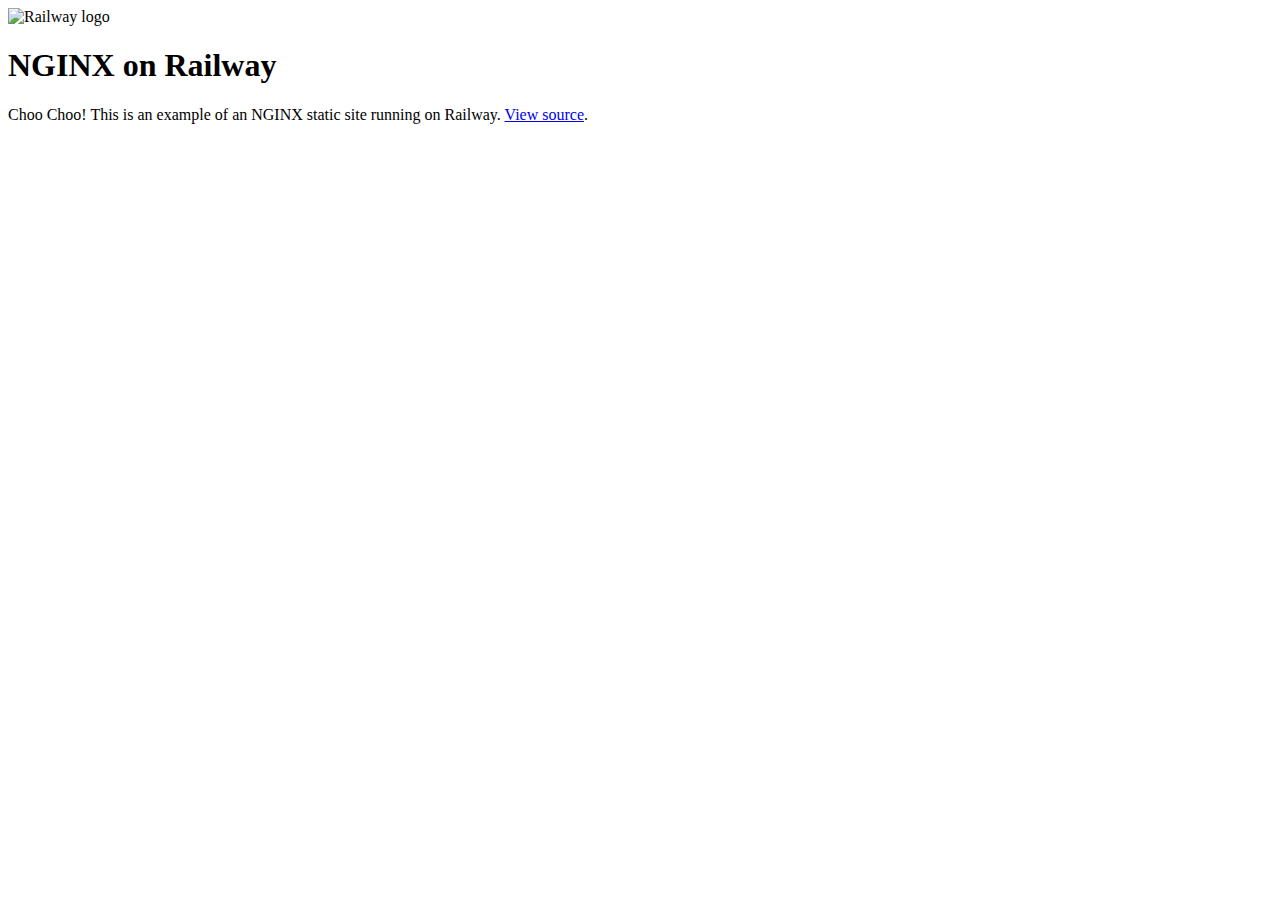
==== site/index.html @ fb102d4c "Initial Commit" ====
<!DOCTYPE html>

<html lang="en">
  <head>
    <meta charset="utf-8" />
    <title>NGINX on Railway</title>
    <meta name="description" content="Choo Choo!" />

    <link rel="icon" href="/favicon.ico" />
    <meta name="viewport" content="width=device-width, initial-scale=1" />

    <link rel="stylesheet" href="/styles.css?v=1.0" />
  </head>

  <body>
    <main>
      <img
        src="https://railway.app/brand/logo-light.svg"
        alt="Railway logo"
        class="logo"
      />

      <h1>NGINX on Railway</h1>

      <p>
        Choo Choo! This is an example of an NGINX static site running on
        Railway.
        <a
          href="https://github.com/railwayapp/starters/tree/master/examples/nginx"
          >View source</a
        >.
      </p>
    </main>

    <script src="/script.js"></script>
  </body>
</html>
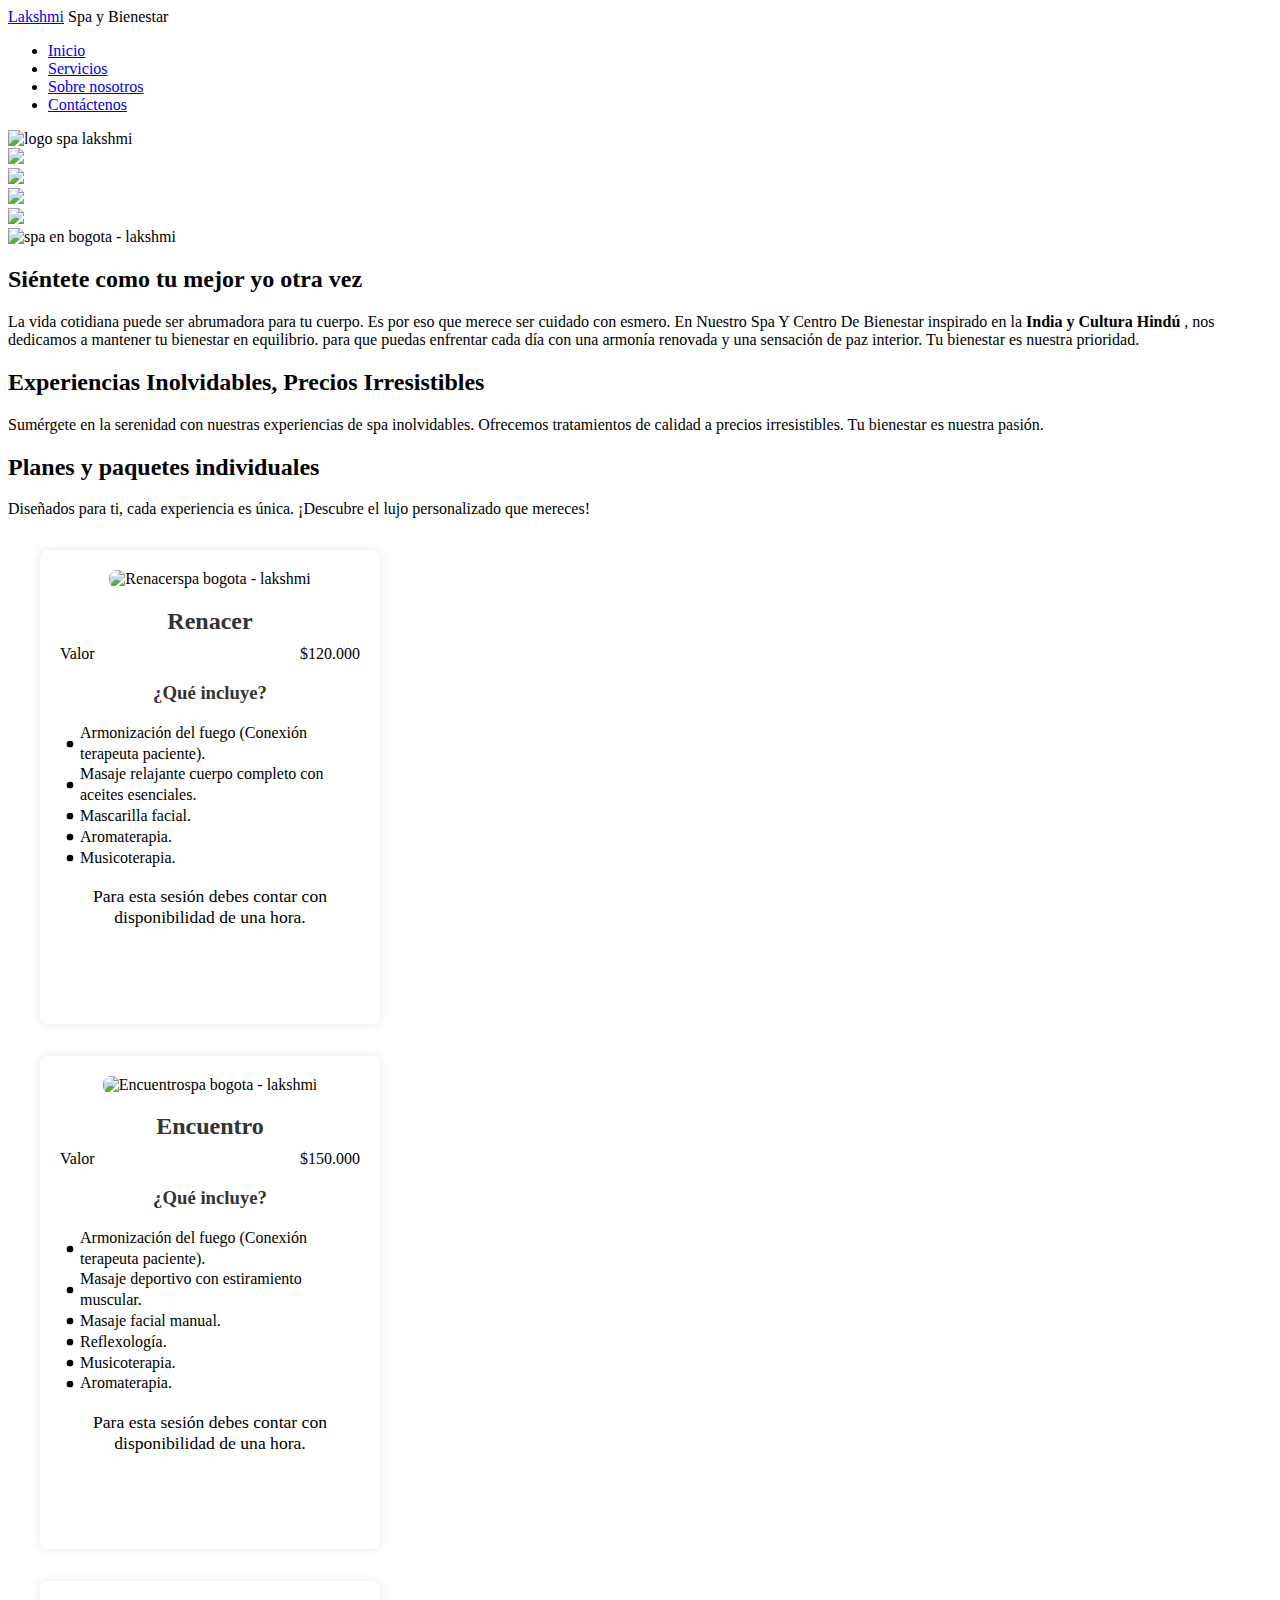
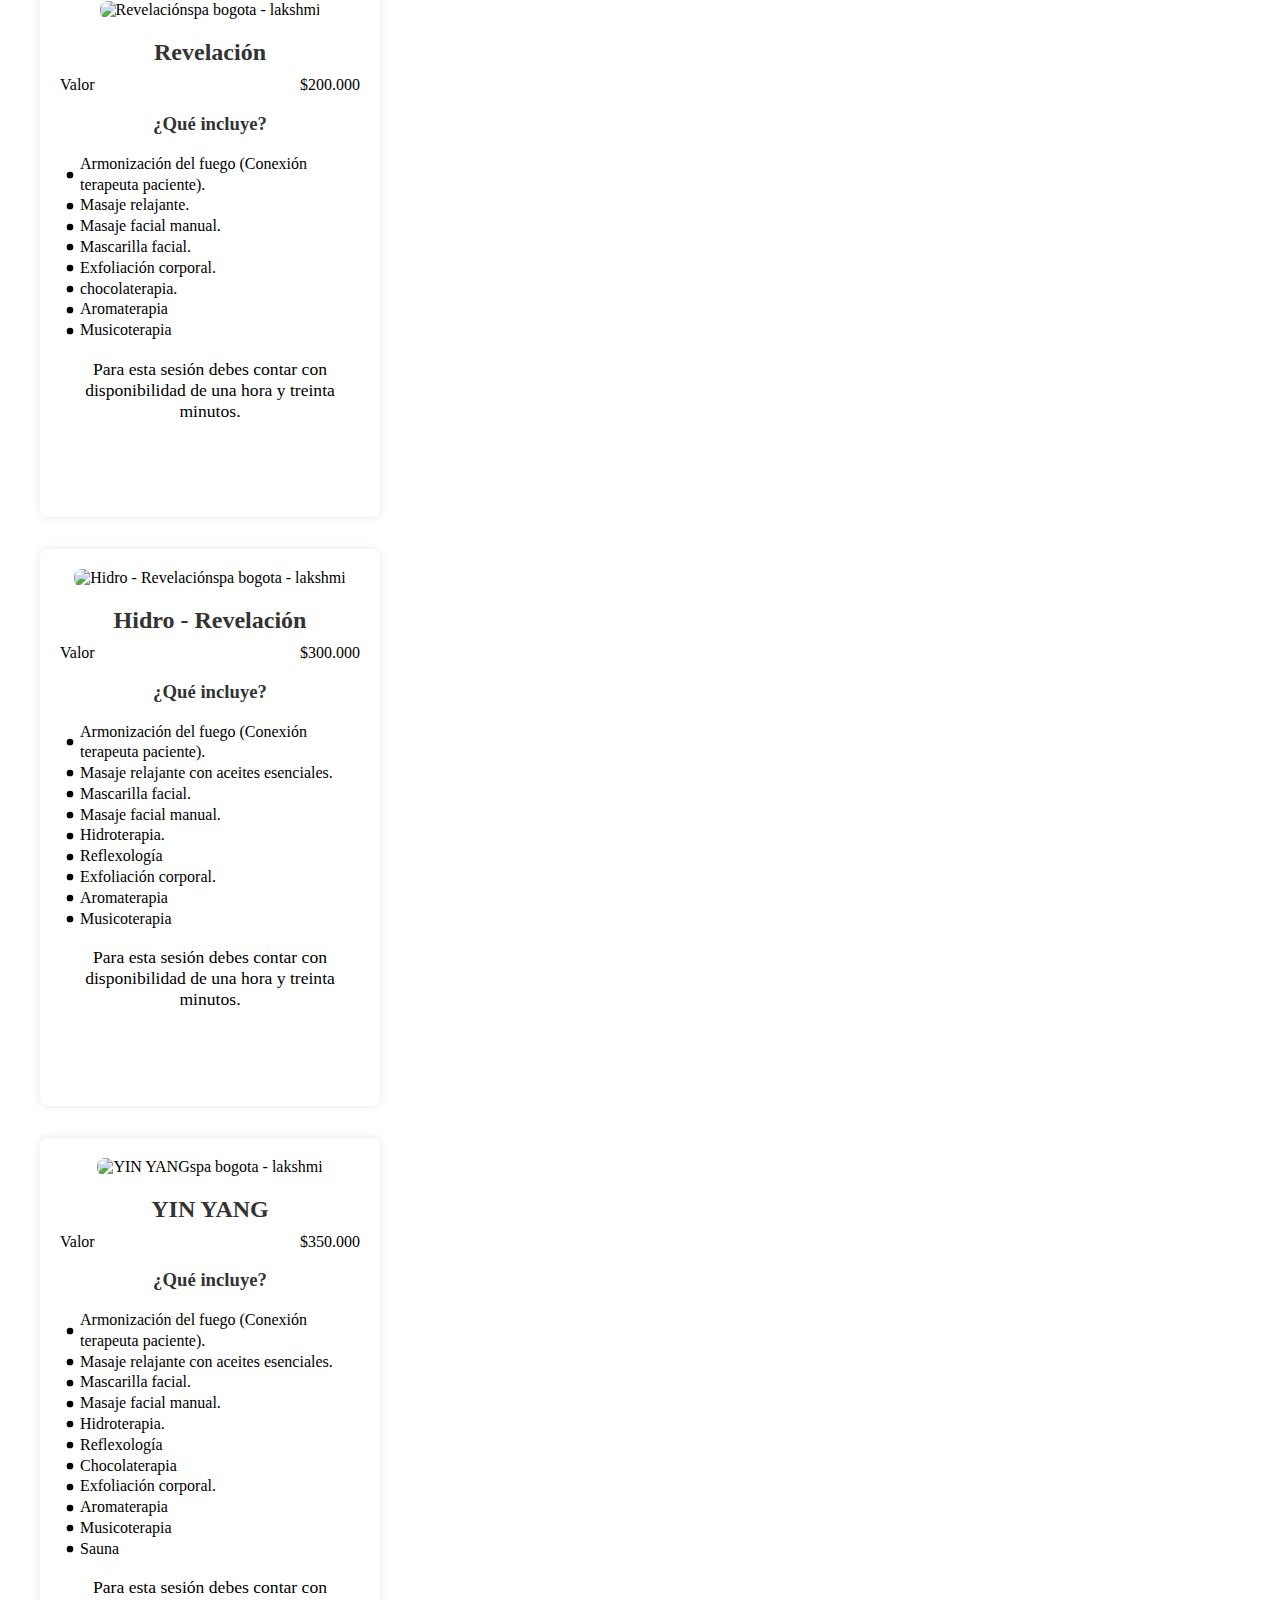
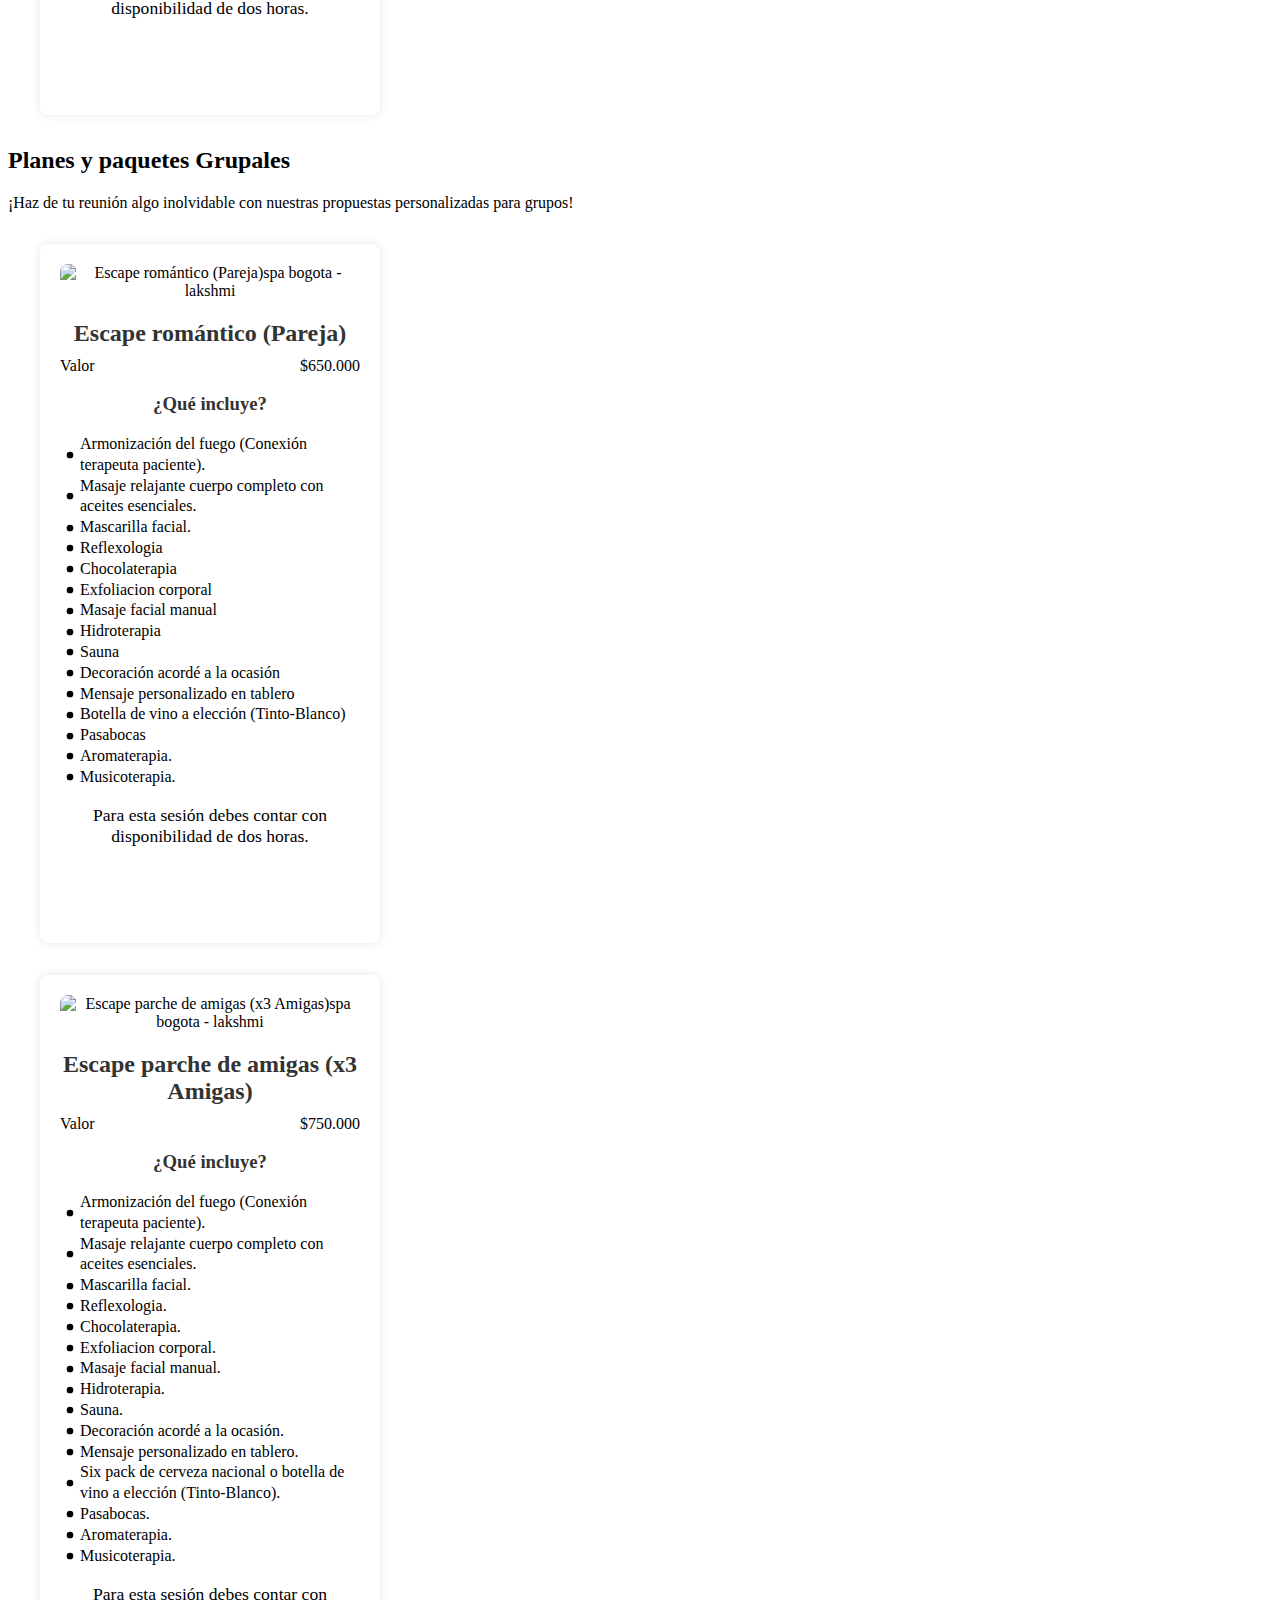
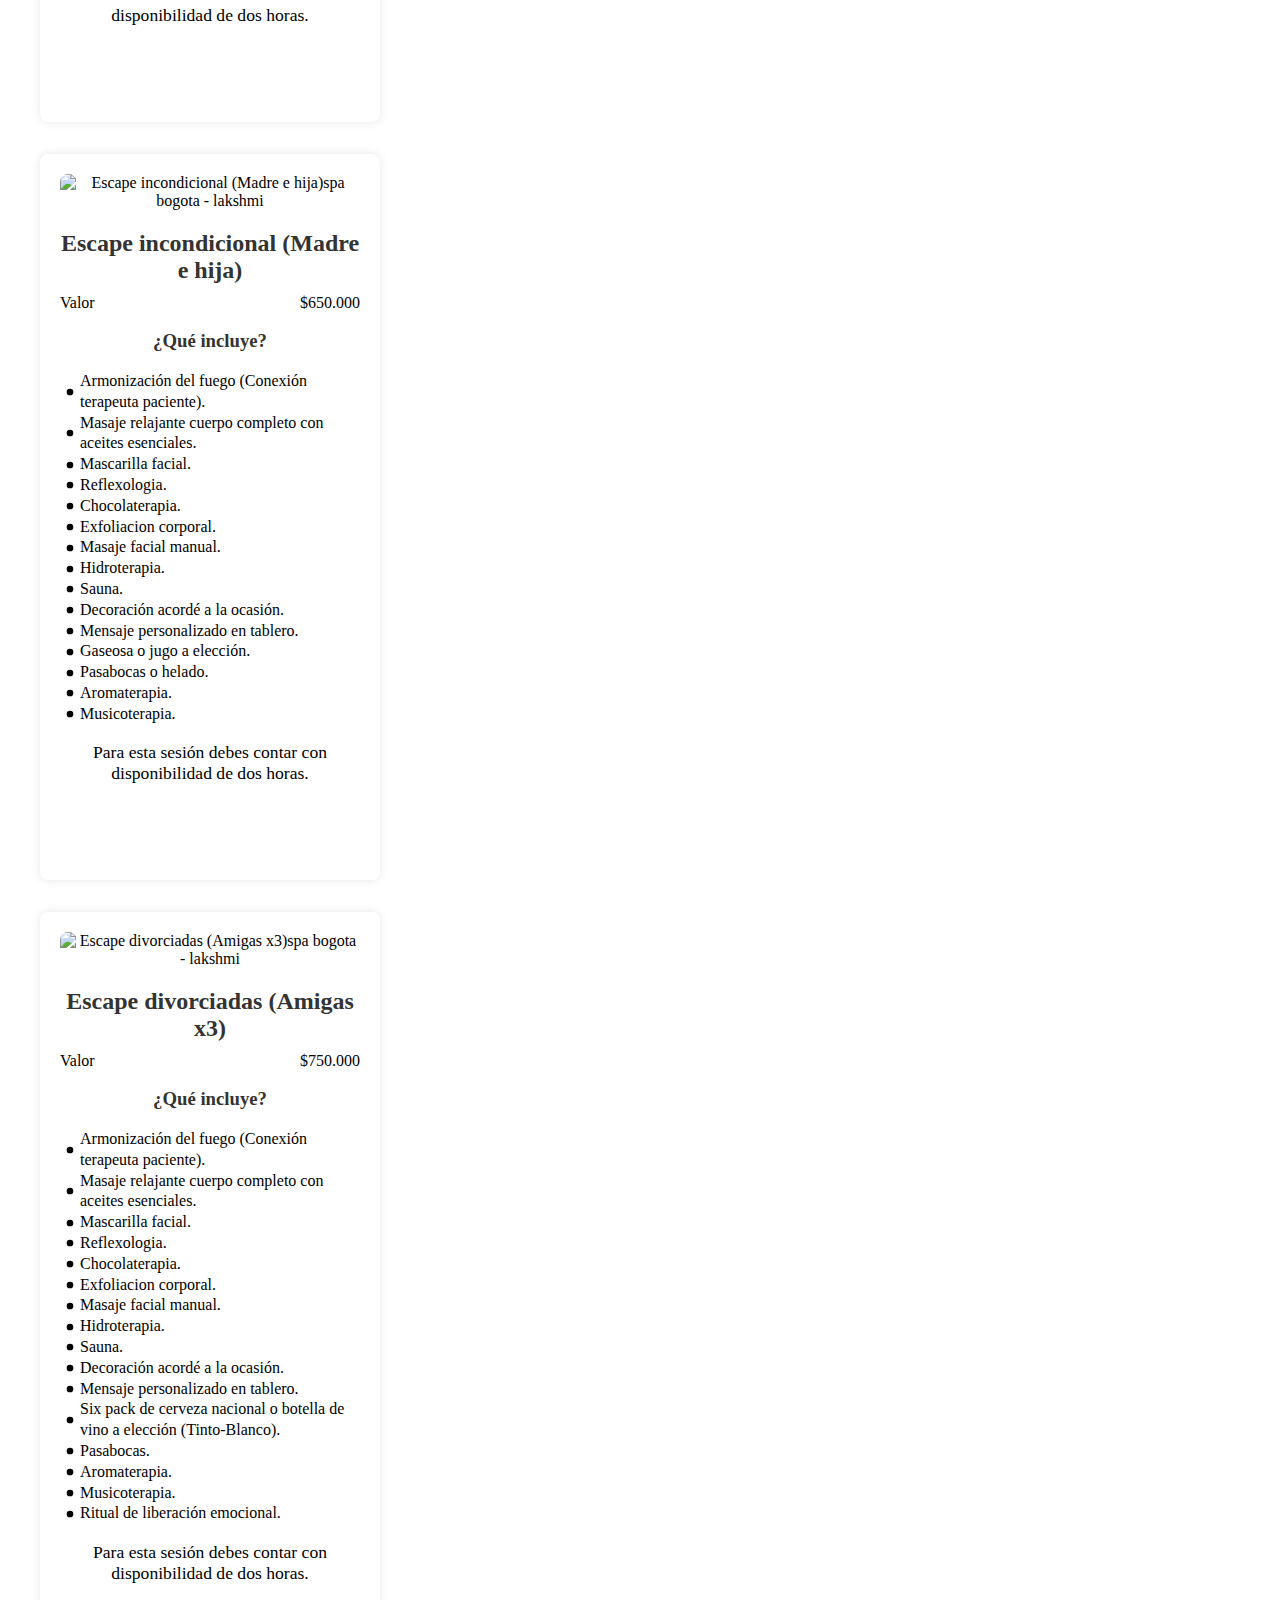
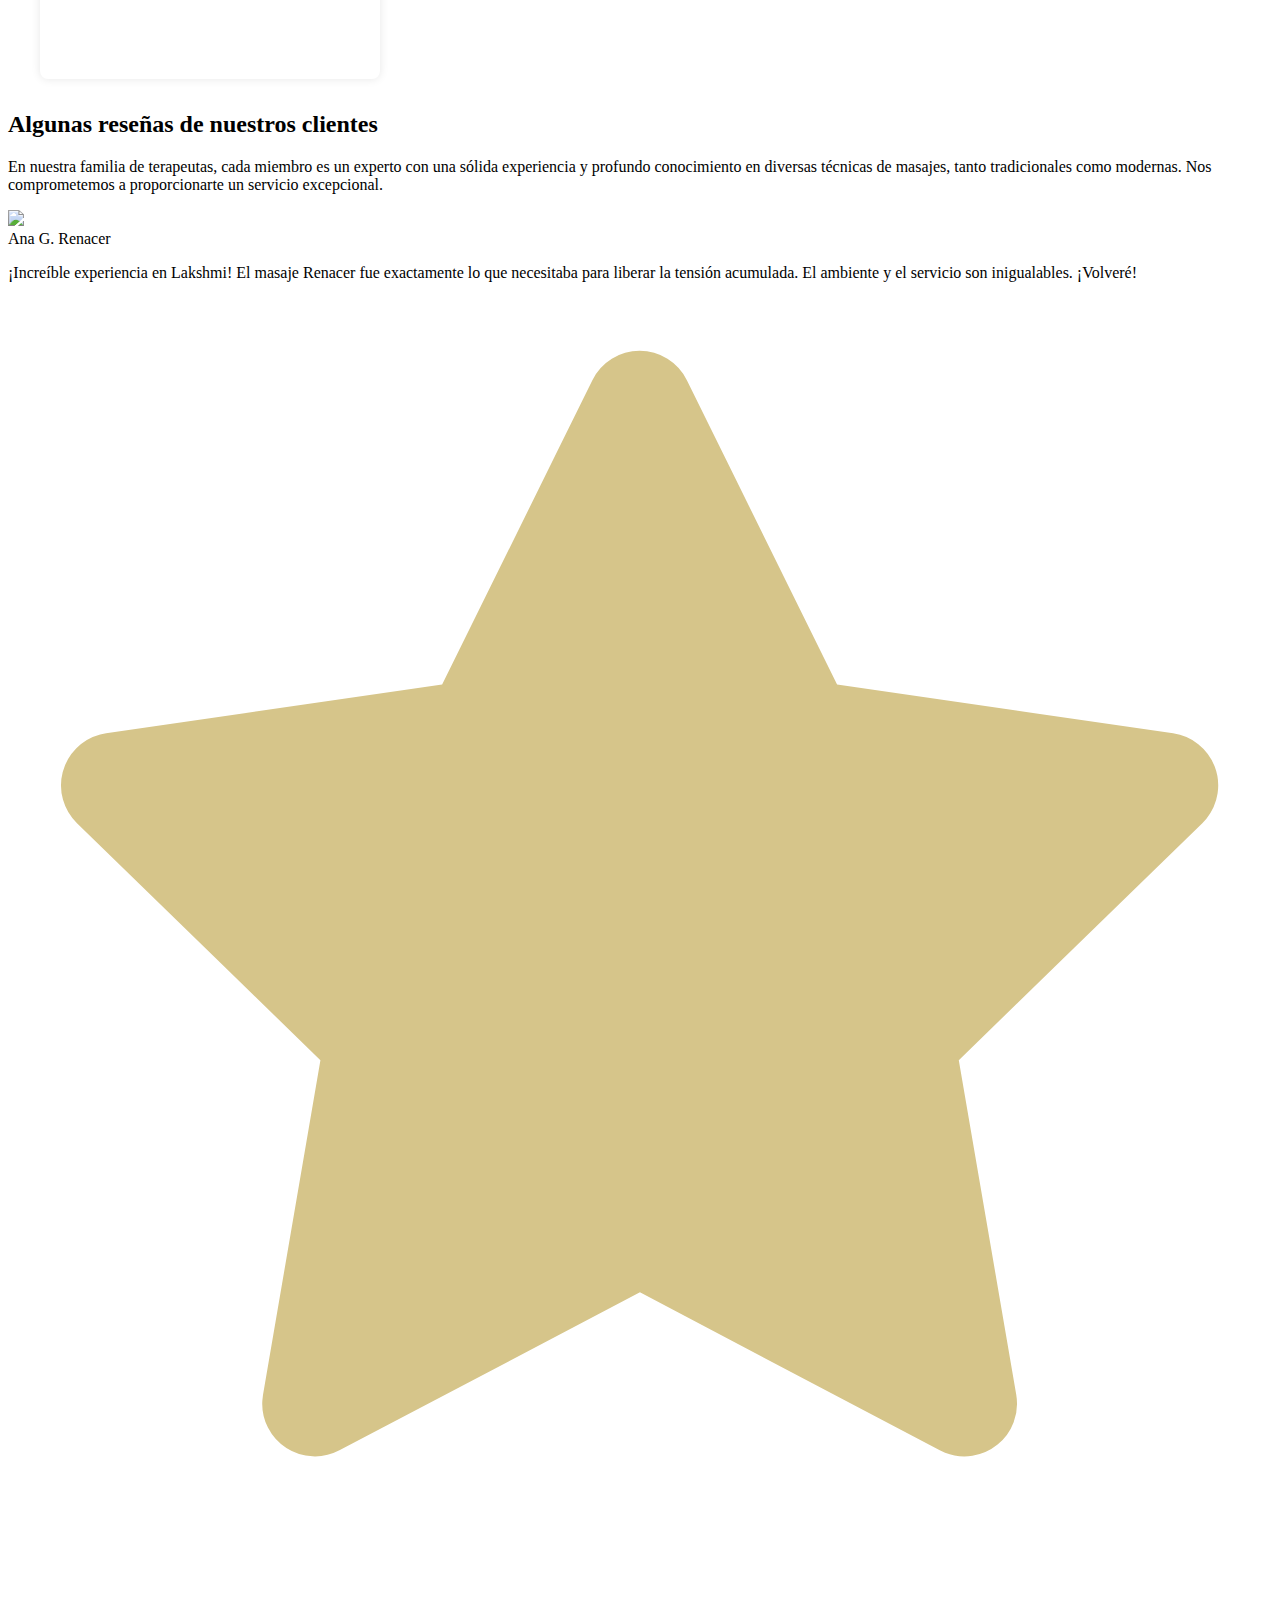
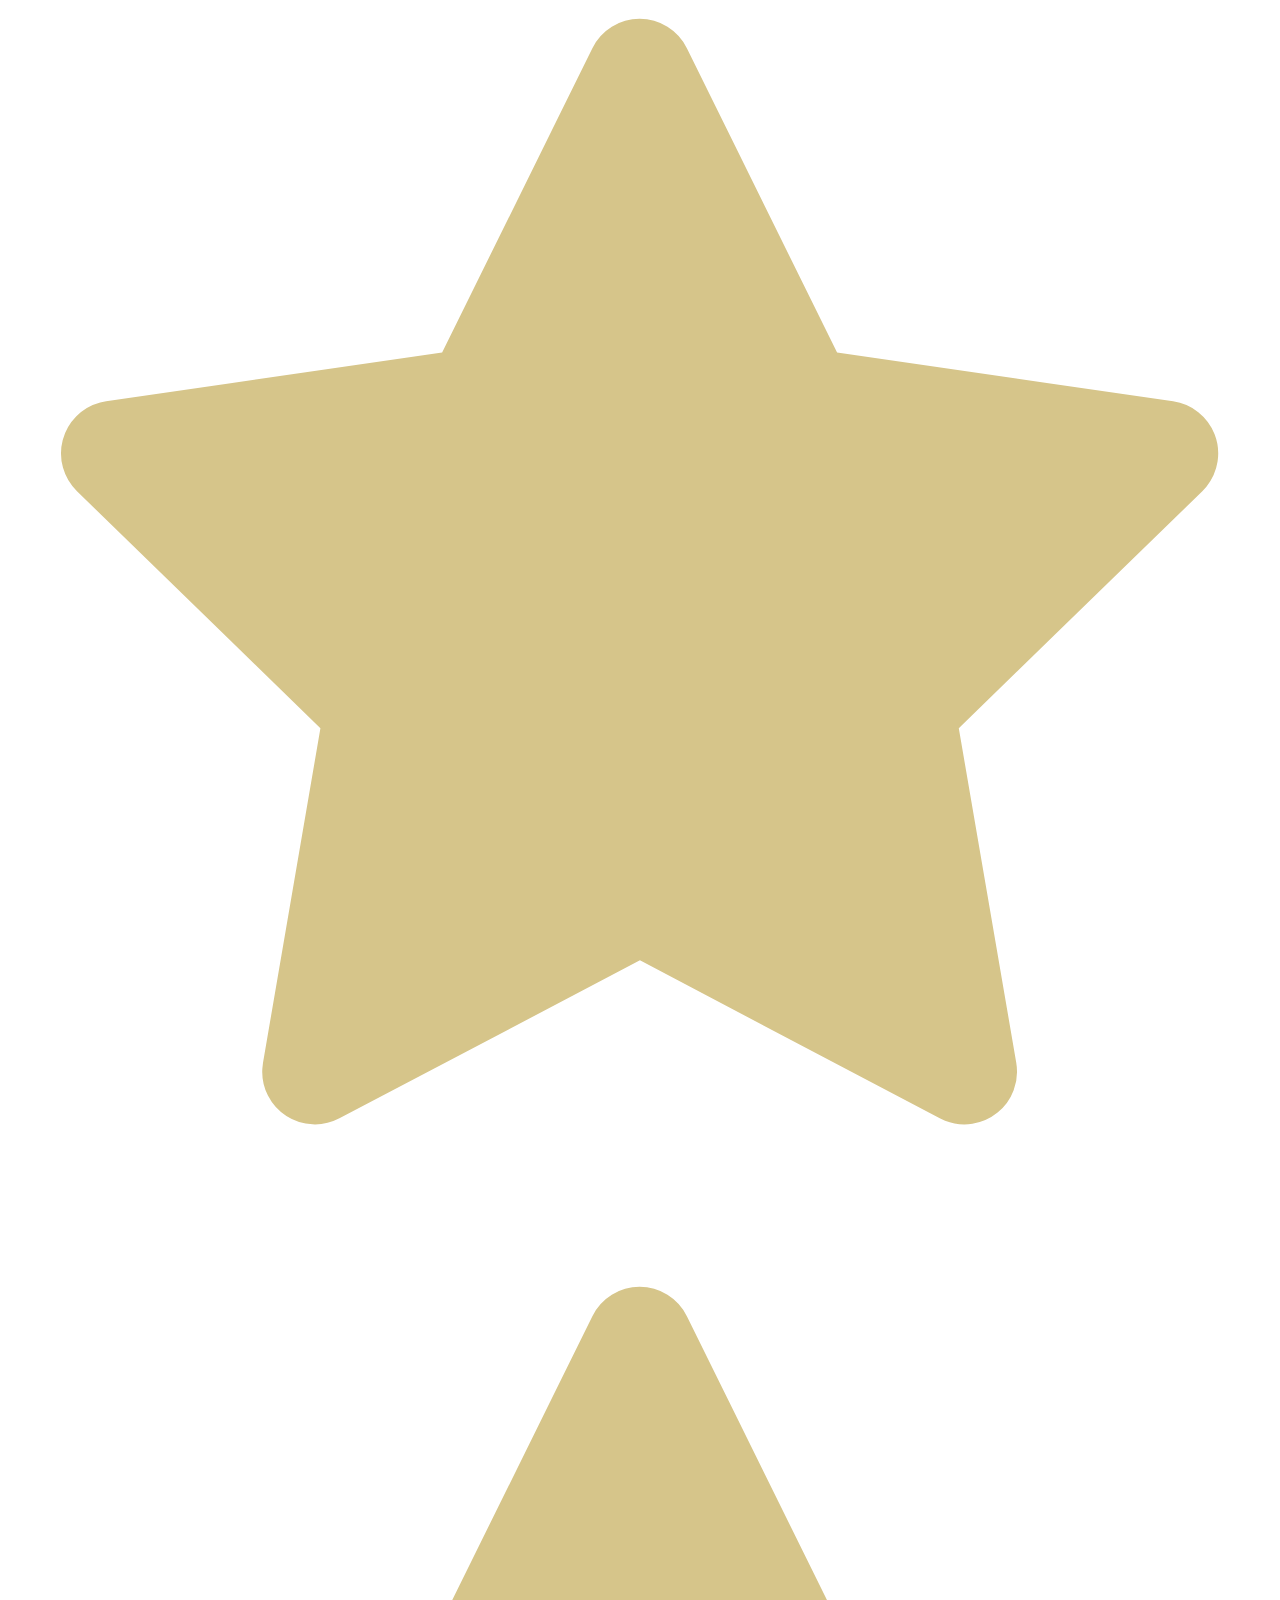
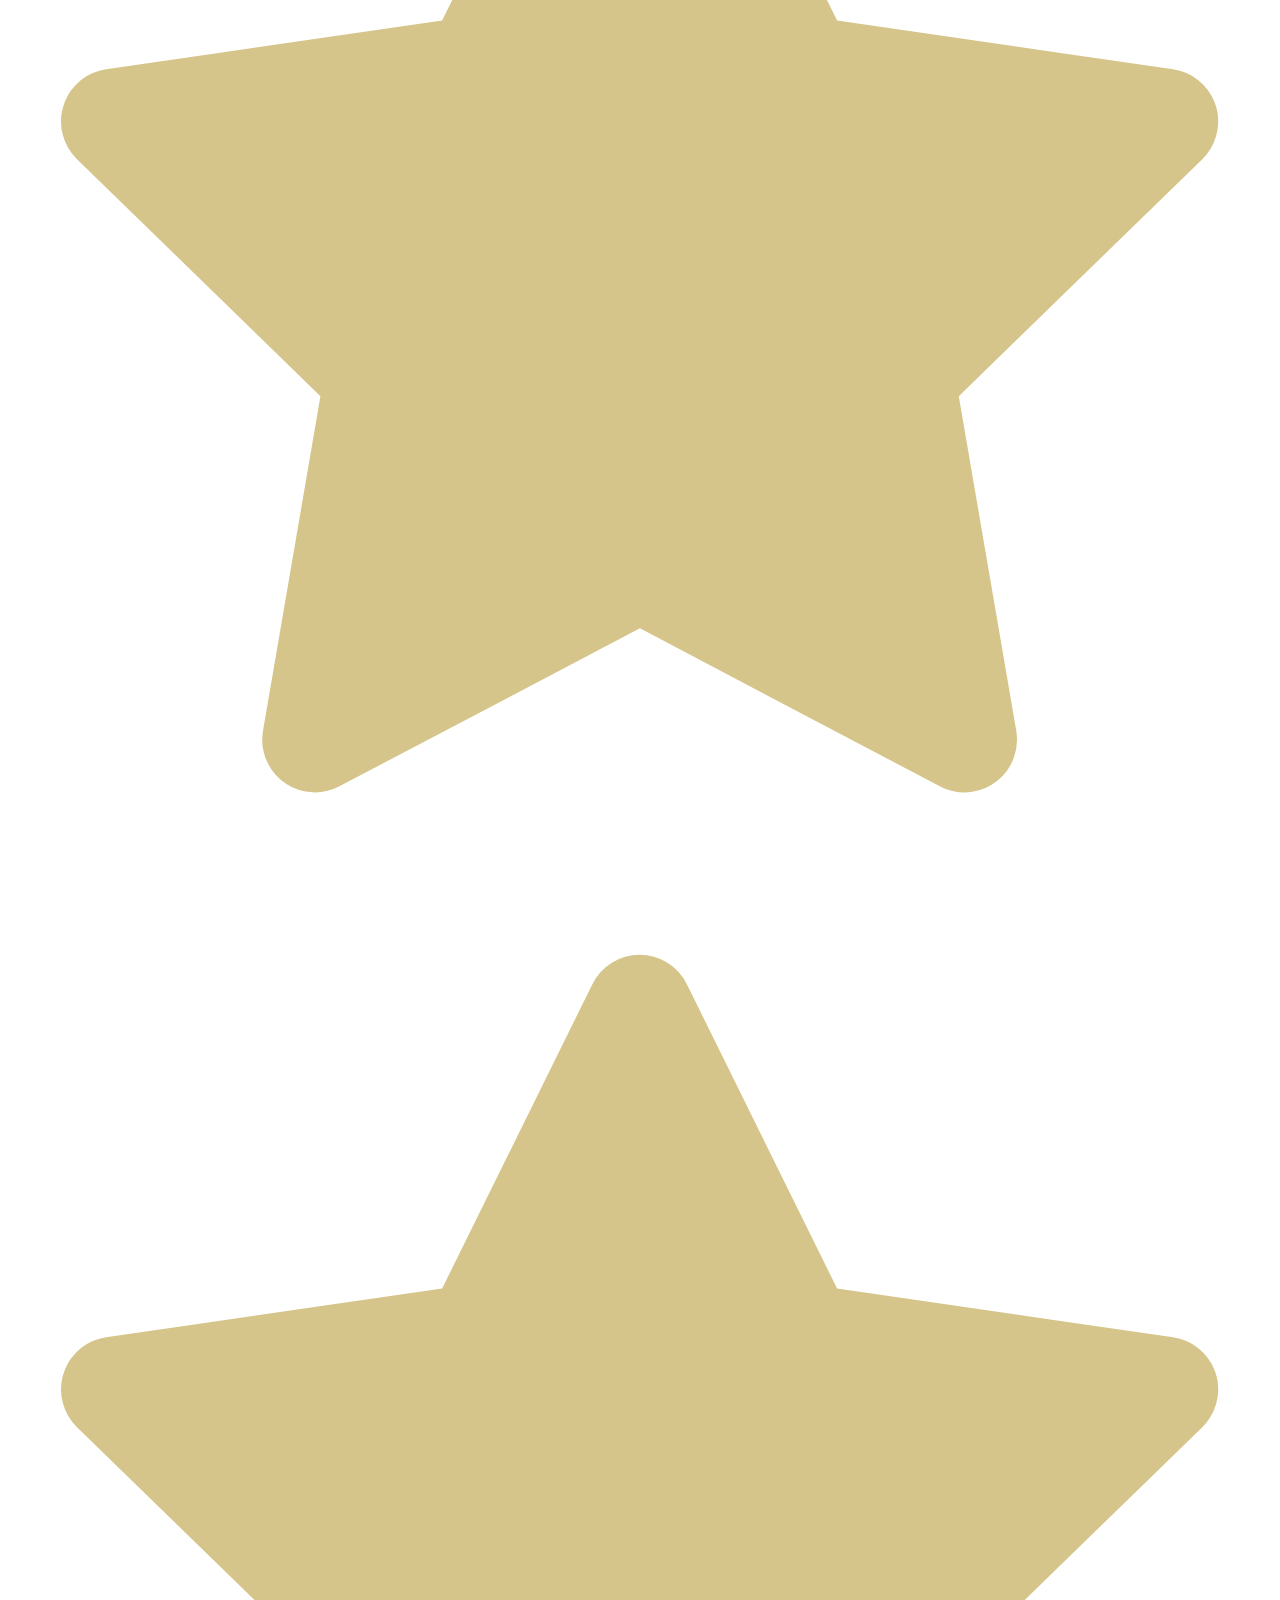
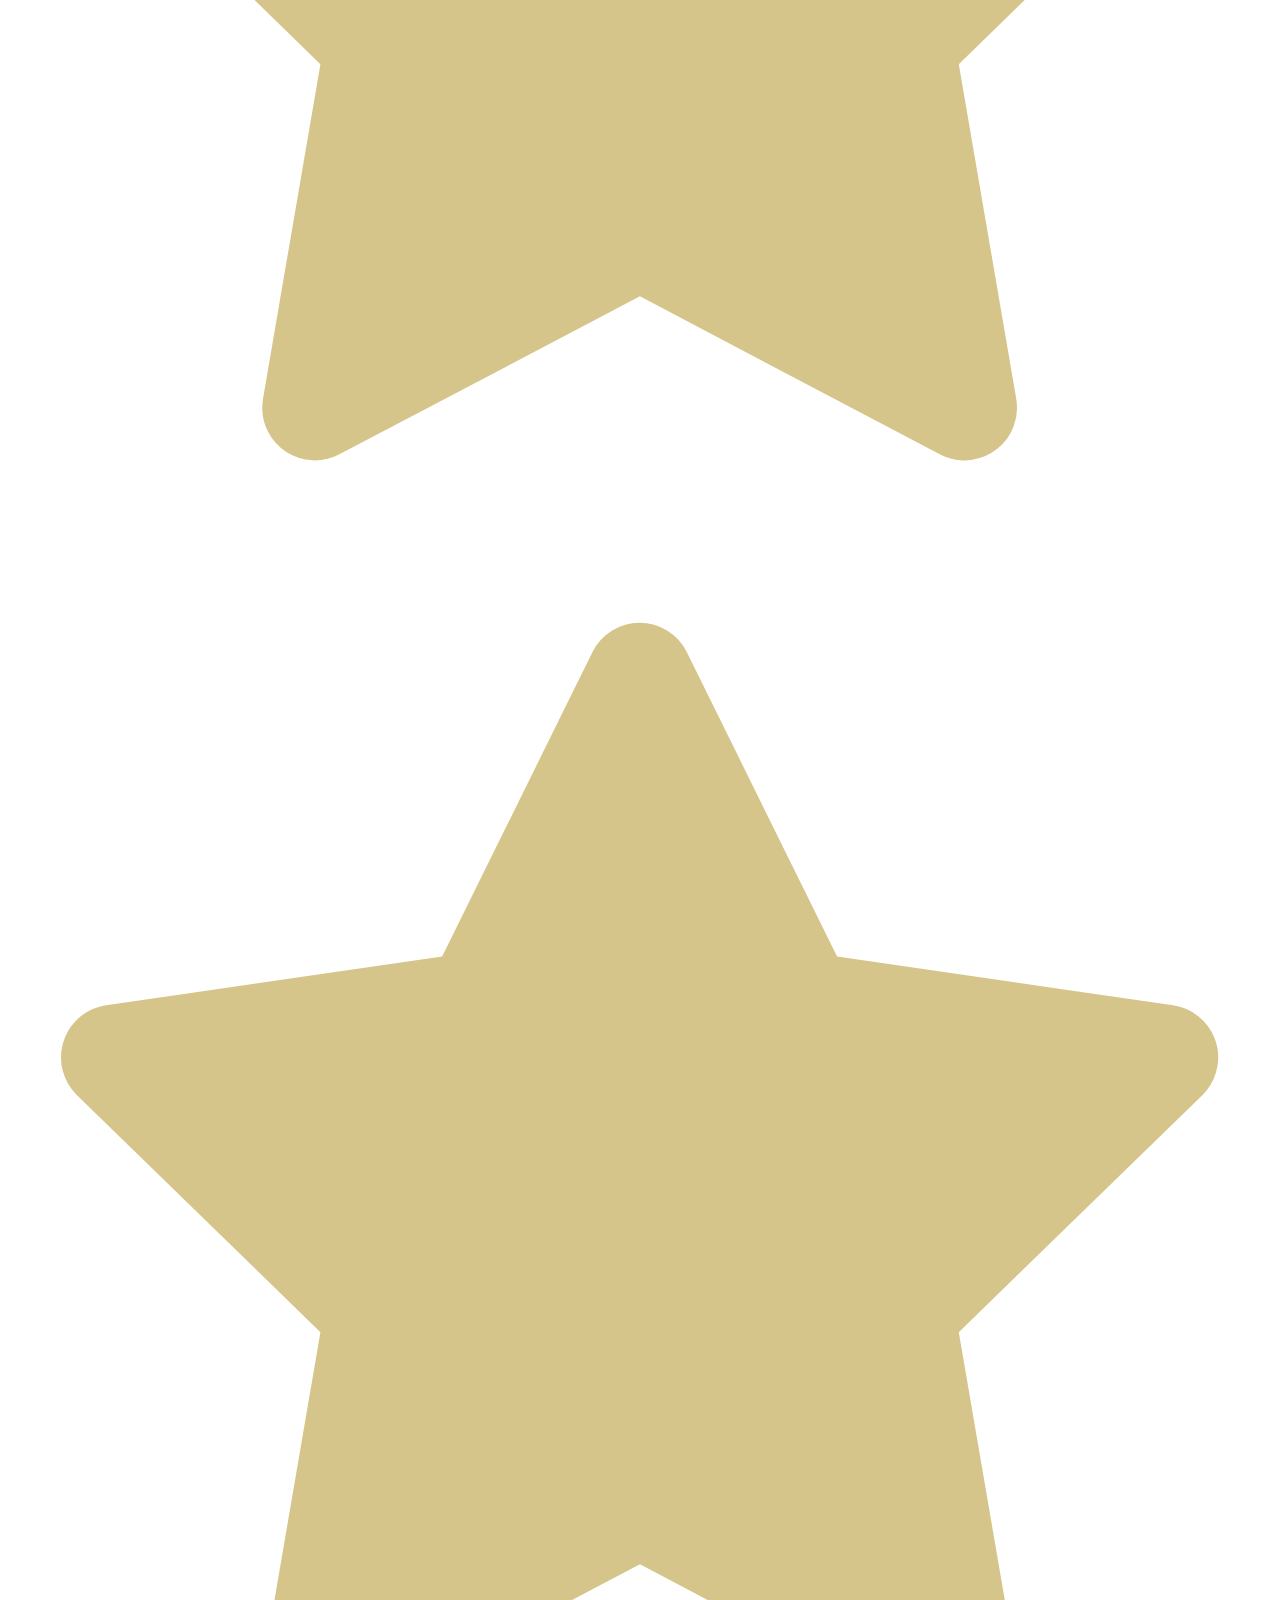
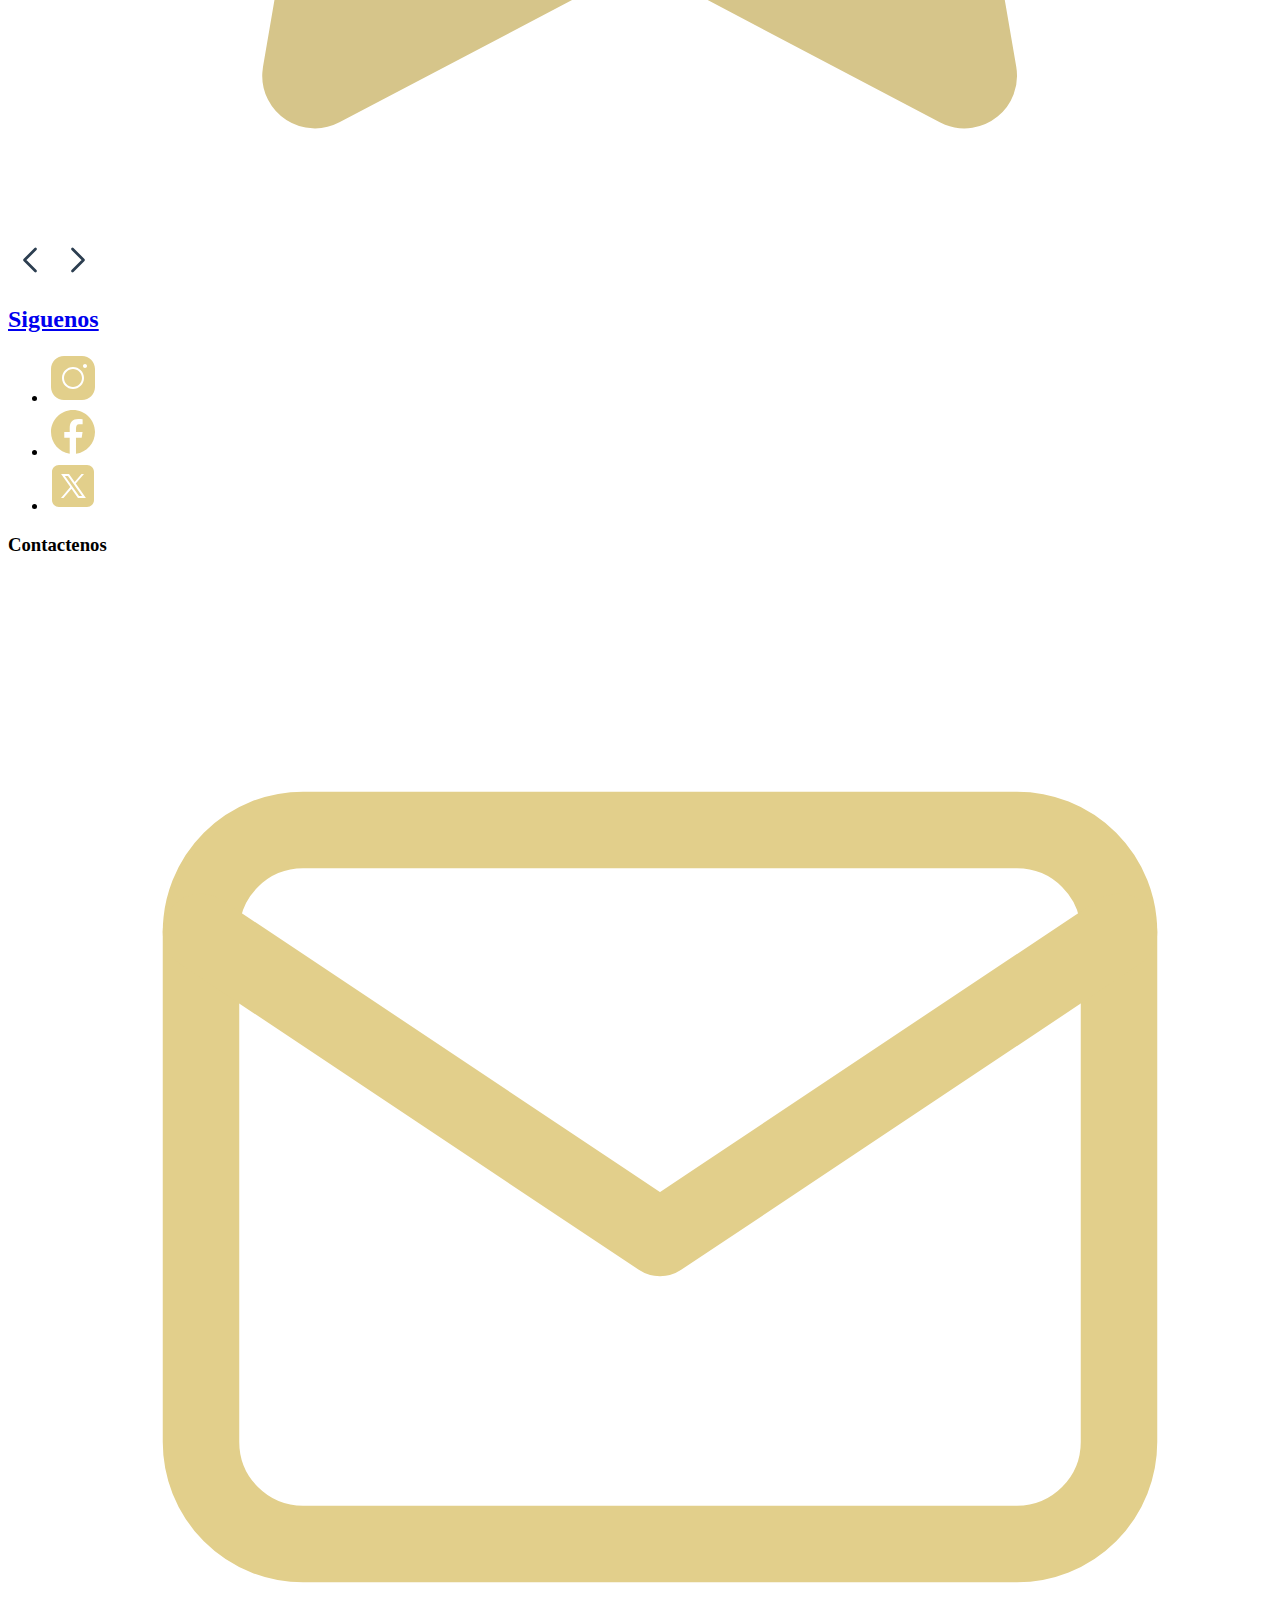
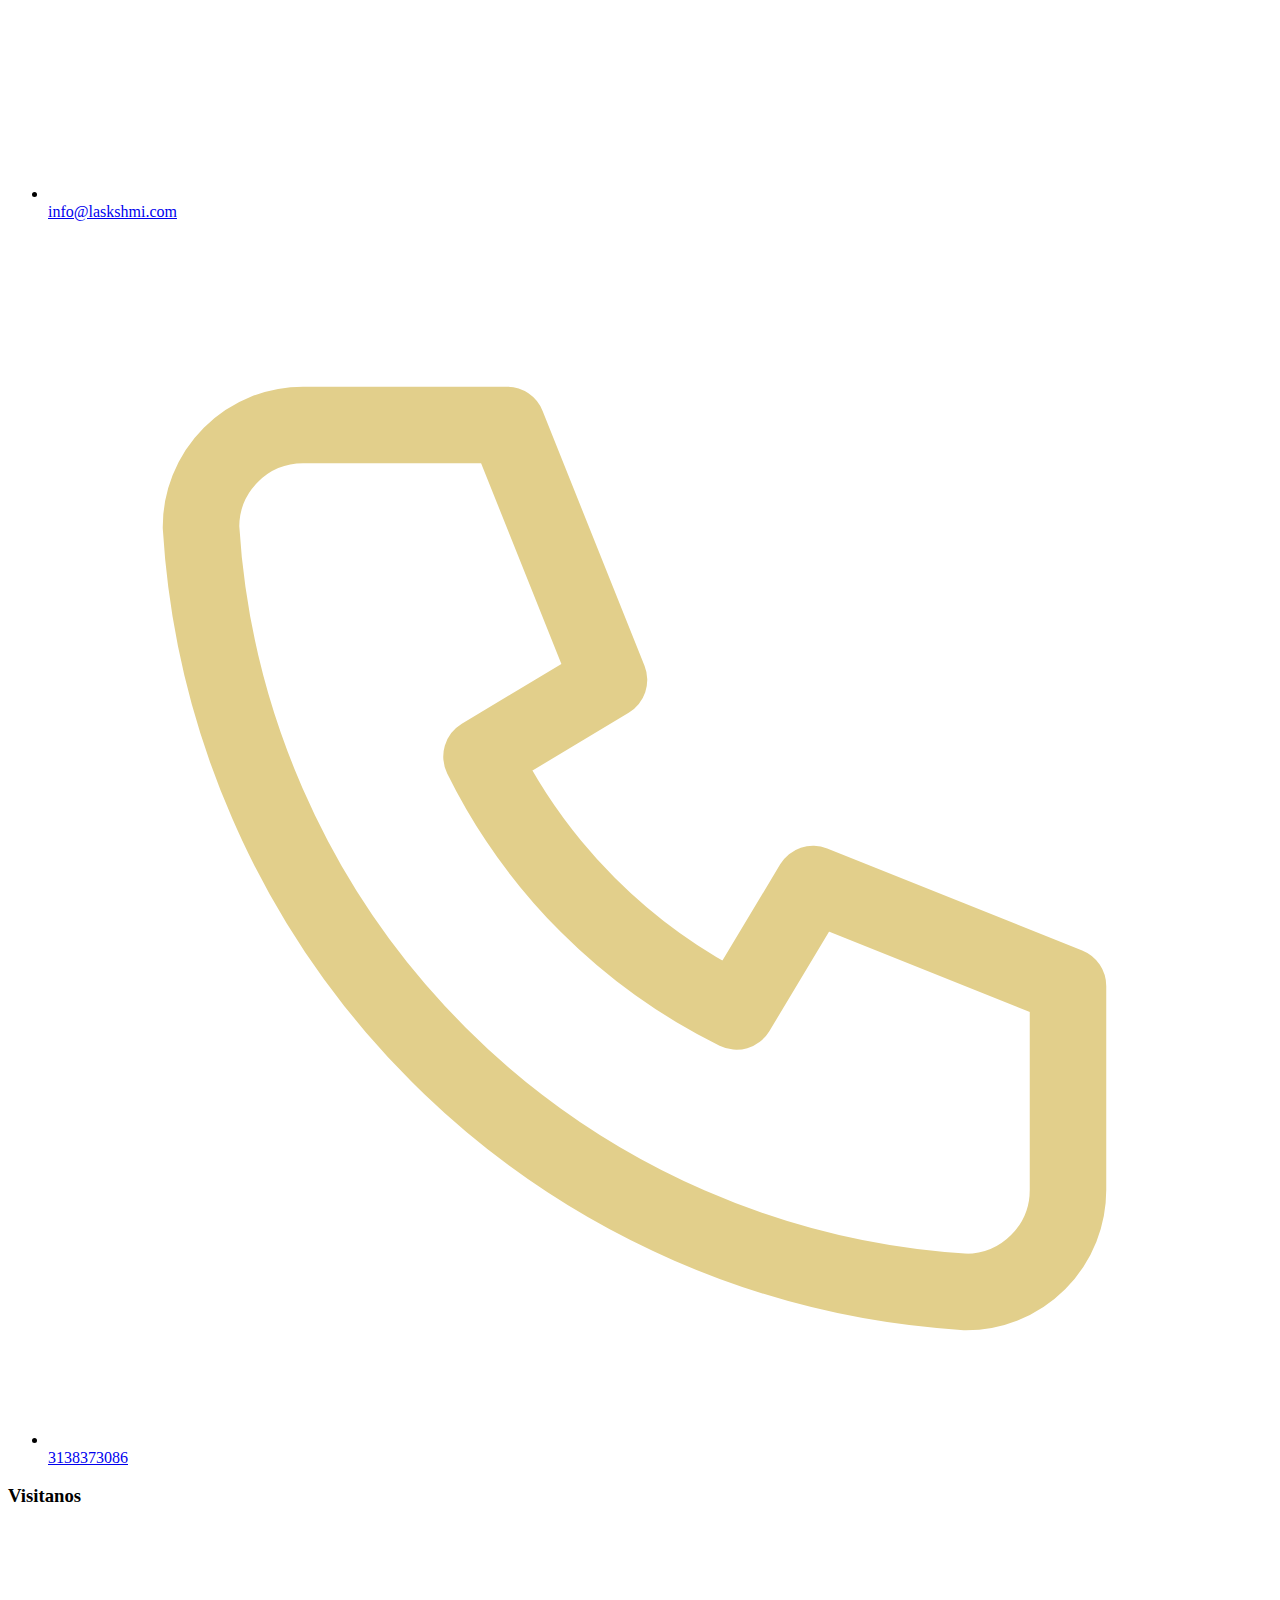
==== commit 2da1317d: "project for production" ====
--- a/site/index.html
+++ b/site/index.html
@@ -1,37 +1,63 @@
-<!DOCTYPE html>
+<!DOCTYPE html><html lang="es"> <head><meta charset="UTF-8"><meta name="viewport" content="width=device-width, initial-scale=1.0"><meta name="description" content="Ofrecemos experiencias relajantes y tratamientos de spa de alta calidad. Descubre la serenidad en nuestro oasis de bienestar."><!-- Título optimizado para SEO --><title>Lakshmi Spa | Experiencias Relajantes y Tratamientos de Spa.</title><!-- Ícono del sitio --><link rel="icon" type="image/svg+xml" href="/images/logo-dorado.png"><!-- Etiqueta Open Graph para compartir en redes sociales --><meta property="og:title" content="Spa Nº 1 de Bogotá: Relajación y Bienestar Exclusivo en Lakshmi Spa"><meta property="og:description" content="Descubre el refugio perfecto en Bogotá para el rejuvenecimiento del cuerpo y el alma. Experiencias únicas y personalizadas de spa y bienestar esperan por ti en Lakshmi Spa y bienestar."><meta property="og:image" content="https://lakshmibienestar.com/images/logo-dorado.png"><meta property="og:url" content="https://lakshmibienestar.com/"><meta property="og:type" content="website"><!-- Metadatos de Twitter Card para compartir en Twitter --><meta name="twitter:card" content="summary_large_image"><meta name="twitter:title" content="Lakshmi spa | Experiencias Relajantes y Tratamientos de Spa"><meta name="twitter:description" content="Ofrecemos experiencias relajantes y tratamientos de spa de alta calidad. Descubre la serenidad en nuestro oasis de bienestar."><meta name="twitter:image" content="https://lakshmibienestar.com/images/logo-dorado.png"><!-- Etiqueta canonical para evitar problemas de contenido duplicado --><link rel="canonical" href="https://lakshmibienestar.com"><!-- Palabras clave relevantes para tu spa --><meta name="keywords" content="spa, bienestar, relajación, tratamientos de spa, masajes, massages"><!-- Habilitar Googlebot para rastrear e indexar la página --><meta name="robots" content="index, follow"><!-- Agregar idioma de la página --><meta http-equiv="Content-Language" content="es"><!-- Optimizaciones adicionales según tus necesidades --><link rel="stylesheet" href="/_astro/about.NLkj686H.css" />
+<style>.pricing-card[data-astro-cid-dohjnao5]{margin:2rem;background-color:var(--color-golden-300);border-radius:8px;box-shadow:0 0 10px #0000001a;text-align:center;padding:20px;max-width:300px;width:100%}.containerImg[data-astro-cid-dohjnao5]{margin-bottom:15px}.containerImg[data-astro-cid-dohjnao5] img[data-astro-cid-dohjnao5]{width:100%;height:auto;border-radius:8px}.pricing-title[data-astro-cid-dohjnao5]{color:#333;font-size:1.5rem;margin-bottom:10px}.pricing-features[data-astro-cid-dohjnao5]{max-width:100%;display:flex;flex-direction:column;flex-wrap:wrap}.pricing-features[data-astro-cid-dohjnao5] div[data-astro-cid-dohjnao5]{display:flex;align-items:center;text-align:start;line-height:1.3}.pricing-features[data-astro-cid-dohjnao5] div[data-astro-cid-dohjnao5] svg[data-astro-cid-dohjnao5]{min-width:20px}h3[data-astro-cid-dohjnao5]{color:#333}hr[data-astro-cid-dohjnao5]{flex-grow:3;margin:0 10px;border:none;border-top:1px solid var(--color-vinotinto)}.container-pricing[data-astro-cid-dohjnao5]{display:flex;justify-content:space-between;align-items:center}.pricing-features[data-astro-cid-dohjnao5] .time[data-astro-cid-dohjnao5],.pricing-features[data-astro-cid-dohjnao5] .include[data-astro-cid-dohjnao5]{flex-grow:1}.description[data-astro-cid-dohjnao5]{font-size:1.1rem}.pricing-button[data-astro-cid-dohjnao5]{background-color:var(--color-vinotinto);color:#fff;border:none;padding:10px 20px;border-radius:4px;cursor:pointer;font-size:1rem;text-decoration:none;display:inline-block;transition:background-color .3s ease;margin-top:20px}.pricing-button[data-astro-cid-dohjnao5]:hover{background-color:#3a0309}@media only screen and (max-width: 600px){.pricing-card[data-astro-cid-dohjnao5]{margin:1rem 0}.description[data-astro-cid-dohjnao5]{font-size:.8rem}}
+</style>
+<link rel="stylesheet" href="/_astro/index.lyRtYlpt.css" /><script type="module">let t=1;const a=document.getElementsByClassName("dot");let l;window.innerWidth<=600?l=document.getElementsByClassName("slides"):l=document.getElementsByClassName("slidem");function c(s){s>l.length&&(t=1),s<1&&(t=l.length);for(let e=0;e<l.length;e++)l[e].style.display="none";for(let e=0;e<a.length;e++)a[e].className=a[e].className.replace(" active","");l[t-1].style.display="block",a[t-1].className+=" active"}function m(s){c(t+=s)}setInterval(function(){m(1)},6e3);c(t);let n=1;const i=document.getElementsByClassName("slidesecond"),o=document.getElementsByClassName("dotSecont");function d(s){s>i.length&&(n=1),s<1&&(n=i.length);for(let e=0;e<i.length;e++)i[e].style.display="none";for(let e=0;e<o.length;e++)o[e].className=o[e].className.replace(" active","");i[n-1].style.display="block",o[n-1].className+=" active"}function f(s){d(n+=s)}setInterval(function(){f(1)},5e3);d(n);
+</script></head> <body>  <head></head><header class="header" id="header" data-astro-cid-axmzbclq> <nav class="navbar container" data-astro-cid-axmzbclq> <div class="containerName" data-astro-cid-axmzbclq> <a href="/" class="brand" data-astro-cid-axmzbclq>Lakshmi</a> <span data-astro-cid-axmzbclq>Spa y Bienestar</span> </div> <div class="containerBuger" data-astro-cid-axmzbclq> <div class="burger" id="burger" data-astro-cid-axmzbclq> <span class="burger-line" data-astro-cid-axmzbclq></span> <span class="burger-line" data-astro-cid-axmzbclq></span> <span class="burger-line" data-astro-cid-axmzbclq></span> </div> </div> <span id="overlay" data-astro-cid-axmzbclq></span> <div class="menu" id="menu" data-astro-cid-axmzbclq> <ul class="menu-inner" data-astro-cid-axmzbclq> <li class="menu-item" data-astro-cid-axmzbclq><a class="menu-link" href="/" data-astro-cid-axmzbclq>Inicio</a></li> <li class="menu-item" data-astro-cid-axmzbclq><a class="menu-link" href="/services" data-astro-cid-axmzbclq>Servicios</a></li> <li class="menu-item" data-astro-cid-axmzbclq><a class="menu-link" href="/about" data-astro-cid-axmzbclq>Sobre nosotros</a></li> <li class="menu-item" data-astro-cid-axmzbclq><a class="menu-link" href="/contact" data-astro-cid-axmzbclq>Contáctenos</a></li> </ul> </div> <div class="containerLogo" data-astro-cid-axmzbclq> <img src="/images/logo-dorado.png" alt="logo spa lakshmi" data-astro-cid-axmzbclq> </div> </nav> </header> <script>
+const navbarMenu = document.getElementById("menu");
+const burgerMenu = document.getElementById("burger");
+const bgOverlay = document.getElementById("overlay");
 
-<html lang="en">
-  <head>
-    <meta charset="utf-8" />
-    <title>NGINX on Railway</title>
-    <meta name="description" content="Choo Choo!" />
+if (burgerMenu && bgOverlay) {
+	burgerMenu.addEventListener("click", () => {
+		navbarMenu.classList.add("is-active");
+		bgOverlay.classList.toggle("is-active");
+	});
 
-    <link rel="icon" href="/favicon.ico" />
-    <meta name="viewport" content="width=device-width, initial-scale=1" />
+	bgOverlay.addEventListener("click", () => {
+		navbarMenu.classList.remove("is-active");
+		bgOverlay.classList.toggle("is-active");
+		console.log('click');
+	});
+}
 
-    <link rel="stylesheet" href="/styles.css?v=1.0" />
-  </head>
+// Close Navbar Menu on Links Click
+document.querySelectorAll(".menu-link").forEach((link) => {
+	link.addEventListener("click", () => {
+		navbarMenu.classList.remove("is-active");
+		bgOverlay.classList.remove("is-active");
+	});
+});
 
-  <body>
-    <main>
-      <img
-        src="https://railway.app/brand/logo-light.svg"
-        alt="Railway logo"
-        class="logo"
-      />
+// Open and Close Search Bar Toggle
+const searchBlock = document.querySelector(".search-block");
+const searchToggle = document.querySelector(".search-toggle");
+const searchCancel = document.querySelector(".search-cancel");
 
-      <h1>NGINX on Railway</h1>
+if (searchToggle && searchCancel) {
+	searchToggle.addEventListener("click", () => {
+		searchBlock.classList.add("is-active");
+	});
 
-      <p>
-        Choo Choo! This is an example of an NGINX static site running on
-        Railway.
-        <a
-          href="https://github.com/railwayapp/starters/tree/master/examples/nginx"
-          >View source</a
-        >.
-      </p>
-    </main>
+	searchCancel.addEventListener("click", () => {
+		searchBlock.classList.remove("is-active");
+	});
+}
 
-    <script src="/script.js"></script>
-  </body>
-</html>
+</script>  <main data-astro-cid-j7pv25f6>  <div class="slider-container" data-astro-cid-wzha2yot> <div class="slides fade" data-astro-cid-wzha2yot> <img class="slide-image" src="/images/imagenCarrucel.png" data-astro-cid-wzha2yot> </div> <div class="slides fade" data-astro-cid-wzha2yot> <img class="slide-image" src="/images/ImagenCarrucel1.png" data-astro-cid-wzha2yot> </div> <div class="slides fade" data-astro-cid-wzha2yot> <img class="slide-image" src="/images/carrusel3.gif" data-astro-cid-wzha2yot> </div> <div class="slidem fade" data-astro-cid-wzha2yot> <img class="slide-image" src="/images/imagenCarruselM.png" data-astro-cid-wzha2yot> </div> <div class="slidem fade" data-astro-cid-wzha2yot> <img class="slide-image" src="/images/imagenCarruselM2.png" data-astro-cid-wzha2yot> </div> <div class="slidem fade" data-astro-cid-wzha2yot> <img class="slide-image" src="/images/imagenCarruselM3.png" data-astro-cid-wzha2yot> </div> <!-- The dots/circles --> <div class="dot-container" data-astro-cid-wzha2yot> <span class="dot" onclick="currentSlide(1)" data-astro-cid-wzha2yot></span> <span class="dot" onclick="currentSlide(2)" data-astro-cid-wzha2yot></span> <span class="dot" onclick="currentSlide(3)" data-astro-cid-wzha2yot></span> </div> </div>  <section class="contentInfo contentD" data-astro-cid-j7pv25f6> <div class="containerImg" data-astro-cid-j7pv25f6> <img src="/images/massage-main.jpg" alt="spa en bogota - lakshmi" data-astro-cid-j7pv25f6> </div> <div class="" data-astro-cid-j7pv25f6> <h2 class="subTitle" data-astro-cid-j7pv25f6>
+Siéntete como tu mejor yo otra vez
+</h2> <p data-astro-cid-j7pv25f6>
+La vida cotidiana puede ser abrumadora para tu cuerpo. Es por eso que merece ser cuidado con esmero. En  Nuestro Spa Y Centro De Bienestar inspirado en la <b data-astro-cid-j7pv25f6> India y Cultura Hindú </b>, nos dedicamos a mantener tu bienestar en equilibrio. para que puedas enfrentar cada día con una armonía renovada y una sensación de paz interior. Tu bienestar es nuestra prioridad. </p></div> </section> <section class="contentInfo" data-astro-cid-j7pv25f6> <h2 class="subTitle" data-astro-cid-j7pv25f6>
+Experiencias Inolvidables, Precios Irresistibles
+</h2> <p data-astro-cid-j7pv25f6>
+Sumérgete en la serenidad con nuestras experiencias de spa inolvidables. Ofrecemos tratamientos de calidad a precios irresistibles. Tu bienestar es nuestra pasión.
+</p> <h2 data-astro-cid-j7pv25f6>Planes y paquetes individuales</h2> <p data-astro-cid-j7pv25f6>Diseñados para ti, cada experiencia es única. ¡Descubre el lujo personalizado que mereces!</p> <div class="containerCards" data-astro-cid-j7pv25f6> <div class="pricing-card" data-astro-cid-dohjnao5><div class="containerImg" data-astro-cid-dohjnao5><img src="/images/massages/renacer.webp" alt="Renacerspa bogota - lakshmi" data-astro-cid-dohjnao5></div><h2 class="pricing-title" data-astro-cid-dohjnao5>Renacer</h2><div class="container-pricing" data-astro-cid-dohjnao5><span class="time" data-astro-cid-dohjnao5>Valor</span><hr data-astro-cid-dohjnao5><span class="pricing" data-astro-cid-dohjnao5>$120.000</span></div><h3 data-astro-cid-dohjnao5>¿Qué incluye?</h3><div class="pricing-features" data-astro-cid-dohjnao5><div data-astro-cid-dohjnao5><svg width="16" height="16" viewBox="0 0 24 24" stroke-width="1.5" stroke="#5A0512" fill="none" stroke-linecap="round" stroke-linejoin="round" data-astro-cid-dohjnao5><path stroke="none" d="M0 0h24v24H0z" fill="none" data-astro-cid-dohjnao5></path><path d="M12 7a5 5 0 1 1 -4.995 5.217l-.005 -.217l.005 -.217a5 5 0 0 1 4.995 -4.783z" stroke-width="0" fill="currentColor" data-astro-cid-dohjnao5></path></svg><span class="include" data-astro-cid-dohjnao5>Armonización del fuego (Conexión terapeuta paciente).</span></div><div data-astro-cid-dohjnao5><svg width="16" height="16" viewBox="0 0 24 24" stroke-width="1.5" stroke="#5A0512" fill="none" stroke-linecap="round" stroke-linejoin="round" data-astro-cid-dohjnao5><path stroke="none" d="M0 0h24v24H0z" fill="none" data-astro-cid-dohjnao5></path><path d="M12 7a5 5 0 1 1 -4.995 5.217l-.005 -.217l.005 -.217a5 5 0 0 1 4.995 -4.783z" stroke-width="0" fill="currentColor" data-astro-cid-dohjnao5></path></svg><span class="include" data-astro-cid-dohjnao5>Masaje relajante cuerpo completo con aceites esenciales.</span></div><div data-astro-cid-dohjnao5><svg width="16" height="16" viewBox="0 0 24 24" stroke-width="1.5" stroke="#5A0512" fill="none" stroke-linecap="round" stroke-linejoin="round" data-astro-cid-dohjnao5><path stroke="none" d="M0 0h24v24H0z" fill="none" data-astro-cid-dohjnao5></path><path d="M12 7a5 5 0 1 1 -4.995 5.217l-.005 -.217l.005 -.217a5 5 0 0 1 4.995 -4.783z" stroke-width="0" fill="currentColor" data-astro-cid-dohjnao5></path></svg><span class="include" data-astro-cid-dohjnao5>Mascarilla facial.</span></div><div data-astro-cid-dohjnao5><svg width="16" height="16" viewBox="0 0 24 24" stroke-width="1.5" stroke="#5A0512" fill="none" stroke-linecap="round" stroke-linejoin="round" data-astro-cid-dohjnao5><path stroke="none" d="M0 0h24v24H0z" fill="none" data-astro-cid-dohjnao5></path><path d="M12 7a5 5 0 1 1 -4.995 5.217l-.005 -.217l.005 -.217a5 5 0 0 1 4.995 -4.783z" stroke-width="0" fill="currentColor" data-astro-cid-dohjnao5></path></svg><span class="include" data-astro-cid-dohjnao5>Aromaterapia.</span></div><div data-astro-cid-dohjnao5><svg width="16" height="16" viewBox="0 0 24 24" stroke-width="1.5" stroke="#5A0512" fill="none" stroke-linecap="round" stroke-linejoin="round" data-astro-cid-dohjnao5><path stroke="none" d="M0 0h24v24H0z" fill="none" data-astro-cid-dohjnao5></path><path d="M12 7a5 5 0 1 1 -4.995 5.217l-.005 -.217l.005 -.217a5 5 0 0 1 4.995 -4.783z" stroke-width="0" fill="currentColor" data-astro-cid-dohjnao5></path></svg><span class="include" data-astro-cid-dohjnao5>Musicoterapia.</span></div></div><p class="description" data-astro-cid-dohjnao5>Para esta sesión debes contar con disponibilidad de una hora.</p><a class="pricing-button" href="https://api.whatsapp.com/send/?phone=573138373086&#38;text=Hola!%20quiero%20mas%20informacion%20del%20masaje%20Renacer%21&#38;type=phone_number&#38;app_absent=0" data-astro-cid-dohjnao5>Reservar</a></div><div class="pricing-card" data-astro-cid-dohjnao5><div class="containerImg" data-astro-cid-dohjnao5><img src="/images/massages/encuentro.jpg" alt="Encuentrospa bogota - lakshmi" data-astro-cid-dohjnao5></div><h2 class="pricing-title" data-astro-cid-dohjnao5>Encuentro</h2><div class="container-pricing" data-astro-cid-dohjnao5><span class="time" data-astro-cid-dohjnao5>Valor</span><hr data-astro-cid-dohjnao5><span class="pricing" data-astro-cid-dohjnao5>$150.000</span></div><h3 data-astro-cid-dohjnao5>¿Qué incluye?</h3><div class="pricing-features" data-astro-cid-dohjnao5><div data-astro-cid-dohjnao5><svg width="16" height="16" viewBox="0 0 24 24" stroke-width="1.5" stroke="#5A0512" fill="none" stroke-linecap="round" stroke-linejoin="round" data-astro-cid-dohjnao5><path stroke="none" d="M0 0h24v24H0z" fill="none" data-astro-cid-dohjnao5></path><path d="M12 7a5 5 0 1 1 -4.995 5.217l-.005 -.217l.005 -.217a5 5 0 0 1 4.995 -4.783z" stroke-width="0" fill="currentColor" data-astro-cid-dohjnao5></path></svg><span class="include" data-astro-cid-dohjnao5>Armonización del fuego (Conexión terapeuta paciente).</span></div><div data-astro-cid-dohjnao5><svg width="16" height="16" viewBox="0 0 24 24" stroke-width="1.5" stroke="#5A0512" fill="none" stroke-linecap="round" stroke-linejoin="round" data-astro-cid-dohjnao5><path stroke="none" d="M0 0h24v24H0z" fill="none" data-astro-cid-dohjnao5></path><path d="M12 7a5 5 0 1 1 -4.995 5.217l-.005 -.217l.005 -.217a5 5 0 0 1 4.995 -4.783z" stroke-width="0" fill="currentColor" data-astro-cid-dohjnao5></path></svg><span class="include" data-astro-cid-dohjnao5>Masaje deportivo con estiramiento muscular.</span></div><div data-astro-cid-dohjnao5><svg width="16" height="16" viewBox="0 0 24 24" stroke-width="1.5" stroke="#5A0512" fill="none" stroke-linecap="round" stroke-linejoin="round" data-astro-cid-dohjnao5><path stroke="none" d="M0 0h24v24H0z" fill="none" data-astro-cid-dohjnao5></path><path d="M12 7a5 5 0 1 1 -4.995 5.217l-.005 -.217l.005 -.217a5 5 0 0 1 4.995 -4.783z" stroke-width="0" fill="currentColor" data-astro-cid-dohjnao5></path></svg><span class="include" data-astro-cid-dohjnao5>Masaje facial manual.</span></div><div data-astro-cid-dohjnao5><svg width="16" height="16" viewBox="0 0 24 24" stroke-width="1.5" stroke="#5A0512" fill="none" stroke-linecap="round" stroke-linejoin="round" data-astro-cid-dohjnao5><path stroke="none" d="M0 0h24v24H0z" fill="none" data-astro-cid-dohjnao5></path><path d="M12 7a5 5 0 1 1 -4.995 5.217l-.005 -.217l.005 -.217a5 5 0 0 1 4.995 -4.783z" stroke-width="0" fill="currentColor" data-astro-cid-dohjnao5></path></svg><span class="include" data-astro-cid-dohjnao5>Reflexología.</span></div><div data-astro-cid-dohjnao5><svg width="16" height="16" viewBox="0 0 24 24" stroke-width="1.5" stroke="#5A0512" fill="none" stroke-linecap="round" stroke-linejoin="round" data-astro-cid-dohjnao5><path stroke="none" d="M0 0h24v24H0z" fill="none" data-astro-cid-dohjnao5></path><path d="M12 7a5 5 0 1 1 -4.995 5.217l-.005 -.217l.005 -.217a5 5 0 0 1 4.995 -4.783z" stroke-width="0" fill="currentColor" data-astro-cid-dohjnao5></path></svg><span class="include" data-astro-cid-dohjnao5>Musicoterapia.</span></div><div data-astro-cid-dohjnao5><svg width="16" height="16" viewBox="0 0 24 24" stroke-width="1.5" stroke="#5A0512" fill="none" stroke-linecap="round" stroke-linejoin="round" data-astro-cid-dohjnao5><path stroke="none" d="M0 0h24v24H0z" fill="none" data-astro-cid-dohjnao5></path><path d="M12 7a5 5 0 1 1 -4.995 5.217l-.005 -.217l.005 -.217a5 5 0 0 1 4.995 -4.783z" stroke-width="0" fill="currentColor" data-astro-cid-dohjnao5></path></svg><span class="include" data-astro-cid-dohjnao5>Aromaterapia.</span></div></div><p class="description" data-astro-cid-dohjnao5>Para esta sesión debes contar con disponibilidad de una hora.</p><a class="pricing-button" href="https://api.whatsapp.com/send/?phone=573138373086&#38;text=Hola!%20quiero%20mas%20informacion%20del%20masaje%20Encuentro%21&#38;type=phone_number&#38;app_absent=0" data-astro-cid-dohjnao5>Reservar</a></div><div class="pricing-card" data-astro-cid-dohjnao5><div class="containerImg" data-astro-cid-dohjnao5><img src="/images/massages/revelacion.jpg" alt="Revelaciónspa bogota - lakshmi" data-astro-cid-dohjnao5></div><h2 class="pricing-title" data-astro-cid-dohjnao5>Revelación</h2><div class="container-pricing" data-astro-cid-dohjnao5><span class="time" data-astro-cid-dohjnao5>Valor</span><hr data-astro-cid-dohjnao5><span class="pricing" data-astro-cid-dohjnao5>$200.000</span></div><h3 data-astro-cid-dohjnao5>¿Qué incluye?</h3><div class="pricing-features" data-astro-cid-dohjnao5><div data-astro-cid-dohjnao5><svg width="16" height="16" viewBox="0 0 24 24" stroke-width="1.5" stroke="#5A0512" fill="none" stroke-linecap="round" stroke-linejoin="round" data-astro-cid-dohjnao5><path stroke="none" d="M0 0h24v24H0z" fill="none" data-astro-cid-dohjnao5></path><path d="M12 7a5 5 0 1 1 -4.995 5.217l-.005 -.217l.005 -.217a5 5 0 0 1 4.995 -4.783z" stroke-width="0" fill="currentColor" data-astro-cid-dohjnao5></path></svg><span class="include" data-astro-cid-dohjnao5>Armonización del fuego (Conexión terapeuta paciente).</span></div><div data-astro-cid-dohjnao5><svg width="16" height="16" viewBox="0 0 24 24" stroke-width="1.5" stroke="#5A0512" fill="none" stroke-linecap="round" stroke-linejoin="round" data-astro-cid-dohjnao5><path stroke="none" d="M0 0h24v24H0z" fill="none" data-astro-cid-dohjnao5></path><path d="M12 7a5 5 0 1 1 -4.995 5.217l-.005 -.217l.005 -.217a5 5 0 0 1 4.995 -4.783z" stroke-width="0" fill="currentColor" data-astro-cid-dohjnao5></path></svg><span class="include" data-astro-cid-dohjnao5>Masaje relajante.</span></div><div data-astro-cid-dohjnao5><svg width="16" height="16" viewBox="0 0 24 24" stroke-width="1.5" stroke="#5A0512" fill="none" stroke-linecap="round" stroke-linejoin="round" data-astro-cid-dohjnao5><path stroke="none" d="M0 0h24v24H0z" fill="none" data-astro-cid-dohjnao5></path><path d="M12 7a5 5 0 1 1 -4.995 5.217l-.005 -.217l.005 -.217a5 5 0 0 1 4.995 -4.783z" stroke-width="0" fill="currentColor" data-astro-cid-dohjnao5></path></svg><span class="include" data-astro-cid-dohjnao5>Masaje facial manual.</span></div><div data-astro-cid-dohjnao5><svg width="16" height="16" viewBox="0 0 24 24" stroke-width="1.5" stroke="#5A0512" fill="none" stroke-linecap="round" stroke-linejoin="round" data-astro-cid-dohjnao5><path stroke="none" d="M0 0h24v24H0z" fill="none" data-astro-cid-dohjnao5></path><path d="M12 7a5 5 0 1 1 -4.995 5.217l-.005 -.217l.005 -.217a5 5 0 0 1 4.995 -4.783z" stroke-width="0" fill="currentColor" data-astro-cid-dohjnao5></path></svg><span class="include" data-astro-cid-dohjnao5>Mascarilla facial.</span></div><div data-astro-cid-dohjnao5><svg width="16" height="16" viewBox="0 0 24 24" stroke-width="1.5" stroke="#5A0512" fill="none" stroke-linecap="round" stroke-linejoin="round" data-astro-cid-dohjnao5><path stroke="none" d="M0 0h24v24H0z" fill="none" data-astro-cid-dohjnao5></path><path d="M12 7a5 5 0 1 1 -4.995 5.217l-.005 -.217l.005 -.217a5 5 0 0 1 4.995 -4.783z" stroke-width="0" fill="currentColor" data-astro-cid-dohjnao5></path></svg><span class="include" data-astro-cid-dohjnao5>Exfoliación corporal.</span></div><div data-astro-cid-dohjnao5><svg width="16" height="16" viewBox="0 0 24 24" stroke-width="1.5" stroke="#5A0512" fill="none" stroke-linecap="round" stroke-linejoin="round" data-astro-cid-dohjnao5><path stroke="none" d="M0 0h24v24H0z" fill="none" data-astro-cid-dohjnao5></path><path d="M12 7a5 5 0 1 1 -4.995 5.217l-.005 -.217l.005 -.217a5 5 0 0 1 4.995 -4.783z" stroke-width="0" fill="currentColor" data-astro-cid-dohjnao5></path></svg><span class="include" data-astro-cid-dohjnao5>chocolaterapia.</span></div><div data-astro-cid-dohjnao5><svg width="16" height="16" viewBox="0 0 24 24" stroke-width="1.5" stroke="#5A0512" fill="none" stroke-linecap="round" stroke-linejoin="round" data-astro-cid-dohjnao5><path stroke="none" d="M0 0h24v24H0z" fill="none" data-astro-cid-dohjnao5></path><path d="M12 7a5 5 0 1 1 -4.995 5.217l-.005 -.217l.005 -.217a5 5 0 0 1 4.995 -4.783z" stroke-width="0" fill="currentColor" data-astro-cid-dohjnao5></path></svg><span class="include" data-astro-cid-dohjnao5>Aromaterapia</span></div><div data-astro-cid-dohjnao5><svg width="16" height="16" viewBox="0 0 24 24" stroke-width="1.5" stroke="#5A0512" fill="none" stroke-linecap="round" stroke-linejoin="round" data-astro-cid-dohjnao5><path stroke="none" d="M0 0h24v24H0z" fill="none" data-astro-cid-dohjnao5></path><path d="M12 7a5 5 0 1 1 -4.995 5.217l-.005 -.217l.005 -.217a5 5 0 0 1 4.995 -4.783z" stroke-width="0" fill="currentColor" data-astro-cid-dohjnao5></path></svg><span class="include" data-astro-cid-dohjnao5>Musicoterapia</span></div></div><p class="description" data-astro-cid-dohjnao5>Para esta sesión debes contar con disponibilidad de una hora y treinta minutos.</p><a class="pricing-button" href="https://api.whatsapp.com/send/?phone=573138373086&#38;text=Hola!%20quiero%20mas%20informacion%20del%20masaje%20Revelación%21&#38;type=phone_number&#38;app_absent=0" data-astro-cid-dohjnao5>Reservar</a></div><div class="pricing-card" data-astro-cid-dohjnao5><div class="containerImg" data-astro-cid-dohjnao5><img src="/images/massages/hidroterapia.jpg" alt="Hidro - Revelaciónspa bogota - lakshmi" data-astro-cid-dohjnao5></div><h2 class="pricing-title" data-astro-cid-dohjnao5>Hidro - Revelación</h2><div class="container-pricing" data-astro-cid-dohjnao5><span class="time" data-astro-cid-dohjnao5>Valor</span><hr data-astro-cid-dohjnao5><span class="pricing" data-astro-cid-dohjnao5>$300.000</span></div><h3 data-astro-cid-dohjnao5>¿Qué incluye?</h3><div class="pricing-features" data-astro-cid-dohjnao5><div data-astro-cid-dohjnao5><svg width="16" height="16" viewBox="0 0 24 24" stroke-width="1.5" stroke="#5A0512" fill="none" stroke-linecap="round" stroke-linejoin="round" data-astro-cid-dohjnao5><path stroke="none" d="M0 0h24v24H0z" fill="none" data-astro-cid-dohjnao5></path><path d="M12 7a5 5 0 1 1 -4.995 5.217l-.005 -.217l.005 -.217a5 5 0 0 1 4.995 -4.783z" stroke-width="0" fill="currentColor" data-astro-cid-dohjnao5></path></svg><span class="include" data-astro-cid-dohjnao5>Armonización del fuego (Conexión terapeuta paciente).</span></div><div data-astro-cid-dohjnao5><svg width="16" height="16" viewBox="0 0 24 24" stroke-width="1.5" stroke="#5A0512" fill="none" stroke-linecap="round" stroke-linejoin="round" data-astro-cid-dohjnao5><path stroke="none" d="M0 0h24v24H0z" fill="none" data-astro-cid-dohjnao5></path><path d="M12 7a5 5 0 1 1 -4.995 5.217l-.005 -.217l.005 -.217a5 5 0 0 1 4.995 -4.783z" stroke-width="0" fill="currentColor" data-astro-cid-dohjnao5></path></svg><span class="include" data-astro-cid-dohjnao5>Masaje relajante con aceites esenciales.</span></div><div data-astro-cid-dohjnao5><svg width="16" height="16" viewBox="0 0 24 24" stroke-width="1.5" stroke="#5A0512" fill="none" stroke-linecap="round" stroke-linejoin="round" data-astro-cid-dohjnao5><path stroke="none" d="M0 0h24v24H0z" fill="none" data-astro-cid-dohjnao5></path><path d="M12 7a5 5 0 1 1 -4.995 5.217l-.005 -.217l.005 -.217a5 5 0 0 1 4.995 -4.783z" stroke-width="0" fill="currentColor" data-astro-cid-dohjnao5></path></svg><span class="include" data-astro-cid-dohjnao5>Mascarilla facial.</span></div><div data-astro-cid-dohjnao5><svg width="16" height="16" viewBox="0 0 24 24" stroke-width="1.5" stroke="#5A0512" fill="none" stroke-linecap="round" stroke-linejoin="round" data-astro-cid-dohjnao5><path stroke="none" d="M0 0h24v24H0z" fill="none" data-astro-cid-dohjnao5></path><path d="M12 7a5 5 0 1 1 -4.995 5.217l-.005 -.217l.005 -.217a5 5 0 0 1 4.995 -4.783z" stroke-width="0" fill="currentColor" data-astro-cid-dohjnao5></path></svg><span class="include" data-astro-cid-dohjnao5>Masaje facial manual.</span></div><div data-astro-cid-dohjnao5><svg width="16" height="16" viewBox="0 0 24 24" stroke-width="1.5" stroke="#5A0512" fill="none" stroke-linecap="round" stroke-linejoin="round" data-astro-cid-dohjnao5><path stroke="none" d="M0 0h24v24H0z" fill="none" data-astro-cid-dohjnao5></path><path d="M12 7a5 5 0 1 1 -4.995 5.217l-.005 -.217l.005 -.217a5 5 0 0 1 4.995 -4.783z" stroke-width="0" fill="currentColor" data-astro-cid-dohjnao5></path></svg><span class="include" data-astro-cid-dohjnao5>Hidroterapia.</span></div><div data-astro-cid-dohjnao5><svg width="16" height="16" viewBox="0 0 24 24" stroke-width="1.5" stroke="#5A0512" fill="none" stroke-linecap="round" stroke-linejoin="round" data-astro-cid-dohjnao5><path stroke="none" d="M0 0h24v24H0z" fill="none" data-astro-cid-dohjnao5></path><path d="M12 7a5 5 0 1 1 -4.995 5.217l-.005 -.217l.005 -.217a5 5 0 0 1 4.995 -4.783z" stroke-width="0" fill="currentColor" data-astro-cid-dohjnao5></path></svg><span class="include" data-astro-cid-dohjnao5>Reflexología</span></div><div data-astro-cid-dohjnao5><svg width="16" height="16" viewBox="0 0 24 24" stroke-width="1.5" stroke="#5A0512" fill="none" stroke-linecap="round" stroke-linejoin="round" data-astro-cid-dohjnao5><path stroke="none" d="M0 0h24v24H0z" fill="none" data-astro-cid-dohjnao5></path><path d="M12 7a5 5 0 1 1 -4.995 5.217l-.005 -.217l.005 -.217a5 5 0 0 1 4.995 -4.783z" stroke-width="0" fill="currentColor" data-astro-cid-dohjnao5></path></svg><span class="include" data-astro-cid-dohjnao5>Exfoliación corporal.</span></div><div data-astro-cid-dohjnao5><svg width="16" height="16" viewBox="0 0 24 24" stroke-width="1.5" stroke="#5A0512" fill="none" stroke-linecap="round" stroke-linejoin="round" data-astro-cid-dohjnao5><path stroke="none" d="M0 0h24v24H0z" fill="none" data-astro-cid-dohjnao5></path><path d="M12 7a5 5 0 1 1 -4.995 5.217l-.005 -.217l.005 -.217a5 5 0 0 1 4.995 -4.783z" stroke-width="0" fill="currentColor" data-astro-cid-dohjnao5></path></svg><span class="include" data-astro-cid-dohjnao5>Aromaterapia</span></div><div data-astro-cid-dohjnao5><svg width="16" height="16" viewBox="0 0 24 24" stroke-width="1.5" stroke="#5A0512" fill="none" stroke-linecap="round" stroke-linejoin="round" data-astro-cid-dohjnao5><path stroke="none" d="M0 0h24v24H0z" fill="none" data-astro-cid-dohjnao5></path><path d="M12 7a5 5 0 1 1 -4.995 5.217l-.005 -.217l.005 -.217a5 5 0 0 1 4.995 -4.783z" stroke-width="0" fill="currentColor" data-astro-cid-dohjnao5></path></svg><span class="include" data-astro-cid-dohjnao5>Musicoterapia</span></div></div><p class="description" data-astro-cid-dohjnao5>Para esta sesión debes contar con disponibilidad de una hora y treinta minutos.</p><a class="pricing-button" href="https://api.whatsapp.com/send/?phone=573138373086&#38;text=Hola!%20quiero%20mas%20informacion%20del%20masaje%20Hidro - Revelación%21&#38;type=phone_number&#38;app_absent=0" data-astro-cid-dohjnao5>Reservar</a></div><div class="pricing-card" data-astro-cid-dohjnao5><div class="containerImg" data-astro-cid-dohjnao5><img src="/images/massages/yingyang.jpg" alt="YIN YANGspa bogota - lakshmi" data-astro-cid-dohjnao5></div><h2 class="pricing-title" data-astro-cid-dohjnao5>YIN YANG</h2><div class="container-pricing" data-astro-cid-dohjnao5><span class="time" data-astro-cid-dohjnao5>Valor</span><hr data-astro-cid-dohjnao5><span class="pricing" data-astro-cid-dohjnao5>$350.000</span></div><h3 data-astro-cid-dohjnao5>¿Qué incluye?</h3><div class="pricing-features" data-astro-cid-dohjnao5><div data-astro-cid-dohjnao5><svg width="16" height="16" viewBox="0 0 24 24" stroke-width="1.5" stroke="#5A0512" fill="none" stroke-linecap="round" stroke-linejoin="round" data-astro-cid-dohjnao5><path stroke="none" d="M0 0h24v24H0z" fill="none" data-astro-cid-dohjnao5></path><path d="M12 7a5 5 0 1 1 -4.995 5.217l-.005 -.217l.005 -.217a5 5 0 0 1 4.995 -4.783z" stroke-width="0" fill="currentColor" data-astro-cid-dohjnao5></path></svg><span class="include" data-astro-cid-dohjnao5>Armonización del fuego (Conexión terapeuta paciente).</span></div><div data-astro-cid-dohjnao5><svg width="16" height="16" viewBox="0 0 24 24" stroke-width="1.5" stroke="#5A0512" fill="none" stroke-linecap="round" stroke-linejoin="round" data-astro-cid-dohjnao5><path stroke="none" d="M0 0h24v24H0z" fill="none" data-astro-cid-dohjnao5></path><path d="M12 7a5 5 0 1 1 -4.995 5.217l-.005 -.217l.005 -.217a5 5 0 0 1 4.995 -4.783z" stroke-width="0" fill="currentColor" data-astro-cid-dohjnao5></path></svg><span class="include" data-astro-cid-dohjnao5>Masaje relajante con aceites esenciales.</span></div><div data-astro-cid-dohjnao5><svg width="16" height="16" viewBox="0 0 24 24" stroke-width="1.5" stroke="#5A0512" fill="none" stroke-linecap="round" stroke-linejoin="round" data-astro-cid-dohjnao5><path stroke="none" d="M0 0h24v24H0z" fill="none" data-astro-cid-dohjnao5></path><path d="M12 7a5 5 0 1 1 -4.995 5.217l-.005 -.217l.005 -.217a5 5 0 0 1 4.995 -4.783z" stroke-width="0" fill="currentColor" data-astro-cid-dohjnao5></path></svg><span class="include" data-astro-cid-dohjnao5>Mascarilla facial.</span></div><div data-astro-cid-dohjnao5><svg width="16" height="16" viewBox="0 0 24 24" stroke-width="1.5" stroke="#5A0512" fill="none" stroke-linecap="round" stroke-linejoin="round" data-astro-cid-dohjnao5><path stroke="none" d="M0 0h24v24H0z" fill="none" data-astro-cid-dohjnao5></path><path d="M12 7a5 5 0 1 1 -4.995 5.217l-.005 -.217l.005 -.217a5 5 0 0 1 4.995 -4.783z" stroke-width="0" fill="currentColor" data-astro-cid-dohjnao5></path></svg><span class="include" data-astro-cid-dohjnao5>Masaje facial manual.</span></div><div data-astro-cid-dohjnao5><svg width="16" height="16" viewBox="0 0 24 24" stroke-width="1.5" stroke="#5A0512" fill="none" stroke-linecap="round" stroke-linejoin="round" data-astro-cid-dohjnao5><path stroke="none" d="M0 0h24v24H0z" fill="none" data-astro-cid-dohjnao5></path><path d="M12 7a5 5 0 1 1 -4.995 5.217l-.005 -.217l.005 -.217a5 5 0 0 1 4.995 -4.783z" stroke-width="0" fill="currentColor" data-astro-cid-dohjnao5></path></svg><span class="include" data-astro-cid-dohjnao5>Hidroterapia.</span></div><div data-astro-cid-dohjnao5><svg width="16" height="16" viewBox="0 0 24 24" stroke-width="1.5" stroke="#5A0512" fill="none" stroke-linecap="round" stroke-linejoin="round" data-astro-cid-dohjnao5><path stroke="none" d="M0 0h24v24H0z" fill="none" data-astro-cid-dohjnao5></path><path d="M12 7a5 5 0 1 1 -4.995 5.217l-.005 -.217l.005 -.217a5 5 0 0 1 4.995 -4.783z" stroke-width="0" fill="currentColor" data-astro-cid-dohjnao5></path></svg><span class="include" data-astro-cid-dohjnao5>Reflexología</span></div><div data-astro-cid-dohjnao5><svg width="16" height="16" viewBox="0 0 24 24" stroke-width="1.5" stroke="#5A0512" fill="none" stroke-linecap="round" stroke-linejoin="round" data-astro-cid-dohjnao5><path stroke="none" d="M0 0h24v24H0z" fill="none" data-astro-cid-dohjnao5></path><path d="M12 7a5 5 0 1 1 -4.995 5.217l-.005 -.217l.005 -.217a5 5 0 0 1 4.995 -4.783z" stroke-width="0" fill="currentColor" data-astro-cid-dohjnao5></path></svg><span class="include" data-astro-cid-dohjnao5>Chocolaterapia</span></div><div data-astro-cid-dohjnao5><svg width="16" height="16" viewBox="0 0 24 24" stroke-width="1.5" stroke="#5A0512" fill="none" stroke-linecap="round" stroke-linejoin="round" data-astro-cid-dohjnao5><path stroke="none" d="M0 0h24v24H0z" fill="none" data-astro-cid-dohjnao5></path><path d="M12 7a5 5 0 1 1 -4.995 5.217l-.005 -.217l.005 -.217a5 5 0 0 1 4.995 -4.783z" stroke-width="0" fill="currentColor" data-astro-cid-dohjnao5></path></svg><span class="include" data-astro-cid-dohjnao5>Exfoliación corporal.</span></div><div data-astro-cid-dohjnao5><svg width="16" height="16" viewBox="0 0 24 24" stroke-width="1.5" stroke="#5A0512" fill="none" stroke-linecap="round" stroke-linejoin="round" data-astro-cid-dohjnao5><path stroke="none" d="M0 0h24v24H0z" fill="none" data-astro-cid-dohjnao5></path><path d="M12 7a5 5 0 1 1 -4.995 5.217l-.005 -.217l.005 -.217a5 5 0 0 1 4.995 -4.783z" stroke-width="0" fill="currentColor" data-astro-cid-dohjnao5></path></svg><span class="include" data-astro-cid-dohjnao5>Aromaterapia</span></div><div data-astro-cid-dohjnao5><svg width="16" height="16" viewBox="0 0 24 24" stroke-width="1.5" stroke="#5A0512" fill="none" stroke-linecap="round" stroke-linejoin="round" data-astro-cid-dohjnao5><path stroke="none" d="M0 0h24v24H0z" fill="none" data-astro-cid-dohjnao5></path><path d="M12 7a5 5 0 1 1 -4.995 5.217l-.005 -.217l.005 -.217a5 5 0 0 1 4.995 -4.783z" stroke-width="0" fill="currentColor" data-astro-cid-dohjnao5></path></svg><span class="include" data-astro-cid-dohjnao5>Musicoterapia</span></div><div data-astro-cid-dohjnao5><svg width="16" height="16" viewBox="0 0 24 24" stroke-width="1.5" stroke="#5A0512" fill="none" stroke-linecap="round" stroke-linejoin="round" data-astro-cid-dohjnao5><path stroke="none" d="M0 0h24v24H0z" fill="none" data-astro-cid-dohjnao5></path><path d="M12 7a5 5 0 1 1 -4.995 5.217l-.005 -.217l.005 -.217a5 5 0 0 1 4.995 -4.783z" stroke-width="0" fill="currentColor" data-astro-cid-dohjnao5></path></svg><span class="include" data-astro-cid-dohjnao5>Sauna</span></div></div><p class="description" data-astro-cid-dohjnao5>Para esta sesión debes contar con disponibilidad de dos horas.</p><a class="pricing-button" href="https://api.whatsapp.com/send/?phone=573138373086&#38;text=Hola!%20quiero%20mas%20informacion%20del%20masaje%20YIN YANG%21&#38;type=phone_number&#38;app_absent=0" data-astro-cid-dohjnao5>Reservar</a></div> </div> <h2 data-astro-cid-j7pv25f6>Planes y paquetes Grupales</h2> <p data-astro-cid-j7pv25f6>¡Haz de tu reunión algo inolvidable con nuestras propuestas personalizadas para grupos!</p> <div class="containerCards" data-astro-cid-j7pv25f6> <div class="pricing-card" data-astro-cid-dohjnao5><div class="containerImg" data-astro-cid-dohjnao5><img src="/images/massages/pareja.jpg" alt="Escape romántico (Pareja)spa bogota - lakshmi" data-astro-cid-dohjnao5></div><h2 class="pricing-title" data-astro-cid-dohjnao5>Escape romántico (Pareja)</h2><div class="container-pricing" data-astro-cid-dohjnao5><span class="time" data-astro-cid-dohjnao5>Valor</span><hr data-astro-cid-dohjnao5><span class="pricing" data-astro-cid-dohjnao5>$650.000</span></div><h3 data-astro-cid-dohjnao5>¿Qué incluye?</h3><div class="pricing-features" data-astro-cid-dohjnao5><div data-astro-cid-dohjnao5><svg width="16" height="16" viewBox="0 0 24 24" stroke-width="1.5" stroke="#5A0512" fill="none" stroke-linecap="round" stroke-linejoin="round" data-astro-cid-dohjnao5><path stroke="none" d="M0 0h24v24H0z" fill="none" data-astro-cid-dohjnao5></path><path d="M12 7a5 5 0 1 1 -4.995 5.217l-.005 -.217l.005 -.217a5 5 0 0 1 4.995 -4.783z" stroke-width="0" fill="currentColor" data-astro-cid-dohjnao5></path></svg><span class="include" data-astro-cid-dohjnao5>Armonización del fuego (Conexión terapeuta paciente).</span></div><div data-astro-cid-dohjnao5><svg width="16" height="16" viewBox="0 0 24 24" stroke-width="1.5" stroke="#5A0512" fill="none" stroke-linecap="round" stroke-linejoin="round" data-astro-cid-dohjnao5><path stroke="none" d="M0 0h24v24H0z" fill="none" data-astro-cid-dohjnao5></path><path d="M12 7a5 5 0 1 1 -4.995 5.217l-.005 -.217l.005 -.217a5 5 0 0 1 4.995 -4.783z" stroke-width="0" fill="currentColor" data-astro-cid-dohjnao5></path></svg><span class="include" data-astro-cid-dohjnao5>Masaje relajante cuerpo completo con aceites esenciales.</span></div><div data-astro-cid-dohjnao5><svg width="16" height="16" viewBox="0 0 24 24" stroke-width="1.5" stroke="#5A0512" fill="none" stroke-linecap="round" stroke-linejoin="round" data-astro-cid-dohjnao5><path stroke="none" d="M0 0h24v24H0z" fill="none" data-astro-cid-dohjnao5></path><path d="M12 7a5 5 0 1 1 -4.995 5.217l-.005 -.217l.005 -.217a5 5 0 0 1 4.995 -4.783z" stroke-width="0" fill="currentColor" data-astro-cid-dohjnao5></path></svg><span class="include" data-astro-cid-dohjnao5>Mascarilla facial.</span></div><div data-astro-cid-dohjnao5><svg width="16" height="16" viewBox="0 0 24 24" stroke-width="1.5" stroke="#5A0512" fill="none" stroke-linecap="round" stroke-linejoin="round" data-astro-cid-dohjnao5><path stroke="none" d="M0 0h24v24H0z" fill="none" data-astro-cid-dohjnao5></path><path d="M12 7a5 5 0 1 1 -4.995 5.217l-.005 -.217l.005 -.217a5 5 0 0 1 4.995 -4.783z" stroke-width="0" fill="currentColor" data-astro-cid-dohjnao5></path></svg><span class="include" data-astro-cid-dohjnao5>Reflexologia</span></div><div data-astro-cid-dohjnao5><svg width="16" height="16" viewBox="0 0 24 24" stroke-width="1.5" stroke="#5A0512" fill="none" stroke-linecap="round" stroke-linejoin="round" data-astro-cid-dohjnao5><path stroke="none" d="M0 0h24v24H0z" fill="none" data-astro-cid-dohjnao5></path><path d="M12 7a5 5 0 1 1 -4.995 5.217l-.005 -.217l.005 -.217a5 5 0 0 1 4.995 -4.783z" stroke-width="0" fill="currentColor" data-astro-cid-dohjnao5></path></svg><span class="include" data-astro-cid-dohjnao5>Chocolaterapia</span></div><div data-astro-cid-dohjnao5><svg width="16" height="16" viewBox="0 0 24 24" stroke-width="1.5" stroke="#5A0512" fill="none" stroke-linecap="round" stroke-linejoin="round" data-astro-cid-dohjnao5><path stroke="none" d="M0 0h24v24H0z" fill="none" data-astro-cid-dohjnao5></path><path d="M12 7a5 5 0 1 1 -4.995 5.217l-.005 -.217l.005 -.217a5 5 0 0 1 4.995 -4.783z" stroke-width="0" fill="currentColor" data-astro-cid-dohjnao5></path></svg><span class="include" data-astro-cid-dohjnao5>Exfoliacion corporal</span></div><div data-astro-cid-dohjnao5><svg width="16" height="16" viewBox="0 0 24 24" stroke-width="1.5" stroke="#5A0512" fill="none" stroke-linecap="round" stroke-linejoin="round" data-astro-cid-dohjnao5><path stroke="none" d="M0 0h24v24H0z" fill="none" data-astro-cid-dohjnao5></path><path d="M12 7a5 5 0 1 1 -4.995 5.217l-.005 -.217l.005 -.217a5 5 0 0 1 4.995 -4.783z" stroke-width="0" fill="currentColor" data-astro-cid-dohjnao5></path></svg><span class="include" data-astro-cid-dohjnao5>Masaje facial manual</span></div><div data-astro-cid-dohjnao5><svg width="16" height="16" viewBox="0 0 24 24" stroke-width="1.5" stroke="#5A0512" fill="none" stroke-linecap="round" stroke-linejoin="round" data-astro-cid-dohjnao5><path stroke="none" d="M0 0h24v24H0z" fill="none" data-astro-cid-dohjnao5></path><path d="M12 7a5 5 0 1 1 -4.995 5.217l-.005 -.217l.005 -.217a5 5 0 0 1 4.995 -4.783z" stroke-width="0" fill="currentColor" data-astro-cid-dohjnao5></path></svg><span class="include" data-astro-cid-dohjnao5>Hidroterapia</span></div><div data-astro-cid-dohjnao5><svg width="16" height="16" viewBox="0 0 24 24" stroke-width="1.5" stroke="#5A0512" fill="none" stroke-linecap="round" stroke-linejoin="round" data-astro-cid-dohjnao5><path stroke="none" d="M0 0h24v24H0z" fill="none" data-astro-cid-dohjnao5></path><path d="M12 7a5 5 0 1 1 -4.995 5.217l-.005 -.217l.005 -.217a5 5 0 0 1 4.995 -4.783z" stroke-width="0" fill="currentColor" data-astro-cid-dohjnao5></path></svg><span class="include" data-astro-cid-dohjnao5>Sauna</span></div><div data-astro-cid-dohjnao5><svg width="16" height="16" viewBox="0 0 24 24" stroke-width="1.5" stroke="#5A0512" fill="none" stroke-linecap="round" stroke-linejoin="round" data-astro-cid-dohjnao5><path stroke="none" d="M0 0h24v24H0z" fill="none" data-astro-cid-dohjnao5></path><path d="M12 7a5 5 0 1 1 -4.995 5.217l-.005 -.217l.005 -.217a5 5 0 0 1 4.995 -4.783z" stroke-width="0" fill="currentColor" data-astro-cid-dohjnao5></path></svg><span class="include" data-astro-cid-dohjnao5>Decoración acordé a la ocasión</span></div><div data-astro-cid-dohjnao5><svg width="16" height="16" viewBox="0 0 24 24" stroke-width="1.5" stroke="#5A0512" fill="none" stroke-linecap="round" stroke-linejoin="round" data-astro-cid-dohjnao5><path stroke="none" d="M0 0h24v24H0z" fill="none" data-astro-cid-dohjnao5></path><path d="M12 7a5 5 0 1 1 -4.995 5.217l-.005 -.217l.005 -.217a5 5 0 0 1 4.995 -4.783z" stroke-width="0" fill="currentColor" data-astro-cid-dohjnao5></path></svg><span class="include" data-astro-cid-dohjnao5>Mensaje personalizado en tablero</span></div><div data-astro-cid-dohjnao5><svg width="16" height="16" viewBox="0 0 24 24" stroke-width="1.5" stroke="#5A0512" fill="none" stroke-linecap="round" stroke-linejoin="round" data-astro-cid-dohjnao5><path stroke="none" d="M0 0h24v24H0z" fill="none" data-astro-cid-dohjnao5></path><path d="M12 7a5 5 0 1 1 -4.995 5.217l-.005 -.217l.005 -.217a5 5 0 0 1 4.995 -4.783z" stroke-width="0" fill="currentColor" data-astro-cid-dohjnao5></path></svg><span class="include" data-astro-cid-dohjnao5>Botella de vino a elección (Tinto-Blanco)</span></div><div data-astro-cid-dohjnao5><svg width="16" height="16" viewBox="0 0 24 24" stroke-width="1.5" stroke="#5A0512" fill="none" stroke-linecap="round" stroke-linejoin="round" data-astro-cid-dohjnao5><path stroke="none" d="M0 0h24v24H0z" fill="none" data-astro-cid-dohjnao5></path><path d="M12 7a5 5 0 1 1 -4.995 5.217l-.005 -.217l.005 -.217a5 5 0 0 1 4.995 -4.783z" stroke-width="0" fill="currentColor" data-astro-cid-dohjnao5></path></svg><span class="include" data-astro-cid-dohjnao5>Pasabocas</span></div><div data-astro-cid-dohjnao5><svg width="16" height="16" viewBox="0 0 24 24" stroke-width="1.5" stroke="#5A0512" fill="none" stroke-linecap="round" stroke-linejoin="round" data-astro-cid-dohjnao5><path stroke="none" d="M0 0h24v24H0z" fill="none" data-astro-cid-dohjnao5></path><path d="M12 7a5 5 0 1 1 -4.995 5.217l-.005 -.217l.005 -.217a5 5 0 0 1 4.995 -4.783z" stroke-width="0" fill="currentColor" data-astro-cid-dohjnao5></path></svg><span class="include" data-astro-cid-dohjnao5>Aromaterapia.</span></div><div data-astro-cid-dohjnao5><svg width="16" height="16" viewBox="0 0 24 24" stroke-width="1.5" stroke="#5A0512" fill="none" stroke-linecap="round" stroke-linejoin="round" data-astro-cid-dohjnao5><path stroke="none" d="M0 0h24v24H0z" fill="none" data-astro-cid-dohjnao5></path><path d="M12 7a5 5 0 1 1 -4.995 5.217l-.005 -.217l.005 -.217a5 5 0 0 1 4.995 -4.783z" stroke-width="0" fill="currentColor" data-astro-cid-dohjnao5></path></svg><span class="include" data-astro-cid-dohjnao5>Musicoterapia.</span></div></div><p class="description" data-astro-cid-dohjnao5>Para esta sesión debes contar con disponibilidad de dos horas.</p><a class="pricing-button" href="https://api.whatsapp.com/send/?phone=573138373086&#38;text=Hola!%20quiero%20mas%20informacion%20del%20masaje%20Escape romántico (Pareja)%21&#38;type=phone_number&#38;app_absent=0" data-astro-cid-dohjnao5>Reservar</a></div><div class="pricing-card" data-astro-cid-dohjnao5><div class="containerImg" data-astro-cid-dohjnao5><img src="/images/massages/tresamigas.avif" alt="Escape parche de amigas (x3 Amigas)spa bogota - lakshmi" data-astro-cid-dohjnao5></div><h2 class="pricing-title" data-astro-cid-dohjnao5>Escape parche de amigas (x3 Amigas)</h2><div class="container-pricing" data-astro-cid-dohjnao5><span class="time" data-astro-cid-dohjnao5>Valor</span><hr data-astro-cid-dohjnao5><span class="pricing" data-astro-cid-dohjnao5>$750.000</span></div><h3 data-astro-cid-dohjnao5>¿Qué incluye?</h3><div class="pricing-features" data-astro-cid-dohjnao5><div data-astro-cid-dohjnao5><svg width="16" height="16" viewBox="0 0 24 24" stroke-width="1.5" stroke="#5A0512" fill="none" stroke-linecap="round" stroke-linejoin="round" data-astro-cid-dohjnao5><path stroke="none" d="M0 0h24v24H0z" fill="none" data-astro-cid-dohjnao5></path><path d="M12 7a5 5 0 1 1 -4.995 5.217l-.005 -.217l.005 -.217a5 5 0 0 1 4.995 -4.783z" stroke-width="0" fill="currentColor" data-astro-cid-dohjnao5></path></svg><span class="include" data-astro-cid-dohjnao5>Armonización del fuego (Conexión terapeuta paciente).</span></div><div data-astro-cid-dohjnao5><svg width="16" height="16" viewBox="0 0 24 24" stroke-width="1.5" stroke="#5A0512" fill="none" stroke-linecap="round" stroke-linejoin="round" data-astro-cid-dohjnao5><path stroke="none" d="M0 0h24v24H0z" fill="none" data-astro-cid-dohjnao5></path><path d="M12 7a5 5 0 1 1 -4.995 5.217l-.005 -.217l.005 -.217a5 5 0 0 1 4.995 -4.783z" stroke-width="0" fill="currentColor" data-astro-cid-dohjnao5></path></svg><span class="include" data-astro-cid-dohjnao5>Masaje relajante cuerpo completo con aceites esenciales.</span></div><div data-astro-cid-dohjnao5><svg width="16" height="16" viewBox="0 0 24 24" stroke-width="1.5" stroke="#5A0512" fill="none" stroke-linecap="round" stroke-linejoin="round" data-astro-cid-dohjnao5><path stroke="none" d="M0 0h24v24H0z" fill="none" data-astro-cid-dohjnao5></path><path d="M12 7a5 5 0 1 1 -4.995 5.217l-.005 -.217l.005 -.217a5 5 0 0 1 4.995 -4.783z" stroke-width="0" fill="currentColor" data-astro-cid-dohjnao5></path></svg><span class="include" data-astro-cid-dohjnao5>Mascarilla facial.</span></div><div data-astro-cid-dohjnao5><svg width="16" height="16" viewBox="0 0 24 24" stroke-width="1.5" stroke="#5A0512" fill="none" stroke-linecap="round" stroke-linejoin="round" data-astro-cid-dohjnao5><path stroke="none" d="M0 0h24v24H0z" fill="none" data-astro-cid-dohjnao5></path><path d="M12 7a5 5 0 1 1 -4.995 5.217l-.005 -.217l.005 -.217a5 5 0 0 1 4.995 -4.783z" stroke-width="0" fill="currentColor" data-astro-cid-dohjnao5></path></svg><span class="include" data-astro-cid-dohjnao5>Reflexologia.</span></div><div data-astro-cid-dohjnao5><svg width="16" height="16" viewBox="0 0 24 24" stroke-width="1.5" stroke="#5A0512" fill="none" stroke-linecap="round" stroke-linejoin="round" data-astro-cid-dohjnao5><path stroke="none" d="M0 0h24v24H0z" fill="none" data-astro-cid-dohjnao5></path><path d="M12 7a5 5 0 1 1 -4.995 5.217l-.005 -.217l.005 -.217a5 5 0 0 1 4.995 -4.783z" stroke-width="0" fill="currentColor" data-astro-cid-dohjnao5></path></svg><span class="include" data-astro-cid-dohjnao5>Chocolaterapia.</span></div><div data-astro-cid-dohjnao5><svg width="16" height="16" viewBox="0 0 24 24" stroke-width="1.5" stroke="#5A0512" fill="none" stroke-linecap="round" stroke-linejoin="round" data-astro-cid-dohjnao5><path stroke="none" d="M0 0h24v24H0z" fill="none" data-astro-cid-dohjnao5></path><path d="M12 7a5 5 0 1 1 -4.995 5.217l-.005 -.217l.005 -.217a5 5 0 0 1 4.995 -4.783z" stroke-width="0" fill="currentColor" data-astro-cid-dohjnao5></path></svg><span class="include" data-astro-cid-dohjnao5>Exfoliacion corporal.</span></div><div data-astro-cid-dohjnao5><svg width="16" height="16" viewBox="0 0 24 24" stroke-width="1.5" stroke="#5A0512" fill="none" stroke-linecap="round" stroke-linejoin="round" data-astro-cid-dohjnao5><path stroke="none" d="M0 0h24v24H0z" fill="none" data-astro-cid-dohjnao5></path><path d="M12 7a5 5 0 1 1 -4.995 5.217l-.005 -.217l.005 -.217a5 5 0 0 1 4.995 -4.783z" stroke-width="0" fill="currentColor" data-astro-cid-dohjnao5></path></svg><span class="include" data-astro-cid-dohjnao5>Masaje facial manual.</span></div><div data-astro-cid-dohjnao5><svg width="16" height="16" viewBox="0 0 24 24" stroke-width="1.5" stroke="#5A0512" fill="none" stroke-linecap="round" stroke-linejoin="round" data-astro-cid-dohjnao5><path stroke="none" d="M0 0h24v24H0z" fill="none" data-astro-cid-dohjnao5></path><path d="M12 7a5 5 0 1 1 -4.995 5.217l-.005 -.217l.005 -.217a5 5 0 0 1 4.995 -4.783z" stroke-width="0" fill="currentColor" data-astro-cid-dohjnao5></path></svg><span class="include" data-astro-cid-dohjnao5>Hidroterapia.</span></div><div data-astro-cid-dohjnao5><svg width="16" height="16" viewBox="0 0 24 24" stroke-width="1.5" stroke="#5A0512" fill="none" stroke-linecap="round" stroke-linejoin="round" data-astro-cid-dohjnao5><path stroke="none" d="M0 0h24v24H0z" fill="none" data-astro-cid-dohjnao5></path><path d="M12 7a5 5 0 1 1 -4.995 5.217l-.005 -.217l.005 -.217a5 5 0 0 1 4.995 -4.783z" stroke-width="0" fill="currentColor" data-astro-cid-dohjnao5></path></svg><span class="include" data-astro-cid-dohjnao5>Sauna.</span></div><div data-astro-cid-dohjnao5><svg width="16" height="16" viewBox="0 0 24 24" stroke-width="1.5" stroke="#5A0512" fill="none" stroke-linecap="round" stroke-linejoin="round" data-astro-cid-dohjnao5><path stroke="none" d="M0 0h24v24H0z" fill="none" data-astro-cid-dohjnao5></path><path d="M12 7a5 5 0 1 1 -4.995 5.217l-.005 -.217l.005 -.217a5 5 0 0 1 4.995 -4.783z" stroke-width="0" fill="currentColor" data-astro-cid-dohjnao5></path></svg><span class="include" data-astro-cid-dohjnao5>Decoración acordé a la ocasión.</span></div><div data-astro-cid-dohjnao5><svg width="16" height="16" viewBox="0 0 24 24" stroke-width="1.5" stroke="#5A0512" fill="none" stroke-linecap="round" stroke-linejoin="round" data-astro-cid-dohjnao5><path stroke="none" d="M0 0h24v24H0z" fill="none" data-astro-cid-dohjnao5></path><path d="M12 7a5 5 0 1 1 -4.995 5.217l-.005 -.217l.005 -.217a5 5 0 0 1 4.995 -4.783z" stroke-width="0" fill="currentColor" data-astro-cid-dohjnao5></path></svg><span class="include" data-astro-cid-dohjnao5>Mensaje personalizado en tablero.</span></div><div data-astro-cid-dohjnao5><svg width="16" height="16" viewBox="0 0 24 24" stroke-width="1.5" stroke="#5A0512" fill="none" stroke-linecap="round" stroke-linejoin="round" data-astro-cid-dohjnao5><path stroke="none" d="M0 0h24v24H0z" fill="none" data-astro-cid-dohjnao5></path><path d="M12 7a5 5 0 1 1 -4.995 5.217l-.005 -.217l.005 -.217a5 5 0 0 1 4.995 -4.783z" stroke-width="0" fill="currentColor" data-astro-cid-dohjnao5></path></svg><span class="include" data-astro-cid-dohjnao5>Six pack de cerveza nacional o botella de vino a elección (Tinto-Blanco).</span></div><div data-astro-cid-dohjnao5><svg width="16" height="16" viewBox="0 0 24 24" stroke-width="1.5" stroke="#5A0512" fill="none" stroke-linecap="round" stroke-linejoin="round" data-astro-cid-dohjnao5><path stroke="none" d="M0 0h24v24H0z" fill="none" data-astro-cid-dohjnao5></path><path d="M12 7a5 5 0 1 1 -4.995 5.217l-.005 -.217l.005 -.217a5 5 0 0 1 4.995 -4.783z" stroke-width="0" fill="currentColor" data-astro-cid-dohjnao5></path></svg><span class="include" data-astro-cid-dohjnao5>Pasabocas.</span></div><div data-astro-cid-dohjnao5><svg width="16" height="16" viewBox="0 0 24 24" stroke-width="1.5" stroke="#5A0512" fill="none" stroke-linecap="round" stroke-linejoin="round" data-astro-cid-dohjnao5><path stroke="none" d="M0 0h24v24H0z" fill="none" data-astro-cid-dohjnao5></path><path d="M12 7a5 5 0 1 1 -4.995 5.217l-.005 -.217l.005 -.217a5 5 0 0 1 4.995 -4.783z" stroke-width="0" fill="currentColor" data-astro-cid-dohjnao5></path></svg><span class="include" data-astro-cid-dohjnao5>Aromaterapia.</span></div><div data-astro-cid-dohjnao5><svg width="16" height="16" viewBox="0 0 24 24" stroke-width="1.5" stroke="#5A0512" fill="none" stroke-linecap="round" stroke-linejoin="round" data-astro-cid-dohjnao5><path stroke="none" d="M0 0h24v24H0z" fill="none" data-astro-cid-dohjnao5></path><path d="M12 7a5 5 0 1 1 -4.995 5.217l-.005 -.217l.005 -.217a5 5 0 0 1 4.995 -4.783z" stroke-width="0" fill="currentColor" data-astro-cid-dohjnao5></path></svg><span class="include" data-astro-cid-dohjnao5>Musicoterapia.</span></div></div><p class="description" data-astro-cid-dohjnao5>Para esta sesión debes contar con disponibilidad de dos horas.</p><a class="pricing-button" href="https://api.whatsapp.com/send/?phone=573138373086&#38;text=Hola!%20quiero%20mas%20informacion%20del%20masaje%20Escape parche de amigas (x3 Amigas)%21&#38;type=phone_number&#38;app_absent=0" data-astro-cid-dohjnao5>Reservar</a></div><div class="pricing-card" data-astro-cid-dohjnao5><div class="containerImg" data-astro-cid-dohjnao5><img src="/images/massages/madre-e-hija.webp" alt="Escape incondicional (Madre e hija)spa bogota - lakshmi" data-astro-cid-dohjnao5></div><h2 class="pricing-title" data-astro-cid-dohjnao5>Escape incondicional (Madre e hija)</h2><div class="container-pricing" data-astro-cid-dohjnao5><span class="time" data-astro-cid-dohjnao5>Valor</span><hr data-astro-cid-dohjnao5><span class="pricing" data-astro-cid-dohjnao5>$650.000</span></div><h3 data-astro-cid-dohjnao5>¿Qué incluye?</h3><div class="pricing-features" data-astro-cid-dohjnao5><div data-astro-cid-dohjnao5><svg width="16" height="16" viewBox="0 0 24 24" stroke-width="1.5" stroke="#5A0512" fill="none" stroke-linecap="round" stroke-linejoin="round" data-astro-cid-dohjnao5><path stroke="none" d="M0 0h24v24H0z" fill="none" data-astro-cid-dohjnao5></path><path d="M12 7a5 5 0 1 1 -4.995 5.217l-.005 -.217l.005 -.217a5 5 0 0 1 4.995 -4.783z" stroke-width="0" fill="currentColor" data-astro-cid-dohjnao5></path></svg><span class="include" data-astro-cid-dohjnao5>Armonización del fuego (Conexión terapeuta paciente).</span></div><div data-astro-cid-dohjnao5><svg width="16" height="16" viewBox="0 0 24 24" stroke-width="1.5" stroke="#5A0512" fill="none" stroke-linecap="round" stroke-linejoin="round" data-astro-cid-dohjnao5><path stroke="none" d="M0 0h24v24H0z" fill="none" data-astro-cid-dohjnao5></path><path d="M12 7a5 5 0 1 1 -4.995 5.217l-.005 -.217l.005 -.217a5 5 0 0 1 4.995 -4.783z" stroke-width="0" fill="currentColor" data-astro-cid-dohjnao5></path></svg><span class="include" data-astro-cid-dohjnao5>Masaje relajante cuerpo completo con aceites esenciales.</span></div><div data-astro-cid-dohjnao5><svg width="16" height="16" viewBox="0 0 24 24" stroke-width="1.5" stroke="#5A0512" fill="none" stroke-linecap="round" stroke-linejoin="round" data-astro-cid-dohjnao5><path stroke="none" d="M0 0h24v24H0z" fill="none" data-astro-cid-dohjnao5></path><path d="M12 7a5 5 0 1 1 -4.995 5.217l-.005 -.217l.005 -.217a5 5 0 0 1 4.995 -4.783z" stroke-width="0" fill="currentColor" data-astro-cid-dohjnao5></path></svg><span class="include" data-astro-cid-dohjnao5>Mascarilla facial.</span></div><div data-astro-cid-dohjnao5><svg width="16" height="16" viewBox="0 0 24 24" stroke-width="1.5" stroke="#5A0512" fill="none" stroke-linecap="round" stroke-linejoin="round" data-astro-cid-dohjnao5><path stroke="none" d="M0 0h24v24H0z" fill="none" data-astro-cid-dohjnao5></path><path d="M12 7a5 5 0 1 1 -4.995 5.217l-.005 -.217l.005 -.217a5 5 0 0 1 4.995 -4.783z" stroke-width="0" fill="currentColor" data-astro-cid-dohjnao5></path></svg><span class="include" data-astro-cid-dohjnao5>Reflexologia.</span></div><div data-astro-cid-dohjnao5><svg width="16" height="16" viewBox="0 0 24 24" stroke-width="1.5" stroke="#5A0512" fill="none" stroke-linecap="round" stroke-linejoin="round" data-astro-cid-dohjnao5><path stroke="none" d="M0 0h24v24H0z" fill="none" data-astro-cid-dohjnao5></path><path d="M12 7a5 5 0 1 1 -4.995 5.217l-.005 -.217l.005 -.217a5 5 0 0 1 4.995 -4.783z" stroke-width="0" fill="currentColor" data-astro-cid-dohjnao5></path></svg><span class="include" data-astro-cid-dohjnao5>Chocolaterapia.</span></div><div data-astro-cid-dohjnao5><svg width="16" height="16" viewBox="0 0 24 24" stroke-width="1.5" stroke="#5A0512" fill="none" stroke-linecap="round" stroke-linejoin="round" data-astro-cid-dohjnao5><path stroke="none" d="M0 0h24v24H0z" fill="none" data-astro-cid-dohjnao5></path><path d="M12 7a5 5 0 1 1 -4.995 5.217l-.005 -.217l.005 -.217a5 5 0 0 1 4.995 -4.783z" stroke-width="0" fill="currentColor" data-astro-cid-dohjnao5></path></svg><span class="include" data-astro-cid-dohjnao5>Exfoliacion corporal.</span></div><div data-astro-cid-dohjnao5><svg width="16" height="16" viewBox="0 0 24 24" stroke-width="1.5" stroke="#5A0512" fill="none" stroke-linecap="round" stroke-linejoin="round" data-astro-cid-dohjnao5><path stroke="none" d="M0 0h24v24H0z" fill="none" data-astro-cid-dohjnao5></path><path d="M12 7a5 5 0 1 1 -4.995 5.217l-.005 -.217l.005 -.217a5 5 0 0 1 4.995 -4.783z" stroke-width="0" fill="currentColor" data-astro-cid-dohjnao5></path></svg><span class="include" data-astro-cid-dohjnao5>Masaje facial manual.</span></div><div data-astro-cid-dohjnao5><svg width="16" height="16" viewBox="0 0 24 24" stroke-width="1.5" stroke="#5A0512" fill="none" stroke-linecap="round" stroke-linejoin="round" data-astro-cid-dohjnao5><path stroke="none" d="M0 0h24v24H0z" fill="none" data-astro-cid-dohjnao5></path><path d="M12 7a5 5 0 1 1 -4.995 5.217l-.005 -.217l.005 -.217a5 5 0 0 1 4.995 -4.783z" stroke-width="0" fill="currentColor" data-astro-cid-dohjnao5></path></svg><span class="include" data-astro-cid-dohjnao5>Hidroterapia.</span></div><div data-astro-cid-dohjnao5><svg width="16" height="16" viewBox="0 0 24 24" stroke-width="1.5" stroke="#5A0512" fill="none" stroke-linecap="round" stroke-linejoin="round" data-astro-cid-dohjnao5><path stroke="none" d="M0 0h24v24H0z" fill="none" data-astro-cid-dohjnao5></path><path d="M12 7a5 5 0 1 1 -4.995 5.217l-.005 -.217l.005 -.217a5 5 0 0 1 4.995 -4.783z" stroke-width="0" fill="currentColor" data-astro-cid-dohjnao5></path></svg><span class="include" data-astro-cid-dohjnao5>Sauna.</span></div><div data-astro-cid-dohjnao5><svg width="16" height="16" viewBox="0 0 24 24" stroke-width="1.5" stroke="#5A0512" fill="none" stroke-linecap="round" stroke-linejoin="round" data-astro-cid-dohjnao5><path stroke="none" d="M0 0h24v24H0z" fill="none" data-astro-cid-dohjnao5></path><path d="M12 7a5 5 0 1 1 -4.995 5.217l-.005 -.217l.005 -.217a5 5 0 0 1 4.995 -4.783z" stroke-width="0" fill="currentColor" data-astro-cid-dohjnao5></path></svg><span class="include" data-astro-cid-dohjnao5>Decoración acordé a la ocasión.</span></div><div data-astro-cid-dohjnao5><svg width="16" height="16" viewBox="0 0 24 24" stroke-width="1.5" stroke="#5A0512" fill="none" stroke-linecap="round" stroke-linejoin="round" data-astro-cid-dohjnao5><path stroke="none" d="M0 0h24v24H0z" fill="none" data-astro-cid-dohjnao5></path><path d="M12 7a5 5 0 1 1 -4.995 5.217l-.005 -.217l.005 -.217a5 5 0 0 1 4.995 -4.783z" stroke-width="0" fill="currentColor" data-astro-cid-dohjnao5></path></svg><span class="include" data-astro-cid-dohjnao5>Mensaje personalizado en tablero.</span></div><div data-astro-cid-dohjnao5><svg width="16" height="16" viewBox="0 0 24 24" stroke-width="1.5" stroke="#5A0512" fill="none" stroke-linecap="round" stroke-linejoin="round" data-astro-cid-dohjnao5><path stroke="none" d="M0 0h24v24H0z" fill="none" data-astro-cid-dohjnao5></path><path d="M12 7a5 5 0 1 1 -4.995 5.217l-.005 -.217l.005 -.217a5 5 0 0 1 4.995 -4.783z" stroke-width="0" fill="currentColor" data-astro-cid-dohjnao5></path></svg><span class="include" data-astro-cid-dohjnao5>Gaseosa o jugo a elección.</span></div><div data-astro-cid-dohjnao5><svg width="16" height="16" viewBox="0 0 24 24" stroke-width="1.5" stroke="#5A0512" fill="none" stroke-linecap="round" stroke-linejoin="round" data-astro-cid-dohjnao5><path stroke="none" d="M0 0h24v24H0z" fill="none" data-astro-cid-dohjnao5></path><path d="M12 7a5 5 0 1 1 -4.995 5.217l-.005 -.217l.005 -.217a5 5 0 0 1 4.995 -4.783z" stroke-width="0" fill="currentColor" data-astro-cid-dohjnao5></path></svg><span class="include" data-astro-cid-dohjnao5>Pasabocas o helado.</span></div><div data-astro-cid-dohjnao5><svg width="16" height="16" viewBox="0 0 24 24" stroke-width="1.5" stroke="#5A0512" fill="none" stroke-linecap="round" stroke-linejoin="round" data-astro-cid-dohjnao5><path stroke="none" d="M0 0h24v24H0z" fill="none" data-astro-cid-dohjnao5></path><path d="M12 7a5 5 0 1 1 -4.995 5.217l-.005 -.217l.005 -.217a5 5 0 0 1 4.995 -4.783z" stroke-width="0" fill="currentColor" data-astro-cid-dohjnao5></path></svg><span class="include" data-astro-cid-dohjnao5>Aromaterapia.</span></div><div data-astro-cid-dohjnao5><svg width="16" height="16" viewBox="0 0 24 24" stroke-width="1.5" stroke="#5A0512" fill="none" stroke-linecap="round" stroke-linejoin="round" data-astro-cid-dohjnao5><path stroke="none" d="M0 0h24v24H0z" fill="none" data-astro-cid-dohjnao5></path><path d="M12 7a5 5 0 1 1 -4.995 5.217l-.005 -.217l.005 -.217a5 5 0 0 1 4.995 -4.783z" stroke-width="0" fill="currentColor" data-astro-cid-dohjnao5></path></svg><span class="include" data-astro-cid-dohjnao5>Musicoterapia.</span></div></div><p class="description" data-astro-cid-dohjnao5>Para esta sesión debes contar con disponibilidad de dos horas.</p><a class="pricing-button" href="https://api.whatsapp.com/send/?phone=573138373086&#38;text=Hola!%20quiero%20mas%20informacion%20del%20masaje%20Escape incondicional (Madre e hija)%21&#38;type=phone_number&#38;app_absent=0" data-astro-cid-dohjnao5>Reservar</a></div><div class="pricing-card" data-astro-cid-dohjnao5><div class="containerImg" data-astro-cid-dohjnao5><img src="/images/massages/tresdivorsiadas.jpg" alt="Escape divorciadas (Amigas x3)spa bogota - lakshmi" data-astro-cid-dohjnao5></div><h2 class="pricing-title" data-astro-cid-dohjnao5>Escape divorciadas (Amigas x3)</h2><div class="container-pricing" data-astro-cid-dohjnao5><span class="time" data-astro-cid-dohjnao5>Valor</span><hr data-astro-cid-dohjnao5><span class="pricing" data-astro-cid-dohjnao5>$750.000</span></div><h3 data-astro-cid-dohjnao5>¿Qué incluye?</h3><div class="pricing-features" data-astro-cid-dohjnao5><div data-astro-cid-dohjnao5><svg width="16" height="16" viewBox="0 0 24 24" stroke-width="1.5" stroke="#5A0512" fill="none" stroke-linecap="round" stroke-linejoin="round" data-astro-cid-dohjnao5><path stroke="none" d="M0 0h24v24H0z" fill="none" data-astro-cid-dohjnao5></path><path d="M12 7a5 5 0 1 1 -4.995 5.217l-.005 -.217l.005 -.217a5 5 0 0 1 4.995 -4.783z" stroke-width="0" fill="currentColor" data-astro-cid-dohjnao5></path></svg><span class="include" data-astro-cid-dohjnao5>Armonización del fuego (Conexión terapeuta paciente).</span></div><div data-astro-cid-dohjnao5><svg width="16" height="16" viewBox="0 0 24 24" stroke-width="1.5" stroke="#5A0512" fill="none" stroke-linecap="round" stroke-linejoin="round" data-astro-cid-dohjnao5><path stroke="none" d="M0 0h24v24H0z" fill="none" data-astro-cid-dohjnao5></path><path d="M12 7a5 5 0 1 1 -4.995 5.217l-.005 -.217l.005 -.217a5 5 0 0 1 4.995 -4.783z" stroke-width="0" fill="currentColor" data-astro-cid-dohjnao5></path></svg><span class="include" data-astro-cid-dohjnao5>Masaje relajante cuerpo completo con aceites esenciales.</span></div><div data-astro-cid-dohjnao5><svg width="16" height="16" viewBox="0 0 24 24" stroke-width="1.5" stroke="#5A0512" fill="none" stroke-linecap="round" stroke-linejoin="round" data-astro-cid-dohjnao5><path stroke="none" d="M0 0h24v24H0z" fill="none" data-astro-cid-dohjnao5></path><path d="M12 7a5 5 0 1 1 -4.995 5.217l-.005 -.217l.005 -.217a5 5 0 0 1 4.995 -4.783z" stroke-width="0" fill="currentColor" data-astro-cid-dohjnao5></path></svg><span class="include" data-astro-cid-dohjnao5>Mascarilla facial.</span></div><div data-astro-cid-dohjnao5><svg width="16" height="16" viewBox="0 0 24 24" stroke-width="1.5" stroke="#5A0512" fill="none" stroke-linecap="round" stroke-linejoin="round" data-astro-cid-dohjnao5><path stroke="none" d="M0 0h24v24H0z" fill="none" data-astro-cid-dohjnao5></path><path d="M12 7a5 5 0 1 1 -4.995 5.217l-.005 -.217l.005 -.217a5 5 0 0 1 4.995 -4.783z" stroke-width="0" fill="currentColor" data-astro-cid-dohjnao5></path></svg><span class="include" data-astro-cid-dohjnao5>Reflexologia.</span></div><div data-astro-cid-dohjnao5><svg width="16" height="16" viewBox="0 0 24 24" stroke-width="1.5" stroke="#5A0512" fill="none" stroke-linecap="round" stroke-linejoin="round" data-astro-cid-dohjnao5><path stroke="none" d="M0 0h24v24H0z" fill="none" data-astro-cid-dohjnao5></path><path d="M12 7a5 5 0 1 1 -4.995 5.217l-.005 -.217l.005 -.217a5 5 0 0 1 4.995 -4.783z" stroke-width="0" fill="currentColor" data-astro-cid-dohjnao5></path></svg><span class="include" data-astro-cid-dohjnao5>Chocolaterapia.</span></div><div data-astro-cid-dohjnao5><svg width="16" height="16" viewBox="0 0 24 24" stroke-width="1.5" stroke="#5A0512" fill="none" stroke-linecap="round" stroke-linejoin="round" data-astro-cid-dohjnao5><path stroke="none" d="M0 0h24v24H0z" fill="none" data-astro-cid-dohjnao5></path><path d="M12 7a5 5 0 1 1 -4.995 5.217l-.005 -.217l.005 -.217a5 5 0 0 1 4.995 -4.783z" stroke-width="0" fill="currentColor" data-astro-cid-dohjnao5></path></svg><span class="include" data-astro-cid-dohjnao5>Exfoliacion corporal.</span></div><div data-astro-cid-dohjnao5><svg width="16" height="16" viewBox="0 0 24 24" stroke-width="1.5" stroke="#5A0512" fill="none" stroke-linecap="round" stroke-linejoin="round" data-astro-cid-dohjnao5><path stroke="none" d="M0 0h24v24H0z" fill="none" data-astro-cid-dohjnao5></path><path d="M12 7a5 5 0 1 1 -4.995 5.217l-.005 -.217l.005 -.217a5 5 0 0 1 4.995 -4.783z" stroke-width="0" fill="currentColor" data-astro-cid-dohjnao5></path></svg><span class="include" data-astro-cid-dohjnao5>Masaje facial manual.</span></div><div data-astro-cid-dohjnao5><svg width="16" height="16" viewBox="0 0 24 24" stroke-width="1.5" stroke="#5A0512" fill="none" stroke-linecap="round" stroke-linejoin="round" data-astro-cid-dohjnao5><path stroke="none" d="M0 0h24v24H0z" fill="none" data-astro-cid-dohjnao5></path><path d="M12 7a5 5 0 1 1 -4.995 5.217l-.005 -.217l.005 -.217a5 5 0 0 1 4.995 -4.783z" stroke-width="0" fill="currentColor" data-astro-cid-dohjnao5></path></svg><span class="include" data-astro-cid-dohjnao5>Hidroterapia.</span></div><div data-astro-cid-dohjnao5><svg width="16" height="16" viewBox="0 0 24 24" stroke-width="1.5" stroke="#5A0512" fill="none" stroke-linecap="round" stroke-linejoin="round" data-astro-cid-dohjnao5><path stroke="none" d="M0 0h24v24H0z" fill="none" data-astro-cid-dohjnao5></path><path d="M12 7a5 5 0 1 1 -4.995 5.217l-.005 -.217l.005 -.217a5 5 0 0 1 4.995 -4.783z" stroke-width="0" fill="currentColor" data-astro-cid-dohjnao5></path></svg><span class="include" data-astro-cid-dohjnao5>Sauna.</span></div><div data-astro-cid-dohjnao5><svg width="16" height="16" viewBox="0 0 24 24" stroke-width="1.5" stroke="#5A0512" fill="none" stroke-linecap="round" stroke-linejoin="round" data-astro-cid-dohjnao5><path stroke="none" d="M0 0h24v24H0z" fill="none" data-astro-cid-dohjnao5></path><path d="M12 7a5 5 0 1 1 -4.995 5.217l-.005 -.217l.005 -.217a5 5 0 0 1 4.995 -4.783z" stroke-width="0" fill="currentColor" data-astro-cid-dohjnao5></path></svg><span class="include" data-astro-cid-dohjnao5>Decoración acordé a la ocasión.</span></div><div data-astro-cid-dohjnao5><svg width="16" height="16" viewBox="0 0 24 24" stroke-width="1.5" stroke="#5A0512" fill="none" stroke-linecap="round" stroke-linejoin="round" data-astro-cid-dohjnao5><path stroke="none" d="M0 0h24v24H0z" fill="none" data-astro-cid-dohjnao5></path><path d="M12 7a5 5 0 1 1 -4.995 5.217l-.005 -.217l.005 -.217a5 5 0 0 1 4.995 -4.783z" stroke-width="0" fill="currentColor" data-astro-cid-dohjnao5></path></svg><span class="include" data-astro-cid-dohjnao5>Mensaje personalizado en tablero.</span></div><div data-astro-cid-dohjnao5><svg width="16" height="16" viewBox="0 0 24 24" stroke-width="1.5" stroke="#5A0512" fill="none" stroke-linecap="round" stroke-linejoin="round" data-astro-cid-dohjnao5><path stroke="none" d="M0 0h24v24H0z" fill="none" data-astro-cid-dohjnao5></path><path d="M12 7a5 5 0 1 1 -4.995 5.217l-.005 -.217l.005 -.217a5 5 0 0 1 4.995 -4.783z" stroke-width="0" fill="currentColor" data-astro-cid-dohjnao5></path></svg><span class="include" data-astro-cid-dohjnao5>Six pack de cerveza nacional o botella de vino a elección (Tinto-Blanco).</span></div><div data-astro-cid-dohjnao5><svg width="16" height="16" viewBox="0 0 24 24" stroke-width="1.5" stroke="#5A0512" fill="none" stroke-linecap="round" stroke-linejoin="round" data-astro-cid-dohjnao5><path stroke="none" d="M0 0h24v24H0z" fill="none" data-astro-cid-dohjnao5></path><path d="M12 7a5 5 0 1 1 -4.995 5.217l-.005 -.217l.005 -.217a5 5 0 0 1 4.995 -4.783z" stroke-width="0" fill="currentColor" data-astro-cid-dohjnao5></path></svg><span class="include" data-astro-cid-dohjnao5>Pasabocas.</span></div><div data-astro-cid-dohjnao5><svg width="16" height="16" viewBox="0 0 24 24" stroke-width="1.5" stroke="#5A0512" fill="none" stroke-linecap="round" stroke-linejoin="round" data-astro-cid-dohjnao5><path stroke="none" d="M0 0h24v24H0z" fill="none" data-astro-cid-dohjnao5></path><path d="M12 7a5 5 0 1 1 -4.995 5.217l-.005 -.217l.005 -.217a5 5 0 0 1 4.995 -4.783z" stroke-width="0" fill="currentColor" data-astro-cid-dohjnao5></path></svg><span class="include" data-astro-cid-dohjnao5>Aromaterapia.</span></div><div data-astro-cid-dohjnao5><svg width="16" height="16" viewBox="0 0 24 24" stroke-width="1.5" stroke="#5A0512" fill="none" stroke-linecap="round" stroke-linejoin="round" data-astro-cid-dohjnao5><path stroke="none" d="M0 0h24v24H0z" fill="none" data-astro-cid-dohjnao5></path><path d="M12 7a5 5 0 1 1 -4.995 5.217l-.005 -.217l.005 -.217a5 5 0 0 1 4.995 -4.783z" stroke-width="0" fill="currentColor" data-astro-cid-dohjnao5></path></svg><span class="include" data-astro-cid-dohjnao5>Musicoterapia.</span></div><div data-astro-cid-dohjnao5><svg width="16" height="16" viewBox="0 0 24 24" stroke-width="1.5" stroke="#5A0512" fill="none" stroke-linecap="round" stroke-linejoin="round" data-astro-cid-dohjnao5><path stroke="none" d="M0 0h24v24H0z" fill="none" data-astro-cid-dohjnao5></path><path d="M12 7a5 5 0 1 1 -4.995 5.217l-.005 -.217l.005 -.217a5 5 0 0 1 4.995 -4.783z" stroke-width="0" fill="currentColor" data-astro-cid-dohjnao5></path></svg><span class="include" data-astro-cid-dohjnao5>Ritual de liberación emocional.</span></div></div><p class="description" data-astro-cid-dohjnao5>Para esta sesión debes contar con disponibilidad de dos horas.</p><a class="pricing-button" href="https://api.whatsapp.com/send/?phone=573138373086&#38;text=Hola!%20quiero%20mas%20informacion%20del%20masaje%20Escape divorciadas (Amigas x3)%21&#38;type=phone_number&#38;app_absent=0" data-astro-cid-dohjnao5>Reservar</a></div> </div> </section> <section class="contentSlideSetion" data-astro-cid-j7pv25f6> <h2 class="subTitle" data-astro-cid-j7pv25f6>
+Algunas reseñas de nuestros clientes
+</h2> <p class="text-center" data-astro-cid-j7pv25f6>
+En nuestra familia de terapeutas, cada miembro es un experto con una sólida experiencia y profundo conocimiento en diversas técnicas de masajes, tanto tradicionales como modernas. Nos comprometemos a proporcionarte un servicio excepcional.
+</p>  <div class="slider-container" data-astro-cid-56n7mfzt> <div class="slidesecond fade" data-astro-cid-56n7mfzt> <div class="headCardReview" data-astro-cid-56n7mfzt> <div class="slide-image" data-astro-cid-56n7mfzt> <img src="/images/terapeuta1.png" data-astro-cid-56n7mfzt> </div> <div data-astro-cid-56n7mfzt> <span class="customerName" data-astro-cid-56n7mfzt>Ana G.</span> <span class="customerService" data-astro-cid-56n7mfzt>Renacer</span> </div> </div> <p data-astro-cid-56n7mfzt>¡Increíble experiencia en Lakshmi! El masaje Renacer fue exactamente lo que necesitaba para liberar la tensión acumulada. El ambiente y el servicio son inigualables. ¡Volveré!</p> <div class="conatnerStar" data-astro-cid-56n7mfzt> <svg class="icon-star" viewBox="0 0 24 24" stroke-width="1.5" stroke="#E2CF8B" fill="none" stroke-linecap="round" stroke-linejoin="round" data-astro-cid-56n7mfzt> <path stroke="none" d="M0 0h24v24H0z" fill="none" data-astro-cid-56n7mfzt></path> <path d="M8.243 7.34l-6.38 .925l-.113 .023a1 1 0 0 0 -.44 1.684l4.622 4.499l-1.09 6.355l-.013 .11a1 1 0 0 0 1.464 .944l5.706 -3l5.693 3l.1 .046a1 1 0 0 0 1.352 -1.1l-1.091 -6.355l4.624 -4.5l.078 -.085a1 1 0 0 0 -.633 -1.62l-6.38 -.926l-2.852 -5.78a1 1 0 0 0 -1.794 0l-2.853 5.78z" stroke-width="0" fill="#D6C58A" data-astro-cid-56n7mfzt></path> </svg> <svg class="icon-star" viewBox="0 0 24 24" stroke-width="1.5" stroke="#E2CF8B" fill="none" stroke-linecap="round" stroke-linejoin="round" data-astro-cid-56n7mfzt> <path stroke="none" d="M0 0h24v24H0z" fill="none" data-astro-cid-56n7mfzt></path> <path d="M8.243 7.34l-6.38 .925l-.113 .023a1 1 0 0 0 -.44 1.684l4.622 4.499l-1.09 6.355l-.013 .11a1 1 0 0 0 1.464 .944l5.706 -3l5.693 3l.1 .046a1 1 0 0 0 1.352 -1.1l-1.091 -6.355l4.624 -4.5l.078 -.085a1 1 0 0 0 -.633 -1.62l-6.38 -.926l-2.852 -5.78a1 1 0 0 0 -1.794 0l-2.853 5.78z" stroke-width="0" fill="#D6C58A" data-astro-cid-56n7mfzt></path> </svg> <svg class="icon-star" viewBox="0 0 24 24" stroke-width="1.5" stroke="#E2CF8B" fill="none" stroke-linecap="round" stroke-linejoin="round" data-astro-cid-56n7mfzt> <path stroke="none" d="M0 0h24v24H0z" fill="none" data-astro-cid-56n7mfzt></path> <path d="M8.243 7.34l-6.38 .925l-.113 .023a1 1 0 0 0 -.44 1.684l4.622 4.499l-1.09 6.355l-.013 .11a1 1 0 0 0 1.464 .944l5.706 -3l5.693 3l.1 .046a1 1 0 0 0 1.352 -1.1l-1.091 -6.355l4.624 -4.5l.078 -.085a1 1 0 0 0 -.633 -1.62l-6.38 -.926l-2.852 -5.78a1 1 0 0 0 -1.794 0l-2.853 5.78z" stroke-width="0" fill="#D6C58A" data-astro-cid-56n7mfzt></path> </svg> <svg class="icon-star" viewBox="0 0 24 24" stroke-width="1.5" stroke="#E2CF8B" fill="none" stroke-linecap="round" stroke-linejoin="round" data-astro-cid-56n7mfzt> <path stroke="none" d="M0 0h24v24H0z" fill="none" data-astro-cid-56n7mfzt></path> <path d="M8.243 7.34l-6.38 .925l-.113 .023a1 1 0 0 0 -.44 1.684l4.622 4.499l-1.09 6.355l-.013 .11a1 1 0 0 0 1.464 .944l5.706 -3l5.693 3l.1 .046a1 1 0 0 0 1.352 -1.1l-1.091 -6.355l4.624 -4.5l.078 -.085a1 1 0 0 0 -.633 -1.62l-6.38 -.926l-2.852 -5.78a1 1 0 0 0 -1.794 0l-2.853 5.78z" stroke-width="0" fill="#D6C58A" data-astro-cid-56n7mfzt></path> </svg> <svg class="icon-star" viewBox="0 0 24 24" stroke-width="1.5" stroke="#E2CF8B" fill="none" stroke-linecap="round" stroke-linejoin="round" data-astro-cid-56n7mfzt> <path stroke="none" d="M0 0h24v24H0z" fill="none" data-astro-cid-56n7mfzt></path> <path d="M8.243 7.34l-6.38 .925l-.113 .023a1 1 0 0 0 -.44 1.684l4.622 4.499l-1.09 6.355l-.013 .11a1 1 0 0 0 1.464 .944l5.706 -3l5.693 3l.1 .046a1 1 0 0 0 1.352 -1.1l-1.091 -6.355l4.624 -4.5l.078 -.085a1 1 0 0 0 -.633 -1.62l-6.38 -.926l-2.852 -5.78a1 1 0 0 0 -1.794 0l-2.853 5.78z" stroke-width="0" fill="#D6C58A" data-astro-cid-56n7mfzt></path> </svg> </div> </div><div class="slidesecond fade" data-astro-cid-56n7mfzt> <div class="headCardReview" data-astro-cid-56n7mfzt> <div class="slide-image" data-astro-cid-56n7mfzt> <img src="[data-uri]" data-astro-cid-56n7mfzt> </div> <div data-astro-cid-56n7mfzt> <span class="customerName" data-astro-cid-56n7mfzt>Sofia C.</span> <span class="customerService" data-astro-cid-56n7mfzt>Escape romántico (Pareja)</span> </div> </div> <p data-astro-cid-56n7mfzt>¡La experiencia del Escape romántico (Pareja) fue increíble! Desde el masaje relajante hasta la chocolaterapia, cada detalle fue perfecto. Lakshmi logró crear un ambiente romántico y relajante. ¡Altamente recomendado!</p> <div class="conatnerStar" data-astro-cid-56n7mfzt> <svg class="icon-star" viewBox="0 0 24 24" stroke-width="1.5" stroke="#E2CF8B" fill="none" stroke-linecap="round" stroke-linejoin="round" data-astro-cid-56n7mfzt> <path stroke="none" d="M0 0h24v24H0z" fill="none" data-astro-cid-56n7mfzt></path> <path d="M8.243 7.34l-6.38 .925l-.113 .023a1 1 0 0 0 -.44 1.684l4.622 4.499l-1.09 6.355l-.013 .11a1 1 0 0 0 1.464 .944l5.706 -3l5.693 3l.1 .046a1 1 0 0 0 1.352 -1.1l-1.091 -6.355l4.624 -4.5l.078 -.085a1 1 0 0 0 -.633 -1.62l-6.38 -.926l-2.852 -5.78a1 1 0 0 0 -1.794 0l-2.853 5.78z" stroke-width="0" fill="#D6C58A" data-astro-cid-56n7mfzt></path> </svg> <svg class="icon-star" viewBox="0 0 24 24" stroke-width="1.5" stroke="#E2CF8B" fill="none" stroke-linecap="round" stroke-linejoin="round" data-astro-cid-56n7mfzt> <path stroke="none" d="M0 0h24v24H0z" fill="none" data-astro-cid-56n7mfzt></path> <path d="M8.243 7.34l-6.38 .925l-.113 .023a1 1 0 0 0 -.44 1.684l4.622 4.499l-1.09 6.355l-.013 .11a1 1 0 0 0 1.464 .944l5.706 -3l5.693 3l.1 .046a1 1 0 0 0 1.352 -1.1l-1.091 -6.355l4.624 -4.5l.078 -.085a1 1 0 0 0 -.633 -1.62l-6.38 -.926l-2.852 -5.78a1 1 0 0 0 -1.794 0l-2.853 5.78z" stroke-width="0" fill="#D6C58A" data-astro-cid-56n7mfzt></path> </svg> <svg class="icon-star" viewBox="0 0 24 24" stroke-width="1.5" stroke="#E2CF8B" fill="none" stroke-linecap="round" stroke-linejoin="round" data-astro-cid-56n7mfzt> <path stroke="none" d="M0 0h24v24H0z" fill="none" data-astro-cid-56n7mfzt></path> <path d="M8.243 7.34l-6.38 .925l-.113 .023a1 1 0 0 0 -.44 1.684l4.622 4.499l-1.09 6.355l-.013 .11a1 1 0 0 0 1.464 .944l5.706 -3l5.693 3l.1 .046a1 1 0 0 0 1.352 -1.1l-1.091 -6.355l4.624 -4.5l.078 -.085a1 1 0 0 0 -.633 -1.62l-6.38 -.926l-2.852 -5.78a1 1 0 0 0 -1.794 0l-2.853 5.78z" stroke-width="0" fill="#D6C58A" data-astro-cid-56n7mfzt></path> </svg> <svg class="icon-star" viewBox="0 0 24 24" stroke-width="1.5" stroke="#E2CF8B" fill="none" stroke-linecap="round" stroke-linejoin="round" data-astro-cid-56n7mfzt> <path stroke="none" d="M0 0h24v24H0z" fill="none" data-astro-cid-56n7mfzt></path> <path d="M8.243 7.34l-6.38 .925l-.113 .023a1 1 0 0 0 -.44 1.684l4.622 4.499l-1.09 6.355l-.013 .11a1 1 0 0 0 1.464 .944l5.706 -3l5.693 3l.1 .046a1 1 0 0 0 1.352 -1.1l-1.091 -6.355l4.624 -4.5l.078 -.085a1 1 0 0 0 -.633 -1.62l-6.38 -.926l-2.852 -5.78a1 1 0 0 0 -1.794 0l-2.853 5.78z" stroke-width="0" fill="#D6C58A" data-astro-cid-56n7mfzt></path> </svg> <svg class="icon-star" viewBox="0 0 24 24" stroke-width="1.5" stroke="#E2CF8B" fill="none" stroke-linecap="round" stroke-linejoin="round" data-astro-cid-56n7mfzt> <path stroke="none" d="M0 0h24v24H0z" fill="none" data-astro-cid-56n7mfzt></path> <path d="M8.243 7.34l-6.38 .925l-.113 .023a1 1 0 0 0 -.44 1.684l4.622 4.499l-1.09 6.355l-.013 .11a1 1 0 0 0 1.464 .944l5.706 -3l5.693 3l.1 .046a1 1 0 0 0 1.352 -1.1l-1.091 -6.355l4.624 -4.5l.078 -.085a1 1 0 0 0 -.633 -1.62l-6.38 -.926l-2.852 -5.78a1 1 0 0 0 -1.794 0l-2.853 5.78z" stroke-width="0" fill="#D6C58A" data-astro-cid-56n7mfzt></path> </svg> </div> </div><div class="slidesecond fade" data-astro-cid-56n7mfzt> <div class="headCardReview" data-astro-cid-56n7mfzt> <div class="slide-image" data-astro-cid-56n7mfzt> <img src="https://album.mediaset.es/eimg/2019/07/25/mznxmSUxhGyt1BucGilvR2.jpg?w=1200&#38;h=900" data-astro-cid-56n7mfzt> </div> <div data-astro-cid-56n7mfzt> <span class="customerName" data-astro-cid-56n7mfzt>Carlos M.</span> <span class="customerService" data-astro-cid-56n7mfzt>Encuentro</span> </div> </div> <p data-astro-cid-56n7mfzt>El masaje Encuentro fue simplemente divino. Noté resultados inmediatos en la textura de mi piel. El personal fue amable y profesional. ¡Una joya de spa!</p> <div class="conatnerStar" data-astro-cid-56n7mfzt> <svg class="icon-star" viewBox="0 0 24 24" stroke-width="1.5" stroke="#E2CF8B" fill="none" stroke-linecap="round" stroke-linejoin="round" data-astro-cid-56n7mfzt> <path stroke="none" d="M0 0h24v24H0z" fill="none" data-astro-cid-56n7mfzt></path> <path d="M8.243 7.34l-6.38 .925l-.113 .023a1 1 0 0 0 -.44 1.684l4.622 4.499l-1.09 6.355l-.013 .11a1 1 0 0 0 1.464 .944l5.706 -3l5.693 3l.1 .046a1 1 0 0 0 1.352 -1.1l-1.091 -6.355l4.624 -4.5l.078 -.085a1 1 0 0 0 -.633 -1.62l-6.38 -.926l-2.852 -5.78a1 1 0 0 0 -1.794 0l-2.853 5.78z" stroke-width="0" fill="#D6C58A" data-astro-cid-56n7mfzt></path> </svg> <svg class="icon-star" viewBox="0 0 24 24" stroke-width="1.5" stroke="#E2CF8B" fill="none" stroke-linecap="round" stroke-linejoin="round" data-astro-cid-56n7mfzt> <path stroke="none" d="M0 0h24v24H0z" fill="none" data-astro-cid-56n7mfzt></path> <path d="M8.243 7.34l-6.38 .925l-.113 .023a1 1 0 0 0 -.44 1.684l4.622 4.499l-1.09 6.355l-.013 .11a1 1 0 0 0 1.464 .944l5.706 -3l5.693 3l.1 .046a1 1 0 0 0 1.352 -1.1l-1.091 -6.355l4.624 -4.5l.078 -.085a1 1 0 0 0 -.633 -1.62l-6.38 -.926l-2.852 -5.78a1 1 0 0 0 -1.794 0l-2.853 5.78z" stroke-width="0" fill="#D6C58A" data-astro-cid-56n7mfzt></path> </svg> <svg class="icon-star" viewBox="0 0 24 24" stroke-width="1.5" stroke="#E2CF8B" fill="none" stroke-linecap="round" stroke-linejoin="round" data-astro-cid-56n7mfzt> <path stroke="none" d="M0 0h24v24H0z" fill="none" data-astro-cid-56n7mfzt></path> <path d="M8.243 7.34l-6.38 .925l-.113 .023a1 1 0 0 0 -.44 1.684l4.622 4.499l-1.09 6.355l-.013 .11a1 1 0 0 0 1.464 .944l5.706 -3l5.693 3l.1 .046a1 1 0 0 0 1.352 -1.1l-1.091 -6.355l4.624 -4.5l.078 -.085a1 1 0 0 0 -.633 -1.62l-6.38 -.926l-2.852 -5.78a1 1 0 0 0 -1.794 0l-2.853 5.78z" stroke-width="0" fill="#D6C58A" data-astro-cid-56n7mfzt></path> </svg> <svg class="icon-star" viewBox="0 0 24 24" stroke-width="1.5" stroke="#E2CF8B" fill="none" stroke-linecap="round" stroke-linejoin="round" data-astro-cid-56n7mfzt> <path stroke="none" d="M0 0h24v24H0z" fill="none" data-astro-cid-56n7mfzt></path> <path d="M8.243 7.34l-6.38 .925l-.113 .023a1 1 0 0 0 -.44 1.684l4.622 4.499l-1.09 6.355l-.013 .11a1 1 0 0 0 1.464 .944l5.706 -3l5.693 3l.1 .046a1 1 0 0 0 1.352 -1.1l-1.091 -6.355l4.624 -4.5l.078 -.085a1 1 0 0 0 -.633 -1.62l-6.38 -.926l-2.852 -5.78a1 1 0 0 0 -1.794 0l-2.853 5.78z" stroke-width="0" fill="#D6C58A" data-astro-cid-56n7mfzt></path> </svg> <svg class="icon-star" viewBox="0 0 24 24" stroke-width="1.5" stroke="#E2CF8B" fill="none" stroke-linecap="round" stroke-linejoin="round" data-astro-cid-56n7mfzt> <path stroke="none" d="M0 0h24v24H0z" fill="none" data-astro-cid-56n7mfzt></path> <path d="M8.243 7.34l-6.38 .925l-.113 .023a1 1 0 0 0 -.44 1.684l4.622 4.499l-1.09 6.355l-.013 .11a1 1 0 0 0 1.464 .944l5.706 -3l5.693 3l.1 .046a1 1 0 0 0 1.352 -1.1l-1.091 -6.355l4.624 -4.5l.078 -.085a1 1 0 0 0 -.633 -1.62l-6.38 -.926l-2.852 -5.78a1 1 0 0 0 -1.794 0l-2.853 5.78z" stroke-width="0" fill="#D6C58A" data-astro-cid-56n7mfzt></path> </svg> </div> </div><div class="slidesecond fade" data-astro-cid-56n7mfzt> <div class="headCardReview" data-astro-cid-56n7mfzt> <div class="slide-image" data-astro-cid-56n7mfzt> <img src="https://www.headshotscostarica.com/static/836489dbb494a3ee11cfa5722b3f2942/87945/MG_0325.jpg" data-astro-cid-56n7mfzt> </div> <div data-astro-cid-56n7mfzt> <span class="customerName" data-astro-cid-56n7mfzt>Camila H.</span> <span class="customerService" data-astro-cid-56n7mfzt>Escape divorciadas(Amigas x3)</span> </div> </div> <p data-astro-cid-56n7mfzt>¡El Escape divorciadas fue justo lo que necesitábamos! La combinación de masajes relajantes y el ritual de liberación emocional nos hizo sentir renovadas. Lakshmi superó nuestras expectativas. ¡Altamente recomendado!</p> <div class="conatnerStar" data-astro-cid-56n7mfzt> <svg class="icon-star" viewBox="0 0 24 24" stroke-width="1.5" stroke="#E2CF8B" fill="none" stroke-linecap="round" stroke-linejoin="round" data-astro-cid-56n7mfzt> <path stroke="none" d="M0 0h24v24H0z" fill="none" data-astro-cid-56n7mfzt></path> <path d="M8.243 7.34l-6.38 .925l-.113 .023a1 1 0 0 0 -.44 1.684l4.622 4.499l-1.09 6.355l-.013 .11a1 1 0 0 0 1.464 .944l5.706 -3l5.693 3l.1 .046a1 1 0 0 0 1.352 -1.1l-1.091 -6.355l4.624 -4.5l.078 -.085a1 1 0 0 0 -.633 -1.62l-6.38 -.926l-2.852 -5.78a1 1 0 0 0 -1.794 0l-2.853 5.78z" stroke-width="0" fill="#D6C58A" data-astro-cid-56n7mfzt></path> </svg> <svg class="icon-star" viewBox="0 0 24 24" stroke-width="1.5" stroke="#E2CF8B" fill="none" stroke-linecap="round" stroke-linejoin="round" data-astro-cid-56n7mfzt> <path stroke="none" d="M0 0h24v24H0z" fill="none" data-astro-cid-56n7mfzt></path> <path d="M8.243 7.34l-6.38 .925l-.113 .023a1 1 0 0 0 -.44 1.684l4.622 4.499l-1.09 6.355l-.013 .11a1 1 0 0 0 1.464 .944l5.706 -3l5.693 3l.1 .046a1 1 0 0 0 1.352 -1.1l-1.091 -6.355l4.624 -4.5l.078 -.085a1 1 0 0 0 -.633 -1.62l-6.38 -.926l-2.852 -5.78a1 1 0 0 0 -1.794 0l-2.853 5.78z" stroke-width="0" fill="#D6C58A" data-astro-cid-56n7mfzt></path> </svg> <svg class="icon-star" viewBox="0 0 24 24" stroke-width="1.5" stroke="#E2CF8B" fill="none" stroke-linecap="round" stroke-linejoin="round" data-astro-cid-56n7mfzt> <path stroke="none" d="M0 0h24v24H0z" fill="none" data-astro-cid-56n7mfzt></path> <path d="M8.243 7.34l-6.38 .925l-.113 .023a1 1 0 0 0 -.44 1.684l4.622 4.499l-1.09 6.355l-.013 .11a1 1 0 0 0 1.464 .944l5.706 -3l5.693 3l.1 .046a1 1 0 0 0 1.352 -1.1l-1.091 -6.355l4.624 -4.5l.078 -.085a1 1 0 0 0 -.633 -1.62l-6.38 -.926l-2.852 -5.78a1 1 0 0 0 -1.794 0l-2.853 5.78z" stroke-width="0" fill="#D6C58A" data-astro-cid-56n7mfzt></path> </svg> <svg class="icon-star" viewBox="0 0 24 24" stroke-width="1.5" stroke="#E2CF8B" fill="none" stroke-linecap="round" stroke-linejoin="round" data-astro-cid-56n7mfzt> <path stroke="none" d="M0 0h24v24H0z" fill="none" data-astro-cid-56n7mfzt></path> <path d="M8.243 7.34l-6.38 .925l-.113 .023a1 1 0 0 0 -.44 1.684l4.622 4.499l-1.09 6.355l-.013 .11a1 1 0 0 0 1.464 .944l5.706 -3l5.693 3l.1 .046a1 1 0 0 0 1.352 -1.1l-1.091 -6.355l4.624 -4.5l.078 -.085a1 1 0 0 0 -.633 -1.62l-6.38 -.926l-2.852 -5.78a1 1 0 0 0 -1.794 0l-2.853 5.78z" stroke-width="0" fill="#D6C58A" data-astro-cid-56n7mfzt></path> </svg> <svg class="icon-star" viewBox="0 0 24 24" stroke-width="1.5" stroke="#E2CF8B" fill="none" stroke-linecap="round" stroke-linejoin="round" data-astro-cid-56n7mfzt> <path stroke="none" d="M0 0h24v24H0z" fill="none" data-astro-cid-56n7mfzt></path> <path d="M8.243 7.34l-6.38 .925l-.113 .023a1 1 0 0 0 -.44 1.684l4.622 4.499l-1.09 6.355l-.013 .11a1 1 0 0 0 1.464 .944l5.706 -3l5.693 3l.1 .046a1 1 0 0 0 1.352 -1.1l-1.091 -6.355l4.624 -4.5l.078 -.085a1 1 0 0 0 -.633 -1.62l-6.38 -.926l-2.852 -5.78a1 1 0 0 0 -1.794 0l-2.853 5.78z" stroke-width="0" fill="#D6C58A" data-astro-cid-56n7mfzt></path> </svg> </div> </div><div class="slidesecond fade" data-astro-cid-56n7mfzt> <div class="headCardReview" data-astro-cid-56n7mfzt> <div class="slide-image" data-astro-cid-56n7mfzt> <img src="https://i.blogs.es/3b9828/74992101_139973050671038_106367629084302989_n/1366_2000.jpeg" data-astro-cid-56n7mfzt> </div> <div data-astro-cid-56n7mfzt> <span class="customerName" data-astro-cid-56n7mfzt>Laura y David R.</span> <span class="customerService" data-astro-cid-56n7mfzt>Revelación</span> </div> </div> <p data-astro-cid-56n7mfzt>Hice una reserva para el masaje Revelación y fue una experiencia encantadora. Desde el recibimiento hasta el último detalle, Lakshmi nos brindó un día inolvidable de relajación y conexión.</p> <div class="conatnerStar" data-astro-cid-56n7mfzt> <svg class="icon-star" viewBox="0 0 24 24" stroke-width="1.5" stroke="#E2CF8B" fill="none" stroke-linecap="round" stroke-linejoin="round" data-astro-cid-56n7mfzt> <path stroke="none" d="M0 0h24v24H0z" fill="none" data-astro-cid-56n7mfzt></path> <path d="M8.243 7.34l-6.38 .925l-.113 .023a1 1 0 0 0 -.44 1.684l4.622 4.499l-1.09 6.355l-.013 .11a1 1 0 0 0 1.464 .944l5.706 -3l5.693 3l.1 .046a1 1 0 0 0 1.352 -1.1l-1.091 -6.355l4.624 -4.5l.078 -.085a1 1 0 0 0 -.633 -1.62l-6.38 -.926l-2.852 -5.78a1 1 0 0 0 -1.794 0l-2.853 5.78z" stroke-width="0" fill="#D6C58A" data-astro-cid-56n7mfzt></path> </svg> <svg class="icon-star" viewBox="0 0 24 24" stroke-width="1.5" stroke="#E2CF8B" fill="none" stroke-linecap="round" stroke-linejoin="round" data-astro-cid-56n7mfzt> <path stroke="none" d="M0 0h24v24H0z" fill="none" data-astro-cid-56n7mfzt></path> <path d="M8.243 7.34l-6.38 .925l-.113 .023a1 1 0 0 0 -.44 1.684l4.622 4.499l-1.09 6.355l-.013 .11a1 1 0 0 0 1.464 .944l5.706 -3l5.693 3l.1 .046a1 1 0 0 0 1.352 -1.1l-1.091 -6.355l4.624 -4.5l.078 -.085a1 1 0 0 0 -.633 -1.62l-6.38 -.926l-2.852 -5.78a1 1 0 0 0 -1.794 0l-2.853 5.78z" stroke-width="0" fill="#D6C58A" data-astro-cid-56n7mfzt></path> </svg> <svg class="icon-star" viewBox="0 0 24 24" stroke-width="1.5" stroke="#E2CF8B" fill="none" stroke-linecap="round" stroke-linejoin="round" data-astro-cid-56n7mfzt> <path stroke="none" d="M0 0h24v24H0z" fill="none" data-astro-cid-56n7mfzt></path> <path d="M8.243 7.34l-6.38 .925l-.113 .023a1 1 0 0 0 -.44 1.684l4.622 4.499l-1.09 6.355l-.013 .11a1 1 0 0 0 1.464 .944l5.706 -3l5.693 3l.1 .046a1 1 0 0 0 1.352 -1.1l-1.091 -6.355l4.624 -4.5l.078 -.085a1 1 0 0 0 -.633 -1.62l-6.38 -.926l-2.852 -5.78a1 1 0 0 0 -1.794 0l-2.853 5.78z" stroke-width="0" fill="#D6C58A" data-astro-cid-56n7mfzt></path> </svg> <svg class="icon-star" viewBox="0 0 24 24" stroke-width="1.5" stroke="#E2CF8B" fill="none" stroke-linecap="round" stroke-linejoin="round" data-astro-cid-56n7mfzt> <path stroke="none" d="M0 0h24v24H0z" fill="none" data-astro-cid-56n7mfzt></path> <path d="M8.243 7.34l-6.38 .925l-.113 .023a1 1 0 0 0 -.44 1.684l4.622 4.499l-1.09 6.355l-.013 .11a1 1 0 0 0 1.464 .944l5.706 -3l5.693 3l.1 .046a1 1 0 0 0 1.352 -1.1l-1.091 -6.355l4.624 -4.5l.078 -.085a1 1 0 0 0 -.633 -1.62l-6.38 -.926l-2.852 -5.78a1 1 0 0 0 -1.794 0l-2.853 5.78z" stroke-width="0" fill="#D6C58A" data-astro-cid-56n7mfzt></path> </svg> <svg class="icon-star" viewBox="0 0 24 24" stroke-width="1.5" stroke="#E2CF8B" fill="none" stroke-linecap="round" stroke-linejoin="round" data-astro-cid-56n7mfzt> <path stroke="none" d="M0 0h24v24H0z" fill="none" data-astro-cid-56n7mfzt></path> <path d="M8.243 7.34l-6.38 .925l-.113 .023a1 1 0 0 0 -.44 1.684l4.622 4.499l-1.09 6.355l-.013 .11a1 1 0 0 0 1.464 .944l5.706 -3l5.693 3l.1 .046a1 1 0 0 0 1.352 -1.1l-1.091 -6.355l4.624 -4.5l.078 -.085a1 1 0 0 0 -.633 -1.62l-6.38 -.926l-2.852 -5.78a1 1 0 0 0 -1.794 0l-2.853 5.78z" stroke-width="0" fill="#D6C58A" data-astro-cid-56n7mfzt></path> </svg> </div> </div><div class="slidesecond fade" data-astro-cid-56n7mfzt> <div class="headCardReview" data-astro-cid-56n7mfzt> <div class="slide-image" data-astro-cid-56n7mfzt> <img src="https://ep01.epimg.net/verne/imagenes/2018/11/15/articulo/1542310899_180484_1542474106_sumario_normal.jpg" data-astro-cid-56n7mfzt> </div> <div data-astro-cid-56n7mfzt> <span class="customerName" data-astro-cid-56n7mfzt>Martín L.</span> <span class="customerService" data-astro-cid-56n7mfzt>Hidro - Revelación</span> </div> </div> <p data-astro-cid-56n7mfzt>El masaje Hidro - Revelación en Lakshmi superó mis expectativas. La terapeuta entendió mis necesidades y creó una experiencia personalizada. Salí renovado y con ganas de regresar. ¡Gracias!</p> <div class="conatnerStar" data-astro-cid-56n7mfzt> <svg class="icon-star" viewBox="0 0 24 24" stroke-width="1.5" stroke="#E2CF8B" fill="none" stroke-linecap="round" stroke-linejoin="round" data-astro-cid-56n7mfzt> <path stroke="none" d="M0 0h24v24H0z" fill="none" data-astro-cid-56n7mfzt></path> <path d="M8.243 7.34l-6.38 .925l-.113 .023a1 1 0 0 0 -.44 1.684l4.622 4.499l-1.09 6.355l-.013 .11a1 1 0 0 0 1.464 .944l5.706 -3l5.693 3l.1 .046a1 1 0 0 0 1.352 -1.1l-1.091 -6.355l4.624 -4.5l.078 -.085a1 1 0 0 0 -.633 -1.62l-6.38 -.926l-2.852 -5.78a1 1 0 0 0 -1.794 0l-2.853 5.78z" stroke-width="0" fill="#D6C58A" data-astro-cid-56n7mfzt></path> </svg> <svg class="icon-star" viewBox="0 0 24 24" stroke-width="1.5" stroke="#E2CF8B" fill="none" stroke-linecap="round" stroke-linejoin="round" data-astro-cid-56n7mfzt> <path stroke="none" d="M0 0h24v24H0z" fill="none" data-astro-cid-56n7mfzt></path> <path d="M8.243 7.34l-6.38 .925l-.113 .023a1 1 0 0 0 -.44 1.684l4.622 4.499l-1.09 6.355l-.013 .11a1 1 0 0 0 1.464 .944l5.706 -3l5.693 3l.1 .046a1 1 0 0 0 1.352 -1.1l-1.091 -6.355l4.624 -4.5l.078 -.085a1 1 0 0 0 -.633 -1.62l-6.38 -.926l-2.852 -5.78a1 1 0 0 0 -1.794 0l-2.853 5.78z" stroke-width="0" fill="#D6C58A" data-astro-cid-56n7mfzt></path> </svg> <svg class="icon-star" viewBox="0 0 24 24" stroke-width="1.5" stroke="#E2CF8B" fill="none" stroke-linecap="round" stroke-linejoin="round" data-astro-cid-56n7mfzt> <path stroke="none" d="M0 0h24v24H0z" fill="none" data-astro-cid-56n7mfzt></path> <path d="M8.243 7.34l-6.38 .925l-.113 .023a1 1 0 0 0 -.44 1.684l4.622 4.499l-1.09 6.355l-.013 .11a1 1 0 0 0 1.464 .944l5.706 -3l5.693 3l.1 .046a1 1 0 0 0 1.352 -1.1l-1.091 -6.355l4.624 -4.5l.078 -.085a1 1 0 0 0 -.633 -1.62l-6.38 -.926l-2.852 -5.78a1 1 0 0 0 -1.794 0l-2.853 5.78z" stroke-width="0" fill="#D6C58A" data-astro-cid-56n7mfzt></path> </svg> <svg class="icon-star" viewBox="0 0 24 24" stroke-width="1.5" stroke="#E2CF8B" fill="none" stroke-linecap="round" stroke-linejoin="round" data-astro-cid-56n7mfzt> <path stroke="none" d="M0 0h24v24H0z" fill="none" data-astro-cid-56n7mfzt></path> <path d="M8.243 7.34l-6.38 .925l-.113 .023a1 1 0 0 0 -.44 1.684l4.622 4.499l-1.09 6.355l-.013 .11a1 1 0 0 0 1.464 .944l5.706 -3l5.693 3l.1 .046a1 1 0 0 0 1.352 -1.1l-1.091 -6.355l4.624 -4.5l.078 -.085a1 1 0 0 0 -.633 -1.62l-6.38 -.926l-2.852 -5.78a1 1 0 0 0 -1.794 0l-2.853 5.78z" stroke-width="0" fill="#D6C58A" data-astro-cid-56n7mfzt></path> </svg> <svg class="icon-star" viewBox="0 0 24 24" stroke-width="1.5" stroke="#E2CF8B" fill="none" stroke-linecap="round" stroke-linejoin="round" data-astro-cid-56n7mfzt> <path stroke="none" d="M0 0h24v24H0z" fill="none" data-astro-cid-56n7mfzt></path> <path d="M8.243 7.34l-6.38 .925l-.113 .023a1 1 0 0 0 -.44 1.684l4.622 4.499l-1.09 6.355l-.013 .11a1 1 0 0 0 1.464 .944l5.706 -3l5.693 3l.1 .046a1 1 0 0 0 1.352 -1.1l-1.091 -6.355l4.624 -4.5l.078 -.085a1 1 0 0 0 -.633 -1.62l-6.38 -.926l-2.852 -5.78a1 1 0 0 0 -1.794 0l-2.853 5.78z" stroke-width="0" fill="#D6C58A" data-astro-cid-56n7mfzt></path> </svg> </div> </div> <div class="slider-nav" data-astro-cid-56n7mfzt> <a class="slider-nav-btn" onclick="plusSlides(-1)" data-astro-cid-56n7mfzt> <svg class="icon icon-tabler icon-tabler-chevron-left" width="44" height="44" viewBox="0 0 24 24" stroke-width="1.5" stroke="#2c3e50" fill="none" stroke-linecap="round" stroke-linejoin="round" data-astro-cid-56n7mfzt> <path stroke="none" d="M0 0h24v24H0z" fill="none" data-astro-cid-56n7mfzt></path> <path d="M15 6l-6 6l6 6" data-astro-cid-56n7mfzt></path> </svg> </a> <a class="slider-nav-btn" onclick="plusSlides(1)" data-astro-cid-56n7mfzt> <svg class="icon icon-tabler icon-tabler-chevron-right" width="44" height="44" viewBox="0 0 24 24" stroke-width="1.5" stroke="#2c3e50" fill="none" stroke-linecap="round" stroke-linejoin="round" data-astro-cid-56n7mfzt> <path stroke="none" d="M0 0h24v24H0z" fill="none" data-astro-cid-56n7mfzt></path> <path d="M9 6l6 6l-6 6" data-astro-cid-56n7mfzt></path> </svg> </a> </div> <div class="dot-container" data-astro-cid-56n7mfzt> <span class="dotSecont" onclick="`currentSlide(${index + 1})`" data-astro-cid-56n7mfzt></span><span class="dotSecont" onclick="`currentSlide(${index + 1})`" data-astro-cid-56n7mfzt></span><span class="dotSecont" onclick="`currentSlide(${index + 1})`" data-astro-cid-56n7mfzt></span><span class="dotSecont" onclick="`currentSlide(${index + 1})`" data-astro-cid-56n7mfzt></span><span class="dotSecont" onclick="`currentSlide(${index + 1})`" data-astro-cid-56n7mfzt></span><span class="dotSecont" onclick="`currentSlide(${index + 1})`" data-astro-cid-56n7mfzt></span> </div> </div>  </section> </main> <footer class="footer" data-astro-cid-sz7xmlte> <div class="footer-container" data-astro-cid-sz7xmlte> <div class="footer-section siguenos" data-astro-cid-sz7xmlte> <a href="/" data-astro-cid-sz7xmlte> <h2 class="footer-heading" data-astro-cid-sz7xmlte>Siguenos</h2> </a> <div class="social-media" data-astro-cid-sz7xmlte> <ul class="social-media-list" data-astro-cid-sz7xmlte> <li data-astro-cid-sz7xmlte> <a href="https://www.instagram.com/lakshmicentrodebienestar/" target="_blank" class="social-media-link" data-astro-cid-sz7xmlte> <svg viewBox="0,0,256,256" width="50px" height="50px" data-astro-cid-sz7xmlte><g fill="#e2cf8b" fill-rule="nonzero" stroke="none" stroke-width="1" stroke-linecap="butt" stroke-linejoin="miter" stroke-miterlimit="10" stroke-dasharray="" stroke-dashoffset="0" font-family="none" font-weight="none" font-size="none" text-anchor="none" style="mix-blend-mode: normal" data-astro-cid-sz7xmlte><g transform="scale(5.12,5.12)" data-astro-cid-sz7xmlte><path d="M16,3c-7.17,0 -13,5.83 -13,13v18c0,7.17 5.83,13 13,13h18c7.17,0 13,-5.83 13,-13v-18c0,-7.17 -5.83,-13 -13,-13zM37,11c1.1,0 2,0.9 2,2c0,1.1 -0.9,2 -2,2c-1.1,0 -2,-0.9 -2,-2c0,-1.1 0.9,-2 2,-2zM25,14c6.07,0 11,4.93 11,11c0,6.07 -4.93,11 -11,11c-6.07,0 -11,-4.93 -11,-11c0,-6.07 4.93,-11 11,-11zM25,16c-4.96,0 -9,4.04 -9,9c0,4.96 4.04,9 9,9c4.96,0 9,-4.04 9,-9c0,-4.96 -4.04,-9 -9,-9z" data-astro-cid-sz7xmlte></path></g></g></svg> </a> </li> <li data-astro-cid-sz7xmlte> <a href="https://www.facebook.com/profile.php?id=100094416027018" target="_blank" class="social-media-link" data-astro-cid-sz7xmlte> <svg viewBox="0,0,256,256" width="50px" height="50px" data-astro-cid-sz7xmlte><g fill="#e2cf8b" fill-rule="nonzero" stroke="none" stroke-width="1" stroke-linecap="butt" stroke-linejoin="miter" stroke-miterlimit="10" stroke-dasharray="" stroke-dashoffset="0" font-family="none" font-weight="none" font-size="none" text-anchor="none" style="mix-blend-mode: normal" data-astro-cid-sz7xmlte><g transform="scale(5.12,5.12)" data-astro-cid-sz7xmlte><path d="M25,3c-12.15,0 -22,9.85 -22,22c0,11.03 8.125,20.137 18.712,21.728v-15.897h-5.443v-5.783h5.443v-3.848c0,-6.371 3.104,-9.168 8.399,-9.168c2.536,0 3.877,0.188 4.512,0.274v5.048h-3.612c-2.248,0 -3.033,2.131 -3.033,4.533v3.161h6.588l-0.894,5.783h-5.694v15.944c10.738,-1.457 19.022,-10.638 19.022,-21.775c0,-12.15 -9.85,-22 -22,-22z" data-astro-cid-sz7xmlte></path></g></g></svg> </a> </li> <li data-astro-cid-sz7xmlte> <a href="https://twitter.com/lakshmisaludspa" target="_blank" class="social-media-link" data-astro-cid-sz7xmlte> <svg viewBox="0,0,256,256" width="50px" height="50px" data-astro-cid-sz7xmlte><g fill="#e2cf8b" fill-rule="nonzero" stroke="none" stroke-width="1" stroke-linecap="butt" stroke-linejoin="miter" stroke-miterlimit="10" stroke-dasharray="" stroke-dashoffset="0" font-family="none" font-weight="none" font-size="none" text-anchor="none" style="mix-blend-mode: normal" data-astro-cid-sz7xmlte><g transform="scale(5.12,5.12)" data-astro-cid-sz7xmlte><path d="M11,4c-3.866,0 -7,3.134 -7,7v28c0,3.866 3.134,7 7,7h28c3.866,0 7,-3.134 7,-7v-28c0,-3.866 -3.134,-7 -7,-7zM13.08594,13h7.9375l5.63672,8.00977l6.83984,-8.00977h2.5l-8.21094,9.61328l10.125,14.38672h-7.93555l-6.54102,-9.29297l-7.9375,9.29297h-2.5l9.30859,-10.89648zM16.91406,15l14.10742,20h3.06445l-14.10742,-20z" data-astro-cid-sz7xmlte></path></g></g></svg> </a> </li> </ul> </div> </div> <div class="container-footer-section" data-astro-cid-sz7xmlte> <div class="footer-section" data-astro-cid-sz7xmlte> <h3 data-astro-cid-sz7xmlte>Contactenos</h3> <div class="footer-links" data-astro-cid-sz7xmlte> <ul class="footer-links-list" data-astro-cid-sz7xmlte> <li class="footer-link-item" data-astro-cid-sz7xmlte><a href="#" class="footer-link" data-astro-cid-sz7xmlte> <svg class="icon-small" viewBox="0 0 24 24" stroke-width="1.5" stroke="#E2CF8B" fill="none" stroke-linecap="round" stroke-linejoin="round" data-astro-cid-sz7xmlte> <path stroke="none" d="M0 0h24v24H0z" fill="none" data-astro-cid-sz7xmlte></path> <path d="M3 7a2 2 0 0 1 2 -2h14a2 2 0 0 1 2 2v10a2 2 0 0 1 -2 2h-14a2 2 0 0 1 -2 -2v-10z" data-astro-cid-sz7xmlte></path> <path d="M3 7l9 6l9 -6" data-astro-cid-sz7xmlte></path> </svg> <span class="text-medium" data-astro-cid-sz7xmlte>
+info@laskshmi.com
+</span> </a></li> <li class="footer-link-item" data-astro-cid-sz7xmlte><a href="#" class="footer-link" data-astro-cid-sz7xmlte> <svg class="icon-small" viewBox="0 0 24 24" stroke-width="1.5" stroke="#E2CF8B" fill="none" stroke-linecap="round" stroke-linejoin="round" data-astro-cid-sz7xmlte> <path stroke="none" d="M0 0h24v24H0z" fill="none" data-astro-cid-sz7xmlte></path> <path d="M5 4h4l2 5l-2.5 1.5a11 11 0 0 0 5 5l1.5 -2.5l5 2v4a2 2 0 0 1 -2 2a16 16 0 0 1 -15 -15a2 2 0 0 1 2 -2" data-astro-cid-sz7xmlte></path> </svg> <span class="text-medium" data-astro-cid-sz7xmlte>
+3138373086
+</span> </a></li> </ul> </div> </div> <div class="footer-section" data-astro-cid-sz7xmlte> <h3 data-astro-cid-sz7xmlte>Visitanos</h3> <div class="footer-links" data-astro-cid-sz7xmlte> <ul class="footer-links-list" data-astro-cid-sz7xmlte> <li class="footer-link-item" data-astro-cid-sz7xmlte> <a href="#" class="footer-link" data-astro-cid-sz7xmlte> <svg class="icon-small" viewBox="0 0 24 24" stroke-width="1.5" stroke="#E2CF8B" fill="none" stroke-linecap="round" stroke-linejoin="round" data-astro-cid-sz7xmlte> <path stroke="none" d="M0 0h24v24H0z" fill="none" data-astro-cid-sz7xmlte></path> <path d="M12 18.5l-3 -1.5l-6 3v-13l6 -3l6 3l6 -3v7.5" data-astro-cid-sz7xmlte></path> <path d="M9 4v13" data-astro-cid-sz7xmlte></path> <path d="M15 7v5.5" data-astro-cid-sz7xmlte></path> <path d="M21.121 20.121a3 3 0 1 0 -4.242 0c.418 .419 1.125 1.045 2.121 1.879c1.051 -.89 1.759 -1.516 2.121 -1.879z" data-astro-cid-sz7xmlte></path> <path d="M19 18v.01" data-astro-cid-sz7xmlte></path> </svg> <span class="text-small" data-astro-cid-sz7xmlte>
+Calle 113 #47 a95
+</span> </a></li> <li class="footer-link-item" data-astro-cid-sz7xmlte><a href="#" class="footer-link text-sm" data-astro-cid-sz7xmlte>Barrio Alhambra,Bogota</a></li> </ul> </div> </div> </div> <p class="footer-copyright" data-astro-cid-sz7xmlte>©2023 Lakshmi All rights reserved.</p> </div> </footer>  <a href="https://wa.link/o8q1mn" target="”_blank”" class="whatsapp-btn" data-astro-cid-sbyz6brq> <svg class="bi bi-whatsapp icon icon-tabler icon-tabler-brand-whatsapp" width="44" height="44" viewBox="0 0 24 24" stroke-width="1.5" stroke="#2c3e50" fill="none" stroke-linecap="round" stroke-linejoin="round" data-astro-cid-sbyz6brq> <path stroke="none" d="M0 0h24v24H0z" fill="none" data-astro-cid-sbyz6brq></path> <path d="M3 21l1.65 -3.8a9 9 0 1 1 3.4 2.9l-5.05 .9" data-astro-cid-sbyz6brq></path> <path d="M9 10a.5 .5 0 0 0 1 0v-1a.5 .5 0 0 0 -1 0v1a5 5 0 0 0 5 5h1a.5 .5 0 0 0 0 -1h-1a.5 .5 0 0 0 0 1" data-astro-cid-sbyz6brq></path> </svg> </a>   </body></html> 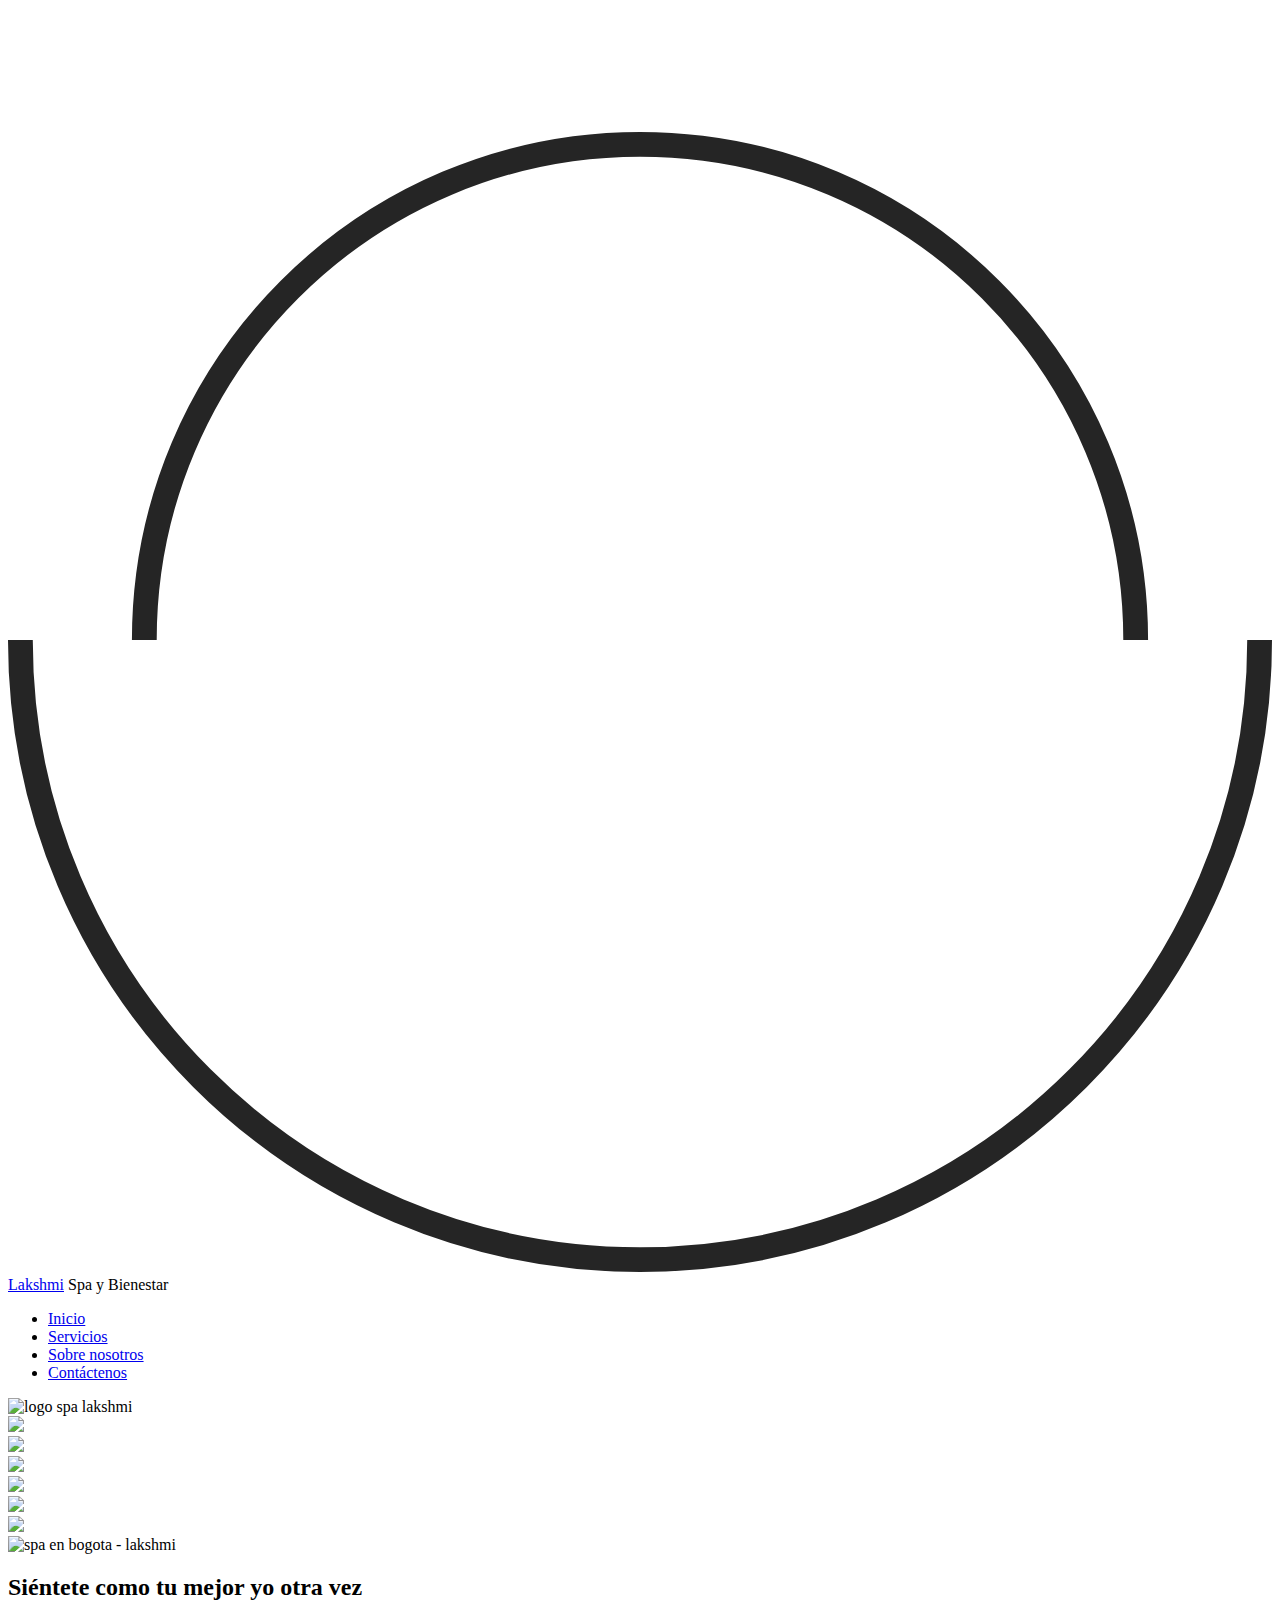
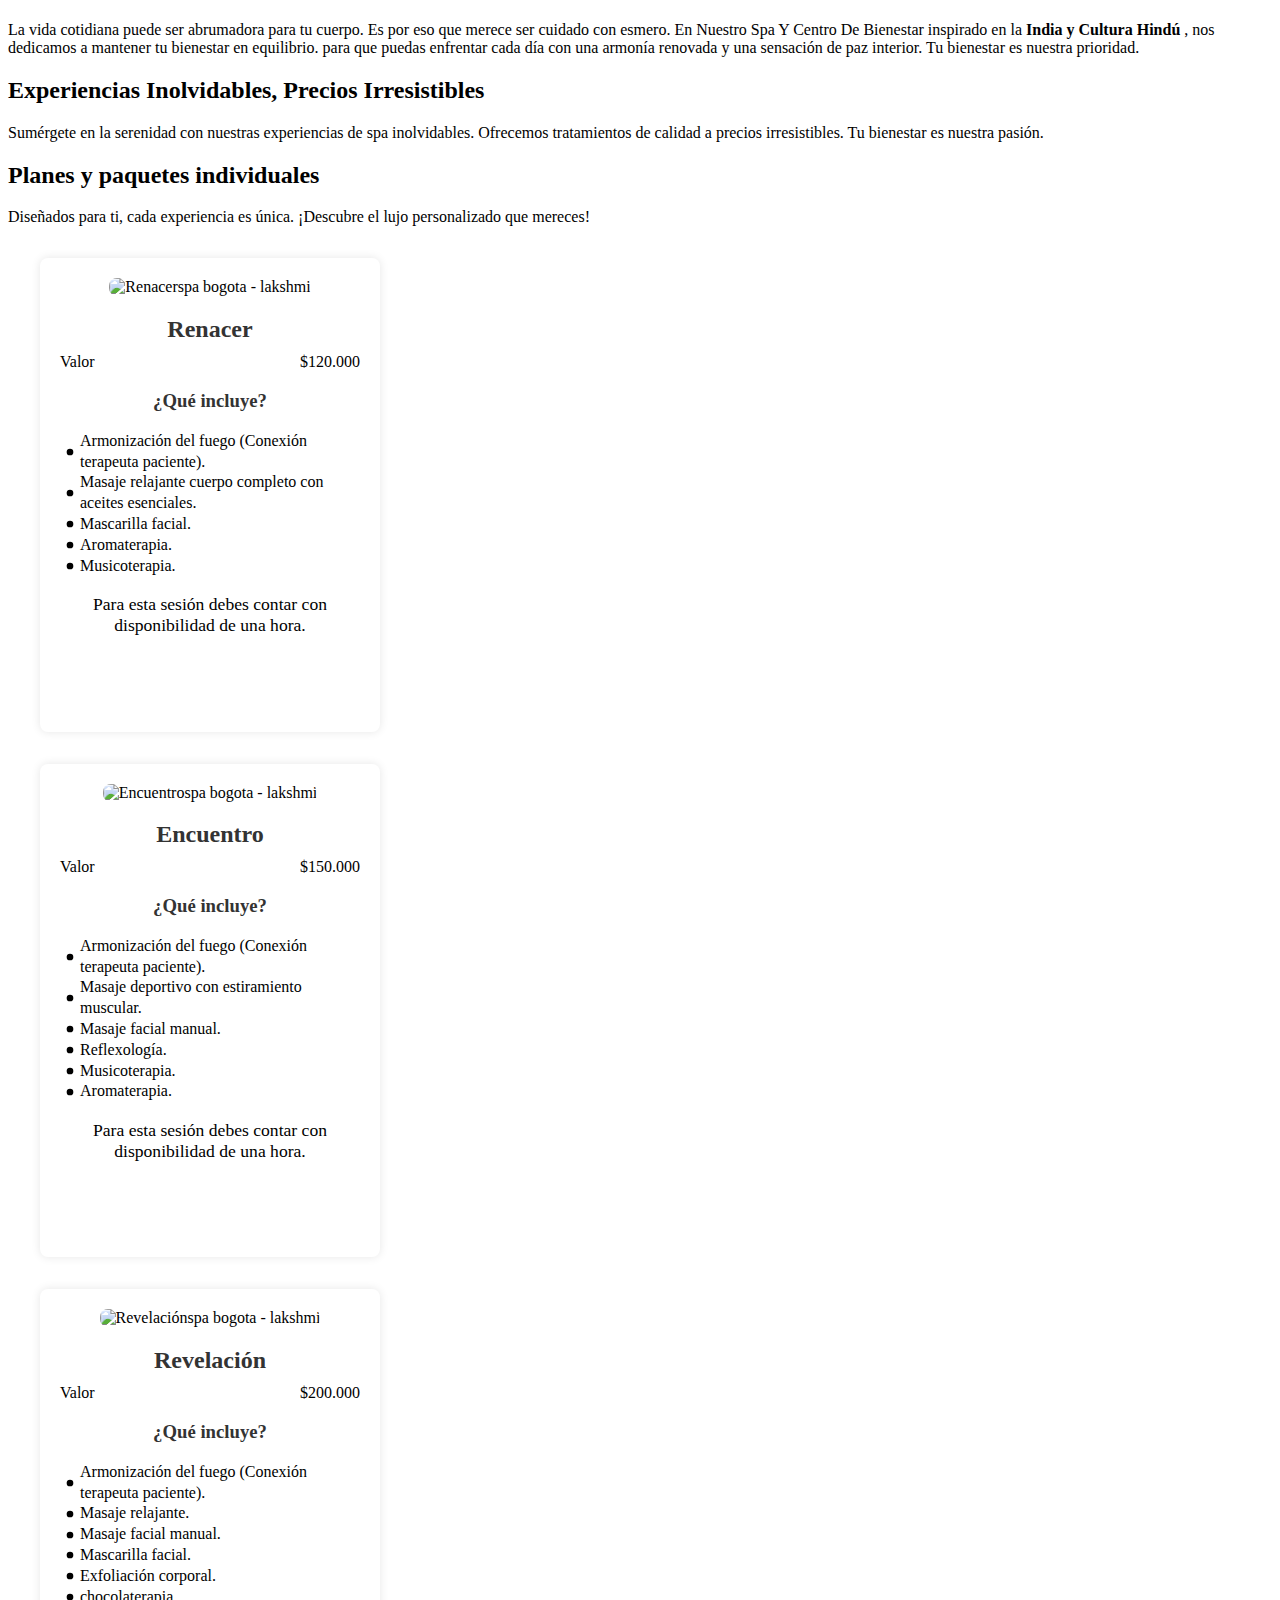
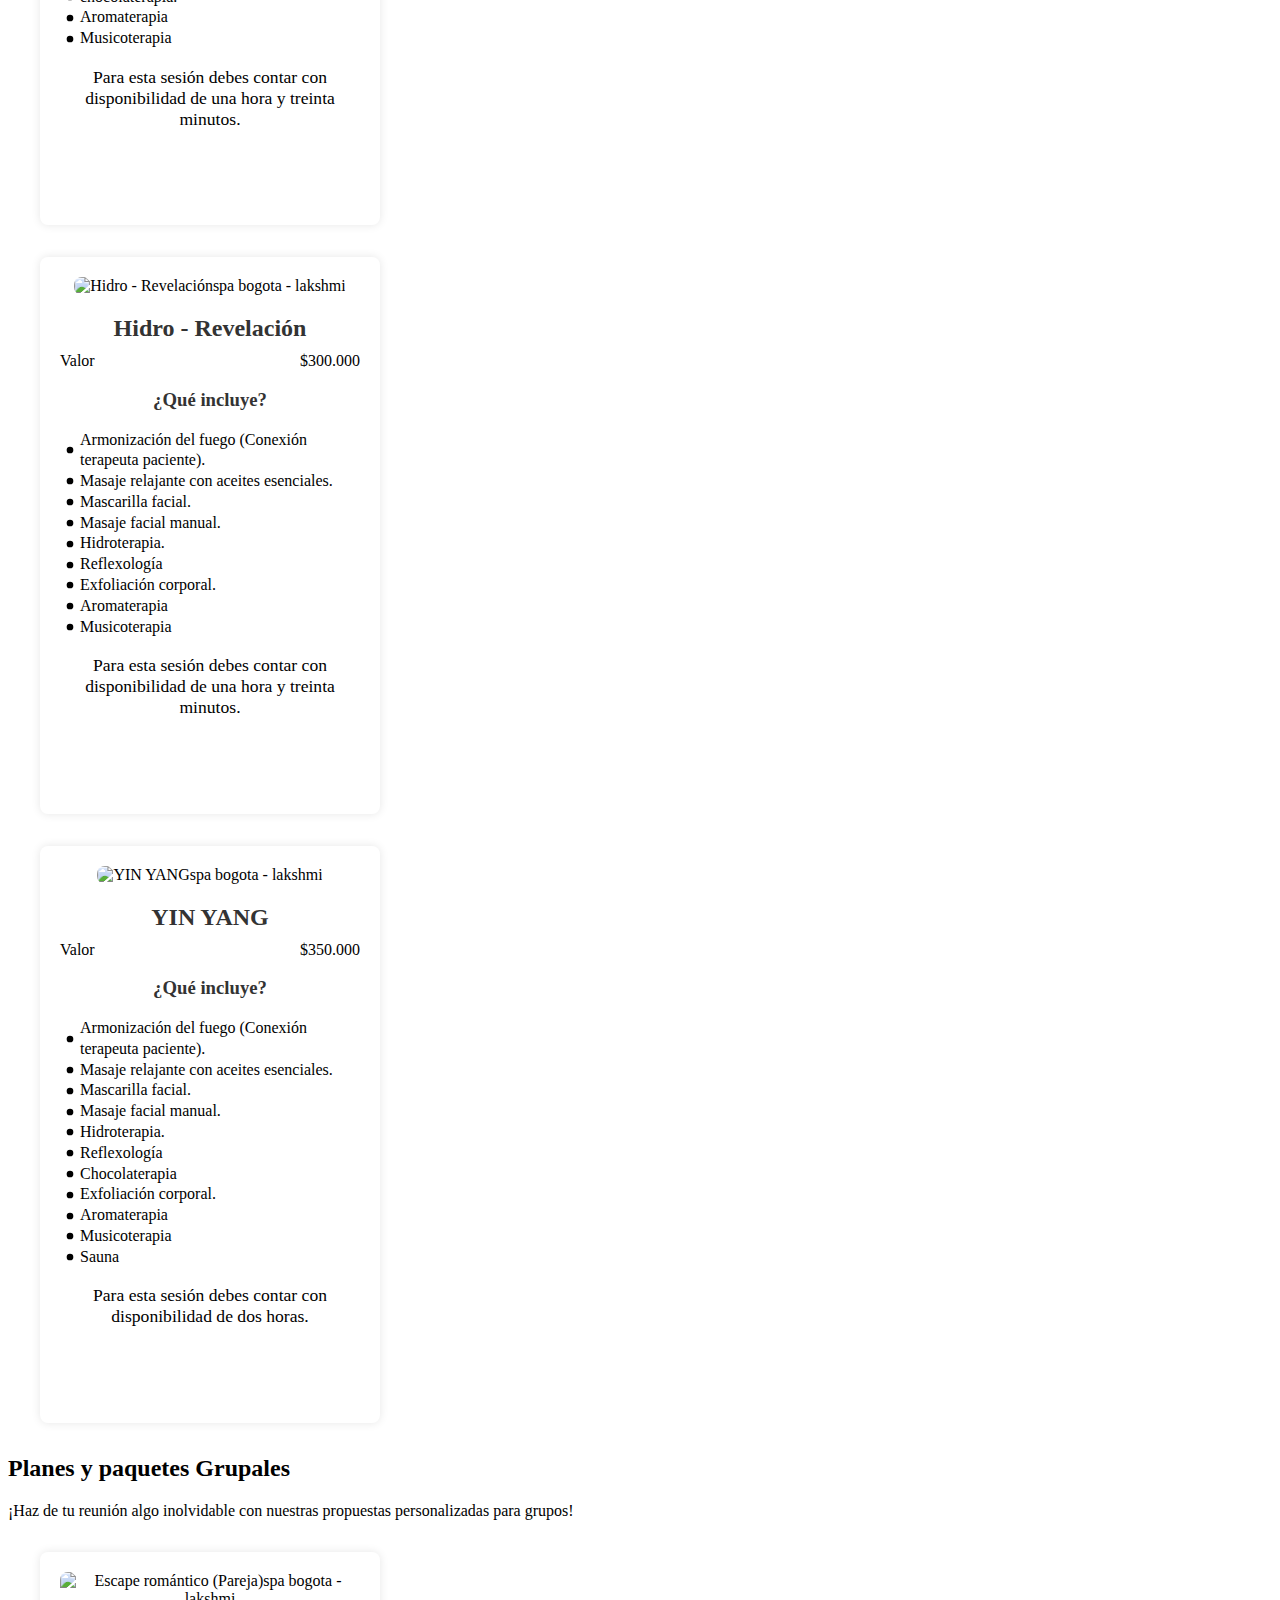
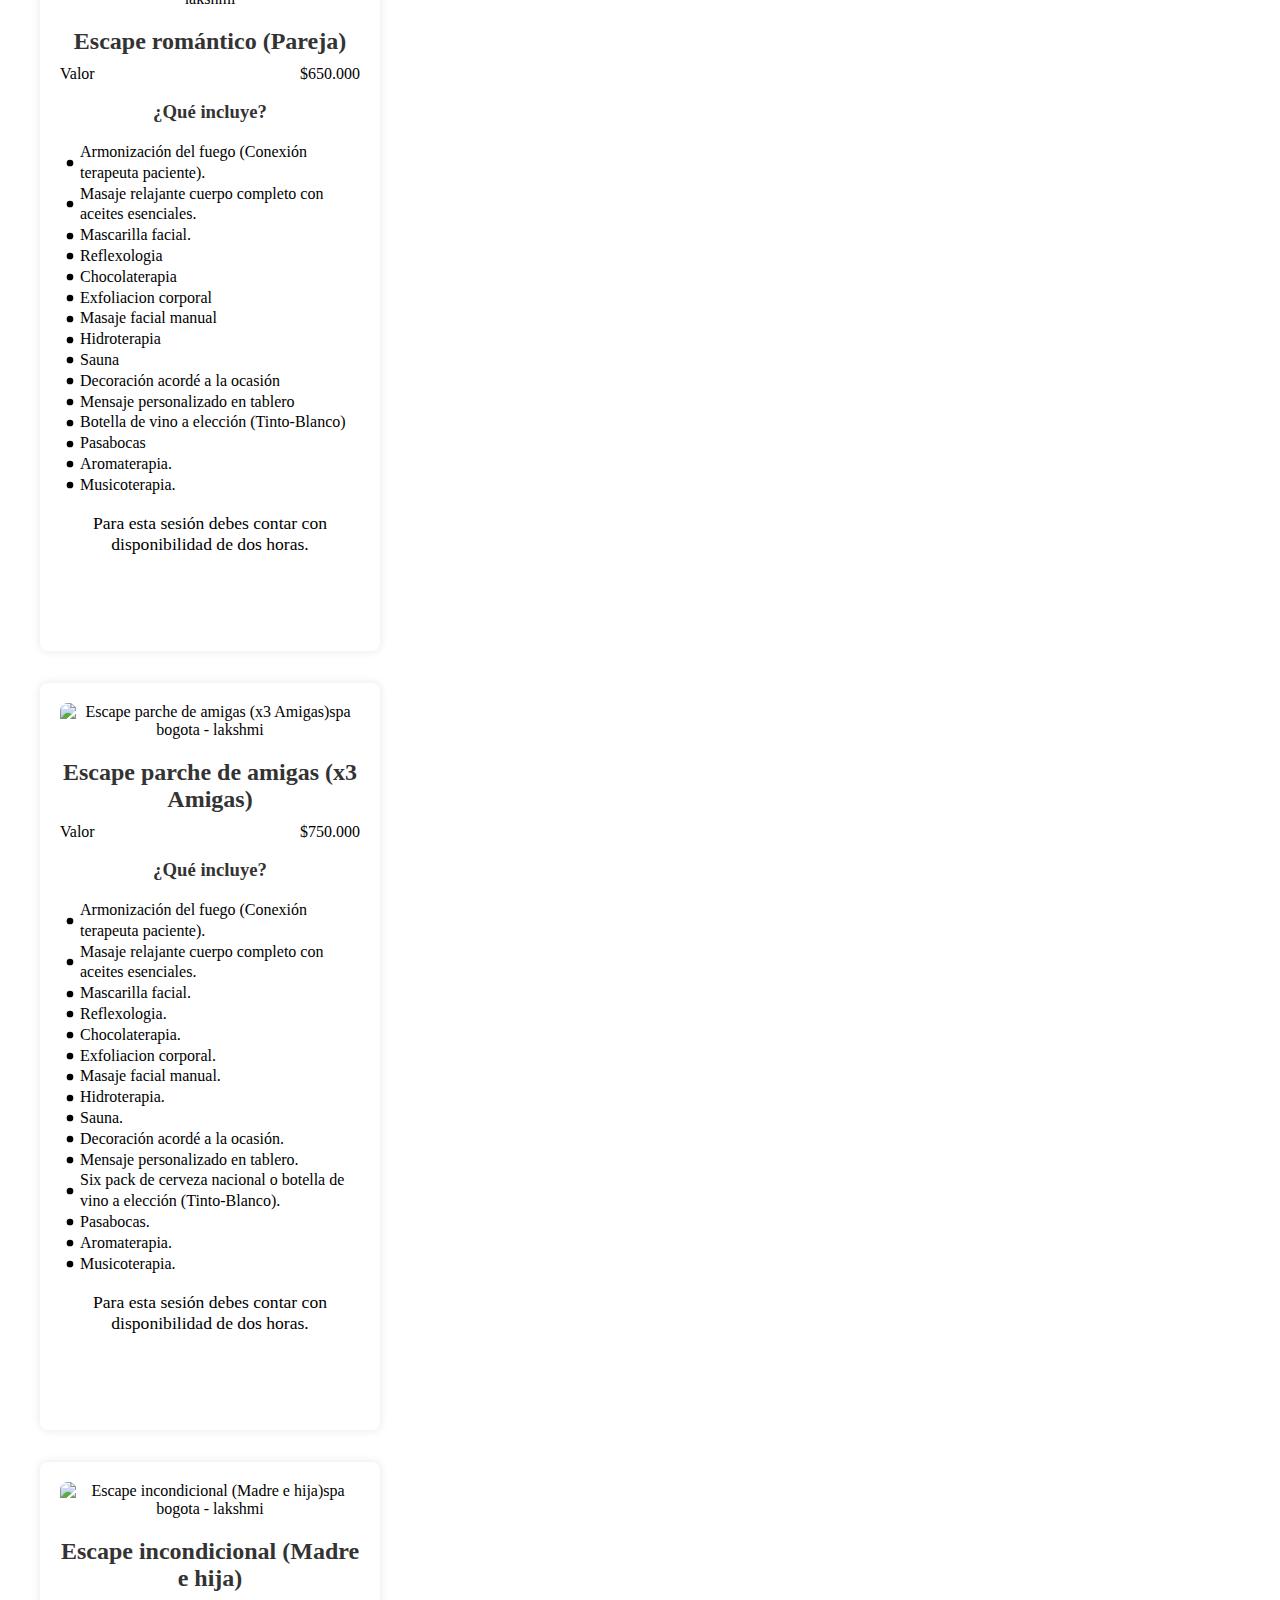
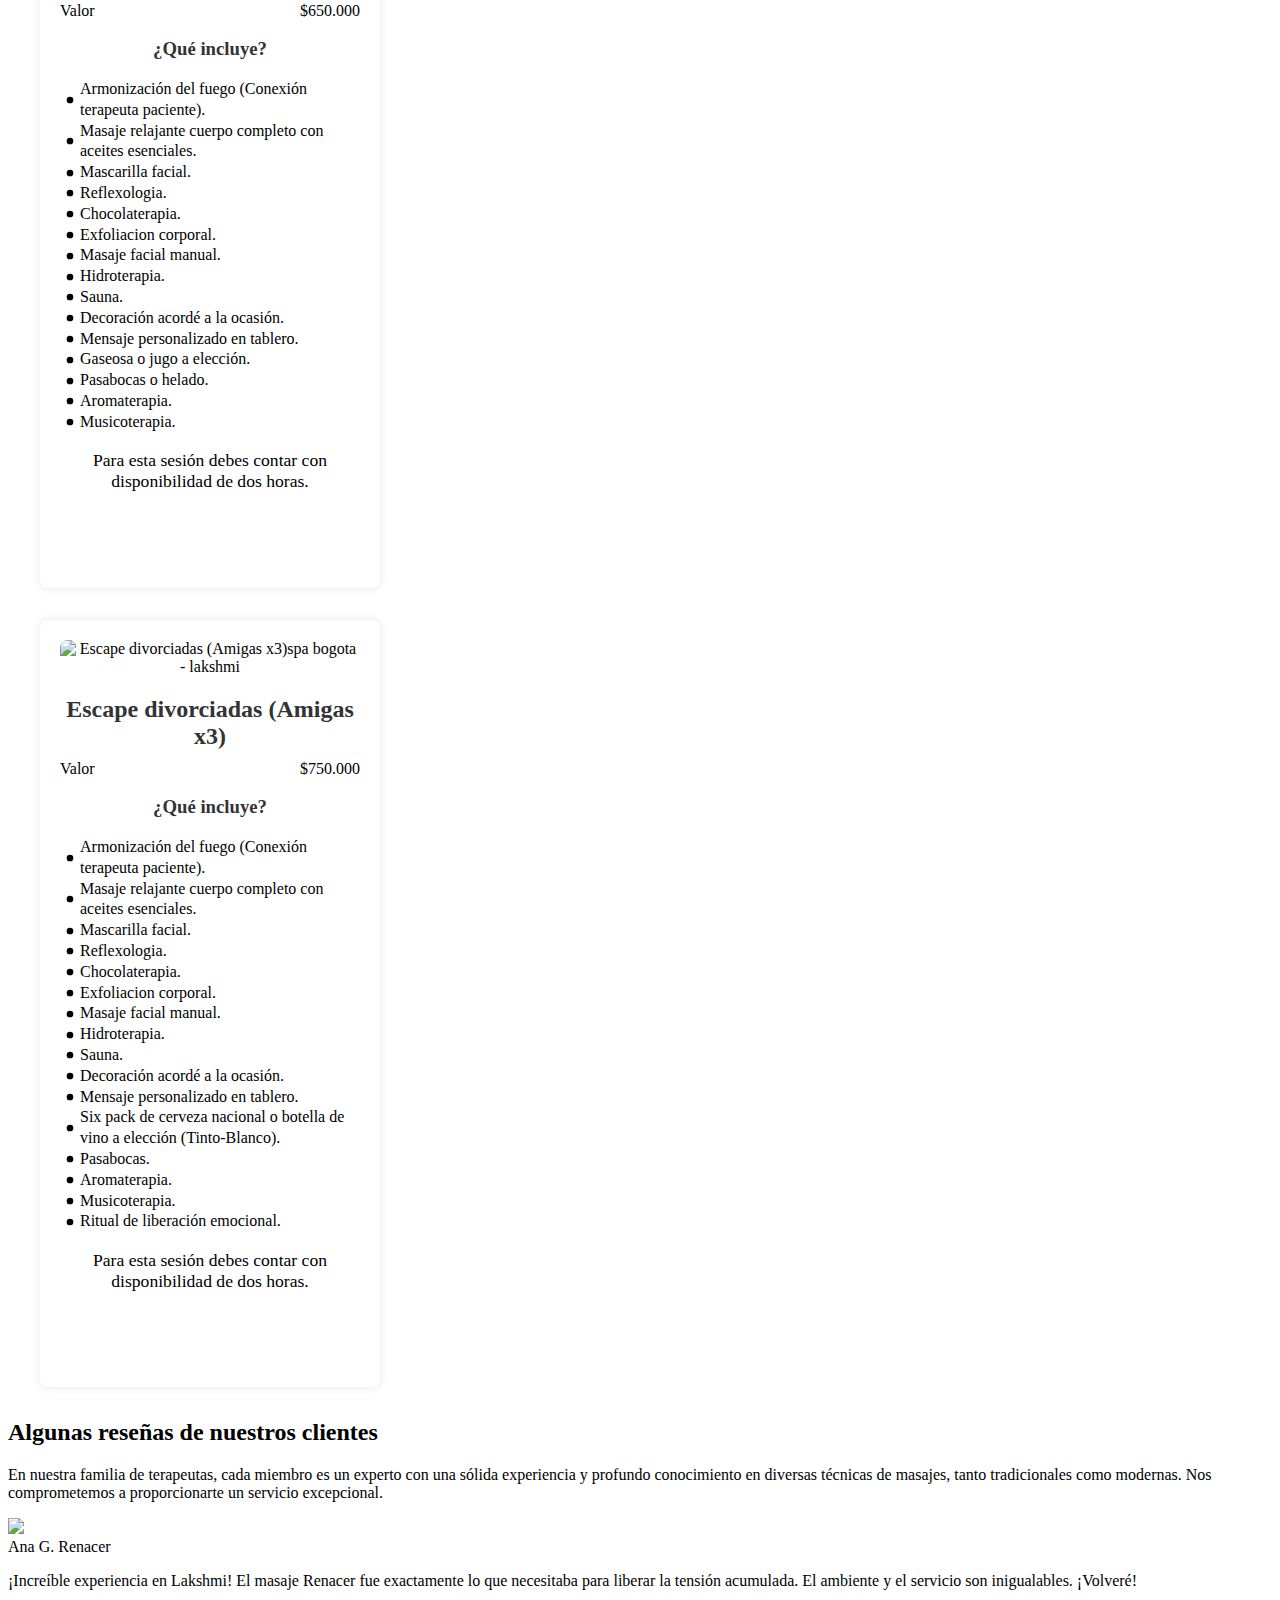
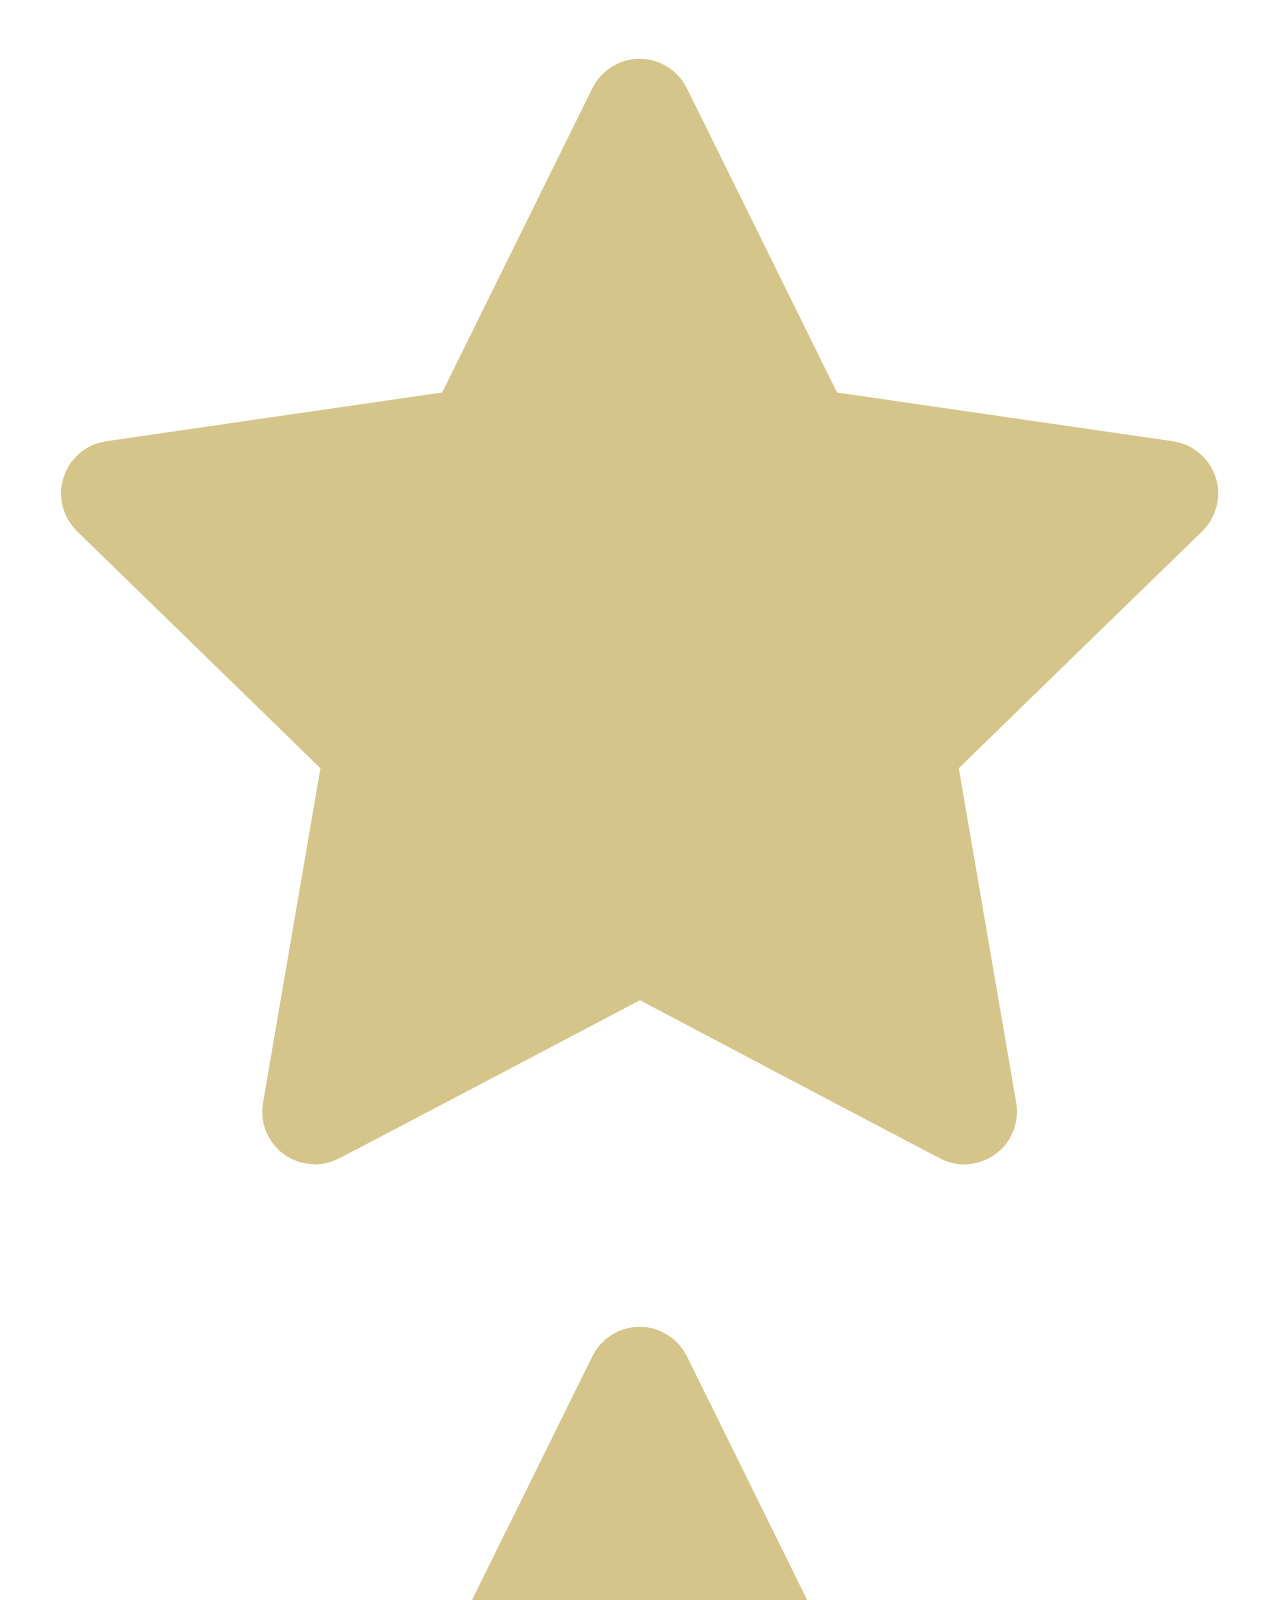
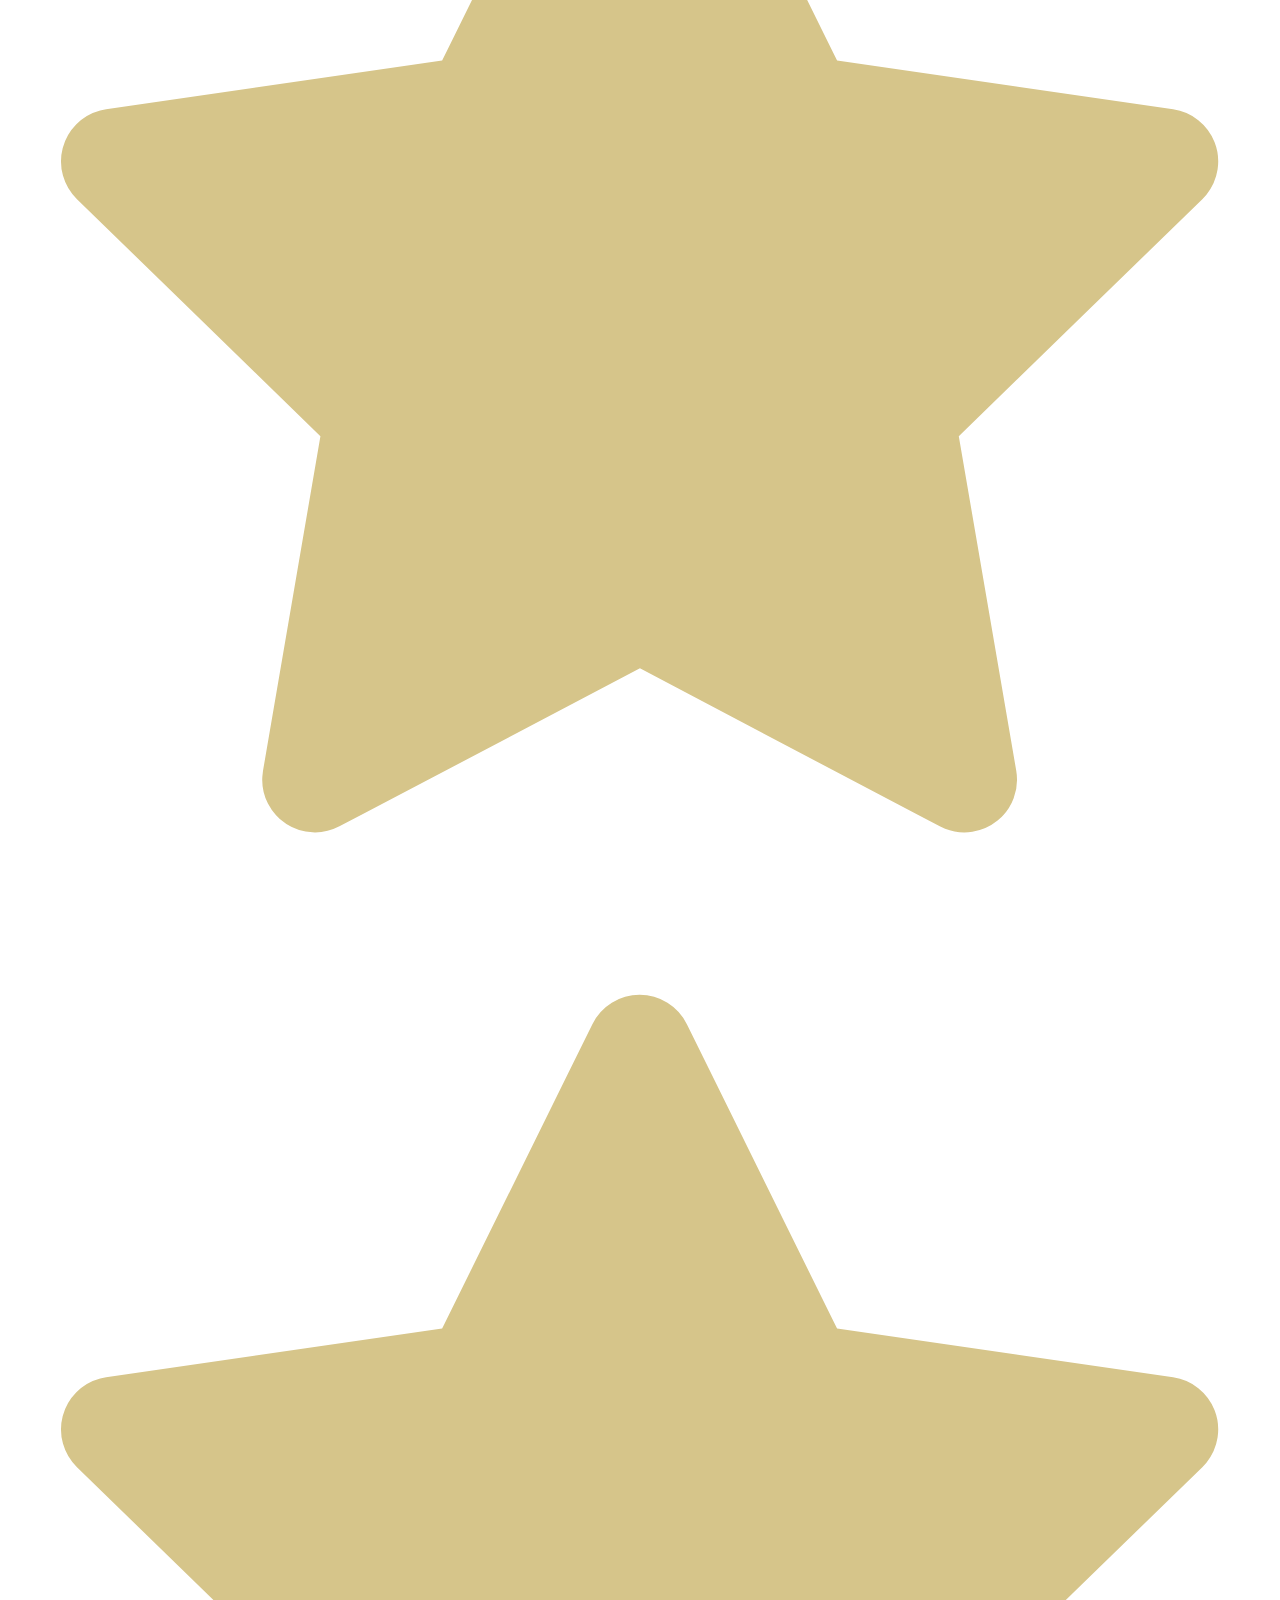
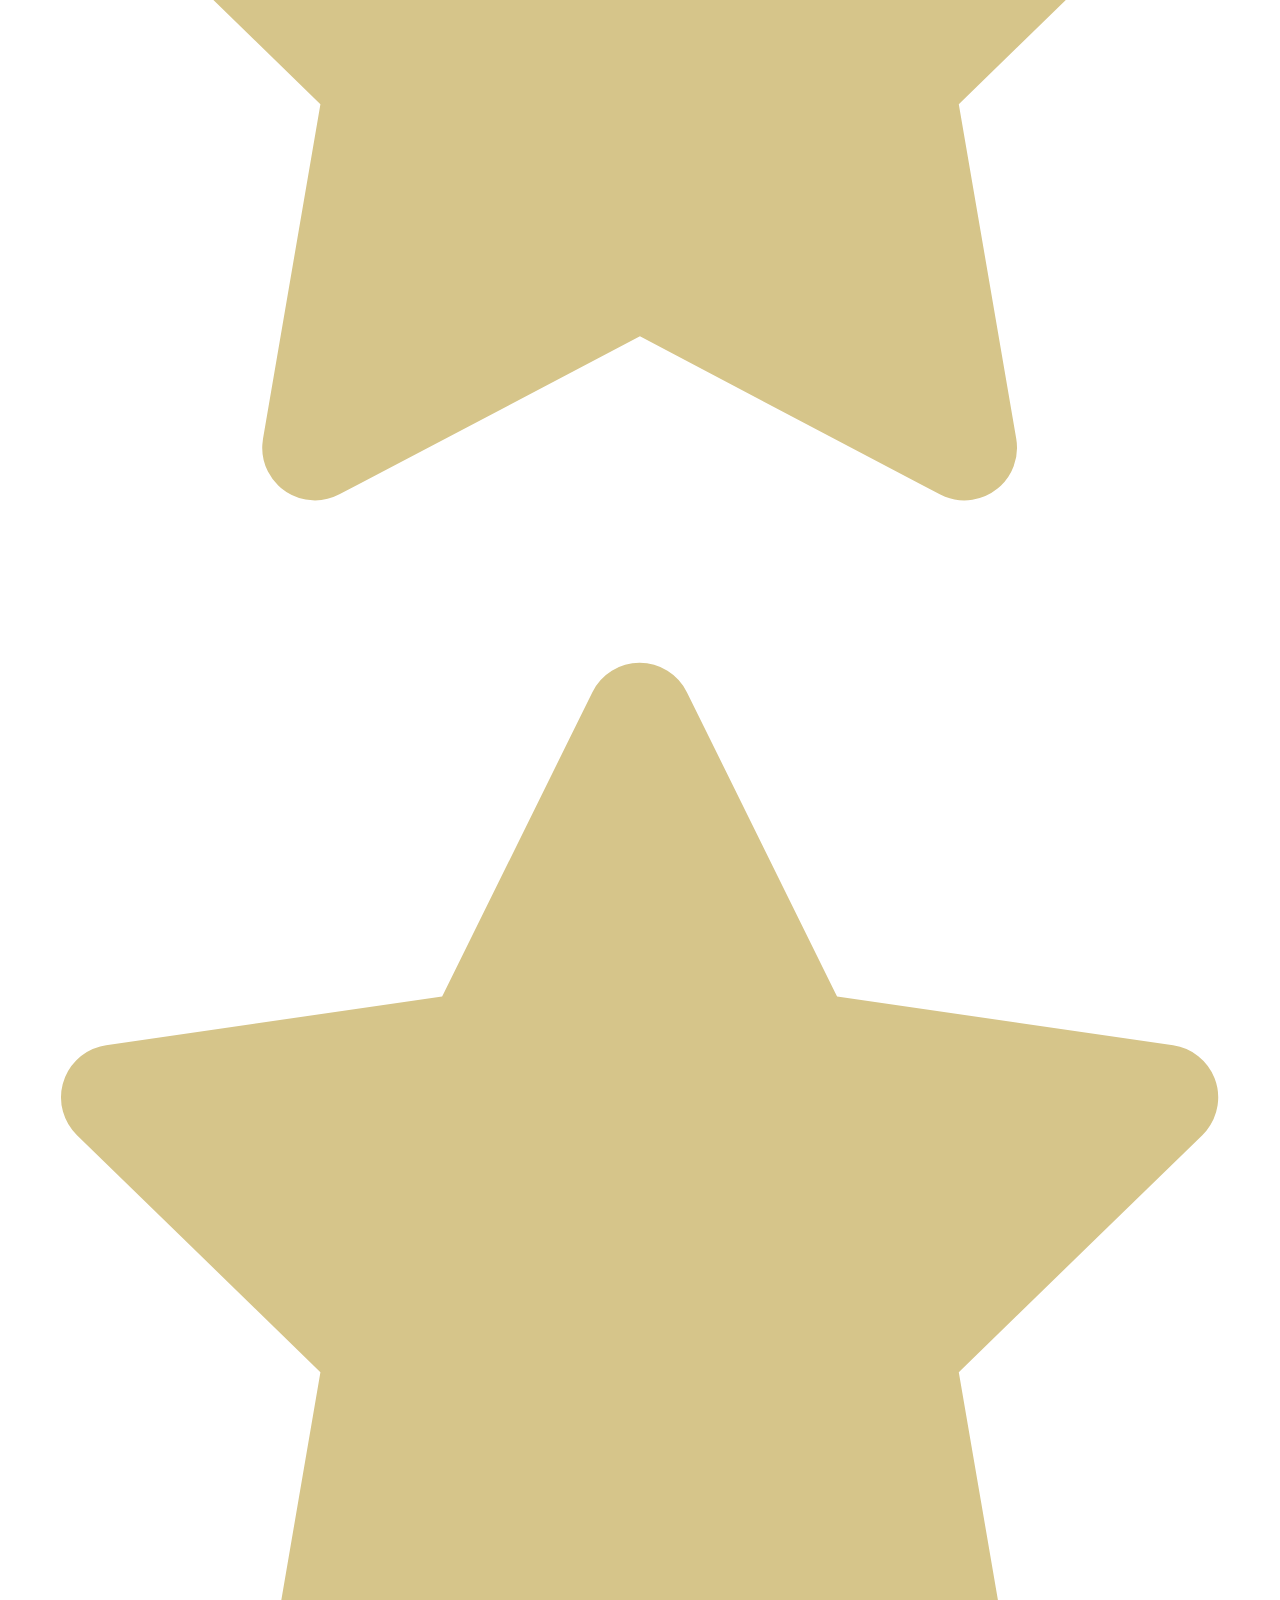
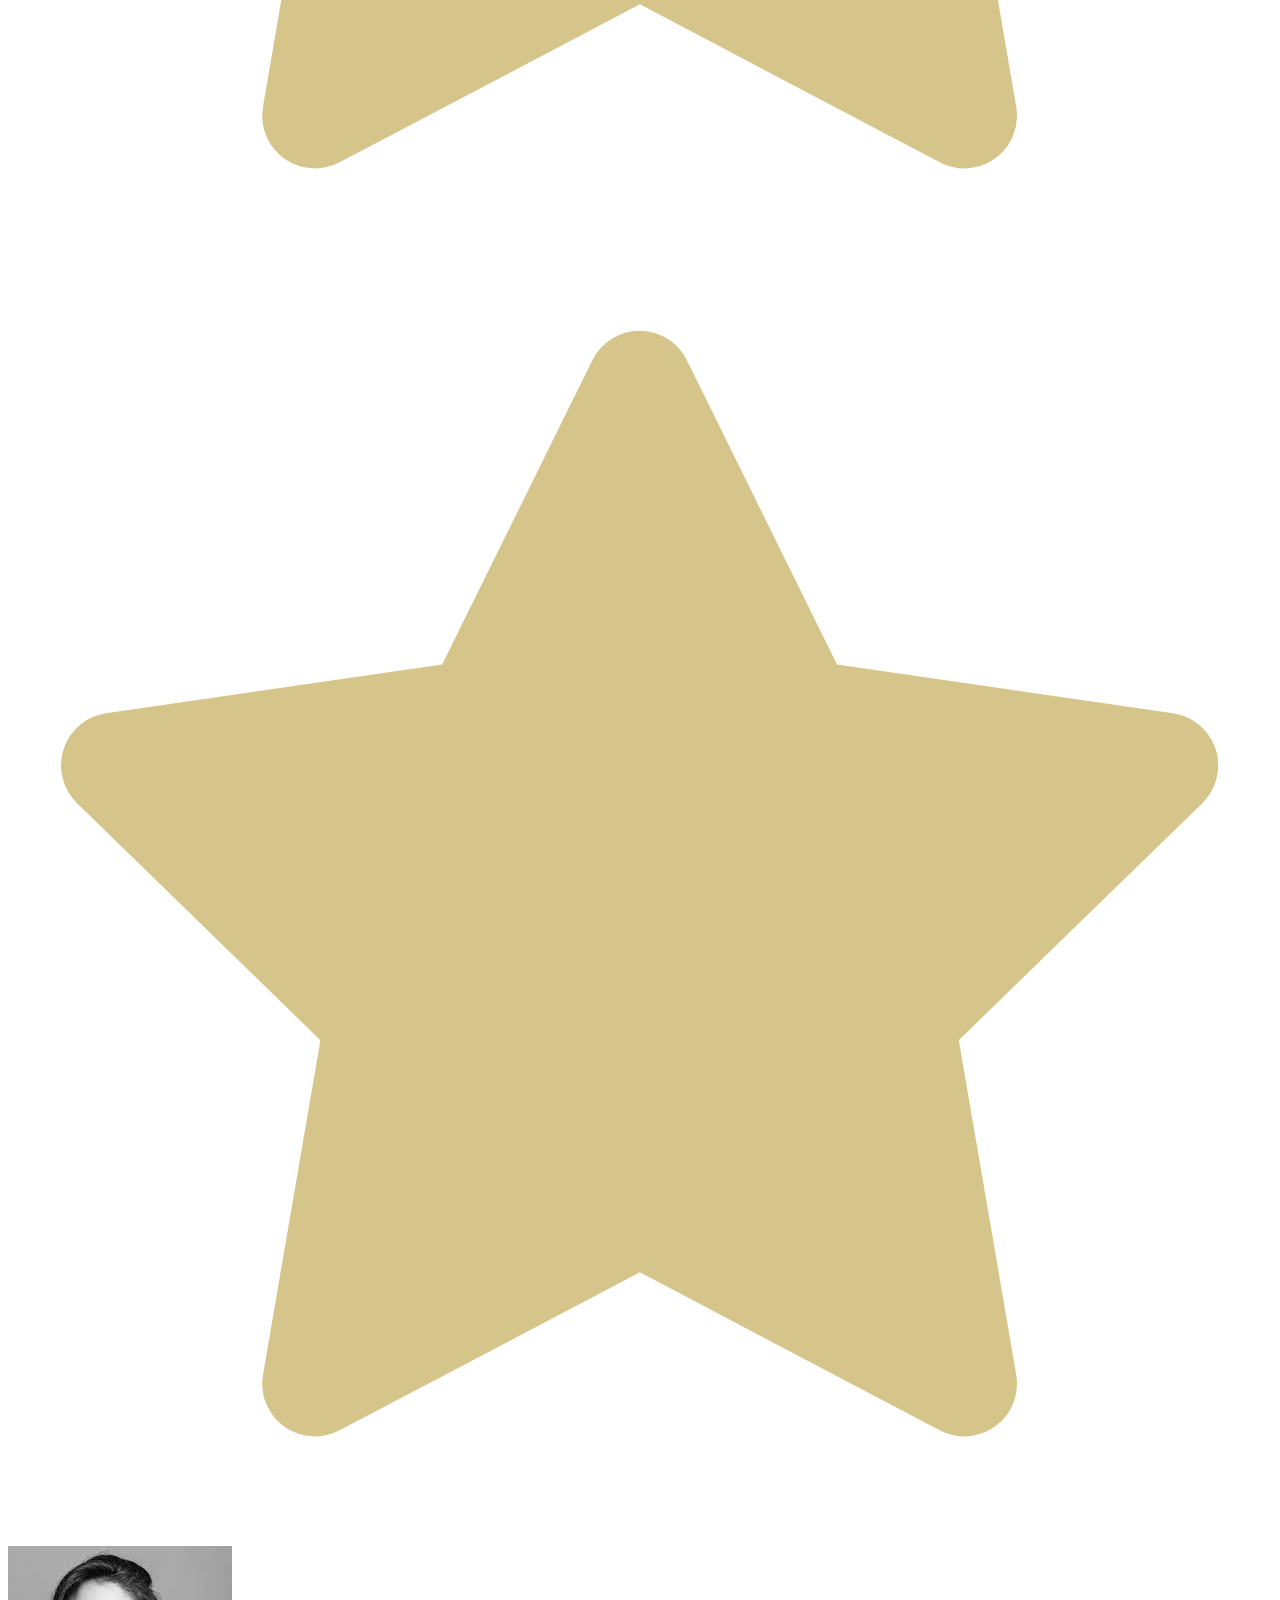
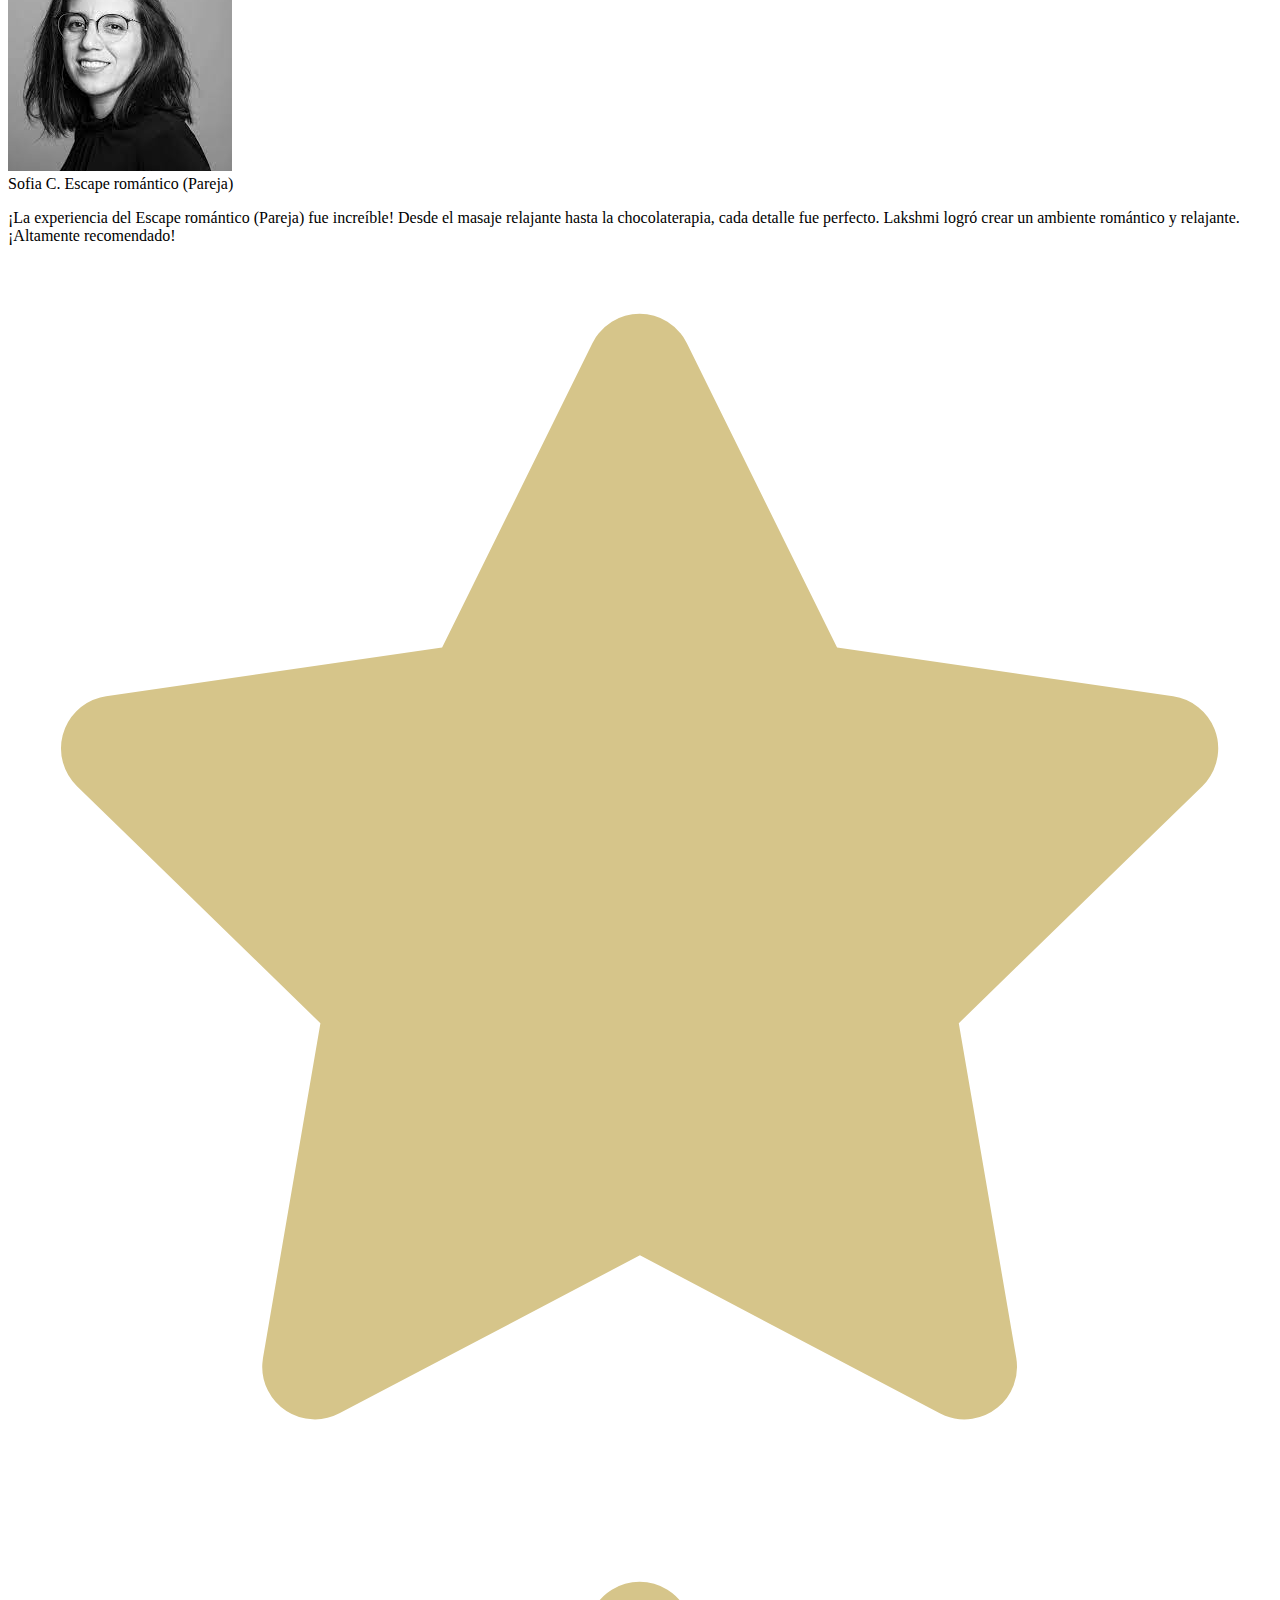
==== commit 651d63b5: "update web page, add preload and description, title" ====
--- a/site/index.html
+++ b/site/index.html
@@ -1,8 +1,7 @@
-<!DOCTYPE html><html lang="es"> <head><meta charset="UTF-8"><meta name="viewport" content="width=device-width, initial-scale=1.0"><meta name="description" content="Ofrecemos experiencias relajantes y tratamientos de spa de alta calidad. Descubre la serenidad en nuestro oasis de bienestar."><!-- Título optimizado para SEO --><title>Lakshmi Spa | Experiencias Relajantes y Tratamientos de Spa.</title><!-- Ícono del sitio --><link rel="icon" type="image/svg+xml" href="/images/logo-dorado.png"><!-- Etiqueta Open Graph para compartir en redes sociales --><meta property="og:title" content="Spa Nº 1 de Bogotá: Relajación y Bienestar Exclusivo en Lakshmi Spa"><meta property="og:description" content="Descubre el refugio perfecto en Bogotá para el rejuvenecimiento del cuerpo y el alma. Experiencias únicas y personalizadas de spa y bienestar esperan por ti en Lakshmi Spa y bienestar."><meta property="og:image" content="https://lakshmibienestar.com/images/logo-dorado.png"><meta property="og:url" content="https://lakshmibienestar.com/"><meta property="og:type" content="website"><!-- Metadatos de Twitter Card para compartir en Twitter --><meta name="twitter:card" content="summary_large_image"><meta name="twitter:title" content="Lakshmi spa | Experiencias Relajantes y Tratamientos de Spa"><meta name="twitter:description" content="Ofrecemos experiencias relajantes y tratamientos de spa de alta calidad. Descubre la serenidad en nuestro oasis de bienestar."><meta name="twitter:image" content="https://lakshmibienestar.com/images/logo-dorado.png"><!-- Etiqueta canonical para evitar problemas de contenido duplicado --><link rel="canonical" href="https://lakshmibienestar.com"><!-- Palabras clave relevantes para tu spa --><meta name="keywords" content="spa, bienestar, relajación, tratamientos de spa, masajes, massages"><!-- Habilitar Googlebot para rastrear e indexar la página --><meta name="robots" content="index, follow"><!-- Agregar idioma de la página --><meta http-equiv="Content-Language" content="es"><!-- Optimizaciones adicionales según tus necesidades --><link rel="stylesheet" href="/_astro/about.NLkj686H.css" />
+<!DOCTYPE html><html lang="es"> <head><meta charset="UTF-8"><meta name="viewport" content="width=device-width, initial-scale=1.0"><meta name="description" content="Descubre el refugio perfecto en Bogotá para el rejuvenecimiento del cuerpo y el alma. Experiencias únicas y personalizadas de spa y bienestar esperan por ti en Lakshmi Spa y bienestar."><!-- Título optimizado para SEO --><title>Spa Nº 1 de Bogotá: Relajación y Bienestar Exclusivo en Lakshmi Spa</title><!-- Ícono del sitio --><link rel="icon" type="image/svg+xml" href="https://lakshmibienestar.com/images/logo-dorado.png"><!-- Etiqueta Open Graph para compartir en redes sociales --><meta property="og:title" content="Spa Nº 1 de Bogotá: Relajación y Bienestar Exclusivo en Lakshmi Spa"><meta property="og:description" content="Descubre el refugio perfecto en Bogotá para el rejuvenecimiento del cuerpo y el alma. Experiencias únicas y personalizadas de spa y bienestar esperan por ti en Lakshmi Spa y bienestar."><meta property="og:image" content="https://lakshmibienestar.com/images/logo-dorado.png"><meta property="og:url" content="https://lakshmibienestar.com/"><meta property="og:type" content="website"><!-- Metadatos de Twitter Card para compartir en Twitter --><meta name="twitter:card" content="summary_large_image"><meta name="twitter:title" content="Spa Nº 1 de Bogotá: Relajación y Bienestar Exclusivo en Lakshmi Spa"><meta name="twitter:description" content="Descubre el refugio perfecto en Bogotá para el rejuvenecimiento del cuerpo y el alma. Experiencias únicas y personalizadas de spa y bienestar esperan por ti en Lakshmi Spa y bienestar."><meta name="twitter:image" content="https://lakshmibienestar.com/images/logo-dorado.png"><!-- Etiqueta canonical para evitar problemas de contenido duplicado --><link rel="canonical" href="https://lakshmibienestar.com"><!-- Palabras clave relevantes para tu spa --><meta name="keywords" content="spa, bienestar, relajación, tratamientos de spa, masajes, massages"><!-- Habilitar Googlebot para rastrear e indexar la página --><meta name="robots" content="index, follow"><!-- Agregar idioma de la página --><meta http-equiv="Content-Language" content="es"><!-- Optimizaciones adicionales según tus necesidades --><link rel="stylesheet" href="/_astro/about.Bsebjc0z.css" />
 <style>.pricing-card[data-astro-cid-dohjnao5]{margin:2rem;background-color:var(--color-golden-300);border-radius:8px;box-shadow:0 0 10px #0000001a;text-align:center;padding:20px;max-width:300px;width:100%}.containerImg[data-astro-cid-dohjnao5]{margin-bottom:15px}.containerImg[data-astro-cid-dohjnao5] img[data-astro-cid-dohjnao5]{width:100%;height:auto;border-radius:8px}.pricing-title[data-astro-cid-dohjnao5]{color:#333;font-size:1.5rem;margin-bottom:10px}.pricing-features[data-astro-cid-dohjnao5]{max-width:100%;display:flex;flex-direction:column;flex-wrap:wrap}.pricing-features[data-astro-cid-dohjnao5] div[data-astro-cid-dohjnao5]{display:flex;align-items:center;text-align:start;line-height:1.3}.pricing-features[data-astro-cid-dohjnao5] div[data-astro-cid-dohjnao5] svg[data-astro-cid-dohjnao5]{min-width:20px}h3[data-astro-cid-dohjnao5]{color:#333}hr[data-astro-cid-dohjnao5]{flex-grow:3;margin:0 10px;border:none;border-top:1px solid var(--color-vinotinto)}.container-pricing[data-astro-cid-dohjnao5]{display:flex;justify-content:space-between;align-items:center}.pricing-features[data-astro-cid-dohjnao5] .time[data-astro-cid-dohjnao5],.pricing-features[data-astro-cid-dohjnao5] .include[data-astro-cid-dohjnao5]{flex-grow:1}.description[data-astro-cid-dohjnao5]{font-size:1.1rem}.pricing-button[data-astro-cid-dohjnao5]{background-color:var(--color-vinotinto);color:#fff;border:none;padding:10px 20px;border-radius:4px;cursor:pointer;font-size:1rem;text-decoration:none;display:inline-block;transition:background-color .3s ease;margin-top:20px}.pricing-button[data-astro-cid-dohjnao5]:hover{background-color:#3a0309}@media only screen and (max-width: 600px){.pricing-card[data-astro-cid-dohjnao5]{margin:1rem 0}.description[data-astro-cid-dohjnao5]{font-size:.8rem}}
 </style>
-<link rel="stylesheet" href="/_astro/index.lyRtYlpt.css" /><script type="module">let t=1;const a=document.getElementsByClassName("dot");let l;window.innerWidth<=600?l=document.getElementsByClassName("slides"):l=document.getElementsByClassName("slidem");function c(s){s>l.length&&(t=1),s<1&&(t=l.length);for(let e=0;e<l.length;e++)l[e].style.display="none";for(let e=0;e<a.length;e++)a[e].className=a[e].className.replace(" active","");l[t-1].style.display="block",a[t-1].className+=" active"}function m(s){c(t+=s)}setInterval(function(){m(1)},6e3);c(t);let n=1;const i=document.getElementsByClassName("slidesecond"),o=document.getElementsByClassName("dotSecont");function d(s){s>i.length&&(n=1),s<1&&(n=i.length);for(let e=0;e<i.length;e++)i[e].style.display="none";for(let e=0;e<o.length;e++)o[e].className=o[e].className.replace(" active","");i[n-1].style.display="block",o[n-1].className+=" active"}function f(s){d(n+=s)}setInterval(function(){f(1)},5e3);d(n);
-</script></head> <body>  <head></head><header class="header" id="header" data-astro-cid-axmzbclq> <nav class="navbar container" data-astro-cid-axmzbclq> <div class="containerName" data-astro-cid-axmzbclq> <a href="/" class="brand" data-astro-cid-axmzbclq>Lakshmi</a> <span data-astro-cid-axmzbclq>Spa y Bienestar</span> </div> <div class="containerBuger" data-astro-cid-axmzbclq> <div class="burger" id="burger" data-astro-cid-axmzbclq> <span class="burger-line" data-astro-cid-axmzbclq></span> <span class="burger-line" data-astro-cid-axmzbclq></span> <span class="burger-line" data-astro-cid-axmzbclq></span> </div> </div> <span id="overlay" data-astro-cid-axmzbclq></span> <div class="menu" id="menu" data-astro-cid-axmzbclq> <ul class="menu-inner" data-astro-cid-axmzbclq> <li class="menu-item" data-astro-cid-axmzbclq><a class="menu-link" href="/" data-astro-cid-axmzbclq>Inicio</a></li> <li class="menu-item" data-astro-cid-axmzbclq><a class="menu-link" href="/services" data-astro-cid-axmzbclq>Servicios</a></li> <li class="menu-item" data-astro-cid-axmzbclq><a class="menu-link" href="/about" data-astro-cid-axmzbclq>Sobre nosotros</a></li> <li class="menu-item" data-astro-cid-axmzbclq><a class="menu-link" href="/contact" data-astro-cid-axmzbclq>Contáctenos</a></li> </ul> </div> <div class="containerLogo" data-astro-cid-axmzbclq> <img src="/images/logo-dorado.png" alt="logo spa lakshmi" data-astro-cid-axmzbclq> </div> </nav> </header> <script>
+<link rel="stylesheet" href="/_astro/index.lyRtYlpt.css" /><script type="module" src="/_astro/hoisted.sGPSBwR8.js"></script></head> <body> <div id="preload"> <div id="preloader"> <svg viewBox="0 0 102 102" fill="none" xmlns="http://www.w3.org/2000/svg"> <path class="big-circle" d="M101 51C101 78.6142 78.6142 101 51 101C23.3858 101 1 78.6142 1 51" stroke="#252525" stroke-width="2"></path> <path class="small-circle" d="M91 51C91 28.9086 73.0914 11 51 11C28.9086 11 11 28.9086 11 51" stroke="#252525" stroke-width="2"></path> </svg> </div> </div>  <head></head><header class="header" id="header" data-astro-cid-axmzbclq> <nav class="navbar container" data-astro-cid-axmzbclq> <div class="containerName" data-astro-cid-axmzbclq> <a href="/" class="brand" data-astro-cid-axmzbclq>Lakshmi</a> <span data-astro-cid-axmzbclq>Spa y Bienestar</span> </div> <div class="containerBuger" data-astro-cid-axmzbclq> <div class="burger" id="burger" data-astro-cid-axmzbclq> <span class="burger-line" data-astro-cid-axmzbclq></span> <span class="burger-line" data-astro-cid-axmzbclq></span> <span class="burger-line" data-astro-cid-axmzbclq></span> </div> </div> <span id="overlay" data-astro-cid-axmzbclq></span> <div class="menu" id="menu" data-astro-cid-axmzbclq> <ul class="menu-inner" data-astro-cid-axmzbclq> <li class="menu-item" data-astro-cid-axmzbclq><a class="menu-link" href="/" data-astro-cid-axmzbclq>Inicio</a></li> <li class="menu-item" data-astro-cid-axmzbclq><a class="menu-link" href="/services" data-astro-cid-axmzbclq>Servicios</a></li> <li class="menu-item" data-astro-cid-axmzbclq><a class="menu-link" href="/about" data-astro-cid-axmzbclq>Sobre nosotros</a></li> <li class="menu-item" data-astro-cid-axmzbclq><a class="menu-link" href="/contact" data-astro-cid-axmzbclq>Contáctenos</a></li> </ul> </div> <div class="containerLogo" data-astro-cid-axmzbclq> <img src="/images/logo-dorado.png" alt="logo spa lakshmi" data-astro-cid-axmzbclq> </div> </nav> </header> <script>
 const navbarMenu = document.getElementById("menu");
 const burgerMenu = document.getElementById("burger");
 const bgOverlay = document.getElementById("overlay");
@@ -60,4 +59,4 @@
 3138373086
 </span> </a></li> </ul> </div> </div> <div class="footer-section" data-astro-cid-sz7xmlte> <h3 data-astro-cid-sz7xmlte>Visitanos</h3> <div class="footer-links" data-astro-cid-sz7xmlte> <ul class="footer-links-list" data-astro-cid-sz7xmlte> <li class="footer-link-item" data-astro-cid-sz7xmlte> <a href="#" class="footer-link" data-astro-cid-sz7xmlte> <svg class="icon-small" viewBox="0 0 24 24" stroke-width="1.5" stroke="#E2CF8B" fill="none" stroke-linecap="round" stroke-linejoin="round" data-astro-cid-sz7xmlte> <path stroke="none" d="M0 0h24v24H0z" fill="none" data-astro-cid-sz7xmlte></path> <path d="M12 18.5l-3 -1.5l-6 3v-13l6 -3l6 3l6 -3v7.5" data-astro-cid-sz7xmlte></path> <path d="M9 4v13" data-astro-cid-sz7xmlte></path> <path d="M15 7v5.5" data-astro-cid-sz7xmlte></path> <path d="M21.121 20.121a3 3 0 1 0 -4.242 0c.418 .419 1.125 1.045 2.121 1.879c1.051 -.89 1.759 -1.516 2.121 -1.879z" data-astro-cid-sz7xmlte></path> <path d="M19 18v.01" data-astro-cid-sz7xmlte></path> </svg> <span class="text-small" data-astro-cid-sz7xmlte>
 Calle 113 #47 a95
-</span> </a></li> <li class="footer-link-item" data-astro-cid-sz7xmlte><a href="#" class="footer-link text-sm" data-astro-cid-sz7xmlte>Barrio Alhambra,Bogota</a></li> </ul> </div> </div> </div> <p class="footer-copyright" data-astro-cid-sz7xmlte>©2023 Lakshmi All rights reserved.</p> </div> </footer>  <a href="https://wa.link/o8q1mn" target="”_blank”" class="whatsapp-btn" data-astro-cid-sbyz6brq> <svg class="bi bi-whatsapp icon icon-tabler icon-tabler-brand-whatsapp" width="44" height="44" viewBox="0 0 24 24" stroke-width="1.5" stroke="#2c3e50" fill="none" stroke-linecap="round" stroke-linejoin="round" data-astro-cid-sbyz6brq> <path stroke="none" d="M0 0h24v24H0z" fill="none" data-astro-cid-sbyz6brq></path> <path d="M3 21l1.65 -3.8a9 9 0 1 1 3.4 2.9l-5.05 .9" data-astro-cid-sbyz6brq></path> <path d="M9 10a.5 .5 0 0 0 1 0v-1a.5 .5 0 0 0 -1 0v1a5 5 0 0 0 5 5h1a.5 .5 0 0 0 0 -1h-1a.5 .5 0 0 0 0 1" data-astro-cid-sbyz6brq></path> </svg> </a>   </body></html> +</span> </a></li> <li class="footer-link-item" data-astro-cid-sz7xmlte><a href="#" class="footer-link text-sm" data-astro-cid-sz7xmlte>Barrio Alhambra,Bogota</a></li> </ul> </div> </div> </div> <p class="footer-copyright" data-astro-cid-sz7xmlte>©2023 Lakshmi All rights reserved.</p> <div class="footer-jaimecal" data-astro-cid-sz7xmlte> <p data-astro-cid-sz7xmlte>Desarrollado por</p> <a href="http://jaimecal.site" target="_blank" data-astro-cid-sz7xmlte>Jaime Calderon</a> </div> </div> </footer>  <a href="https://wa.link/o8q1mn" target="”_blank”" class="whatsapp-btn" data-astro-cid-sbyz6brq> <svg class="bi bi-whatsapp icon icon-tabler icon-tabler-brand-whatsapp" width="44" height="44" viewBox="0 0 24 24" stroke-width="1.5" stroke="#2c3e50" fill="none" stroke-linecap="round" stroke-linejoin="round" data-astro-cid-sbyz6brq> <path stroke="none" d="M0 0h24v24H0z" fill="none" data-astro-cid-sbyz6brq></path> <path d="M3 21l1.65 -3.8a9 9 0 1 1 3.4 2.9l-5.05 .9" data-astro-cid-sbyz6brq></path> <path d="M9 10a.5 .5 0 0 0 1 0v-1a.5 .5 0 0 0 -1 0v1a5 5 0 0 0 5 5h1a.5 .5 0 0 0 0 -1h-1a.5 .5 0 0 0 0 1" data-astro-cid-sbyz6brq></path> </svg> </a>    </body></html> 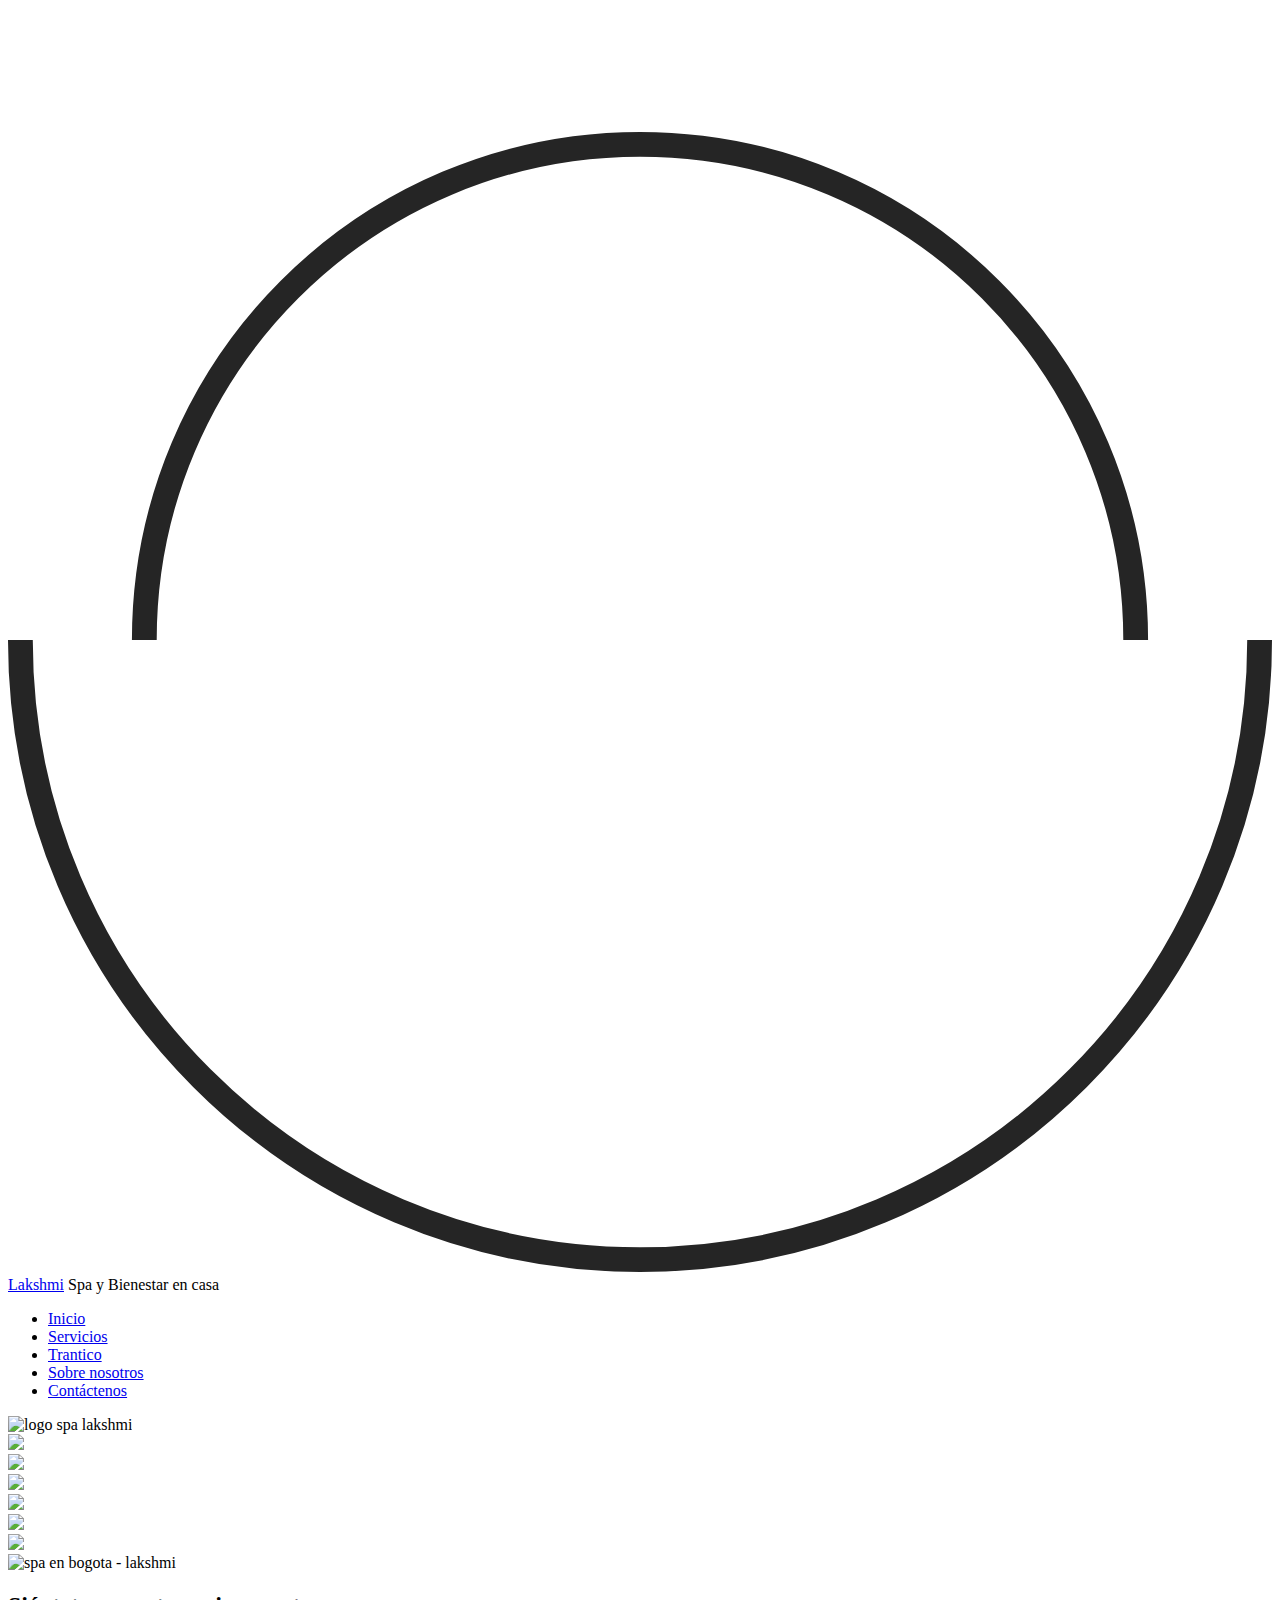
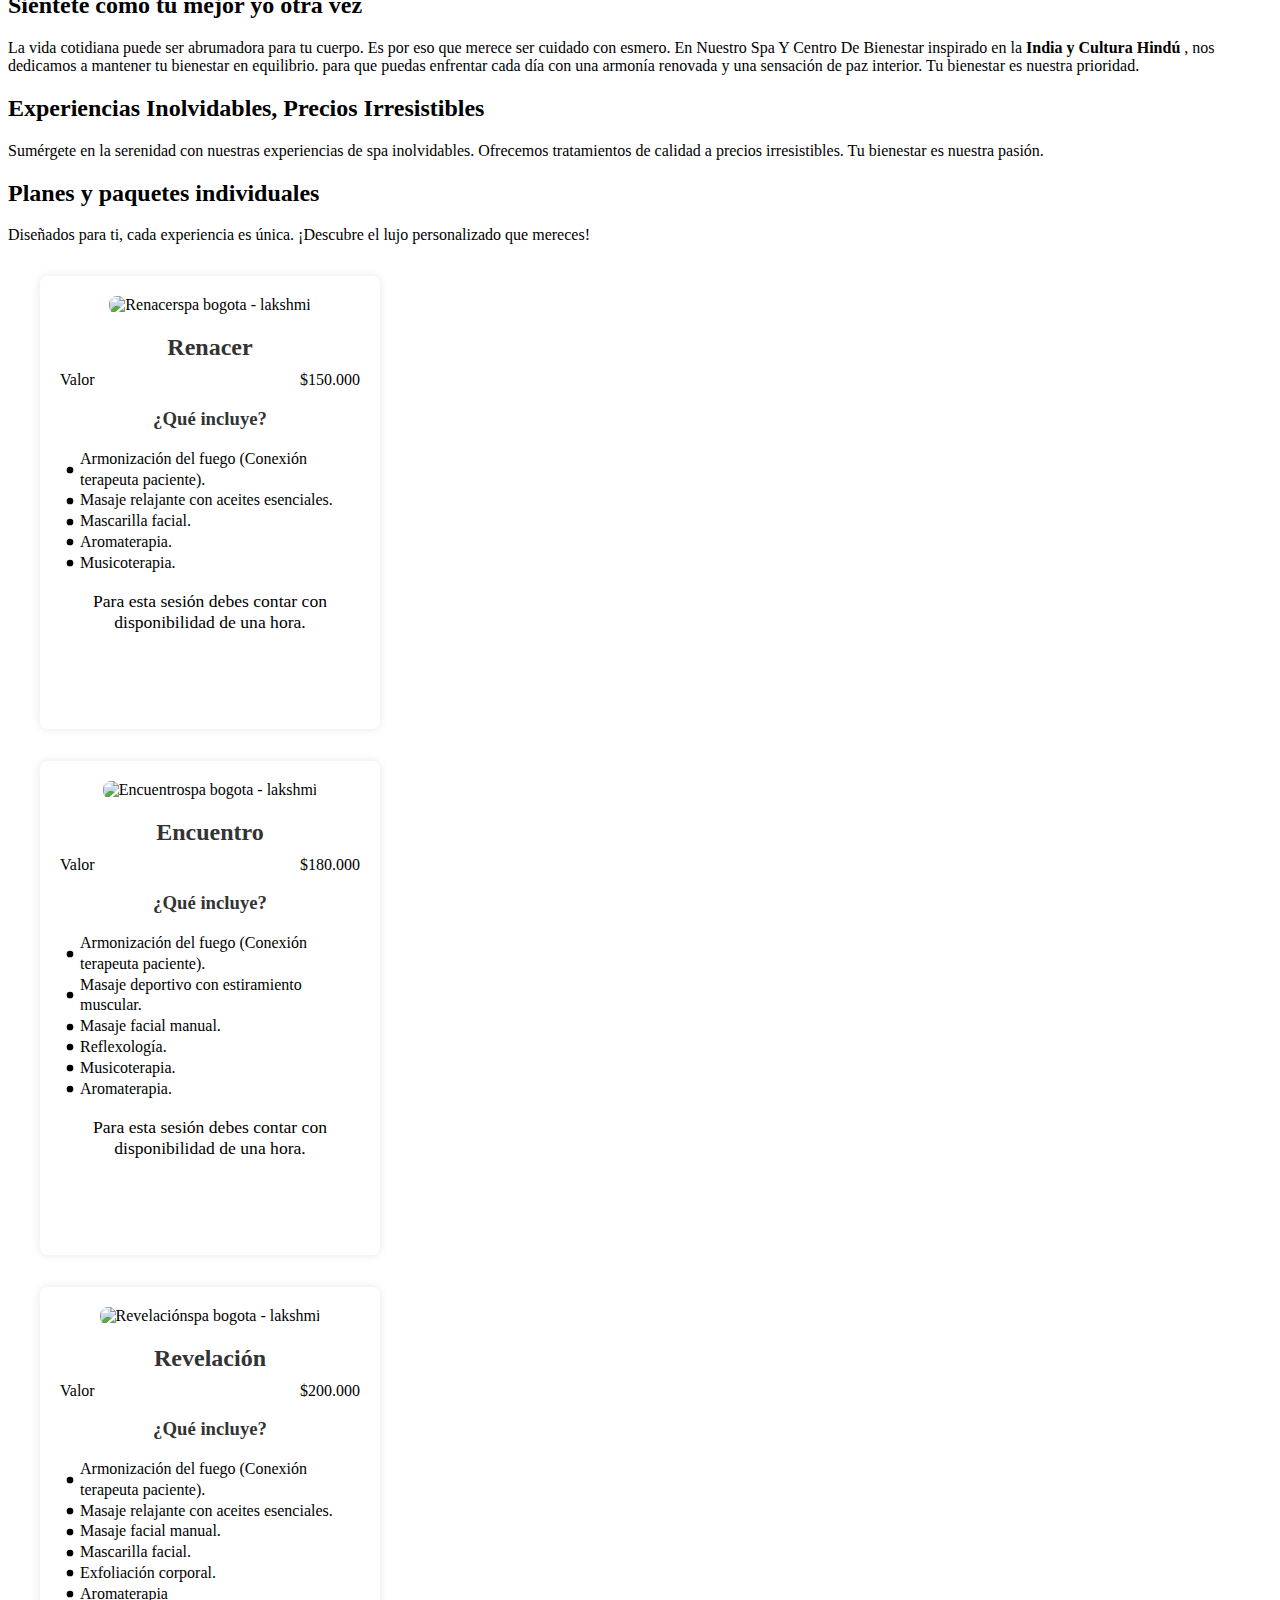
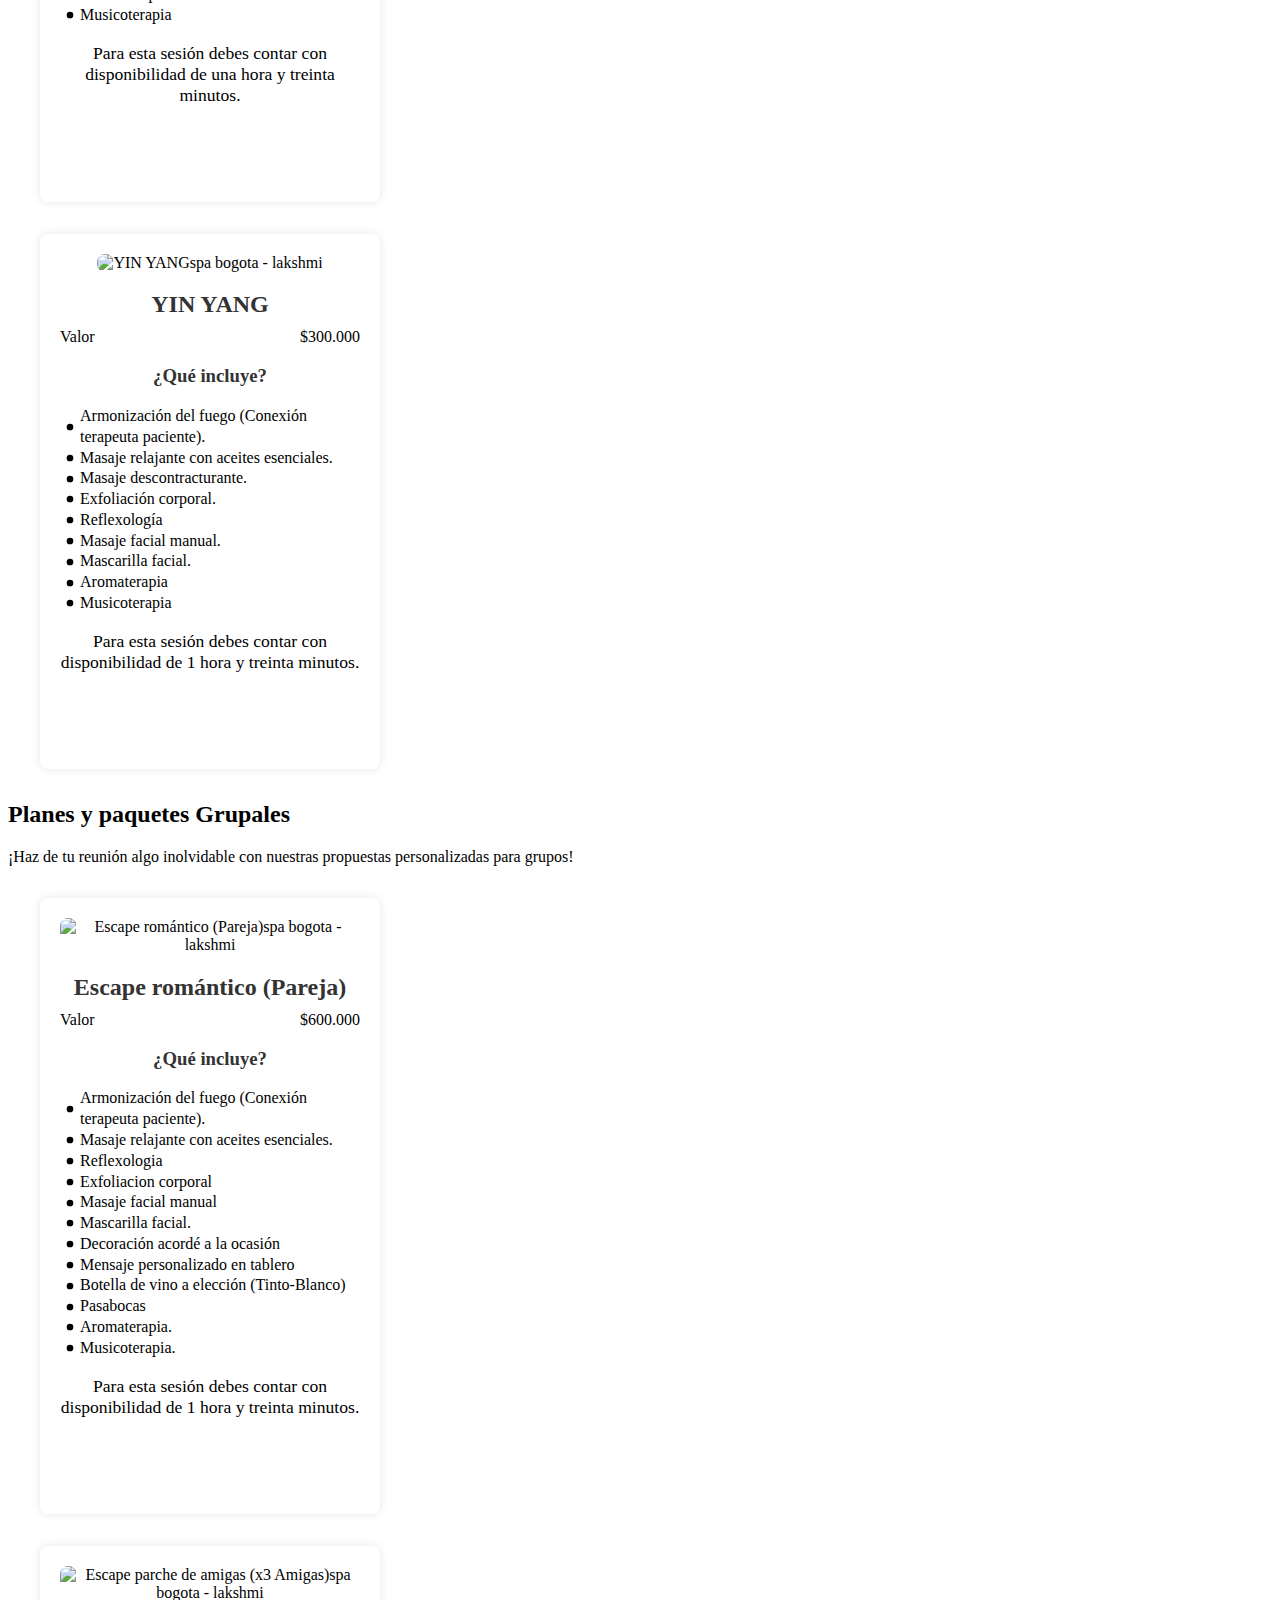
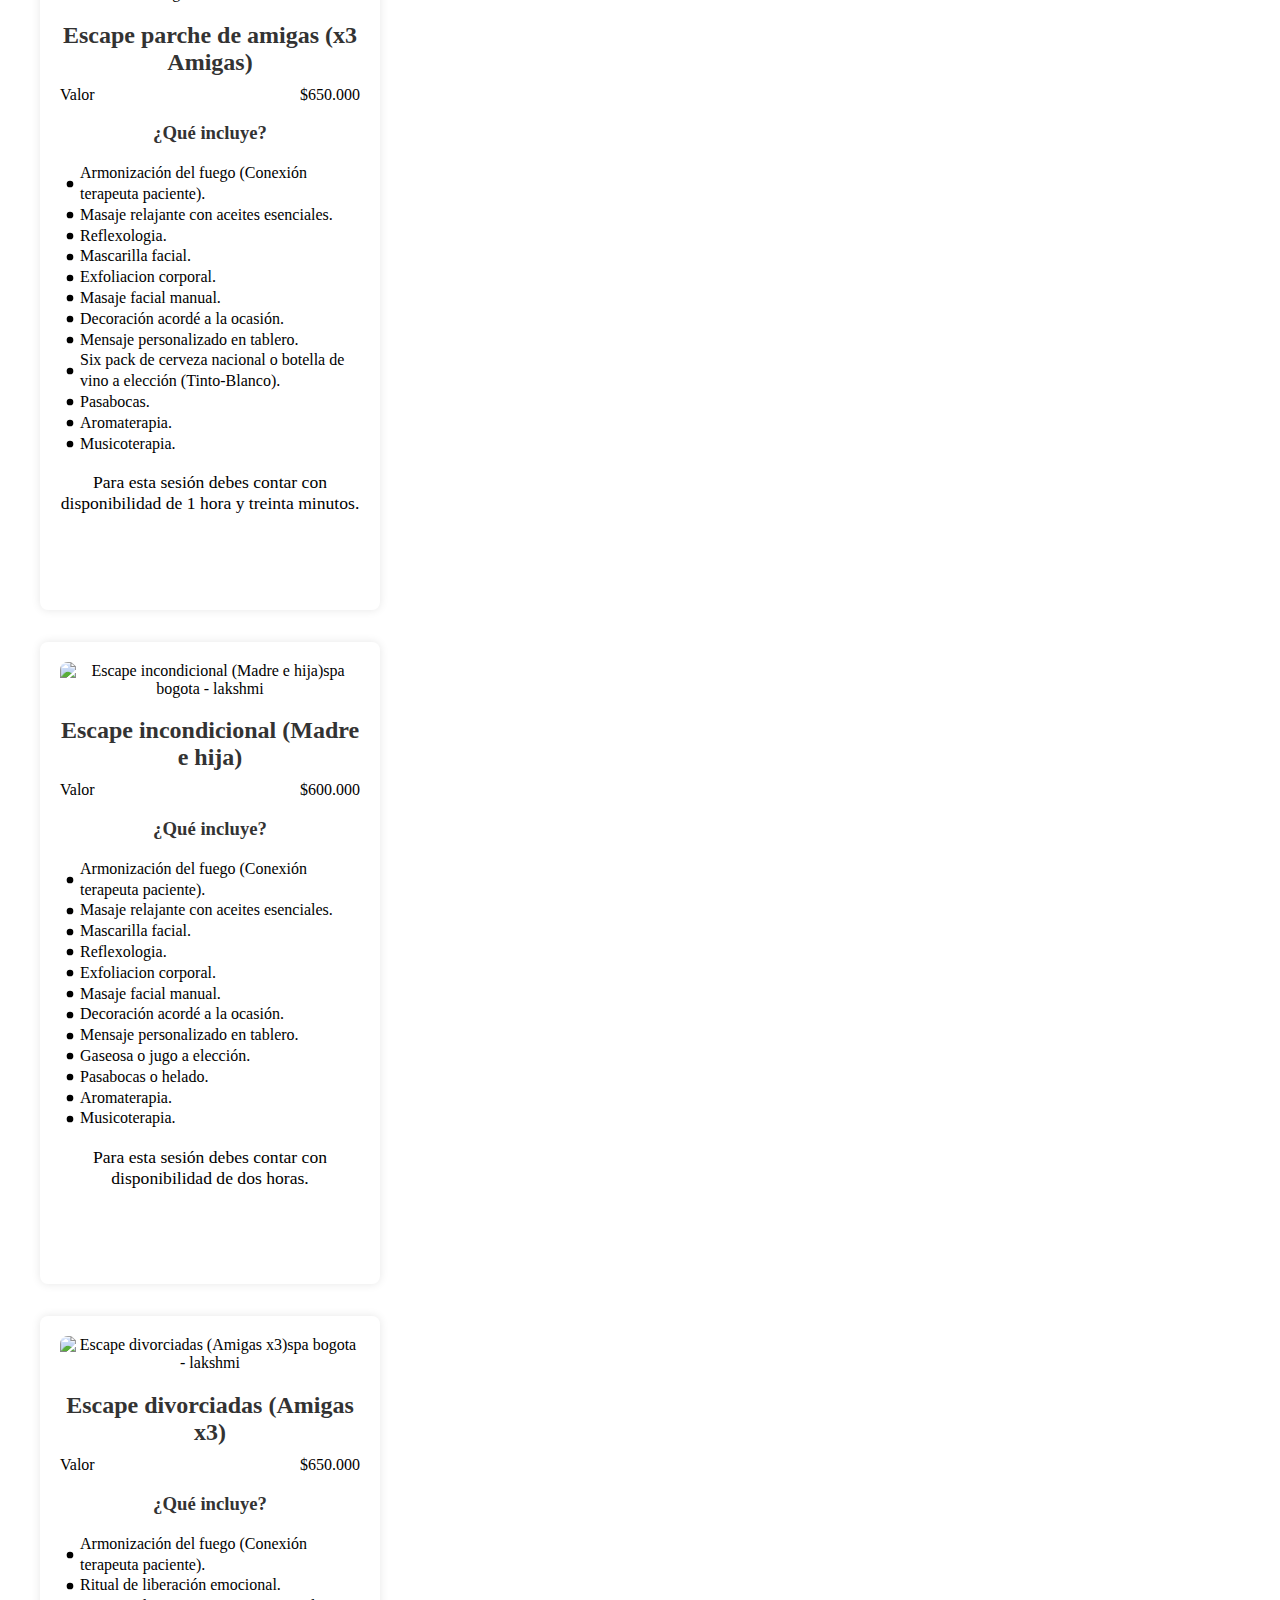
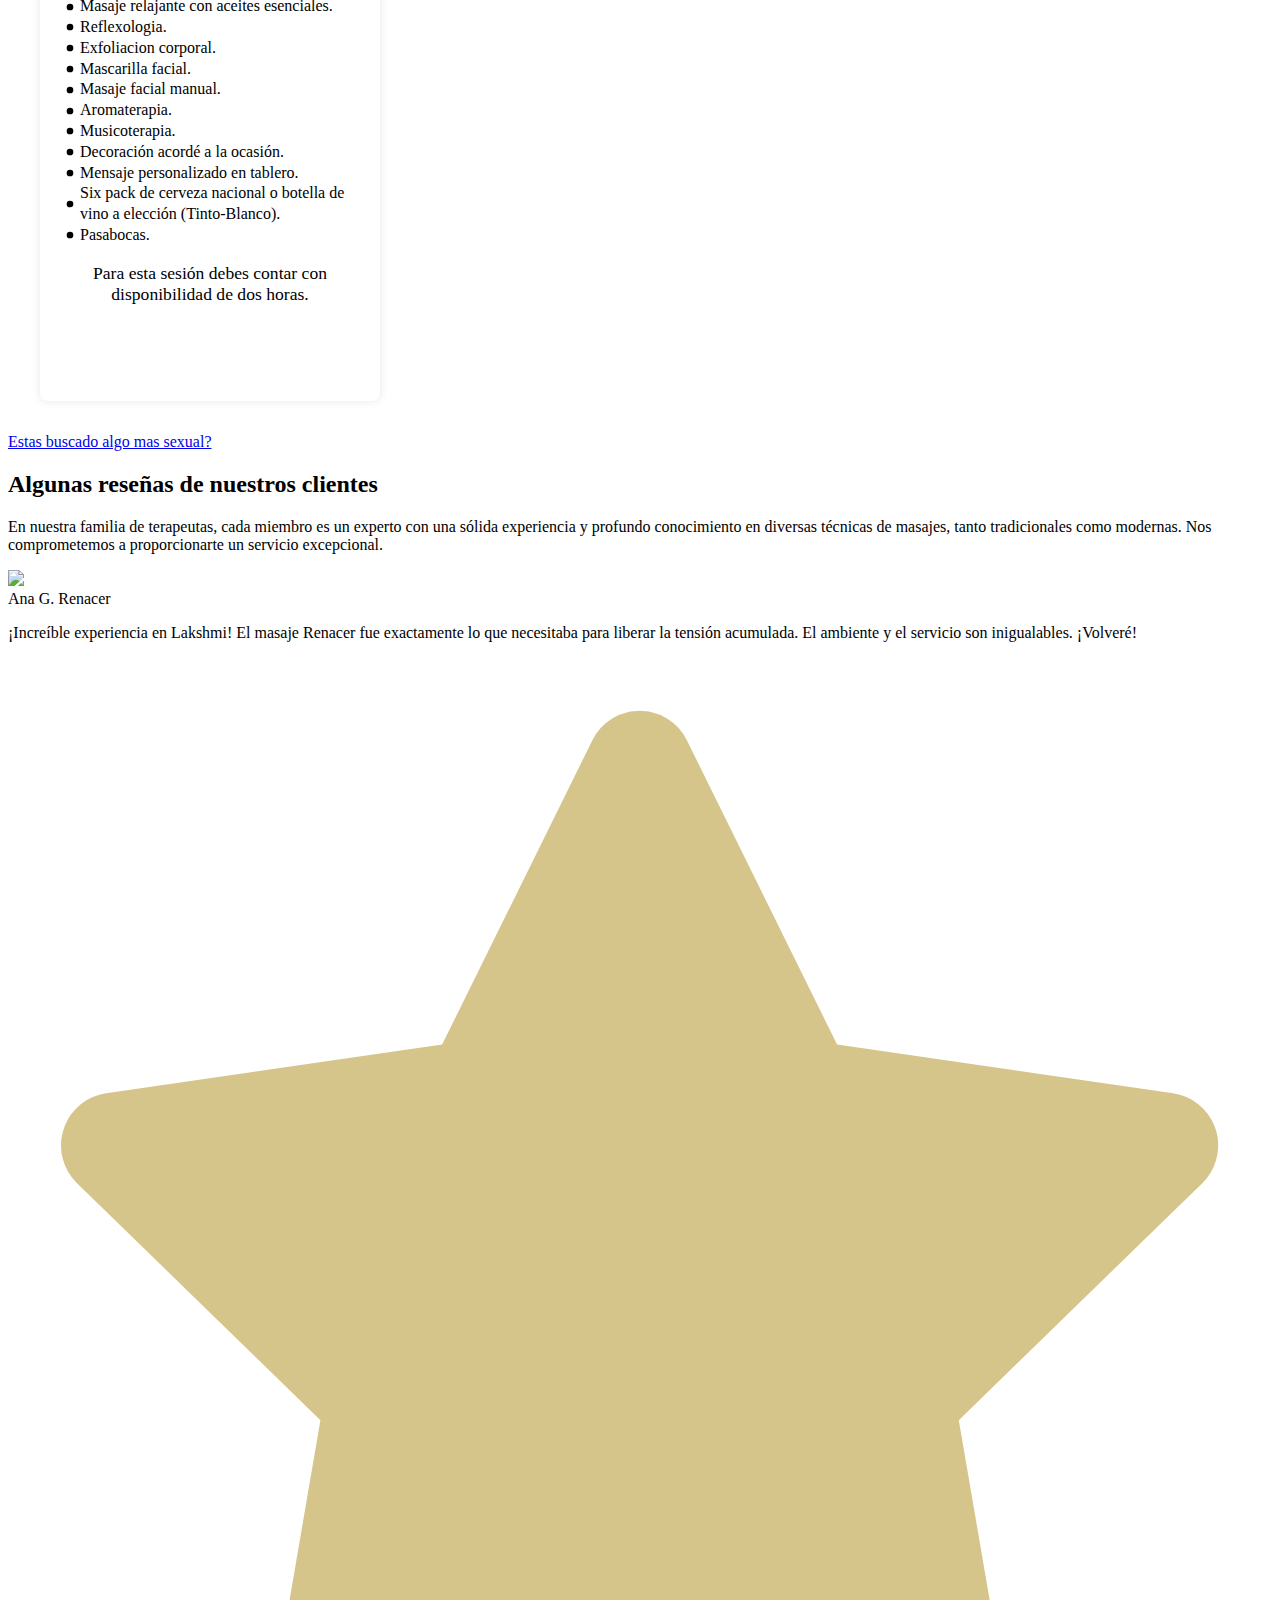
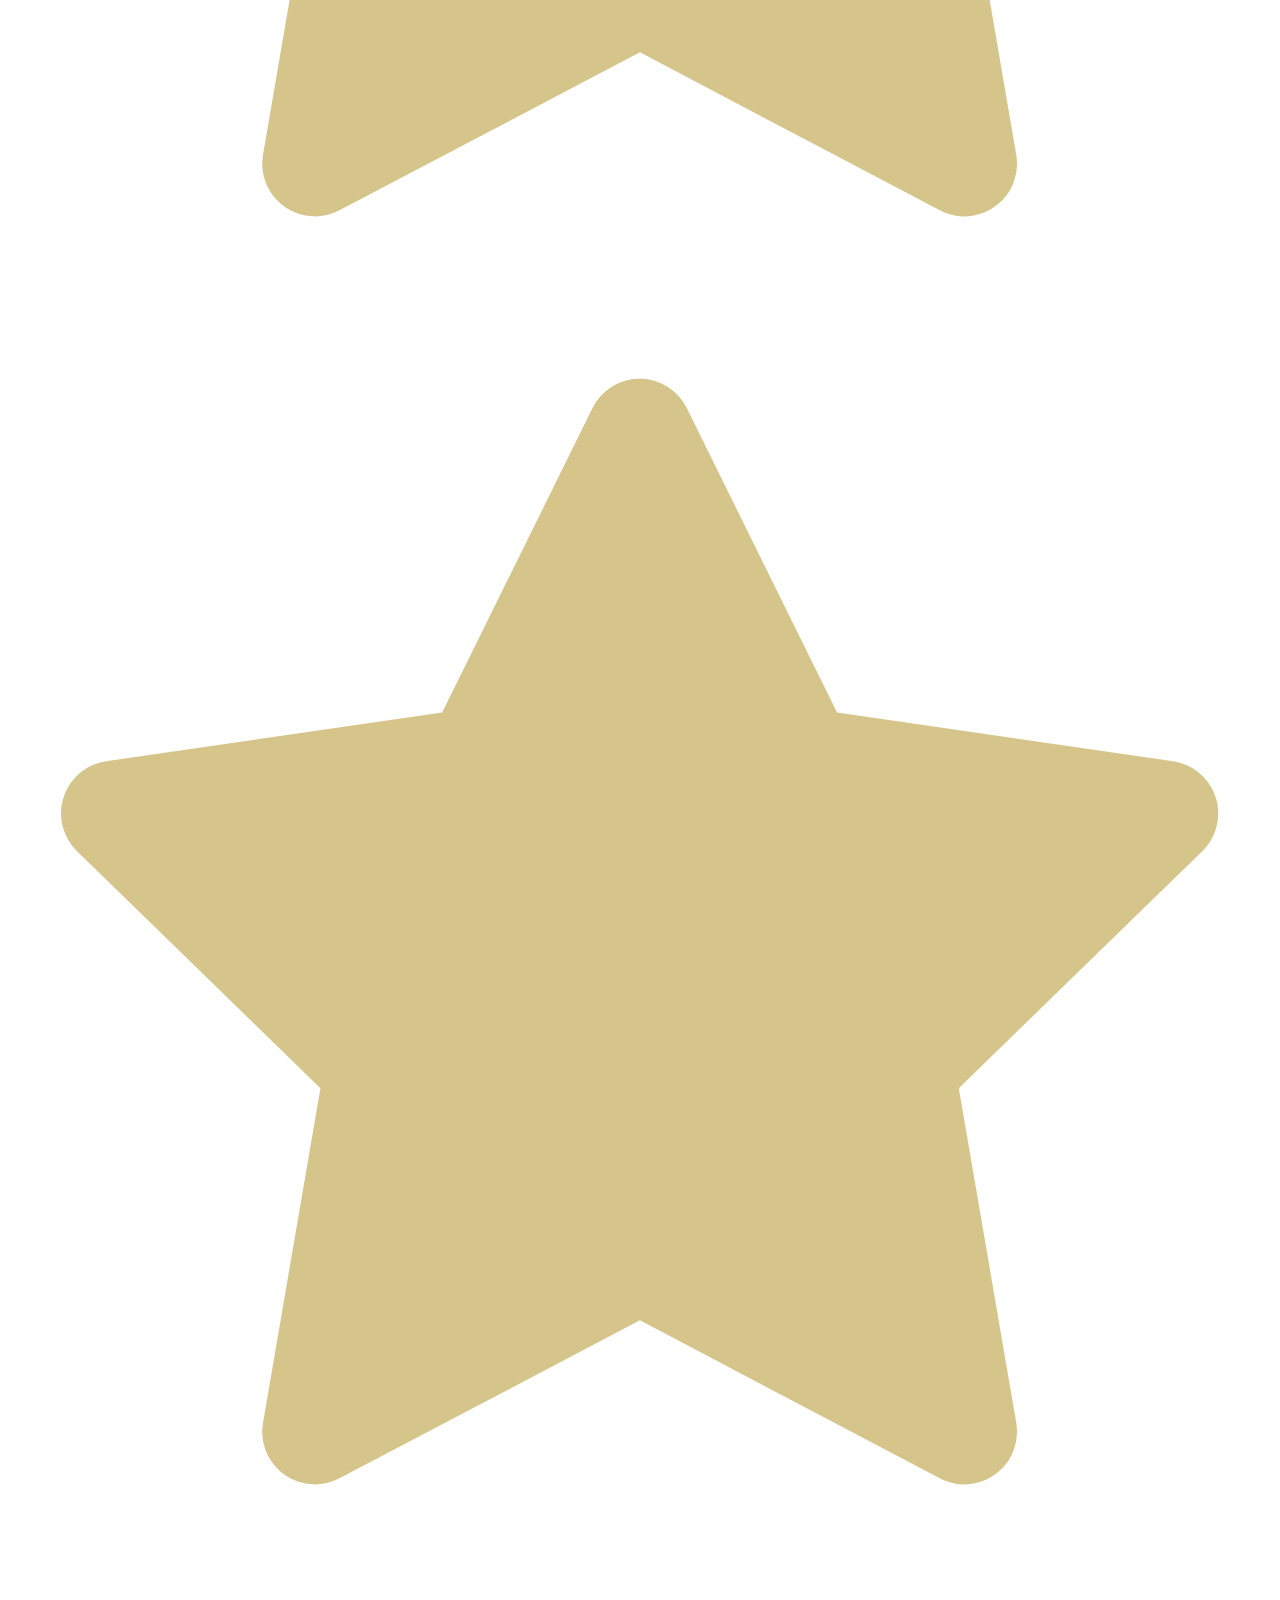
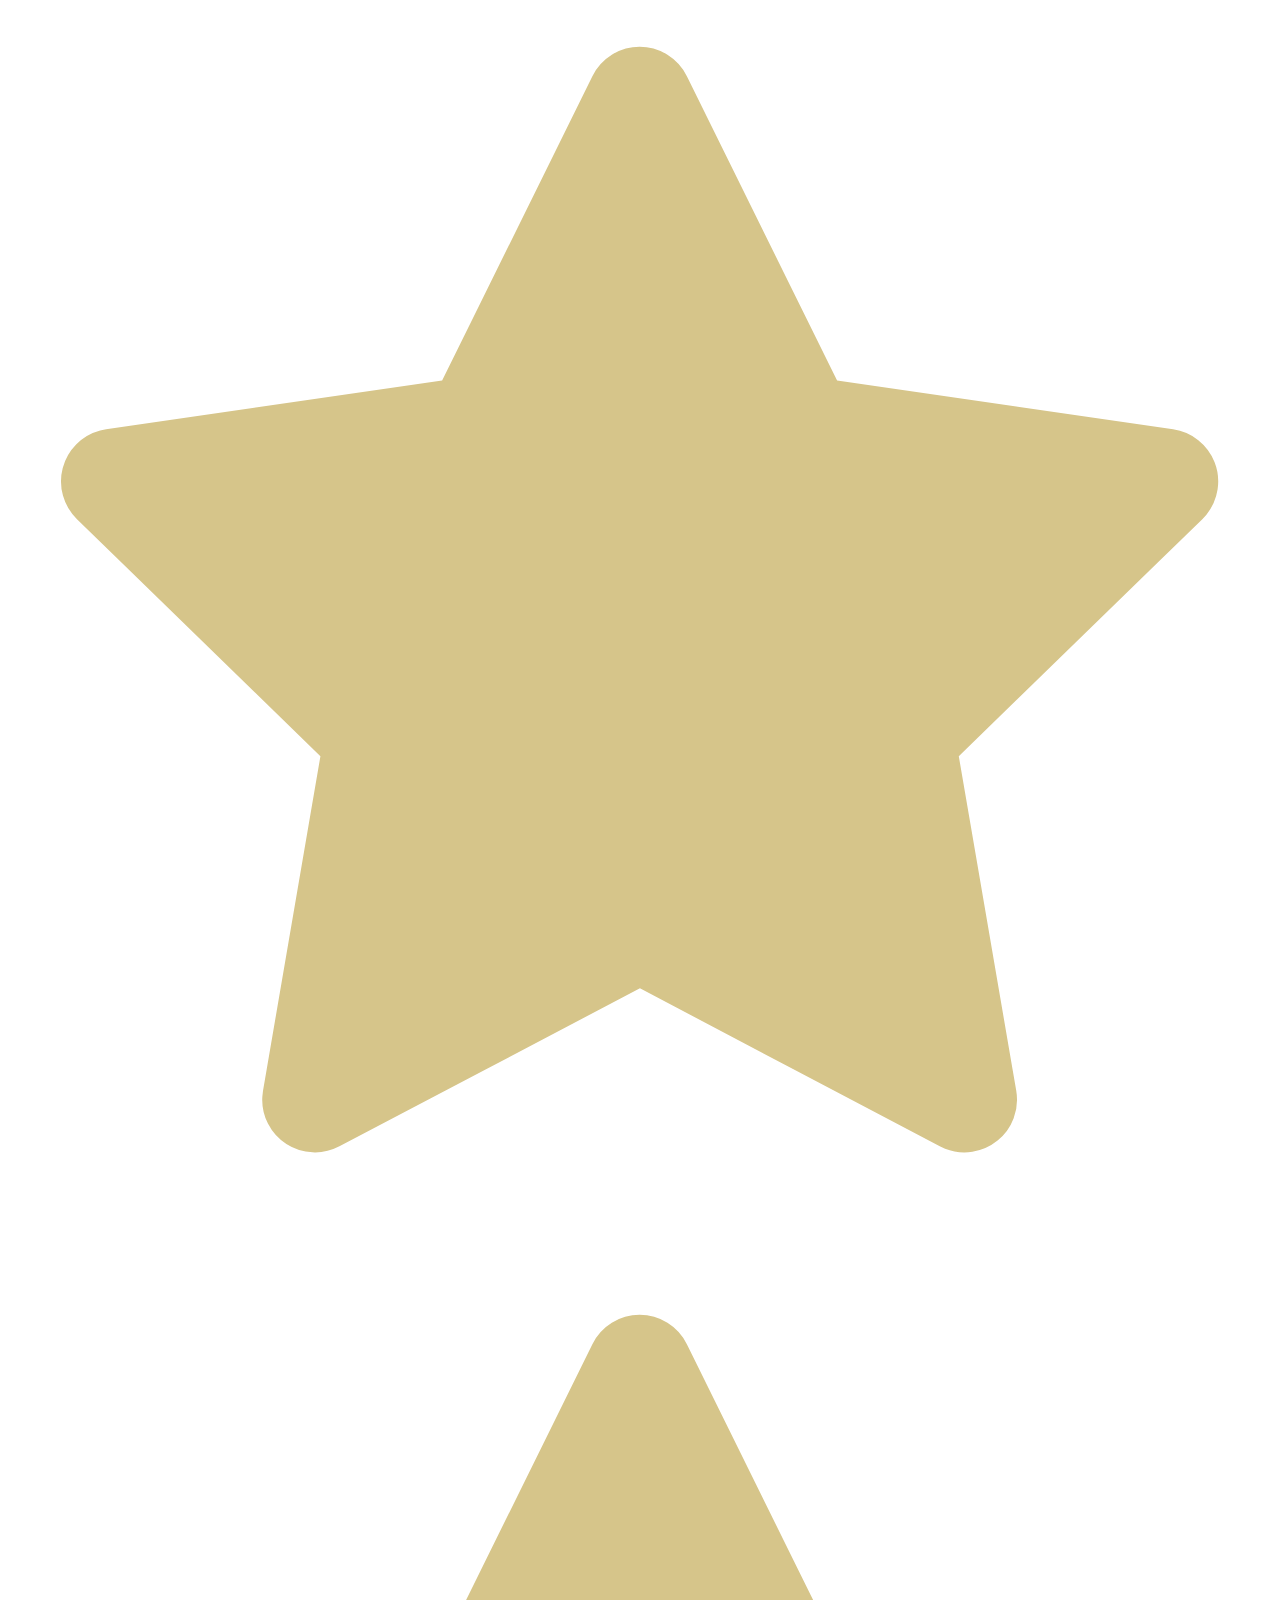
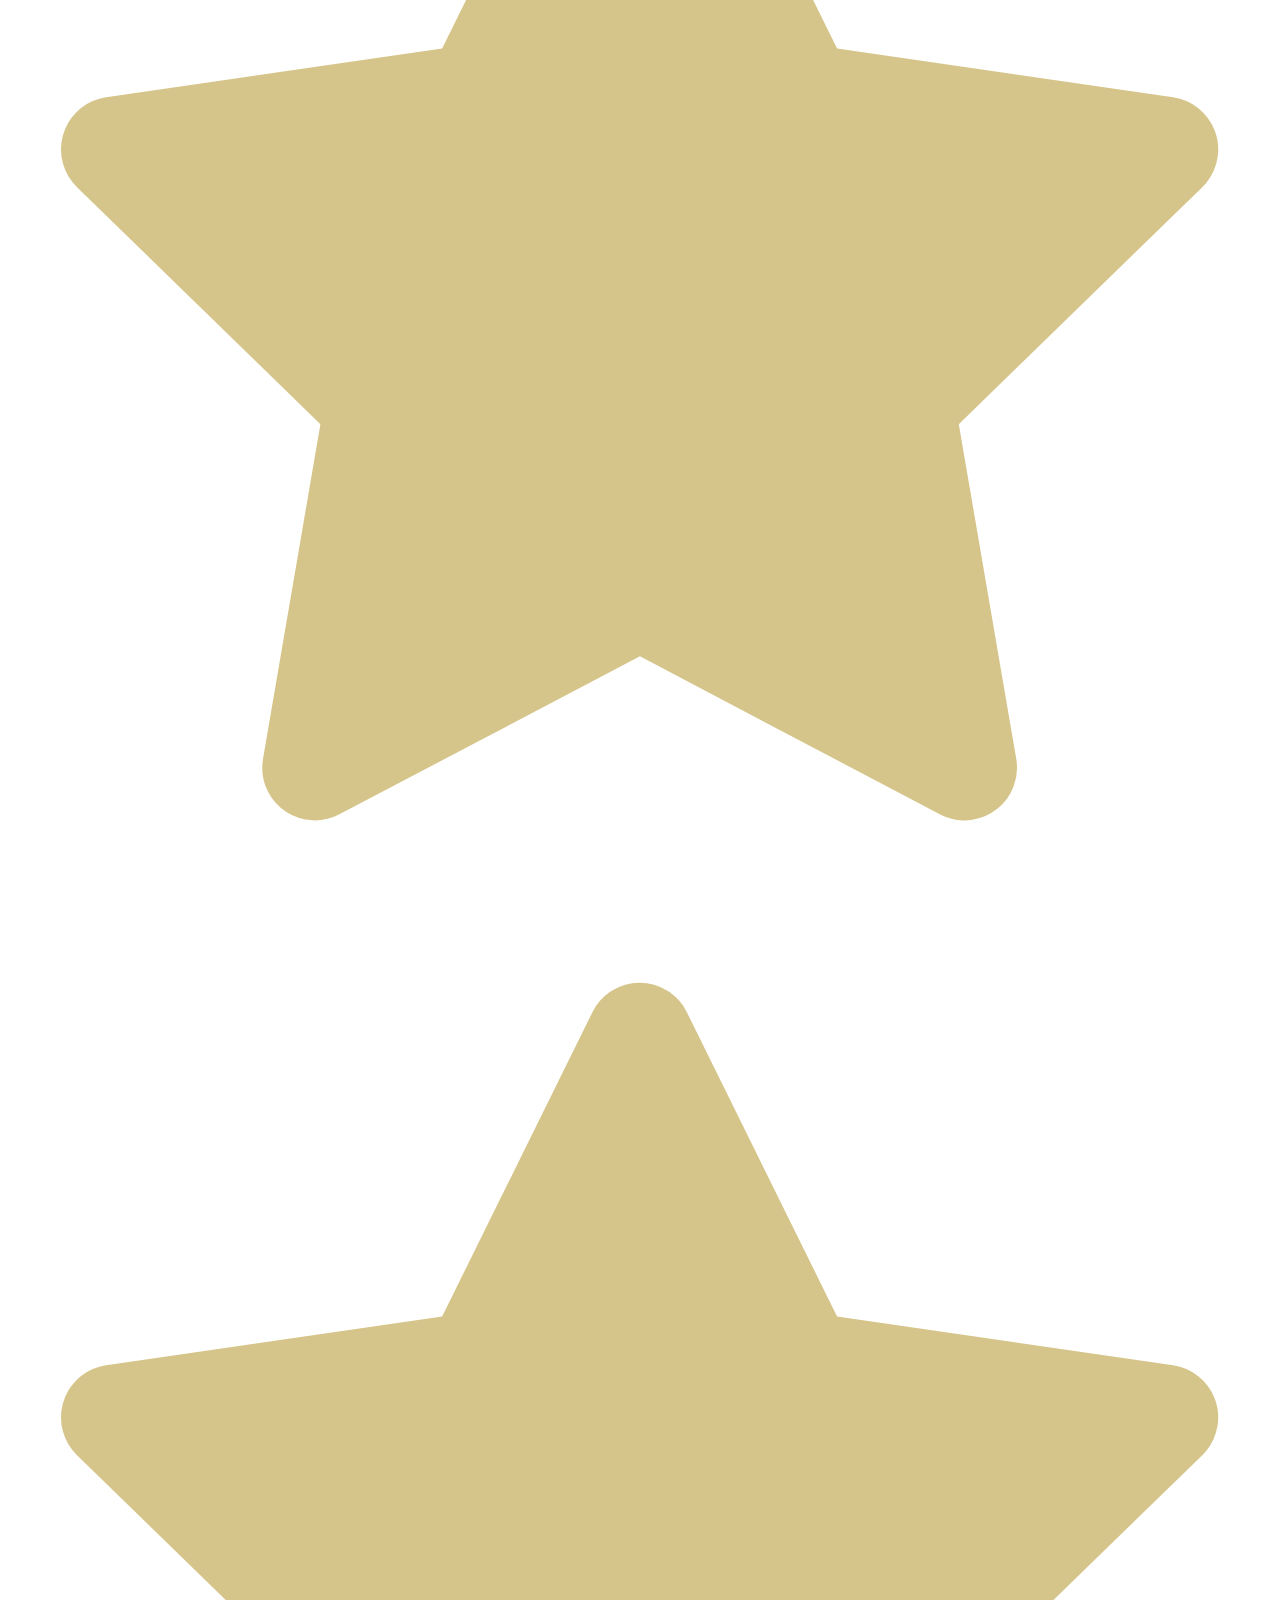
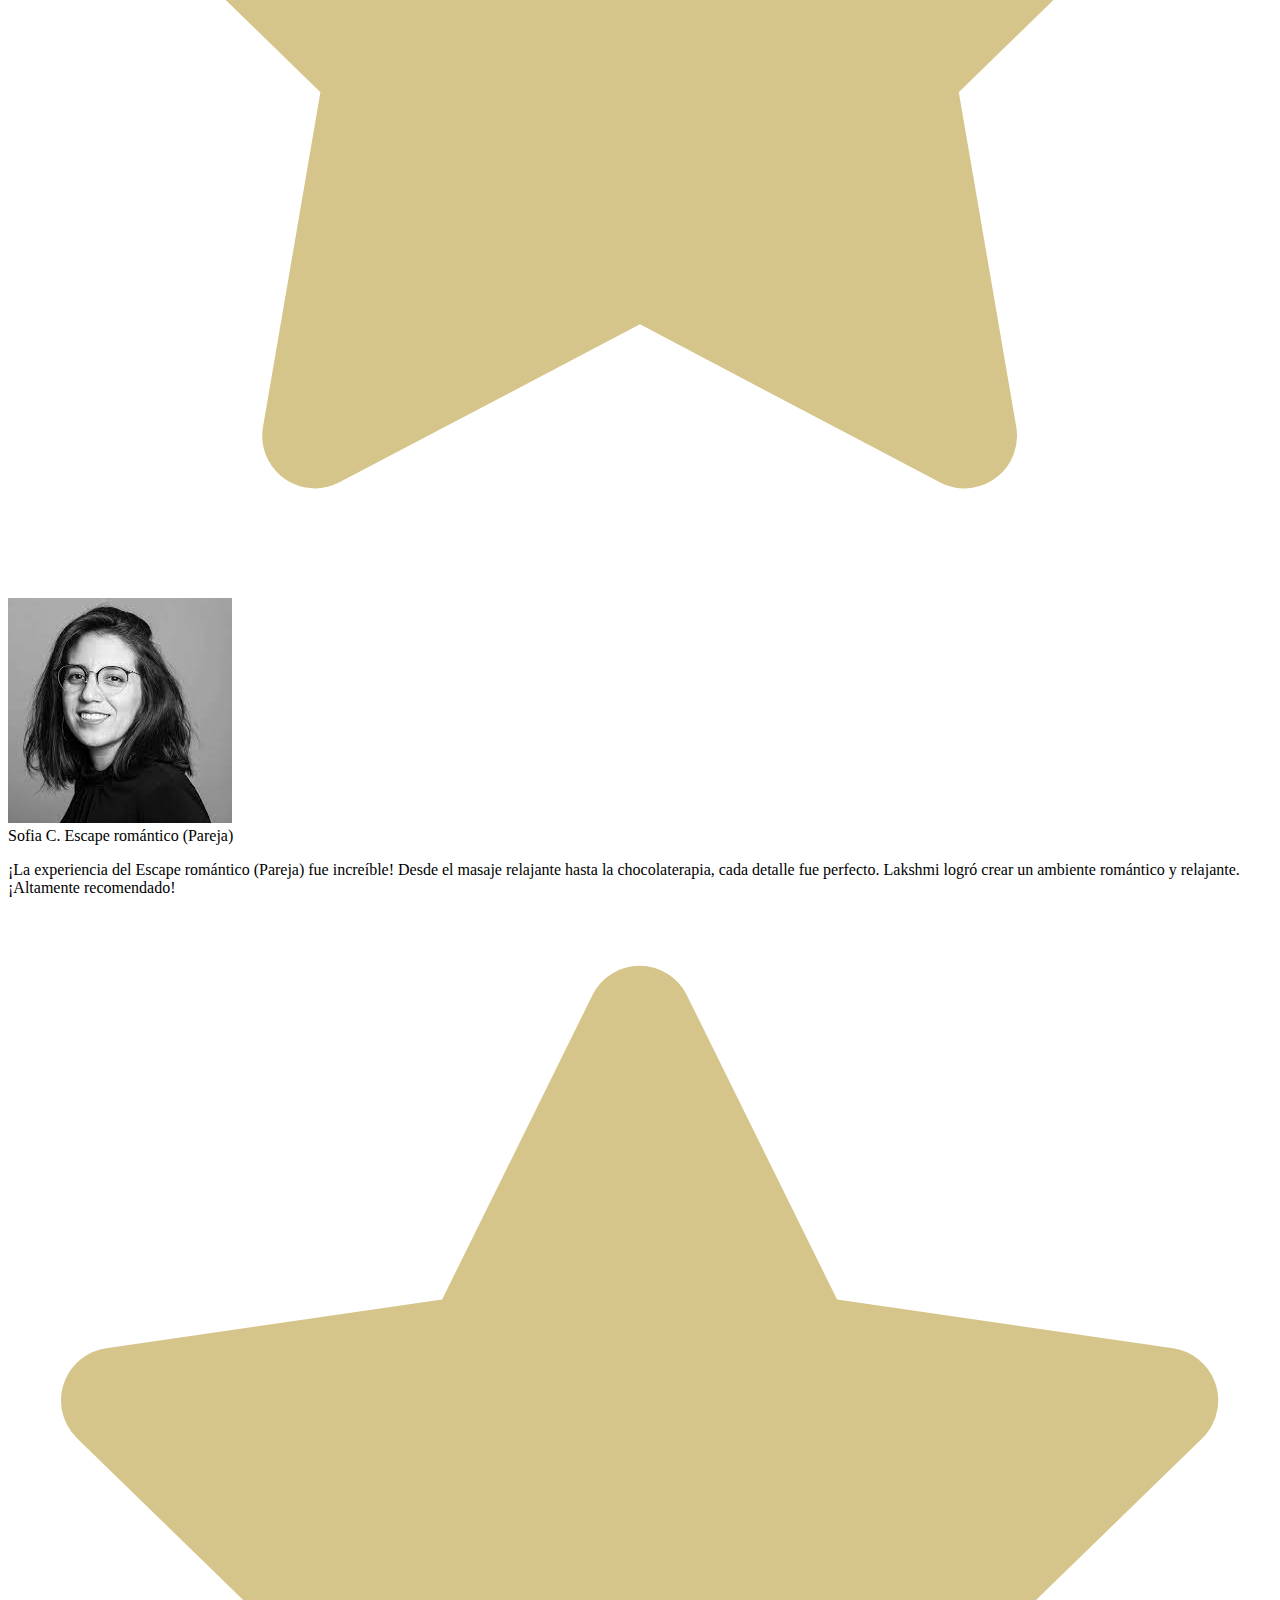
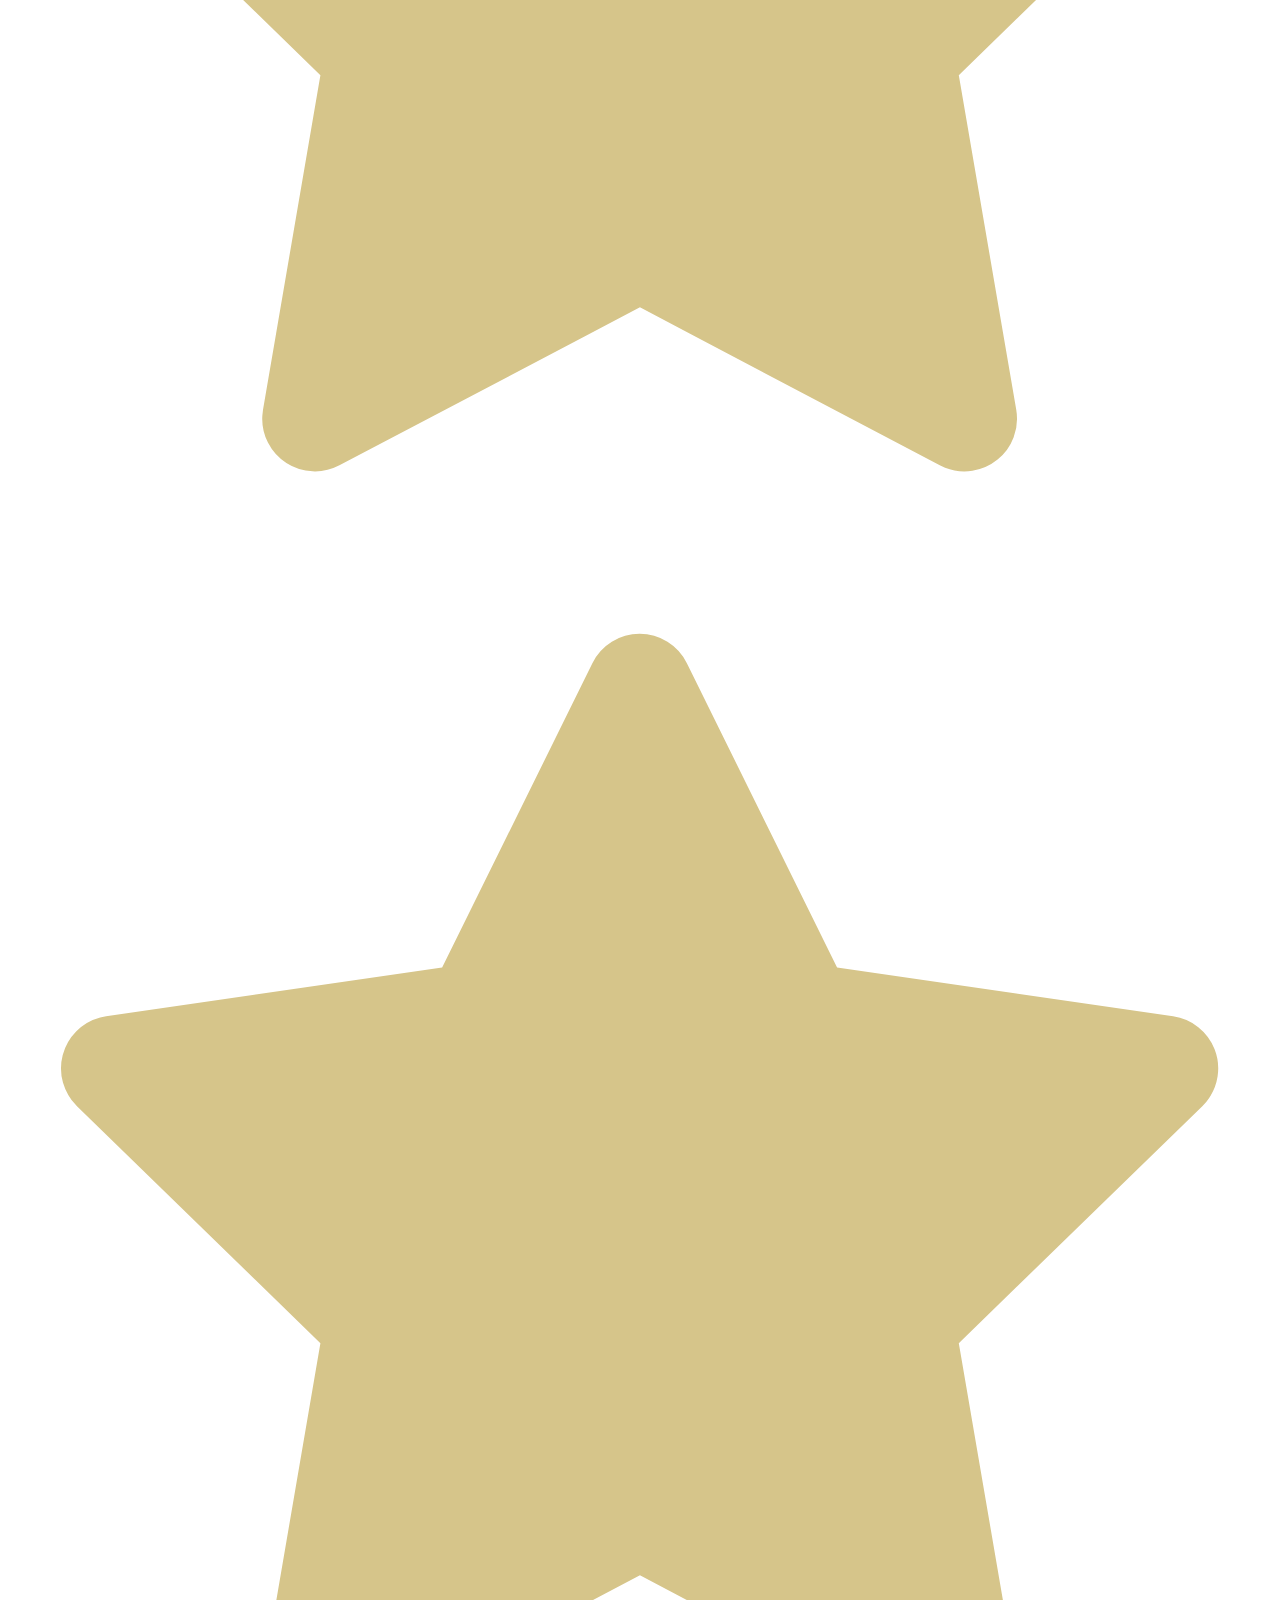
==== commit ac5385ea: "update domicilio, add trantico" ====
--- a/site/index.html
+++ b/site/index.html
@@ -1,7 +1,7 @@
-<!DOCTYPE html><html lang="es"> <head><meta charset="UTF-8"><meta name="viewport" content="width=device-width, initial-scale=1.0"><meta name="description" content="Descubre el refugio perfecto en Bogotá para el rejuvenecimiento del cuerpo y el alma. Experiencias únicas y personalizadas de spa y bienestar esperan por ti en Lakshmi Spa y bienestar."><!-- Título optimizado para SEO --><title>Spa Nº 1 de Bogotá: Relajación y Bienestar Exclusivo en Lakshmi Spa</title><!-- Ícono del sitio --><link rel="icon" type="image/svg+xml" href="https://lakshmibienestar.com/images/logo-dorado.png"><!-- Etiqueta Open Graph para compartir en redes sociales --><meta property="og:title" content="Spa Nº 1 de Bogotá: Relajación y Bienestar Exclusivo en Lakshmi Spa"><meta property="og:description" content="Descubre el refugio perfecto en Bogotá para el rejuvenecimiento del cuerpo y el alma. Experiencias únicas y personalizadas de spa y bienestar esperan por ti en Lakshmi Spa y bienestar."><meta property="og:image" content="https://lakshmibienestar.com/images/logo-dorado.png"><meta property="og:url" content="https://lakshmibienestar.com/"><meta property="og:type" content="website"><!-- Metadatos de Twitter Card para compartir en Twitter --><meta name="twitter:card" content="summary_large_image"><meta name="twitter:title" content="Spa Nº 1 de Bogotá: Relajación y Bienestar Exclusivo en Lakshmi Spa"><meta name="twitter:description" content="Descubre el refugio perfecto en Bogotá para el rejuvenecimiento del cuerpo y el alma. Experiencias únicas y personalizadas de spa y bienestar esperan por ti en Lakshmi Spa y bienestar."><meta name="twitter:image" content="https://lakshmibienestar.com/images/logo-dorado.png"><!-- Etiqueta canonical para evitar problemas de contenido duplicado --><link rel="canonical" href="https://lakshmibienestar.com"><!-- Palabras clave relevantes para tu spa --><meta name="keywords" content="spa, bienestar, relajación, tratamientos de spa, masajes, massages"><!-- Habilitar Googlebot para rastrear e indexar la página --><meta name="robots" content="index, follow"><!-- Agregar idioma de la página --><meta http-equiv="Content-Language" content="es"><!-- Optimizaciones adicionales según tus necesidades --><link rel="stylesheet" href="/_astro/about.Bsebjc0z.css" />
+<!DOCTYPE html><html lang="es"> <head><meta charset="UTF-8"><meta name="viewport" content="width=device-width, initial-scale=1.0"><meta name="description" content="Descubre el refugio perfecto en Bogotá para el rejuvenecimiento del cuerpo y el alma. Experiencias únicas y personalizadas de spa y bienestar esperan por ti en Lakshmi Spa y bienestar."><!-- Título optimizado para SEO --><title>Spa Nº 1 de Bogotá: Relajación y Bienestar Exclusivo en Lakshmi Spa</title><!-- Ícono del sitio --><link rel="icon" type="image/svg+xml" href="https://lakshmibienestar.com/images/logo-dorado.png"><!-- Etiqueta Open Graph para compartir en redes sociales --><meta property="og:title" content="Spa Nº 1 de Bogotá: Relajación y Bienestar Exclusivo en Lakshmi Spa"><meta property="og:description" content="Descubre el refugio perfecto en Bogotá para el rejuvenecimiento del cuerpo y el alma. Experiencias únicas y personalizadas de spa y bienestar esperan por ti en Lakshmi Spa y bienestar."><meta property="og:image" content="https://lakshmibienestar.com/images/logo-dorado.png"><meta property="og:url" content="https://lakshmibienestar.com/"><meta property="og:type" content="website"><!-- Metadatos de Twitter Card para compartir en Twitter --><meta name="twitter:card" content="summary_large_image"><meta name="twitter:title" content="Spa Nº 1 de Bogotá: Relajación y Bienestar Exclusivo en Lakshmi Spa"><meta name="twitter:description" content="Descubre el refugio perfecto en Bogotá para el rejuvenecimiento del cuerpo y el alma. Experiencias únicas y personalizadas de spa y bienestar esperan por ti en Lakshmi Spa y bienestar."><meta name="twitter:image" content="https://lakshmibienestar.com/images/logo-dorado.png"><!-- Etiqueta canonical para evitar problemas de contenido duplicado --><link rel="canonical" href="https://lakshmibienestar.com"><!-- Palabras clave relevantes para tu spa --><meta name="keywords" content="spa, bienestar, relajación, tratamientos de spa, masajes, massages"><!-- Habilitar Googlebot para rastrear e indexar la página --><meta name="robots" content="index, follow"><!-- Agregar idioma de la página --><meta http-equiv="Content-Language" content="es"><!-- Optimizaciones adicionales según tus necesidades --><link rel="stylesheet" href="/_astro/about.dgHZ-9ti.css" />
 <style>.pricing-card[data-astro-cid-dohjnao5]{margin:2rem;background-color:var(--color-golden-300);border-radius:8px;box-shadow:0 0 10px #0000001a;text-align:center;padding:20px;max-width:300px;width:100%}.containerImg[data-astro-cid-dohjnao5]{margin-bottom:15px}.containerImg[data-astro-cid-dohjnao5] img[data-astro-cid-dohjnao5]{width:100%;height:auto;border-radius:8px}.pricing-title[data-astro-cid-dohjnao5]{color:#333;font-size:1.5rem;margin-bottom:10px}.pricing-features[data-astro-cid-dohjnao5]{max-width:100%;display:flex;flex-direction:column;flex-wrap:wrap}.pricing-features[data-astro-cid-dohjnao5] div[data-astro-cid-dohjnao5]{display:flex;align-items:center;text-align:start;line-height:1.3}.pricing-features[data-astro-cid-dohjnao5] div[data-astro-cid-dohjnao5] svg[data-astro-cid-dohjnao5]{min-width:20px}h3[data-astro-cid-dohjnao5]{color:#333}hr[data-astro-cid-dohjnao5]{flex-grow:3;margin:0 10px;border:none;border-top:1px solid var(--color-vinotinto)}.container-pricing[data-astro-cid-dohjnao5]{display:flex;justify-content:space-between;align-items:center}.pricing-features[data-astro-cid-dohjnao5] .time[data-astro-cid-dohjnao5],.pricing-features[data-astro-cid-dohjnao5] .include[data-astro-cid-dohjnao5]{flex-grow:1}.description[data-astro-cid-dohjnao5]{font-size:1.1rem}.pricing-button[data-astro-cid-dohjnao5]{background-color:var(--color-vinotinto);color:#fff;border:none;padding:10px 20px;border-radius:4px;cursor:pointer;font-size:1rem;text-decoration:none;display:inline-block;transition:background-color .3s ease;margin-top:20px}.pricing-button[data-astro-cid-dohjnao5]:hover{background-color:#3a0309}@media only screen and (max-width: 600px){.pricing-card[data-astro-cid-dohjnao5]{margin:1rem 0}.description[data-astro-cid-dohjnao5]{font-size:.8rem}}
 </style>
-<link rel="stylesheet" href="/_astro/index.lyRtYlpt.css" /><script type="module" src="/_astro/hoisted.sGPSBwR8.js"></script></head> <body> <div id="preload"> <div id="preloader"> <svg viewBox="0 0 102 102" fill="none" xmlns="http://www.w3.org/2000/svg"> <path class="big-circle" d="M101 51C101 78.6142 78.6142 101 51 101C23.3858 101 1 78.6142 1 51" stroke="#252525" stroke-width="2"></path> <path class="small-circle" d="M91 51C91 28.9086 73.0914 11 51 11C28.9086 11 11 28.9086 11 51" stroke="#252525" stroke-width="2"></path> </svg> </div> </div>  <head></head><header class="header" id="header" data-astro-cid-axmzbclq> <nav class="navbar container" data-astro-cid-axmzbclq> <div class="containerName" data-astro-cid-axmzbclq> <a href="/" class="brand" data-astro-cid-axmzbclq>Lakshmi</a> <span data-astro-cid-axmzbclq>Spa y Bienestar</span> </div> <div class="containerBuger" data-astro-cid-axmzbclq> <div class="burger" id="burger" data-astro-cid-axmzbclq> <span class="burger-line" data-astro-cid-axmzbclq></span> <span class="burger-line" data-astro-cid-axmzbclq></span> <span class="burger-line" data-astro-cid-axmzbclq></span> </div> </div> <span id="overlay" data-astro-cid-axmzbclq></span> <div class="menu" id="menu" data-astro-cid-axmzbclq> <ul class="menu-inner" data-astro-cid-axmzbclq> <li class="menu-item" data-astro-cid-axmzbclq><a class="menu-link" href="/" data-astro-cid-axmzbclq>Inicio</a></li> <li class="menu-item" data-astro-cid-axmzbclq><a class="menu-link" href="/services" data-astro-cid-axmzbclq>Servicios</a></li> <li class="menu-item" data-astro-cid-axmzbclq><a class="menu-link" href="/about" data-astro-cid-axmzbclq>Sobre nosotros</a></li> <li class="menu-item" data-astro-cid-axmzbclq><a class="menu-link" href="/contact" data-astro-cid-axmzbclq>Contáctenos</a></li> </ul> </div> <div class="containerLogo" data-astro-cid-axmzbclq> <img src="/images/logo-dorado.png" alt="logo spa lakshmi" data-astro-cid-axmzbclq> </div> </nav> </header> <script>
+<link rel="stylesheet" href="/_astro/index.yVkWWAvK.css" /><script type="module" src="/_astro/hoisted.sGPSBwR8.js"></script></head> <body> <div id="preload"> <div id="preloader"> <svg viewBox="0 0 102 102" fill="none" xmlns="http://www.w3.org/2000/svg"> <path class="big-circle" d="M101 51C101 78.6142 78.6142 101 51 101C23.3858 101 1 78.6142 1 51" stroke="#252525" stroke-width="2"></path> <path class="small-circle" d="M91 51C91 28.9086 73.0914 11 51 11C28.9086 11 11 28.9086 11 51" stroke="#252525" stroke-width="2"></path> </svg> </div> </div>  <head></head><header class="header" id="header" data-astro-cid-axmzbclq> <nav class="navbar container" data-astro-cid-axmzbclq> <div class="containerName" data-astro-cid-axmzbclq> <a href="/" class="brand" data-astro-cid-axmzbclq>Lakshmi</a> <span data-astro-cid-axmzbclq>Spa y Bienestar en casa</span> </div> <div class="containerBuger" data-astro-cid-axmzbclq> <div class="burger" id="burger" data-astro-cid-axmzbclq> <span class="burger-line" data-astro-cid-axmzbclq></span> <span class="burger-line" data-astro-cid-axmzbclq></span> <span class="burger-line" data-astro-cid-axmzbclq></span> </div> </div> <span id="overlay" data-astro-cid-axmzbclq></span> <div class="menu" id="menu" data-astro-cid-axmzbclq> <ul class="menu-inner" data-astro-cid-axmzbclq> <li class="menu-item" data-astro-cid-axmzbclq><a class="menu-link" href="/" data-astro-cid-axmzbclq>Inicio</a></li> <li class="menu-item" data-astro-cid-axmzbclq><a class="menu-link" href="/services" data-astro-cid-axmzbclq>Servicios</a></li> <li class="menu-item" data-astro-cid-axmzbclq><a class="menu-link" href="/specialService" data-astro-cid-axmzbclq>Trantico</a></li> <li class="menu-item" data-astro-cid-axmzbclq><a class="menu-link" href="/about" data-astro-cid-axmzbclq>Sobre nosotros</a></li> <li class="menu-item" data-astro-cid-axmzbclq><a class="menu-link" href="/contact" data-astro-cid-axmzbclq>Contáctenos</a></li> </ul> </div> <div class="containerLogo" data-astro-cid-axmzbclq> <img src="/images/logo-dorado.png" alt="logo spa lakshmi" data-astro-cid-axmzbclq> </div> </nav> </header> <script>
 const navbarMenu = document.getElementById("menu");
 const burgerMenu = document.getElementById("burger");
 const bgOverlay = document.getElementById("overlay");
@@ -42,14 +42,14 @@
 	});
 }
 
-</script>  <main data-astro-cid-j7pv25f6>  <div class="slider-container" data-astro-cid-wzha2yot> <div class="slides fade" data-astro-cid-wzha2yot> <img class="slide-image" src="/images/imagenCarrucel.png" data-astro-cid-wzha2yot> </div> <div class="slides fade" data-astro-cid-wzha2yot> <img class="slide-image" src="/images/ImagenCarrucel1.png" data-astro-cid-wzha2yot> </div> <div class="slides fade" data-astro-cid-wzha2yot> <img class="slide-image" src="/images/carrusel3.gif" data-astro-cid-wzha2yot> </div> <div class="slidem fade" data-astro-cid-wzha2yot> <img class="slide-image" src="/images/imagenCarruselM.png" data-astro-cid-wzha2yot> </div> <div class="slidem fade" data-astro-cid-wzha2yot> <img class="slide-image" src="/images/imagenCarruselM2.png" data-astro-cid-wzha2yot> </div> <div class="slidem fade" data-astro-cid-wzha2yot> <img class="slide-image" src="/images/imagenCarruselM3.png" data-astro-cid-wzha2yot> </div> <!-- The dots/circles --> <div class="dot-container" data-astro-cid-wzha2yot> <span class="dot" onclick="currentSlide(1)" data-astro-cid-wzha2yot></span> <span class="dot" onclick="currentSlide(2)" data-astro-cid-wzha2yot></span> <span class="dot" onclick="currentSlide(3)" data-astro-cid-wzha2yot></span> </div> </div>  <section class="contentInfo contentD" data-astro-cid-j7pv25f6> <div class="containerImg" data-astro-cid-j7pv25f6> <img src="/images/massage-main.jpg" alt="spa en bogota - lakshmi" data-astro-cid-j7pv25f6> </div> <div class="" data-astro-cid-j7pv25f6> <h2 class="subTitle" data-astro-cid-j7pv25f6>
+</script>  <main data-astro-cid-j7pv25f6>  <div class="slider-container" data-astro-cid-wzha2yot> <div class="slides fade" data-astro-cid-wzha2yot> <img class="slide-image" src="/images/imagenCarrucel.webp" data-astro-cid-wzha2yot> </div> <div class="slides fade" data-astro-cid-wzha2yot> <img class="slide-image" src="/images/ImagenCarrucel1.png" data-astro-cid-wzha2yot> </div> <div class="slides fade" data-astro-cid-wzha2yot> <img class="slide-image" src="/images/carrusel3.gif" data-astro-cid-wzha2yot> </div> <div class="slidem fade" data-astro-cid-wzha2yot> <img class="slide-image" src="/images/imagenCarruselM.png" data-astro-cid-wzha2yot> </div> <div class="slidem fade" data-astro-cid-wzha2yot> <img class="slide-image" src="/images/imagenCarruselM2.png" data-astro-cid-wzha2yot> </div> <div class="slidem fade" data-astro-cid-wzha2yot> <img class="slide-image" src="/images/imagenCarruselM3.png" data-astro-cid-wzha2yot> </div> <!-- The dots/circles --> <div class="dot-container" data-astro-cid-wzha2yot> <span class="dot" onclick="currentSlide(1)" data-astro-cid-wzha2yot></span> <span class="dot" onclick="currentSlide(2)" data-astro-cid-wzha2yot></span> <span class="dot" onclick="currentSlide(3)" data-astro-cid-wzha2yot></span> </div> </div>  <section class="contentInfo contentD" data-astro-cid-j7pv25f6> <div class="containerImg" data-astro-cid-j7pv25f6> <img src="/images/massage-main.jpg" alt="spa en bogota - lakshmi" data-astro-cid-j7pv25f6> </div> <div class="" data-astro-cid-j7pv25f6> <h2 class="subTitle" data-astro-cid-j7pv25f6>
 Siéntete como tu mejor yo otra vez
 </h2> <p data-astro-cid-j7pv25f6>
 La vida cotidiana puede ser abrumadora para tu cuerpo. Es por eso que merece ser cuidado con esmero. En  Nuestro Spa Y Centro De Bienestar inspirado en la <b data-astro-cid-j7pv25f6> India y Cultura Hindú </b>, nos dedicamos a mantener tu bienestar en equilibrio. para que puedas enfrentar cada día con una armonía renovada y una sensación de paz interior. Tu bienestar es nuestra prioridad. </p></div> </section> <section class="contentInfo" data-astro-cid-j7pv25f6> <h2 class="subTitle" data-astro-cid-j7pv25f6>
 Experiencias Inolvidables, Precios Irresistibles
 </h2> <p data-astro-cid-j7pv25f6>
 Sumérgete en la serenidad con nuestras experiencias de spa inolvidables. Ofrecemos tratamientos de calidad a precios irresistibles. Tu bienestar es nuestra pasión.
-</p> <h2 data-astro-cid-j7pv25f6>Planes y paquetes individuales</h2> <p data-astro-cid-j7pv25f6>Diseñados para ti, cada experiencia es única. ¡Descubre el lujo personalizado que mereces!</p> <div class="containerCards" data-astro-cid-j7pv25f6> <div class="pricing-card" data-astro-cid-dohjnao5><div class="containerImg" data-astro-cid-dohjnao5><img src="/images/massages/renacer.webp" alt="Renacerspa bogota - lakshmi" data-astro-cid-dohjnao5></div><h2 class="pricing-title" data-astro-cid-dohjnao5>Renacer</h2><div class="container-pricing" data-astro-cid-dohjnao5><span class="time" data-astro-cid-dohjnao5>Valor</span><hr data-astro-cid-dohjnao5><span class="pricing" data-astro-cid-dohjnao5>$120.000</span></div><h3 data-astro-cid-dohjnao5>¿Qué incluye?</h3><div class="pricing-features" data-astro-cid-dohjnao5><div data-astro-cid-dohjnao5><svg width="16" height="16" viewBox="0 0 24 24" stroke-width="1.5" stroke="#5A0512" fill="none" stroke-linecap="round" stroke-linejoin="round" data-astro-cid-dohjnao5><path stroke="none" d="M0 0h24v24H0z" fill="none" data-astro-cid-dohjnao5></path><path d="M12 7a5 5 0 1 1 -4.995 5.217l-.005 -.217l.005 -.217a5 5 0 0 1 4.995 -4.783z" stroke-width="0" fill="currentColor" data-astro-cid-dohjnao5></path></svg><span class="include" data-astro-cid-dohjnao5>Armonización del fuego (Conexión terapeuta paciente).</span></div><div data-astro-cid-dohjnao5><svg width="16" height="16" viewBox="0 0 24 24" stroke-width="1.5" stroke="#5A0512" fill="none" stroke-linecap="round" stroke-linejoin="round" data-astro-cid-dohjnao5><path stroke="none" d="M0 0h24v24H0z" fill="none" data-astro-cid-dohjnao5></path><path d="M12 7a5 5 0 1 1 -4.995 5.217l-.005 -.217l.005 -.217a5 5 0 0 1 4.995 -4.783z" stroke-width="0" fill="currentColor" data-astro-cid-dohjnao5></path></svg><span class="include" data-astro-cid-dohjnao5>Masaje relajante cuerpo completo con aceites esenciales.</span></div><div data-astro-cid-dohjnao5><svg width="16" height="16" viewBox="0 0 24 24" stroke-width="1.5" stroke="#5A0512" fill="none" stroke-linecap="round" stroke-linejoin="round" data-astro-cid-dohjnao5><path stroke="none" d="M0 0h24v24H0z" fill="none" data-astro-cid-dohjnao5></path><path d="M12 7a5 5 0 1 1 -4.995 5.217l-.005 -.217l.005 -.217a5 5 0 0 1 4.995 -4.783z" stroke-width="0" fill="currentColor" data-astro-cid-dohjnao5></path></svg><span class="include" data-astro-cid-dohjnao5>Mascarilla facial.</span></div><div data-astro-cid-dohjnao5><svg width="16" height="16" viewBox="0 0 24 24" stroke-width="1.5" stroke="#5A0512" fill="none" stroke-linecap="round" stroke-linejoin="round" data-astro-cid-dohjnao5><path stroke="none" d="M0 0h24v24H0z" fill="none" data-astro-cid-dohjnao5></path><path d="M12 7a5 5 0 1 1 -4.995 5.217l-.005 -.217l.005 -.217a5 5 0 0 1 4.995 -4.783z" stroke-width="0" fill="currentColor" data-astro-cid-dohjnao5></path></svg><span class="include" data-astro-cid-dohjnao5>Aromaterapia.</span></div><div data-astro-cid-dohjnao5><svg width="16" height="16" viewBox="0 0 24 24" stroke-width="1.5" stroke="#5A0512" fill="none" stroke-linecap="round" stroke-linejoin="round" data-astro-cid-dohjnao5><path stroke="none" d="M0 0h24v24H0z" fill="none" data-astro-cid-dohjnao5></path><path d="M12 7a5 5 0 1 1 -4.995 5.217l-.005 -.217l.005 -.217a5 5 0 0 1 4.995 -4.783z" stroke-width="0" fill="currentColor" data-astro-cid-dohjnao5></path></svg><span class="include" data-astro-cid-dohjnao5>Musicoterapia.</span></div></div><p class="description" data-astro-cid-dohjnao5>Para esta sesión debes contar con disponibilidad de una hora.</p><a class="pricing-button" href="https://api.whatsapp.com/send/?phone=573138373086&#38;text=Hola!%20quiero%20mas%20informacion%20del%20masaje%20Renacer%21&#38;type=phone_number&#38;app_absent=0" data-astro-cid-dohjnao5>Reservar</a></div><div class="pricing-card" data-astro-cid-dohjnao5><div class="containerImg" data-astro-cid-dohjnao5><img src="/images/massages/encuentro.jpg" alt="Encuentrospa bogota - lakshmi" data-astro-cid-dohjnao5></div><h2 class="pricing-title" data-astro-cid-dohjnao5>Encuentro</h2><div class="container-pricing" data-astro-cid-dohjnao5><span class="time" data-astro-cid-dohjnao5>Valor</span><hr data-astro-cid-dohjnao5><span class="pricing" data-astro-cid-dohjnao5>$150.000</span></div><h3 data-astro-cid-dohjnao5>¿Qué incluye?</h3><div class="pricing-features" data-astro-cid-dohjnao5><div data-astro-cid-dohjnao5><svg width="16" height="16" viewBox="0 0 24 24" stroke-width="1.5" stroke="#5A0512" fill="none" stroke-linecap="round" stroke-linejoin="round" data-astro-cid-dohjnao5><path stroke="none" d="M0 0h24v24H0z" fill="none" data-astro-cid-dohjnao5></path><path d="M12 7a5 5 0 1 1 -4.995 5.217l-.005 -.217l.005 -.217a5 5 0 0 1 4.995 -4.783z" stroke-width="0" fill="currentColor" data-astro-cid-dohjnao5></path></svg><span class="include" data-astro-cid-dohjnao5>Armonización del fuego (Conexión terapeuta paciente).</span></div><div data-astro-cid-dohjnao5><svg width="16" height="16" viewBox="0 0 24 24" stroke-width="1.5" stroke="#5A0512" fill="none" stroke-linecap="round" stroke-linejoin="round" data-astro-cid-dohjnao5><path stroke="none" d="M0 0h24v24H0z" fill="none" data-astro-cid-dohjnao5></path><path d="M12 7a5 5 0 1 1 -4.995 5.217l-.005 -.217l.005 -.217a5 5 0 0 1 4.995 -4.783z" stroke-width="0" fill="currentColor" data-astro-cid-dohjnao5></path></svg><span class="include" data-astro-cid-dohjnao5>Masaje deportivo con estiramiento muscular.</span></div><div data-astro-cid-dohjnao5><svg width="16" height="16" viewBox="0 0 24 24" stroke-width="1.5" stroke="#5A0512" fill="none" stroke-linecap="round" stroke-linejoin="round" data-astro-cid-dohjnao5><path stroke="none" d="M0 0h24v24H0z" fill="none" data-astro-cid-dohjnao5></path><path d="M12 7a5 5 0 1 1 -4.995 5.217l-.005 -.217l.005 -.217a5 5 0 0 1 4.995 -4.783z" stroke-width="0" fill="currentColor" data-astro-cid-dohjnao5></path></svg><span class="include" data-astro-cid-dohjnao5>Masaje facial manual.</span></div><div data-astro-cid-dohjnao5><svg width="16" height="16" viewBox="0 0 24 24" stroke-width="1.5" stroke="#5A0512" fill="none" stroke-linecap="round" stroke-linejoin="round" data-astro-cid-dohjnao5><path stroke="none" d="M0 0h24v24H0z" fill="none" data-astro-cid-dohjnao5></path><path d="M12 7a5 5 0 1 1 -4.995 5.217l-.005 -.217l.005 -.217a5 5 0 0 1 4.995 -4.783z" stroke-width="0" fill="currentColor" data-astro-cid-dohjnao5></path></svg><span class="include" data-astro-cid-dohjnao5>Reflexología.</span></div><div data-astro-cid-dohjnao5><svg width="16" height="16" viewBox="0 0 24 24" stroke-width="1.5" stroke="#5A0512" fill="none" stroke-linecap="round" stroke-linejoin="round" data-astro-cid-dohjnao5><path stroke="none" d="M0 0h24v24H0z" fill="none" data-astro-cid-dohjnao5></path><path d="M12 7a5 5 0 1 1 -4.995 5.217l-.005 -.217l.005 -.217a5 5 0 0 1 4.995 -4.783z" stroke-width="0" fill="currentColor" data-astro-cid-dohjnao5></path></svg><span class="include" data-astro-cid-dohjnao5>Musicoterapia.</span></div><div data-astro-cid-dohjnao5><svg width="16" height="16" viewBox="0 0 24 24" stroke-width="1.5" stroke="#5A0512" fill="none" stroke-linecap="round" stroke-linejoin="round" data-astro-cid-dohjnao5><path stroke="none" d="M0 0h24v24H0z" fill="none" data-astro-cid-dohjnao5></path><path d="M12 7a5 5 0 1 1 -4.995 5.217l-.005 -.217l.005 -.217a5 5 0 0 1 4.995 -4.783z" stroke-width="0" fill="currentColor" data-astro-cid-dohjnao5></path></svg><span class="include" data-astro-cid-dohjnao5>Aromaterapia.</span></div></div><p class="description" data-astro-cid-dohjnao5>Para esta sesión debes contar con disponibilidad de una hora.</p><a class="pricing-button" href="https://api.whatsapp.com/send/?phone=573138373086&#38;text=Hola!%20quiero%20mas%20informacion%20del%20masaje%20Encuentro%21&#38;type=phone_number&#38;app_absent=0" data-astro-cid-dohjnao5>Reservar</a></div><div class="pricing-card" data-astro-cid-dohjnao5><div class="containerImg" data-astro-cid-dohjnao5><img src="/images/massages/revelacion.jpg" alt="Revelaciónspa bogota - lakshmi" data-astro-cid-dohjnao5></div><h2 class="pricing-title" data-astro-cid-dohjnao5>Revelación</h2><div class="container-pricing" data-astro-cid-dohjnao5><span class="time" data-astro-cid-dohjnao5>Valor</span><hr data-astro-cid-dohjnao5><span class="pricing" data-astro-cid-dohjnao5>$200.000</span></div><h3 data-astro-cid-dohjnao5>¿Qué incluye?</h3><div class="pricing-features" data-astro-cid-dohjnao5><div data-astro-cid-dohjnao5><svg width="16" height="16" viewBox="0 0 24 24" stroke-width="1.5" stroke="#5A0512" fill="none" stroke-linecap="round" stroke-linejoin="round" data-astro-cid-dohjnao5><path stroke="none" d="M0 0h24v24H0z" fill="none" data-astro-cid-dohjnao5></path><path d="M12 7a5 5 0 1 1 -4.995 5.217l-.005 -.217l.005 -.217a5 5 0 0 1 4.995 -4.783z" stroke-width="0" fill="currentColor" data-astro-cid-dohjnao5></path></svg><span class="include" data-astro-cid-dohjnao5>Armonización del fuego (Conexión terapeuta paciente).</span></div><div data-astro-cid-dohjnao5><svg width="16" height="16" viewBox="0 0 24 24" stroke-width="1.5" stroke="#5A0512" fill="none" stroke-linecap="round" stroke-linejoin="round" data-astro-cid-dohjnao5><path stroke="none" d="M0 0h24v24H0z" fill="none" data-astro-cid-dohjnao5></path><path d="M12 7a5 5 0 1 1 -4.995 5.217l-.005 -.217l.005 -.217a5 5 0 0 1 4.995 -4.783z" stroke-width="0" fill="currentColor" data-astro-cid-dohjnao5></path></svg><span class="include" data-astro-cid-dohjnao5>Masaje relajante.</span></div><div data-astro-cid-dohjnao5><svg width="16" height="16" viewBox="0 0 24 24" stroke-width="1.5" stroke="#5A0512" fill="none" stroke-linecap="round" stroke-linejoin="round" data-astro-cid-dohjnao5><path stroke="none" d="M0 0h24v24H0z" fill="none" data-astro-cid-dohjnao5></path><path d="M12 7a5 5 0 1 1 -4.995 5.217l-.005 -.217l.005 -.217a5 5 0 0 1 4.995 -4.783z" stroke-width="0" fill="currentColor" data-astro-cid-dohjnao5></path></svg><span class="include" data-astro-cid-dohjnao5>Masaje facial manual.</span></div><div data-astro-cid-dohjnao5><svg width="16" height="16" viewBox="0 0 24 24" stroke-width="1.5" stroke="#5A0512" fill="none" stroke-linecap="round" stroke-linejoin="round" data-astro-cid-dohjnao5><path stroke="none" d="M0 0h24v24H0z" fill="none" data-astro-cid-dohjnao5></path><path d="M12 7a5 5 0 1 1 -4.995 5.217l-.005 -.217l.005 -.217a5 5 0 0 1 4.995 -4.783z" stroke-width="0" fill="currentColor" data-astro-cid-dohjnao5></path></svg><span class="include" data-astro-cid-dohjnao5>Mascarilla facial.</span></div><div data-astro-cid-dohjnao5><svg width="16" height="16" viewBox="0 0 24 24" stroke-width="1.5" stroke="#5A0512" fill="none" stroke-linecap="round" stroke-linejoin="round" data-astro-cid-dohjnao5><path stroke="none" d="M0 0h24v24H0z" fill="none" data-astro-cid-dohjnao5></path><path d="M12 7a5 5 0 1 1 -4.995 5.217l-.005 -.217l.005 -.217a5 5 0 0 1 4.995 -4.783z" stroke-width="0" fill="currentColor" data-astro-cid-dohjnao5></path></svg><span class="include" data-astro-cid-dohjnao5>Exfoliación corporal.</span></div><div data-astro-cid-dohjnao5><svg width="16" height="16" viewBox="0 0 24 24" stroke-width="1.5" stroke="#5A0512" fill="none" stroke-linecap="round" stroke-linejoin="round" data-astro-cid-dohjnao5><path stroke="none" d="M0 0h24v24H0z" fill="none" data-astro-cid-dohjnao5></path><path d="M12 7a5 5 0 1 1 -4.995 5.217l-.005 -.217l.005 -.217a5 5 0 0 1 4.995 -4.783z" stroke-width="0" fill="currentColor" data-astro-cid-dohjnao5></path></svg><span class="include" data-astro-cid-dohjnao5>chocolaterapia.</span></div><div data-astro-cid-dohjnao5><svg width="16" height="16" viewBox="0 0 24 24" stroke-width="1.5" stroke="#5A0512" fill="none" stroke-linecap="round" stroke-linejoin="round" data-astro-cid-dohjnao5><path stroke="none" d="M0 0h24v24H0z" fill="none" data-astro-cid-dohjnao5></path><path d="M12 7a5 5 0 1 1 -4.995 5.217l-.005 -.217l.005 -.217a5 5 0 0 1 4.995 -4.783z" stroke-width="0" fill="currentColor" data-astro-cid-dohjnao5></path></svg><span class="include" data-astro-cid-dohjnao5>Aromaterapia</span></div><div data-astro-cid-dohjnao5><svg width="16" height="16" viewBox="0 0 24 24" stroke-width="1.5" stroke="#5A0512" fill="none" stroke-linecap="round" stroke-linejoin="round" data-astro-cid-dohjnao5><path stroke="none" d="M0 0h24v24H0z" fill="none" data-astro-cid-dohjnao5></path><path d="M12 7a5 5 0 1 1 -4.995 5.217l-.005 -.217l.005 -.217a5 5 0 0 1 4.995 -4.783z" stroke-width="0" fill="currentColor" data-astro-cid-dohjnao5></path></svg><span class="include" data-astro-cid-dohjnao5>Musicoterapia</span></div></div><p class="description" data-astro-cid-dohjnao5>Para esta sesión debes contar con disponibilidad de una hora y treinta minutos.</p><a class="pricing-button" href="https://api.whatsapp.com/send/?phone=573138373086&#38;text=Hola!%20quiero%20mas%20informacion%20del%20masaje%20Revelación%21&#38;type=phone_number&#38;app_absent=0" data-astro-cid-dohjnao5>Reservar</a></div><div class="pricing-card" data-astro-cid-dohjnao5><div class="containerImg" data-astro-cid-dohjnao5><img src="/images/massages/hidroterapia.jpg" alt="Hidro - Revelaciónspa bogota - lakshmi" data-astro-cid-dohjnao5></div><h2 class="pricing-title" data-astro-cid-dohjnao5>Hidro - Revelación</h2><div class="container-pricing" data-astro-cid-dohjnao5><span class="time" data-astro-cid-dohjnao5>Valor</span><hr data-astro-cid-dohjnao5><span class="pricing" data-astro-cid-dohjnao5>$300.000</span></div><h3 data-astro-cid-dohjnao5>¿Qué incluye?</h3><div class="pricing-features" data-astro-cid-dohjnao5><div data-astro-cid-dohjnao5><svg width="16" height="16" viewBox="0 0 24 24" stroke-width="1.5" stroke="#5A0512" fill="none" stroke-linecap="round" stroke-linejoin="round" data-astro-cid-dohjnao5><path stroke="none" d="M0 0h24v24H0z" fill="none" data-astro-cid-dohjnao5></path><path d="M12 7a5 5 0 1 1 -4.995 5.217l-.005 -.217l.005 -.217a5 5 0 0 1 4.995 -4.783z" stroke-width="0" fill="currentColor" data-astro-cid-dohjnao5></path></svg><span class="include" data-astro-cid-dohjnao5>Armonización del fuego (Conexión terapeuta paciente).</span></div><div data-astro-cid-dohjnao5><svg width="16" height="16" viewBox="0 0 24 24" stroke-width="1.5" stroke="#5A0512" fill="none" stroke-linecap="round" stroke-linejoin="round" data-astro-cid-dohjnao5><path stroke="none" d="M0 0h24v24H0z" fill="none" data-astro-cid-dohjnao5></path><path d="M12 7a5 5 0 1 1 -4.995 5.217l-.005 -.217l.005 -.217a5 5 0 0 1 4.995 -4.783z" stroke-width="0" fill="currentColor" data-astro-cid-dohjnao5></path></svg><span class="include" data-astro-cid-dohjnao5>Masaje relajante con aceites esenciales.</span></div><div data-astro-cid-dohjnao5><svg width="16" height="16" viewBox="0 0 24 24" stroke-width="1.5" stroke="#5A0512" fill="none" stroke-linecap="round" stroke-linejoin="round" data-astro-cid-dohjnao5><path stroke="none" d="M0 0h24v24H0z" fill="none" data-astro-cid-dohjnao5></path><path d="M12 7a5 5 0 1 1 -4.995 5.217l-.005 -.217l.005 -.217a5 5 0 0 1 4.995 -4.783z" stroke-width="0" fill="currentColor" data-astro-cid-dohjnao5></path></svg><span class="include" data-astro-cid-dohjnao5>Mascarilla facial.</span></div><div data-astro-cid-dohjnao5><svg width="16" height="16" viewBox="0 0 24 24" stroke-width="1.5" stroke="#5A0512" fill="none" stroke-linecap="round" stroke-linejoin="round" data-astro-cid-dohjnao5><path stroke="none" d="M0 0h24v24H0z" fill="none" data-astro-cid-dohjnao5></path><path d="M12 7a5 5 0 1 1 -4.995 5.217l-.005 -.217l.005 -.217a5 5 0 0 1 4.995 -4.783z" stroke-width="0" fill="currentColor" data-astro-cid-dohjnao5></path></svg><span class="include" data-astro-cid-dohjnao5>Masaje facial manual.</span></div><div data-astro-cid-dohjnao5><svg width="16" height="16" viewBox="0 0 24 24" stroke-width="1.5" stroke="#5A0512" fill="none" stroke-linecap="round" stroke-linejoin="round" data-astro-cid-dohjnao5><path stroke="none" d="M0 0h24v24H0z" fill="none" data-astro-cid-dohjnao5></path><path d="M12 7a5 5 0 1 1 -4.995 5.217l-.005 -.217l.005 -.217a5 5 0 0 1 4.995 -4.783z" stroke-width="0" fill="currentColor" data-astro-cid-dohjnao5></path></svg><span class="include" data-astro-cid-dohjnao5>Hidroterapia.</span></div><div data-astro-cid-dohjnao5><svg width="16" height="16" viewBox="0 0 24 24" stroke-width="1.5" stroke="#5A0512" fill="none" stroke-linecap="round" stroke-linejoin="round" data-astro-cid-dohjnao5><path stroke="none" d="M0 0h24v24H0z" fill="none" data-astro-cid-dohjnao5></path><path d="M12 7a5 5 0 1 1 -4.995 5.217l-.005 -.217l.005 -.217a5 5 0 0 1 4.995 -4.783z" stroke-width="0" fill="currentColor" data-astro-cid-dohjnao5></path></svg><span class="include" data-astro-cid-dohjnao5>Reflexología</span></div><div data-astro-cid-dohjnao5><svg width="16" height="16" viewBox="0 0 24 24" stroke-width="1.5" stroke="#5A0512" fill="none" stroke-linecap="round" stroke-linejoin="round" data-astro-cid-dohjnao5><path stroke="none" d="M0 0h24v24H0z" fill="none" data-astro-cid-dohjnao5></path><path d="M12 7a5 5 0 1 1 -4.995 5.217l-.005 -.217l.005 -.217a5 5 0 0 1 4.995 -4.783z" stroke-width="0" fill="currentColor" data-astro-cid-dohjnao5></path></svg><span class="include" data-astro-cid-dohjnao5>Exfoliación corporal.</span></div><div data-astro-cid-dohjnao5><svg width="16" height="16" viewBox="0 0 24 24" stroke-width="1.5" stroke="#5A0512" fill="none" stroke-linecap="round" stroke-linejoin="round" data-astro-cid-dohjnao5><path stroke="none" d="M0 0h24v24H0z" fill="none" data-astro-cid-dohjnao5></path><path d="M12 7a5 5 0 1 1 -4.995 5.217l-.005 -.217l.005 -.217a5 5 0 0 1 4.995 -4.783z" stroke-width="0" fill="currentColor" data-astro-cid-dohjnao5></path></svg><span class="include" data-astro-cid-dohjnao5>Aromaterapia</span></div><div data-astro-cid-dohjnao5><svg width="16" height="16" viewBox="0 0 24 24" stroke-width="1.5" stroke="#5A0512" fill="none" stroke-linecap="round" stroke-linejoin="round" data-astro-cid-dohjnao5><path stroke="none" d="M0 0h24v24H0z" fill="none" data-astro-cid-dohjnao5></path><path d="M12 7a5 5 0 1 1 -4.995 5.217l-.005 -.217l.005 -.217a5 5 0 0 1 4.995 -4.783z" stroke-width="0" fill="currentColor" data-astro-cid-dohjnao5></path></svg><span class="include" data-astro-cid-dohjnao5>Musicoterapia</span></div></div><p class="description" data-astro-cid-dohjnao5>Para esta sesión debes contar con disponibilidad de una hora y treinta minutos.</p><a class="pricing-button" href="https://api.whatsapp.com/send/?phone=573138373086&#38;text=Hola!%20quiero%20mas%20informacion%20del%20masaje%20Hidro - Revelación%21&#38;type=phone_number&#38;app_absent=0" data-astro-cid-dohjnao5>Reservar</a></div><div class="pricing-card" data-astro-cid-dohjnao5><div class="containerImg" data-astro-cid-dohjnao5><img src="/images/massages/yingyang.jpg" alt="YIN YANGspa bogota - lakshmi" data-astro-cid-dohjnao5></div><h2 class="pricing-title" data-astro-cid-dohjnao5>YIN YANG</h2><div class="container-pricing" data-astro-cid-dohjnao5><span class="time" data-astro-cid-dohjnao5>Valor</span><hr data-astro-cid-dohjnao5><span class="pricing" data-astro-cid-dohjnao5>$350.000</span></div><h3 data-astro-cid-dohjnao5>¿Qué incluye?</h3><div class="pricing-features" data-astro-cid-dohjnao5><div data-astro-cid-dohjnao5><svg width="16" height="16" viewBox="0 0 24 24" stroke-width="1.5" stroke="#5A0512" fill="none" stroke-linecap="round" stroke-linejoin="round" data-astro-cid-dohjnao5><path stroke="none" d="M0 0h24v24H0z" fill="none" data-astro-cid-dohjnao5></path><path d="M12 7a5 5 0 1 1 -4.995 5.217l-.005 -.217l.005 -.217a5 5 0 0 1 4.995 -4.783z" stroke-width="0" fill="currentColor" data-astro-cid-dohjnao5></path></svg><span class="include" data-astro-cid-dohjnao5>Armonización del fuego (Conexión terapeuta paciente).</span></div><div data-astro-cid-dohjnao5><svg width="16" height="16" viewBox="0 0 24 24" stroke-width="1.5" stroke="#5A0512" fill="none" stroke-linecap="round" stroke-linejoin="round" data-astro-cid-dohjnao5><path stroke="none" d="M0 0h24v24H0z" fill="none" data-astro-cid-dohjnao5></path><path d="M12 7a5 5 0 1 1 -4.995 5.217l-.005 -.217l.005 -.217a5 5 0 0 1 4.995 -4.783z" stroke-width="0" fill="currentColor" data-astro-cid-dohjnao5></path></svg><span class="include" data-astro-cid-dohjnao5>Masaje relajante con aceites esenciales.</span></div><div data-astro-cid-dohjnao5><svg width="16" height="16" viewBox="0 0 24 24" stroke-width="1.5" stroke="#5A0512" fill="none" stroke-linecap="round" stroke-linejoin="round" data-astro-cid-dohjnao5><path stroke="none" d="M0 0h24v24H0z" fill="none" data-astro-cid-dohjnao5></path><path d="M12 7a5 5 0 1 1 -4.995 5.217l-.005 -.217l.005 -.217a5 5 0 0 1 4.995 -4.783z" stroke-width="0" fill="currentColor" data-astro-cid-dohjnao5></path></svg><span class="include" data-astro-cid-dohjnao5>Mascarilla facial.</span></div><div data-astro-cid-dohjnao5><svg width="16" height="16" viewBox="0 0 24 24" stroke-width="1.5" stroke="#5A0512" fill="none" stroke-linecap="round" stroke-linejoin="round" data-astro-cid-dohjnao5><path stroke="none" d="M0 0h24v24H0z" fill="none" data-astro-cid-dohjnao5></path><path d="M12 7a5 5 0 1 1 -4.995 5.217l-.005 -.217l.005 -.217a5 5 0 0 1 4.995 -4.783z" stroke-width="0" fill="currentColor" data-astro-cid-dohjnao5></path></svg><span class="include" data-astro-cid-dohjnao5>Masaje facial manual.</span></div><div data-astro-cid-dohjnao5><svg width="16" height="16" viewBox="0 0 24 24" stroke-width="1.5" stroke="#5A0512" fill="none" stroke-linecap="round" stroke-linejoin="round" data-astro-cid-dohjnao5><path stroke="none" d="M0 0h24v24H0z" fill="none" data-astro-cid-dohjnao5></path><path d="M12 7a5 5 0 1 1 -4.995 5.217l-.005 -.217l.005 -.217a5 5 0 0 1 4.995 -4.783z" stroke-width="0" fill="currentColor" data-astro-cid-dohjnao5></path></svg><span class="include" data-astro-cid-dohjnao5>Hidroterapia.</span></div><div data-astro-cid-dohjnao5><svg width="16" height="16" viewBox="0 0 24 24" stroke-width="1.5" stroke="#5A0512" fill="none" stroke-linecap="round" stroke-linejoin="round" data-astro-cid-dohjnao5><path stroke="none" d="M0 0h24v24H0z" fill="none" data-astro-cid-dohjnao5></path><path d="M12 7a5 5 0 1 1 -4.995 5.217l-.005 -.217l.005 -.217a5 5 0 0 1 4.995 -4.783z" stroke-width="0" fill="currentColor" data-astro-cid-dohjnao5></path></svg><span class="include" data-astro-cid-dohjnao5>Reflexología</span></div><div data-astro-cid-dohjnao5><svg width="16" height="16" viewBox="0 0 24 24" stroke-width="1.5" stroke="#5A0512" fill="none" stroke-linecap="round" stroke-linejoin="round" data-astro-cid-dohjnao5><path stroke="none" d="M0 0h24v24H0z" fill="none" data-astro-cid-dohjnao5></path><path d="M12 7a5 5 0 1 1 -4.995 5.217l-.005 -.217l.005 -.217a5 5 0 0 1 4.995 -4.783z" stroke-width="0" fill="currentColor" data-astro-cid-dohjnao5></path></svg><span class="include" data-astro-cid-dohjnao5>Chocolaterapia</span></div><div data-astro-cid-dohjnao5><svg width="16" height="16" viewBox="0 0 24 24" stroke-width="1.5" stroke="#5A0512" fill="none" stroke-linecap="round" stroke-linejoin="round" data-astro-cid-dohjnao5><path stroke="none" d="M0 0h24v24H0z" fill="none" data-astro-cid-dohjnao5></path><path d="M12 7a5 5 0 1 1 -4.995 5.217l-.005 -.217l.005 -.217a5 5 0 0 1 4.995 -4.783z" stroke-width="0" fill="currentColor" data-astro-cid-dohjnao5></path></svg><span class="include" data-astro-cid-dohjnao5>Exfoliación corporal.</span></div><div data-astro-cid-dohjnao5><svg width="16" height="16" viewBox="0 0 24 24" stroke-width="1.5" stroke="#5A0512" fill="none" stroke-linecap="round" stroke-linejoin="round" data-astro-cid-dohjnao5><path stroke="none" d="M0 0h24v24H0z" fill="none" data-astro-cid-dohjnao5></path><path d="M12 7a5 5 0 1 1 -4.995 5.217l-.005 -.217l.005 -.217a5 5 0 0 1 4.995 -4.783z" stroke-width="0" fill="currentColor" data-astro-cid-dohjnao5></path></svg><span class="include" data-astro-cid-dohjnao5>Aromaterapia</span></div><div data-astro-cid-dohjnao5><svg width="16" height="16" viewBox="0 0 24 24" stroke-width="1.5" stroke="#5A0512" fill="none" stroke-linecap="round" stroke-linejoin="round" data-astro-cid-dohjnao5><path stroke="none" d="M0 0h24v24H0z" fill="none" data-astro-cid-dohjnao5></path><path d="M12 7a5 5 0 1 1 -4.995 5.217l-.005 -.217l.005 -.217a5 5 0 0 1 4.995 -4.783z" stroke-width="0" fill="currentColor" data-astro-cid-dohjnao5></path></svg><span class="include" data-astro-cid-dohjnao5>Musicoterapia</span></div><div data-astro-cid-dohjnao5><svg width="16" height="16" viewBox="0 0 24 24" stroke-width="1.5" stroke="#5A0512" fill="none" stroke-linecap="round" stroke-linejoin="round" data-astro-cid-dohjnao5><path stroke="none" d="M0 0h24v24H0z" fill="none" data-astro-cid-dohjnao5></path><path d="M12 7a5 5 0 1 1 -4.995 5.217l-.005 -.217l.005 -.217a5 5 0 0 1 4.995 -4.783z" stroke-width="0" fill="currentColor" data-astro-cid-dohjnao5></path></svg><span class="include" data-astro-cid-dohjnao5>Sauna</span></div></div><p class="description" data-astro-cid-dohjnao5>Para esta sesión debes contar con disponibilidad de dos horas.</p><a class="pricing-button" href="https://api.whatsapp.com/send/?phone=573138373086&#38;text=Hola!%20quiero%20mas%20informacion%20del%20masaje%20YIN YANG%21&#38;type=phone_number&#38;app_absent=0" data-astro-cid-dohjnao5>Reservar</a></div> </div> <h2 data-astro-cid-j7pv25f6>Planes y paquetes Grupales</h2> <p data-astro-cid-j7pv25f6>¡Haz de tu reunión algo inolvidable con nuestras propuestas personalizadas para grupos!</p> <div class="containerCards" data-astro-cid-j7pv25f6> <div class="pricing-card" data-astro-cid-dohjnao5><div class="containerImg" data-astro-cid-dohjnao5><img src="/images/massages/pareja.jpg" alt="Escape romántico (Pareja)spa bogota - lakshmi" data-astro-cid-dohjnao5></div><h2 class="pricing-title" data-astro-cid-dohjnao5>Escape romántico (Pareja)</h2><div class="container-pricing" data-astro-cid-dohjnao5><span class="time" data-astro-cid-dohjnao5>Valor</span><hr data-astro-cid-dohjnao5><span class="pricing" data-astro-cid-dohjnao5>$650.000</span></div><h3 data-astro-cid-dohjnao5>¿Qué incluye?</h3><div class="pricing-features" data-astro-cid-dohjnao5><div data-astro-cid-dohjnao5><svg width="16" height="16" viewBox="0 0 24 24" stroke-width="1.5" stroke="#5A0512" fill="none" stroke-linecap="round" stroke-linejoin="round" data-astro-cid-dohjnao5><path stroke="none" d="M0 0h24v24H0z" fill="none" data-astro-cid-dohjnao5></path><path d="M12 7a5 5 0 1 1 -4.995 5.217l-.005 -.217l.005 -.217a5 5 0 0 1 4.995 -4.783z" stroke-width="0" fill="currentColor" data-astro-cid-dohjnao5></path></svg><span class="include" data-astro-cid-dohjnao5>Armonización del fuego (Conexión terapeuta paciente).</span></div><div data-astro-cid-dohjnao5><svg width="16" height="16" viewBox="0 0 24 24" stroke-width="1.5" stroke="#5A0512" fill="none" stroke-linecap="round" stroke-linejoin="round" data-astro-cid-dohjnao5><path stroke="none" d="M0 0h24v24H0z" fill="none" data-astro-cid-dohjnao5></path><path d="M12 7a5 5 0 1 1 -4.995 5.217l-.005 -.217l.005 -.217a5 5 0 0 1 4.995 -4.783z" stroke-width="0" fill="currentColor" data-astro-cid-dohjnao5></path></svg><span class="include" data-astro-cid-dohjnao5>Masaje relajante cuerpo completo con aceites esenciales.</span></div><div data-astro-cid-dohjnao5><svg width="16" height="16" viewBox="0 0 24 24" stroke-width="1.5" stroke="#5A0512" fill="none" stroke-linecap="round" stroke-linejoin="round" data-astro-cid-dohjnao5><path stroke="none" d="M0 0h24v24H0z" fill="none" data-astro-cid-dohjnao5></path><path d="M12 7a5 5 0 1 1 -4.995 5.217l-.005 -.217l.005 -.217a5 5 0 0 1 4.995 -4.783z" stroke-width="0" fill="currentColor" data-astro-cid-dohjnao5></path></svg><span class="include" data-astro-cid-dohjnao5>Mascarilla facial.</span></div><div data-astro-cid-dohjnao5><svg width="16" height="16" viewBox="0 0 24 24" stroke-width="1.5" stroke="#5A0512" fill="none" stroke-linecap="round" stroke-linejoin="round" data-astro-cid-dohjnao5><path stroke="none" d="M0 0h24v24H0z" fill="none" data-astro-cid-dohjnao5></path><path d="M12 7a5 5 0 1 1 -4.995 5.217l-.005 -.217l.005 -.217a5 5 0 0 1 4.995 -4.783z" stroke-width="0" fill="currentColor" data-astro-cid-dohjnao5></path></svg><span class="include" data-astro-cid-dohjnao5>Reflexologia</span></div><div data-astro-cid-dohjnao5><svg width="16" height="16" viewBox="0 0 24 24" stroke-width="1.5" stroke="#5A0512" fill="none" stroke-linecap="round" stroke-linejoin="round" data-astro-cid-dohjnao5><path stroke="none" d="M0 0h24v24H0z" fill="none" data-astro-cid-dohjnao5></path><path d="M12 7a5 5 0 1 1 -4.995 5.217l-.005 -.217l.005 -.217a5 5 0 0 1 4.995 -4.783z" stroke-width="0" fill="currentColor" data-astro-cid-dohjnao5></path></svg><span class="include" data-astro-cid-dohjnao5>Chocolaterapia</span></div><div data-astro-cid-dohjnao5><svg width="16" height="16" viewBox="0 0 24 24" stroke-width="1.5" stroke="#5A0512" fill="none" stroke-linecap="round" stroke-linejoin="round" data-astro-cid-dohjnao5><path stroke="none" d="M0 0h24v24H0z" fill="none" data-astro-cid-dohjnao5></path><path d="M12 7a5 5 0 1 1 -4.995 5.217l-.005 -.217l.005 -.217a5 5 0 0 1 4.995 -4.783z" stroke-width="0" fill="currentColor" data-astro-cid-dohjnao5></path></svg><span class="include" data-astro-cid-dohjnao5>Exfoliacion corporal</span></div><div data-astro-cid-dohjnao5><svg width="16" height="16" viewBox="0 0 24 24" stroke-width="1.5" stroke="#5A0512" fill="none" stroke-linecap="round" stroke-linejoin="round" data-astro-cid-dohjnao5><path stroke="none" d="M0 0h24v24H0z" fill="none" data-astro-cid-dohjnao5></path><path d="M12 7a5 5 0 1 1 -4.995 5.217l-.005 -.217l.005 -.217a5 5 0 0 1 4.995 -4.783z" stroke-width="0" fill="currentColor" data-astro-cid-dohjnao5></path></svg><span class="include" data-astro-cid-dohjnao5>Masaje facial manual</span></div><div data-astro-cid-dohjnao5><svg width="16" height="16" viewBox="0 0 24 24" stroke-width="1.5" stroke="#5A0512" fill="none" stroke-linecap="round" stroke-linejoin="round" data-astro-cid-dohjnao5><path stroke="none" d="M0 0h24v24H0z" fill="none" data-astro-cid-dohjnao5></path><path d="M12 7a5 5 0 1 1 -4.995 5.217l-.005 -.217l.005 -.217a5 5 0 0 1 4.995 -4.783z" stroke-width="0" fill="currentColor" data-astro-cid-dohjnao5></path></svg><span class="include" data-astro-cid-dohjnao5>Hidroterapia</span></div><div data-astro-cid-dohjnao5><svg width="16" height="16" viewBox="0 0 24 24" stroke-width="1.5" stroke="#5A0512" fill="none" stroke-linecap="round" stroke-linejoin="round" data-astro-cid-dohjnao5><path stroke="none" d="M0 0h24v24H0z" fill="none" data-astro-cid-dohjnao5></path><path d="M12 7a5 5 0 1 1 -4.995 5.217l-.005 -.217l.005 -.217a5 5 0 0 1 4.995 -4.783z" stroke-width="0" fill="currentColor" data-astro-cid-dohjnao5></path></svg><span class="include" data-astro-cid-dohjnao5>Sauna</span></div><div data-astro-cid-dohjnao5><svg width="16" height="16" viewBox="0 0 24 24" stroke-width="1.5" stroke="#5A0512" fill="none" stroke-linecap="round" stroke-linejoin="round" data-astro-cid-dohjnao5><path stroke="none" d="M0 0h24v24H0z" fill="none" data-astro-cid-dohjnao5></path><path d="M12 7a5 5 0 1 1 -4.995 5.217l-.005 -.217l.005 -.217a5 5 0 0 1 4.995 -4.783z" stroke-width="0" fill="currentColor" data-astro-cid-dohjnao5></path></svg><span class="include" data-astro-cid-dohjnao5>Decoración acordé a la ocasión</span></div><div data-astro-cid-dohjnao5><svg width="16" height="16" viewBox="0 0 24 24" stroke-width="1.5" stroke="#5A0512" fill="none" stroke-linecap="round" stroke-linejoin="round" data-astro-cid-dohjnao5><path stroke="none" d="M0 0h24v24H0z" fill="none" data-astro-cid-dohjnao5></path><path d="M12 7a5 5 0 1 1 -4.995 5.217l-.005 -.217l.005 -.217a5 5 0 0 1 4.995 -4.783z" stroke-width="0" fill="currentColor" data-astro-cid-dohjnao5></path></svg><span class="include" data-astro-cid-dohjnao5>Mensaje personalizado en tablero</span></div><div data-astro-cid-dohjnao5><svg width="16" height="16" viewBox="0 0 24 24" stroke-width="1.5" stroke="#5A0512" fill="none" stroke-linecap="round" stroke-linejoin="round" data-astro-cid-dohjnao5><path stroke="none" d="M0 0h24v24H0z" fill="none" data-astro-cid-dohjnao5></path><path d="M12 7a5 5 0 1 1 -4.995 5.217l-.005 -.217l.005 -.217a5 5 0 0 1 4.995 -4.783z" stroke-width="0" fill="currentColor" data-astro-cid-dohjnao5></path></svg><span class="include" data-astro-cid-dohjnao5>Botella de vino a elección (Tinto-Blanco)</span></div><div data-astro-cid-dohjnao5><svg width="16" height="16" viewBox="0 0 24 24" stroke-width="1.5" stroke="#5A0512" fill="none" stroke-linecap="round" stroke-linejoin="round" data-astro-cid-dohjnao5><path stroke="none" d="M0 0h24v24H0z" fill="none" data-astro-cid-dohjnao5></path><path d="M12 7a5 5 0 1 1 -4.995 5.217l-.005 -.217l.005 -.217a5 5 0 0 1 4.995 -4.783z" stroke-width="0" fill="currentColor" data-astro-cid-dohjnao5></path></svg><span class="include" data-astro-cid-dohjnao5>Pasabocas</span></div><div data-astro-cid-dohjnao5><svg width="16" height="16" viewBox="0 0 24 24" stroke-width="1.5" stroke="#5A0512" fill="none" stroke-linecap="round" stroke-linejoin="round" data-astro-cid-dohjnao5><path stroke="none" d="M0 0h24v24H0z" fill="none" data-astro-cid-dohjnao5></path><path d="M12 7a5 5 0 1 1 -4.995 5.217l-.005 -.217l.005 -.217a5 5 0 0 1 4.995 -4.783z" stroke-width="0" fill="currentColor" data-astro-cid-dohjnao5></path></svg><span class="include" data-astro-cid-dohjnao5>Aromaterapia.</span></div><div data-astro-cid-dohjnao5><svg width="16" height="16" viewBox="0 0 24 24" stroke-width="1.5" stroke="#5A0512" fill="none" stroke-linecap="round" stroke-linejoin="round" data-astro-cid-dohjnao5><path stroke="none" d="M0 0h24v24H0z" fill="none" data-astro-cid-dohjnao5></path><path d="M12 7a5 5 0 1 1 -4.995 5.217l-.005 -.217l.005 -.217a5 5 0 0 1 4.995 -4.783z" stroke-width="0" fill="currentColor" data-astro-cid-dohjnao5></path></svg><span class="include" data-astro-cid-dohjnao5>Musicoterapia.</span></div></div><p class="description" data-astro-cid-dohjnao5>Para esta sesión debes contar con disponibilidad de dos horas.</p><a class="pricing-button" href="https://api.whatsapp.com/send/?phone=573138373086&#38;text=Hola!%20quiero%20mas%20informacion%20del%20masaje%20Escape romántico (Pareja)%21&#38;type=phone_number&#38;app_absent=0" data-astro-cid-dohjnao5>Reservar</a></div><div class="pricing-card" data-astro-cid-dohjnao5><div class="containerImg" data-astro-cid-dohjnao5><img src="/images/massages/tresamigas.avif" alt="Escape parche de amigas (x3 Amigas)spa bogota - lakshmi" data-astro-cid-dohjnao5></div><h2 class="pricing-title" data-astro-cid-dohjnao5>Escape parche de amigas (x3 Amigas)</h2><div class="container-pricing" data-astro-cid-dohjnao5><span class="time" data-astro-cid-dohjnao5>Valor</span><hr data-astro-cid-dohjnao5><span class="pricing" data-astro-cid-dohjnao5>$750.000</span></div><h3 data-astro-cid-dohjnao5>¿Qué incluye?</h3><div class="pricing-features" data-astro-cid-dohjnao5><div data-astro-cid-dohjnao5><svg width="16" height="16" viewBox="0 0 24 24" stroke-width="1.5" stroke="#5A0512" fill="none" stroke-linecap="round" stroke-linejoin="round" data-astro-cid-dohjnao5><path stroke="none" d="M0 0h24v24H0z" fill="none" data-astro-cid-dohjnao5></path><path d="M12 7a5 5 0 1 1 -4.995 5.217l-.005 -.217l.005 -.217a5 5 0 0 1 4.995 -4.783z" stroke-width="0" fill="currentColor" data-astro-cid-dohjnao5></path></svg><span class="include" data-astro-cid-dohjnao5>Armonización del fuego (Conexión terapeuta paciente).</span></div><div data-astro-cid-dohjnao5><svg width="16" height="16" viewBox="0 0 24 24" stroke-width="1.5" stroke="#5A0512" fill="none" stroke-linecap="round" stroke-linejoin="round" data-astro-cid-dohjnao5><path stroke="none" d="M0 0h24v24H0z" fill="none" data-astro-cid-dohjnao5></path><path d="M12 7a5 5 0 1 1 -4.995 5.217l-.005 -.217l.005 -.217a5 5 0 0 1 4.995 -4.783z" stroke-width="0" fill="currentColor" data-astro-cid-dohjnao5></path></svg><span class="include" data-astro-cid-dohjnao5>Masaje relajante cuerpo completo con aceites esenciales.</span></div><div data-astro-cid-dohjnao5><svg width="16" height="16" viewBox="0 0 24 24" stroke-width="1.5" stroke="#5A0512" fill="none" stroke-linecap="round" stroke-linejoin="round" data-astro-cid-dohjnao5><path stroke="none" d="M0 0h24v24H0z" fill="none" data-astro-cid-dohjnao5></path><path d="M12 7a5 5 0 1 1 -4.995 5.217l-.005 -.217l.005 -.217a5 5 0 0 1 4.995 -4.783z" stroke-width="0" fill="currentColor" data-astro-cid-dohjnao5></path></svg><span class="include" data-astro-cid-dohjnao5>Mascarilla facial.</span></div><div data-astro-cid-dohjnao5><svg width="16" height="16" viewBox="0 0 24 24" stroke-width="1.5" stroke="#5A0512" fill="none" stroke-linecap="round" stroke-linejoin="round" data-astro-cid-dohjnao5><path stroke="none" d="M0 0h24v24H0z" fill="none" data-astro-cid-dohjnao5></path><path d="M12 7a5 5 0 1 1 -4.995 5.217l-.005 -.217l.005 -.217a5 5 0 0 1 4.995 -4.783z" stroke-width="0" fill="currentColor" data-astro-cid-dohjnao5></path></svg><span class="include" data-astro-cid-dohjnao5>Reflexologia.</span></div><div data-astro-cid-dohjnao5><svg width="16" height="16" viewBox="0 0 24 24" stroke-width="1.5" stroke="#5A0512" fill="none" stroke-linecap="round" stroke-linejoin="round" data-astro-cid-dohjnao5><path stroke="none" d="M0 0h24v24H0z" fill="none" data-astro-cid-dohjnao5></path><path d="M12 7a5 5 0 1 1 -4.995 5.217l-.005 -.217l.005 -.217a5 5 0 0 1 4.995 -4.783z" stroke-width="0" fill="currentColor" data-astro-cid-dohjnao5></path></svg><span class="include" data-astro-cid-dohjnao5>Chocolaterapia.</span></div><div data-astro-cid-dohjnao5><svg width="16" height="16" viewBox="0 0 24 24" stroke-width="1.5" stroke="#5A0512" fill="none" stroke-linecap="round" stroke-linejoin="round" data-astro-cid-dohjnao5><path stroke="none" d="M0 0h24v24H0z" fill="none" data-astro-cid-dohjnao5></path><path d="M12 7a5 5 0 1 1 -4.995 5.217l-.005 -.217l.005 -.217a5 5 0 0 1 4.995 -4.783z" stroke-width="0" fill="currentColor" data-astro-cid-dohjnao5></path></svg><span class="include" data-astro-cid-dohjnao5>Exfoliacion corporal.</span></div><div data-astro-cid-dohjnao5><svg width="16" height="16" viewBox="0 0 24 24" stroke-width="1.5" stroke="#5A0512" fill="none" stroke-linecap="round" stroke-linejoin="round" data-astro-cid-dohjnao5><path stroke="none" d="M0 0h24v24H0z" fill="none" data-astro-cid-dohjnao5></path><path d="M12 7a5 5 0 1 1 -4.995 5.217l-.005 -.217l.005 -.217a5 5 0 0 1 4.995 -4.783z" stroke-width="0" fill="currentColor" data-astro-cid-dohjnao5></path></svg><span class="include" data-astro-cid-dohjnao5>Masaje facial manual.</span></div><div data-astro-cid-dohjnao5><svg width="16" height="16" viewBox="0 0 24 24" stroke-width="1.5" stroke="#5A0512" fill="none" stroke-linecap="round" stroke-linejoin="round" data-astro-cid-dohjnao5><path stroke="none" d="M0 0h24v24H0z" fill="none" data-astro-cid-dohjnao5></path><path d="M12 7a5 5 0 1 1 -4.995 5.217l-.005 -.217l.005 -.217a5 5 0 0 1 4.995 -4.783z" stroke-width="0" fill="currentColor" data-astro-cid-dohjnao5></path></svg><span class="include" data-astro-cid-dohjnao5>Hidroterapia.</span></div><div data-astro-cid-dohjnao5><svg width="16" height="16" viewBox="0 0 24 24" stroke-width="1.5" stroke="#5A0512" fill="none" stroke-linecap="round" stroke-linejoin="round" data-astro-cid-dohjnao5><path stroke="none" d="M0 0h24v24H0z" fill="none" data-astro-cid-dohjnao5></path><path d="M12 7a5 5 0 1 1 -4.995 5.217l-.005 -.217l.005 -.217a5 5 0 0 1 4.995 -4.783z" stroke-width="0" fill="currentColor" data-astro-cid-dohjnao5></path></svg><span class="include" data-astro-cid-dohjnao5>Sauna.</span></div><div data-astro-cid-dohjnao5><svg width="16" height="16" viewBox="0 0 24 24" stroke-width="1.5" stroke="#5A0512" fill="none" stroke-linecap="round" stroke-linejoin="round" data-astro-cid-dohjnao5><path stroke="none" d="M0 0h24v24H0z" fill="none" data-astro-cid-dohjnao5></path><path d="M12 7a5 5 0 1 1 -4.995 5.217l-.005 -.217l.005 -.217a5 5 0 0 1 4.995 -4.783z" stroke-width="0" fill="currentColor" data-astro-cid-dohjnao5></path></svg><span class="include" data-astro-cid-dohjnao5>Decoración acordé a la ocasión.</span></div><div data-astro-cid-dohjnao5><svg width="16" height="16" viewBox="0 0 24 24" stroke-width="1.5" stroke="#5A0512" fill="none" stroke-linecap="round" stroke-linejoin="round" data-astro-cid-dohjnao5><path stroke="none" d="M0 0h24v24H0z" fill="none" data-astro-cid-dohjnao5></path><path d="M12 7a5 5 0 1 1 -4.995 5.217l-.005 -.217l.005 -.217a5 5 0 0 1 4.995 -4.783z" stroke-width="0" fill="currentColor" data-astro-cid-dohjnao5></path></svg><span class="include" data-astro-cid-dohjnao5>Mensaje personalizado en tablero.</span></div><div data-astro-cid-dohjnao5><svg width="16" height="16" viewBox="0 0 24 24" stroke-width="1.5" stroke="#5A0512" fill="none" stroke-linecap="round" stroke-linejoin="round" data-astro-cid-dohjnao5><path stroke="none" d="M0 0h24v24H0z" fill="none" data-astro-cid-dohjnao5></path><path d="M12 7a5 5 0 1 1 -4.995 5.217l-.005 -.217l.005 -.217a5 5 0 0 1 4.995 -4.783z" stroke-width="0" fill="currentColor" data-astro-cid-dohjnao5></path></svg><span class="include" data-astro-cid-dohjnao5>Six pack de cerveza nacional o botella de vino a elección (Tinto-Blanco).</span></div><div data-astro-cid-dohjnao5><svg width="16" height="16" viewBox="0 0 24 24" stroke-width="1.5" stroke="#5A0512" fill="none" stroke-linecap="round" stroke-linejoin="round" data-astro-cid-dohjnao5><path stroke="none" d="M0 0h24v24H0z" fill="none" data-astro-cid-dohjnao5></path><path d="M12 7a5 5 0 1 1 -4.995 5.217l-.005 -.217l.005 -.217a5 5 0 0 1 4.995 -4.783z" stroke-width="0" fill="currentColor" data-astro-cid-dohjnao5></path></svg><span class="include" data-astro-cid-dohjnao5>Pasabocas.</span></div><div data-astro-cid-dohjnao5><svg width="16" height="16" viewBox="0 0 24 24" stroke-width="1.5" stroke="#5A0512" fill="none" stroke-linecap="round" stroke-linejoin="round" data-astro-cid-dohjnao5><path stroke="none" d="M0 0h24v24H0z" fill="none" data-astro-cid-dohjnao5></path><path d="M12 7a5 5 0 1 1 -4.995 5.217l-.005 -.217l.005 -.217a5 5 0 0 1 4.995 -4.783z" stroke-width="0" fill="currentColor" data-astro-cid-dohjnao5></path></svg><span class="include" data-astro-cid-dohjnao5>Aromaterapia.</span></div><div data-astro-cid-dohjnao5><svg width="16" height="16" viewBox="0 0 24 24" stroke-width="1.5" stroke="#5A0512" fill="none" stroke-linecap="round" stroke-linejoin="round" data-astro-cid-dohjnao5><path stroke="none" d="M0 0h24v24H0z" fill="none" data-astro-cid-dohjnao5></path><path d="M12 7a5 5 0 1 1 -4.995 5.217l-.005 -.217l.005 -.217a5 5 0 0 1 4.995 -4.783z" stroke-width="0" fill="currentColor" data-astro-cid-dohjnao5></path></svg><span class="include" data-astro-cid-dohjnao5>Musicoterapia.</span></div></div><p class="description" data-astro-cid-dohjnao5>Para esta sesión debes contar con disponibilidad de dos horas.</p><a class="pricing-button" href="https://api.whatsapp.com/send/?phone=573138373086&#38;text=Hola!%20quiero%20mas%20informacion%20del%20masaje%20Escape parche de amigas (x3 Amigas)%21&#38;type=phone_number&#38;app_absent=0" data-astro-cid-dohjnao5>Reservar</a></div><div class="pricing-card" data-astro-cid-dohjnao5><div class="containerImg" data-astro-cid-dohjnao5><img src="/images/massages/madre-e-hija.webp" alt="Escape incondicional (Madre e hija)spa bogota - lakshmi" data-astro-cid-dohjnao5></div><h2 class="pricing-title" data-astro-cid-dohjnao5>Escape incondicional (Madre e hija)</h2><div class="container-pricing" data-astro-cid-dohjnao5><span class="time" data-astro-cid-dohjnao5>Valor</span><hr data-astro-cid-dohjnao5><span class="pricing" data-astro-cid-dohjnao5>$650.000</span></div><h3 data-astro-cid-dohjnao5>¿Qué incluye?</h3><div class="pricing-features" data-astro-cid-dohjnao5><div data-astro-cid-dohjnao5><svg width="16" height="16" viewBox="0 0 24 24" stroke-width="1.5" stroke="#5A0512" fill="none" stroke-linecap="round" stroke-linejoin="round" data-astro-cid-dohjnao5><path stroke="none" d="M0 0h24v24H0z" fill="none" data-astro-cid-dohjnao5></path><path d="M12 7a5 5 0 1 1 -4.995 5.217l-.005 -.217l.005 -.217a5 5 0 0 1 4.995 -4.783z" stroke-width="0" fill="currentColor" data-astro-cid-dohjnao5></path></svg><span class="include" data-astro-cid-dohjnao5>Armonización del fuego (Conexión terapeuta paciente).</span></div><div data-astro-cid-dohjnao5><svg width="16" height="16" viewBox="0 0 24 24" stroke-width="1.5" stroke="#5A0512" fill="none" stroke-linecap="round" stroke-linejoin="round" data-astro-cid-dohjnao5><path stroke="none" d="M0 0h24v24H0z" fill="none" data-astro-cid-dohjnao5></path><path d="M12 7a5 5 0 1 1 -4.995 5.217l-.005 -.217l.005 -.217a5 5 0 0 1 4.995 -4.783z" stroke-width="0" fill="currentColor" data-astro-cid-dohjnao5></path></svg><span class="include" data-astro-cid-dohjnao5>Masaje relajante cuerpo completo con aceites esenciales.</span></div><div data-astro-cid-dohjnao5><svg width="16" height="16" viewBox="0 0 24 24" stroke-width="1.5" stroke="#5A0512" fill="none" stroke-linecap="round" stroke-linejoin="round" data-astro-cid-dohjnao5><path stroke="none" d="M0 0h24v24H0z" fill="none" data-astro-cid-dohjnao5></path><path d="M12 7a5 5 0 1 1 -4.995 5.217l-.005 -.217l.005 -.217a5 5 0 0 1 4.995 -4.783z" stroke-width="0" fill="currentColor" data-astro-cid-dohjnao5></path></svg><span class="include" data-astro-cid-dohjnao5>Mascarilla facial.</span></div><div data-astro-cid-dohjnao5><svg width="16" height="16" viewBox="0 0 24 24" stroke-width="1.5" stroke="#5A0512" fill="none" stroke-linecap="round" stroke-linejoin="round" data-astro-cid-dohjnao5><path stroke="none" d="M0 0h24v24H0z" fill="none" data-astro-cid-dohjnao5></path><path d="M12 7a5 5 0 1 1 -4.995 5.217l-.005 -.217l.005 -.217a5 5 0 0 1 4.995 -4.783z" stroke-width="0" fill="currentColor" data-astro-cid-dohjnao5></path></svg><span class="include" data-astro-cid-dohjnao5>Reflexologia.</span></div><div data-astro-cid-dohjnao5><svg width="16" height="16" viewBox="0 0 24 24" stroke-width="1.5" stroke="#5A0512" fill="none" stroke-linecap="round" stroke-linejoin="round" data-astro-cid-dohjnao5><path stroke="none" d="M0 0h24v24H0z" fill="none" data-astro-cid-dohjnao5></path><path d="M12 7a5 5 0 1 1 -4.995 5.217l-.005 -.217l.005 -.217a5 5 0 0 1 4.995 -4.783z" stroke-width="0" fill="currentColor" data-astro-cid-dohjnao5></path></svg><span class="include" data-astro-cid-dohjnao5>Chocolaterapia.</span></div><div data-astro-cid-dohjnao5><svg width="16" height="16" viewBox="0 0 24 24" stroke-width="1.5" stroke="#5A0512" fill="none" stroke-linecap="round" stroke-linejoin="round" data-astro-cid-dohjnao5><path stroke="none" d="M0 0h24v24H0z" fill="none" data-astro-cid-dohjnao5></path><path d="M12 7a5 5 0 1 1 -4.995 5.217l-.005 -.217l.005 -.217a5 5 0 0 1 4.995 -4.783z" stroke-width="0" fill="currentColor" data-astro-cid-dohjnao5></path></svg><span class="include" data-astro-cid-dohjnao5>Exfoliacion corporal.</span></div><div data-astro-cid-dohjnao5><svg width="16" height="16" viewBox="0 0 24 24" stroke-width="1.5" stroke="#5A0512" fill="none" stroke-linecap="round" stroke-linejoin="round" data-astro-cid-dohjnao5><path stroke="none" d="M0 0h24v24H0z" fill="none" data-astro-cid-dohjnao5></path><path d="M12 7a5 5 0 1 1 -4.995 5.217l-.005 -.217l.005 -.217a5 5 0 0 1 4.995 -4.783z" stroke-width="0" fill="currentColor" data-astro-cid-dohjnao5></path></svg><span class="include" data-astro-cid-dohjnao5>Masaje facial manual.</span></div><div data-astro-cid-dohjnao5><svg width="16" height="16" viewBox="0 0 24 24" stroke-width="1.5" stroke="#5A0512" fill="none" stroke-linecap="round" stroke-linejoin="round" data-astro-cid-dohjnao5><path stroke="none" d="M0 0h24v24H0z" fill="none" data-astro-cid-dohjnao5></path><path d="M12 7a5 5 0 1 1 -4.995 5.217l-.005 -.217l.005 -.217a5 5 0 0 1 4.995 -4.783z" stroke-width="0" fill="currentColor" data-astro-cid-dohjnao5></path></svg><span class="include" data-astro-cid-dohjnao5>Hidroterapia.</span></div><div data-astro-cid-dohjnao5><svg width="16" height="16" viewBox="0 0 24 24" stroke-width="1.5" stroke="#5A0512" fill="none" stroke-linecap="round" stroke-linejoin="round" data-astro-cid-dohjnao5><path stroke="none" d="M0 0h24v24H0z" fill="none" data-astro-cid-dohjnao5></path><path d="M12 7a5 5 0 1 1 -4.995 5.217l-.005 -.217l.005 -.217a5 5 0 0 1 4.995 -4.783z" stroke-width="0" fill="currentColor" data-astro-cid-dohjnao5></path></svg><span class="include" data-astro-cid-dohjnao5>Sauna.</span></div><div data-astro-cid-dohjnao5><svg width="16" height="16" viewBox="0 0 24 24" stroke-width="1.5" stroke="#5A0512" fill="none" stroke-linecap="round" stroke-linejoin="round" data-astro-cid-dohjnao5><path stroke="none" d="M0 0h24v24H0z" fill="none" data-astro-cid-dohjnao5></path><path d="M12 7a5 5 0 1 1 -4.995 5.217l-.005 -.217l.005 -.217a5 5 0 0 1 4.995 -4.783z" stroke-width="0" fill="currentColor" data-astro-cid-dohjnao5></path></svg><span class="include" data-astro-cid-dohjnao5>Decoración acordé a la ocasión.</span></div><div data-astro-cid-dohjnao5><svg width="16" height="16" viewBox="0 0 24 24" stroke-width="1.5" stroke="#5A0512" fill="none" stroke-linecap="round" stroke-linejoin="round" data-astro-cid-dohjnao5><path stroke="none" d="M0 0h24v24H0z" fill="none" data-astro-cid-dohjnao5></path><path d="M12 7a5 5 0 1 1 -4.995 5.217l-.005 -.217l.005 -.217a5 5 0 0 1 4.995 -4.783z" stroke-width="0" fill="currentColor" data-astro-cid-dohjnao5></path></svg><span class="include" data-astro-cid-dohjnao5>Mensaje personalizado en tablero.</span></div><div data-astro-cid-dohjnao5><svg width="16" height="16" viewBox="0 0 24 24" stroke-width="1.5" stroke="#5A0512" fill="none" stroke-linecap="round" stroke-linejoin="round" data-astro-cid-dohjnao5><path stroke="none" d="M0 0h24v24H0z" fill="none" data-astro-cid-dohjnao5></path><path d="M12 7a5 5 0 1 1 -4.995 5.217l-.005 -.217l.005 -.217a5 5 0 0 1 4.995 -4.783z" stroke-width="0" fill="currentColor" data-astro-cid-dohjnao5></path></svg><span class="include" data-astro-cid-dohjnao5>Gaseosa o jugo a elección.</span></div><div data-astro-cid-dohjnao5><svg width="16" height="16" viewBox="0 0 24 24" stroke-width="1.5" stroke="#5A0512" fill="none" stroke-linecap="round" stroke-linejoin="round" data-astro-cid-dohjnao5><path stroke="none" d="M0 0h24v24H0z" fill="none" data-astro-cid-dohjnao5></path><path d="M12 7a5 5 0 1 1 -4.995 5.217l-.005 -.217l.005 -.217a5 5 0 0 1 4.995 -4.783z" stroke-width="0" fill="currentColor" data-astro-cid-dohjnao5></path></svg><span class="include" data-astro-cid-dohjnao5>Pasabocas o helado.</span></div><div data-astro-cid-dohjnao5><svg width="16" height="16" viewBox="0 0 24 24" stroke-width="1.5" stroke="#5A0512" fill="none" stroke-linecap="round" stroke-linejoin="round" data-astro-cid-dohjnao5><path stroke="none" d="M0 0h24v24H0z" fill="none" data-astro-cid-dohjnao5></path><path d="M12 7a5 5 0 1 1 -4.995 5.217l-.005 -.217l.005 -.217a5 5 0 0 1 4.995 -4.783z" stroke-width="0" fill="currentColor" data-astro-cid-dohjnao5></path></svg><span class="include" data-astro-cid-dohjnao5>Aromaterapia.</span></div><div data-astro-cid-dohjnao5><svg width="16" height="16" viewBox="0 0 24 24" stroke-width="1.5" stroke="#5A0512" fill="none" stroke-linecap="round" stroke-linejoin="round" data-astro-cid-dohjnao5><path stroke="none" d="M0 0h24v24H0z" fill="none" data-astro-cid-dohjnao5></path><path d="M12 7a5 5 0 1 1 -4.995 5.217l-.005 -.217l.005 -.217a5 5 0 0 1 4.995 -4.783z" stroke-width="0" fill="currentColor" data-astro-cid-dohjnao5></path></svg><span class="include" data-astro-cid-dohjnao5>Musicoterapia.</span></div></div><p class="description" data-astro-cid-dohjnao5>Para esta sesión debes contar con disponibilidad de dos horas.</p><a class="pricing-button" href="https://api.whatsapp.com/send/?phone=573138373086&#38;text=Hola!%20quiero%20mas%20informacion%20del%20masaje%20Escape incondicional (Madre e hija)%21&#38;type=phone_number&#38;app_absent=0" data-astro-cid-dohjnao5>Reservar</a></div><div class="pricing-card" data-astro-cid-dohjnao5><div class="containerImg" data-astro-cid-dohjnao5><img src="/images/massages/tresdivorsiadas.jpg" alt="Escape divorciadas (Amigas x3)spa bogota - lakshmi" data-astro-cid-dohjnao5></div><h2 class="pricing-title" data-astro-cid-dohjnao5>Escape divorciadas (Amigas x3)</h2><div class="container-pricing" data-astro-cid-dohjnao5><span class="time" data-astro-cid-dohjnao5>Valor</span><hr data-astro-cid-dohjnao5><span class="pricing" data-astro-cid-dohjnao5>$750.000</span></div><h3 data-astro-cid-dohjnao5>¿Qué incluye?</h3><div class="pricing-features" data-astro-cid-dohjnao5><div data-astro-cid-dohjnao5><svg width="16" height="16" viewBox="0 0 24 24" stroke-width="1.5" stroke="#5A0512" fill="none" stroke-linecap="round" stroke-linejoin="round" data-astro-cid-dohjnao5><path stroke="none" d="M0 0h24v24H0z" fill="none" data-astro-cid-dohjnao5></path><path d="M12 7a5 5 0 1 1 -4.995 5.217l-.005 -.217l.005 -.217a5 5 0 0 1 4.995 -4.783z" stroke-width="0" fill="currentColor" data-astro-cid-dohjnao5></path></svg><span class="include" data-astro-cid-dohjnao5>Armonización del fuego (Conexión terapeuta paciente).</span></div><div data-astro-cid-dohjnao5><svg width="16" height="16" viewBox="0 0 24 24" stroke-width="1.5" stroke="#5A0512" fill="none" stroke-linecap="round" stroke-linejoin="round" data-astro-cid-dohjnao5><path stroke="none" d="M0 0h24v24H0z" fill="none" data-astro-cid-dohjnao5></path><path d="M12 7a5 5 0 1 1 -4.995 5.217l-.005 -.217l.005 -.217a5 5 0 0 1 4.995 -4.783z" stroke-width="0" fill="currentColor" data-astro-cid-dohjnao5></path></svg><span class="include" data-astro-cid-dohjnao5>Masaje relajante cuerpo completo con aceites esenciales.</span></div><div data-astro-cid-dohjnao5><svg width="16" height="16" viewBox="0 0 24 24" stroke-width="1.5" stroke="#5A0512" fill="none" stroke-linecap="round" stroke-linejoin="round" data-astro-cid-dohjnao5><path stroke="none" d="M0 0h24v24H0z" fill="none" data-astro-cid-dohjnao5></path><path d="M12 7a5 5 0 1 1 -4.995 5.217l-.005 -.217l.005 -.217a5 5 0 0 1 4.995 -4.783z" stroke-width="0" fill="currentColor" data-astro-cid-dohjnao5></path></svg><span class="include" data-astro-cid-dohjnao5>Mascarilla facial.</span></div><div data-astro-cid-dohjnao5><svg width="16" height="16" viewBox="0 0 24 24" stroke-width="1.5" stroke="#5A0512" fill="none" stroke-linecap="round" stroke-linejoin="round" data-astro-cid-dohjnao5><path stroke="none" d="M0 0h24v24H0z" fill="none" data-astro-cid-dohjnao5></path><path d="M12 7a5 5 0 1 1 -4.995 5.217l-.005 -.217l.005 -.217a5 5 0 0 1 4.995 -4.783z" stroke-width="0" fill="currentColor" data-astro-cid-dohjnao5></path></svg><span class="include" data-astro-cid-dohjnao5>Reflexologia.</span></div><div data-astro-cid-dohjnao5><svg width="16" height="16" viewBox="0 0 24 24" stroke-width="1.5" stroke="#5A0512" fill="none" stroke-linecap="round" stroke-linejoin="round" data-astro-cid-dohjnao5><path stroke="none" d="M0 0h24v24H0z" fill="none" data-astro-cid-dohjnao5></path><path d="M12 7a5 5 0 1 1 -4.995 5.217l-.005 -.217l.005 -.217a5 5 0 0 1 4.995 -4.783z" stroke-width="0" fill="currentColor" data-astro-cid-dohjnao5></path></svg><span class="include" data-astro-cid-dohjnao5>Chocolaterapia.</span></div><div data-astro-cid-dohjnao5><svg width="16" height="16" viewBox="0 0 24 24" stroke-width="1.5" stroke="#5A0512" fill="none" stroke-linecap="round" stroke-linejoin="round" data-astro-cid-dohjnao5><path stroke="none" d="M0 0h24v24H0z" fill="none" data-astro-cid-dohjnao5></path><path d="M12 7a5 5 0 1 1 -4.995 5.217l-.005 -.217l.005 -.217a5 5 0 0 1 4.995 -4.783z" stroke-width="0" fill="currentColor" data-astro-cid-dohjnao5></path></svg><span class="include" data-astro-cid-dohjnao5>Exfoliacion corporal.</span></div><div data-astro-cid-dohjnao5><svg width="16" height="16" viewBox="0 0 24 24" stroke-width="1.5" stroke="#5A0512" fill="none" stroke-linecap="round" stroke-linejoin="round" data-astro-cid-dohjnao5><path stroke="none" d="M0 0h24v24H0z" fill="none" data-astro-cid-dohjnao5></path><path d="M12 7a5 5 0 1 1 -4.995 5.217l-.005 -.217l.005 -.217a5 5 0 0 1 4.995 -4.783z" stroke-width="0" fill="currentColor" data-astro-cid-dohjnao5></path></svg><span class="include" data-astro-cid-dohjnao5>Masaje facial manual.</span></div><div data-astro-cid-dohjnao5><svg width="16" height="16" viewBox="0 0 24 24" stroke-width="1.5" stroke="#5A0512" fill="none" stroke-linecap="round" stroke-linejoin="round" data-astro-cid-dohjnao5><path stroke="none" d="M0 0h24v24H0z" fill="none" data-astro-cid-dohjnao5></path><path d="M12 7a5 5 0 1 1 -4.995 5.217l-.005 -.217l.005 -.217a5 5 0 0 1 4.995 -4.783z" stroke-width="0" fill="currentColor" data-astro-cid-dohjnao5></path></svg><span class="include" data-astro-cid-dohjnao5>Hidroterapia.</span></div><div data-astro-cid-dohjnao5><svg width="16" height="16" viewBox="0 0 24 24" stroke-width="1.5" stroke="#5A0512" fill="none" stroke-linecap="round" stroke-linejoin="round" data-astro-cid-dohjnao5><path stroke="none" d="M0 0h24v24H0z" fill="none" data-astro-cid-dohjnao5></path><path d="M12 7a5 5 0 1 1 -4.995 5.217l-.005 -.217l.005 -.217a5 5 0 0 1 4.995 -4.783z" stroke-width="0" fill="currentColor" data-astro-cid-dohjnao5></path></svg><span class="include" data-astro-cid-dohjnao5>Sauna.</span></div><div data-astro-cid-dohjnao5><svg width="16" height="16" viewBox="0 0 24 24" stroke-width="1.5" stroke="#5A0512" fill="none" stroke-linecap="round" stroke-linejoin="round" data-astro-cid-dohjnao5><path stroke="none" d="M0 0h24v24H0z" fill="none" data-astro-cid-dohjnao5></path><path d="M12 7a5 5 0 1 1 -4.995 5.217l-.005 -.217l.005 -.217a5 5 0 0 1 4.995 -4.783z" stroke-width="0" fill="currentColor" data-astro-cid-dohjnao5></path></svg><span class="include" data-astro-cid-dohjnao5>Decoración acordé a la ocasión.</span></div><div data-astro-cid-dohjnao5><svg width="16" height="16" viewBox="0 0 24 24" stroke-width="1.5" stroke="#5A0512" fill="none" stroke-linecap="round" stroke-linejoin="round" data-astro-cid-dohjnao5><path stroke="none" d="M0 0h24v24H0z" fill="none" data-astro-cid-dohjnao5></path><path d="M12 7a5 5 0 1 1 -4.995 5.217l-.005 -.217l.005 -.217a5 5 0 0 1 4.995 -4.783z" stroke-width="0" fill="currentColor" data-astro-cid-dohjnao5></path></svg><span class="include" data-astro-cid-dohjnao5>Mensaje personalizado en tablero.</span></div><div data-astro-cid-dohjnao5><svg width="16" height="16" viewBox="0 0 24 24" stroke-width="1.5" stroke="#5A0512" fill="none" stroke-linecap="round" stroke-linejoin="round" data-astro-cid-dohjnao5><path stroke="none" d="M0 0h24v24H0z" fill="none" data-astro-cid-dohjnao5></path><path d="M12 7a5 5 0 1 1 -4.995 5.217l-.005 -.217l.005 -.217a5 5 0 0 1 4.995 -4.783z" stroke-width="0" fill="currentColor" data-astro-cid-dohjnao5></path></svg><span class="include" data-astro-cid-dohjnao5>Six pack de cerveza nacional o botella de vino a elección (Tinto-Blanco).</span></div><div data-astro-cid-dohjnao5><svg width="16" height="16" viewBox="0 0 24 24" stroke-width="1.5" stroke="#5A0512" fill="none" stroke-linecap="round" stroke-linejoin="round" data-astro-cid-dohjnao5><path stroke="none" d="M0 0h24v24H0z" fill="none" data-astro-cid-dohjnao5></path><path d="M12 7a5 5 0 1 1 -4.995 5.217l-.005 -.217l.005 -.217a5 5 0 0 1 4.995 -4.783z" stroke-width="0" fill="currentColor" data-astro-cid-dohjnao5></path></svg><span class="include" data-astro-cid-dohjnao5>Pasabocas.</span></div><div data-astro-cid-dohjnao5><svg width="16" height="16" viewBox="0 0 24 24" stroke-width="1.5" stroke="#5A0512" fill="none" stroke-linecap="round" stroke-linejoin="round" data-astro-cid-dohjnao5><path stroke="none" d="M0 0h24v24H0z" fill="none" data-astro-cid-dohjnao5></path><path d="M12 7a5 5 0 1 1 -4.995 5.217l-.005 -.217l.005 -.217a5 5 0 0 1 4.995 -4.783z" stroke-width="0" fill="currentColor" data-astro-cid-dohjnao5></path></svg><span class="include" data-astro-cid-dohjnao5>Aromaterapia.</span></div><div data-astro-cid-dohjnao5><svg width="16" height="16" viewBox="0 0 24 24" stroke-width="1.5" stroke="#5A0512" fill="none" stroke-linecap="round" stroke-linejoin="round" data-astro-cid-dohjnao5><path stroke="none" d="M0 0h24v24H0z" fill="none" data-astro-cid-dohjnao5></path><path d="M12 7a5 5 0 1 1 -4.995 5.217l-.005 -.217l.005 -.217a5 5 0 0 1 4.995 -4.783z" stroke-width="0" fill="currentColor" data-astro-cid-dohjnao5></path></svg><span class="include" data-astro-cid-dohjnao5>Musicoterapia.</span></div><div data-astro-cid-dohjnao5><svg width="16" height="16" viewBox="0 0 24 24" stroke-width="1.5" stroke="#5A0512" fill="none" stroke-linecap="round" stroke-linejoin="round" data-astro-cid-dohjnao5><path stroke="none" d="M0 0h24v24H0z" fill="none" data-astro-cid-dohjnao5></path><path d="M12 7a5 5 0 1 1 -4.995 5.217l-.005 -.217l.005 -.217a5 5 0 0 1 4.995 -4.783z" stroke-width="0" fill="currentColor" data-astro-cid-dohjnao5></path></svg><span class="include" data-astro-cid-dohjnao5>Ritual de liberación emocional.</span></div></div><p class="description" data-astro-cid-dohjnao5>Para esta sesión debes contar con disponibilidad de dos horas.</p><a class="pricing-button" href="https://api.whatsapp.com/send/?phone=573138373086&#38;text=Hola!%20quiero%20mas%20informacion%20del%20masaje%20Escape divorciadas (Amigas x3)%21&#38;type=phone_number&#38;app_absent=0" data-astro-cid-dohjnao5>Reservar</a></div> </div> </section> <section class="contentSlideSetion" data-astro-cid-j7pv25f6> <h2 class="subTitle" data-astro-cid-j7pv25f6>
+</p> <h2 data-astro-cid-j7pv25f6>Planes y paquetes individuales</h2> <p data-astro-cid-j7pv25f6>Diseñados para ti, cada experiencia es única. ¡Descubre el lujo personalizado que mereces!</p> <div class="containerCards" data-astro-cid-j7pv25f6> <div class="pricing-card" data-astro-cid-dohjnao5><div class="containerImg" data-astro-cid-dohjnao5><img src="/images/massages/renacer.webp" alt="Renacerspa bogota - lakshmi" data-astro-cid-dohjnao5></div><h2 class="pricing-title" data-astro-cid-dohjnao5>Renacer</h2><div class="container-pricing" data-astro-cid-dohjnao5><span class="time" data-astro-cid-dohjnao5>Valor</span><hr data-astro-cid-dohjnao5><span class="pricing" data-astro-cid-dohjnao5>$150.000</span></div><h3 data-astro-cid-dohjnao5>¿Qué incluye?</h3><div class="pricing-features" data-astro-cid-dohjnao5><div data-astro-cid-dohjnao5><svg width="16" height="16" viewBox="0 0 24 24" stroke-width="1.5" stroke="#5A0512" fill="none" stroke-linecap="round" stroke-linejoin="round" data-astro-cid-dohjnao5><path stroke="none" d="M0 0h24v24H0z" fill="none" data-astro-cid-dohjnao5></path><path d="M12 7a5 5 0 1 1 -4.995 5.217l-.005 -.217l.005 -.217a5 5 0 0 1 4.995 -4.783z" stroke-width="0" fill="currentColor" data-astro-cid-dohjnao5></path></svg><span class="include" data-astro-cid-dohjnao5>Armonización del fuego (Conexión terapeuta paciente).</span></div><div data-astro-cid-dohjnao5><svg width="16" height="16" viewBox="0 0 24 24" stroke-width="1.5" stroke="#5A0512" fill="none" stroke-linecap="round" stroke-linejoin="round" data-astro-cid-dohjnao5><path stroke="none" d="M0 0h24v24H0z" fill="none" data-astro-cid-dohjnao5></path><path d="M12 7a5 5 0 1 1 -4.995 5.217l-.005 -.217l.005 -.217a5 5 0 0 1 4.995 -4.783z" stroke-width="0" fill="currentColor" data-astro-cid-dohjnao5></path></svg><span class="include" data-astro-cid-dohjnao5>Masaje relajante con aceites esenciales.</span></div><div data-astro-cid-dohjnao5><svg width="16" height="16" viewBox="0 0 24 24" stroke-width="1.5" stroke="#5A0512" fill="none" stroke-linecap="round" stroke-linejoin="round" data-astro-cid-dohjnao5><path stroke="none" d="M0 0h24v24H0z" fill="none" data-astro-cid-dohjnao5></path><path d="M12 7a5 5 0 1 1 -4.995 5.217l-.005 -.217l.005 -.217a5 5 0 0 1 4.995 -4.783z" stroke-width="0" fill="currentColor" data-astro-cid-dohjnao5></path></svg><span class="include" data-astro-cid-dohjnao5>Mascarilla facial.</span></div><div data-astro-cid-dohjnao5><svg width="16" height="16" viewBox="0 0 24 24" stroke-width="1.5" stroke="#5A0512" fill="none" stroke-linecap="round" stroke-linejoin="round" data-astro-cid-dohjnao5><path stroke="none" d="M0 0h24v24H0z" fill="none" data-astro-cid-dohjnao5></path><path d="M12 7a5 5 0 1 1 -4.995 5.217l-.005 -.217l.005 -.217a5 5 0 0 1 4.995 -4.783z" stroke-width="0" fill="currentColor" data-astro-cid-dohjnao5></path></svg><span class="include" data-astro-cid-dohjnao5>Aromaterapia.</span></div><div data-astro-cid-dohjnao5><svg width="16" height="16" viewBox="0 0 24 24" stroke-width="1.5" stroke="#5A0512" fill="none" stroke-linecap="round" stroke-linejoin="round" data-astro-cid-dohjnao5><path stroke="none" d="M0 0h24v24H0z" fill="none" data-astro-cid-dohjnao5></path><path d="M12 7a5 5 0 1 1 -4.995 5.217l-.005 -.217l.005 -.217a5 5 0 0 1 4.995 -4.783z" stroke-width="0" fill="currentColor" data-astro-cid-dohjnao5></path></svg><span class="include" data-astro-cid-dohjnao5>Musicoterapia.</span></div></div><p class="description" data-astro-cid-dohjnao5>Para esta sesión debes contar con disponibilidad de una hora.</p><a class="pricing-button" href="https://api.whatsapp.com/send/?phone=573138373086&#38;text=Hola!%20quiero%20mas%20informacion%20del%20masaje%20Renacer%21&#38;type=phone_number&#38;app_absent=0" data-astro-cid-dohjnao5>Reservar</a></div><div class="pricing-card" data-astro-cid-dohjnao5><div class="containerImg" data-astro-cid-dohjnao5><img src="/images/massages/encuentro.jpg" alt="Encuentrospa bogota - lakshmi" data-astro-cid-dohjnao5></div><h2 class="pricing-title" data-astro-cid-dohjnao5>Encuentro</h2><div class="container-pricing" data-astro-cid-dohjnao5><span class="time" data-astro-cid-dohjnao5>Valor</span><hr data-astro-cid-dohjnao5><span class="pricing" data-astro-cid-dohjnao5>$180.000</span></div><h3 data-astro-cid-dohjnao5>¿Qué incluye?</h3><div class="pricing-features" data-astro-cid-dohjnao5><div data-astro-cid-dohjnao5><svg width="16" height="16" viewBox="0 0 24 24" stroke-width="1.5" stroke="#5A0512" fill="none" stroke-linecap="round" stroke-linejoin="round" data-astro-cid-dohjnao5><path stroke="none" d="M0 0h24v24H0z" fill="none" data-astro-cid-dohjnao5></path><path d="M12 7a5 5 0 1 1 -4.995 5.217l-.005 -.217l.005 -.217a5 5 0 0 1 4.995 -4.783z" stroke-width="0" fill="currentColor" data-astro-cid-dohjnao5></path></svg><span class="include" data-astro-cid-dohjnao5>Armonización del fuego (Conexión terapeuta paciente).</span></div><div data-astro-cid-dohjnao5><svg width="16" height="16" viewBox="0 0 24 24" stroke-width="1.5" stroke="#5A0512" fill="none" stroke-linecap="round" stroke-linejoin="round" data-astro-cid-dohjnao5><path stroke="none" d="M0 0h24v24H0z" fill="none" data-astro-cid-dohjnao5></path><path d="M12 7a5 5 0 1 1 -4.995 5.217l-.005 -.217l.005 -.217a5 5 0 0 1 4.995 -4.783z" stroke-width="0" fill="currentColor" data-astro-cid-dohjnao5></path></svg><span class="include" data-astro-cid-dohjnao5>Masaje deportivo con estiramiento muscular.</span></div><div data-astro-cid-dohjnao5><svg width="16" height="16" viewBox="0 0 24 24" stroke-width="1.5" stroke="#5A0512" fill="none" stroke-linecap="round" stroke-linejoin="round" data-astro-cid-dohjnao5><path stroke="none" d="M0 0h24v24H0z" fill="none" data-astro-cid-dohjnao5></path><path d="M12 7a5 5 0 1 1 -4.995 5.217l-.005 -.217l.005 -.217a5 5 0 0 1 4.995 -4.783z" stroke-width="0" fill="currentColor" data-astro-cid-dohjnao5></path></svg><span class="include" data-astro-cid-dohjnao5>Masaje facial manual.</span></div><div data-astro-cid-dohjnao5><svg width="16" height="16" viewBox="0 0 24 24" stroke-width="1.5" stroke="#5A0512" fill="none" stroke-linecap="round" stroke-linejoin="round" data-astro-cid-dohjnao5><path stroke="none" d="M0 0h24v24H0z" fill="none" data-astro-cid-dohjnao5></path><path d="M12 7a5 5 0 1 1 -4.995 5.217l-.005 -.217l.005 -.217a5 5 0 0 1 4.995 -4.783z" stroke-width="0" fill="currentColor" data-astro-cid-dohjnao5></path></svg><span class="include" data-astro-cid-dohjnao5>Reflexología.</span></div><div data-astro-cid-dohjnao5><svg width="16" height="16" viewBox="0 0 24 24" stroke-width="1.5" stroke="#5A0512" fill="none" stroke-linecap="round" stroke-linejoin="round" data-astro-cid-dohjnao5><path stroke="none" d="M0 0h24v24H0z" fill="none" data-astro-cid-dohjnao5></path><path d="M12 7a5 5 0 1 1 -4.995 5.217l-.005 -.217l.005 -.217a5 5 0 0 1 4.995 -4.783z" stroke-width="0" fill="currentColor" data-astro-cid-dohjnao5></path></svg><span class="include" data-astro-cid-dohjnao5>Musicoterapia.</span></div><div data-astro-cid-dohjnao5><svg width="16" height="16" viewBox="0 0 24 24" stroke-width="1.5" stroke="#5A0512" fill="none" stroke-linecap="round" stroke-linejoin="round" data-astro-cid-dohjnao5><path stroke="none" d="M0 0h24v24H0z" fill="none" data-astro-cid-dohjnao5></path><path d="M12 7a5 5 0 1 1 -4.995 5.217l-.005 -.217l.005 -.217a5 5 0 0 1 4.995 -4.783z" stroke-width="0" fill="currentColor" data-astro-cid-dohjnao5></path></svg><span class="include" data-astro-cid-dohjnao5>Aromaterapia.</span></div></div><p class="description" data-astro-cid-dohjnao5>Para esta sesión debes contar con disponibilidad de una hora.</p><a class="pricing-button" href="https://api.whatsapp.com/send/?phone=573138373086&#38;text=Hola!%20quiero%20mas%20informacion%20del%20masaje%20Encuentro%21&#38;type=phone_number&#38;app_absent=0" data-astro-cid-dohjnao5>Reservar</a></div><div class="pricing-card" data-astro-cid-dohjnao5><div class="containerImg" data-astro-cid-dohjnao5><img src="/images/massages/revelacion.jpg" alt="Revelaciónspa bogota - lakshmi" data-astro-cid-dohjnao5></div><h2 class="pricing-title" data-astro-cid-dohjnao5>Revelación</h2><div class="container-pricing" data-astro-cid-dohjnao5><span class="time" data-astro-cid-dohjnao5>Valor</span><hr data-astro-cid-dohjnao5><span class="pricing" data-astro-cid-dohjnao5>$200.000</span></div><h3 data-astro-cid-dohjnao5>¿Qué incluye?</h3><div class="pricing-features" data-astro-cid-dohjnao5><div data-astro-cid-dohjnao5><svg width="16" height="16" viewBox="0 0 24 24" stroke-width="1.5" stroke="#5A0512" fill="none" stroke-linecap="round" stroke-linejoin="round" data-astro-cid-dohjnao5><path stroke="none" d="M0 0h24v24H0z" fill="none" data-astro-cid-dohjnao5></path><path d="M12 7a5 5 0 1 1 -4.995 5.217l-.005 -.217l.005 -.217a5 5 0 0 1 4.995 -4.783z" stroke-width="0" fill="currentColor" data-astro-cid-dohjnao5></path></svg><span class="include" data-astro-cid-dohjnao5>Armonización del fuego (Conexión terapeuta paciente).</span></div><div data-astro-cid-dohjnao5><svg width="16" height="16" viewBox="0 0 24 24" stroke-width="1.5" stroke="#5A0512" fill="none" stroke-linecap="round" stroke-linejoin="round" data-astro-cid-dohjnao5><path stroke="none" d="M0 0h24v24H0z" fill="none" data-astro-cid-dohjnao5></path><path d="M12 7a5 5 0 1 1 -4.995 5.217l-.005 -.217l.005 -.217a5 5 0 0 1 4.995 -4.783z" stroke-width="0" fill="currentColor" data-astro-cid-dohjnao5></path></svg><span class="include" data-astro-cid-dohjnao5>Masaje relajante con aceites esenciales.</span></div><div data-astro-cid-dohjnao5><svg width="16" height="16" viewBox="0 0 24 24" stroke-width="1.5" stroke="#5A0512" fill="none" stroke-linecap="round" stroke-linejoin="round" data-astro-cid-dohjnao5><path stroke="none" d="M0 0h24v24H0z" fill="none" data-astro-cid-dohjnao5></path><path d="M12 7a5 5 0 1 1 -4.995 5.217l-.005 -.217l.005 -.217a5 5 0 0 1 4.995 -4.783z" stroke-width="0" fill="currentColor" data-astro-cid-dohjnao5></path></svg><span class="include" data-astro-cid-dohjnao5>Masaje facial manual.</span></div><div data-astro-cid-dohjnao5><svg width="16" height="16" viewBox="0 0 24 24" stroke-width="1.5" stroke="#5A0512" fill="none" stroke-linecap="round" stroke-linejoin="round" data-astro-cid-dohjnao5><path stroke="none" d="M0 0h24v24H0z" fill="none" data-astro-cid-dohjnao5></path><path d="M12 7a5 5 0 1 1 -4.995 5.217l-.005 -.217l.005 -.217a5 5 0 0 1 4.995 -4.783z" stroke-width="0" fill="currentColor" data-astro-cid-dohjnao5></path></svg><span class="include" data-astro-cid-dohjnao5>Mascarilla facial.</span></div><div data-astro-cid-dohjnao5><svg width="16" height="16" viewBox="0 0 24 24" stroke-width="1.5" stroke="#5A0512" fill="none" stroke-linecap="round" stroke-linejoin="round" data-astro-cid-dohjnao5><path stroke="none" d="M0 0h24v24H0z" fill="none" data-astro-cid-dohjnao5></path><path d="M12 7a5 5 0 1 1 -4.995 5.217l-.005 -.217l.005 -.217a5 5 0 0 1 4.995 -4.783z" stroke-width="0" fill="currentColor" data-astro-cid-dohjnao5></path></svg><span class="include" data-astro-cid-dohjnao5>Exfoliación corporal.</span></div><div data-astro-cid-dohjnao5><svg width="16" height="16" viewBox="0 0 24 24" stroke-width="1.5" stroke="#5A0512" fill="none" stroke-linecap="round" stroke-linejoin="round" data-astro-cid-dohjnao5><path stroke="none" d="M0 0h24v24H0z" fill="none" data-astro-cid-dohjnao5></path><path d="M12 7a5 5 0 1 1 -4.995 5.217l-.005 -.217l.005 -.217a5 5 0 0 1 4.995 -4.783z" stroke-width="0" fill="currentColor" data-astro-cid-dohjnao5></path></svg><span class="include" data-astro-cid-dohjnao5>Aromaterapia</span></div><div data-astro-cid-dohjnao5><svg width="16" height="16" viewBox="0 0 24 24" stroke-width="1.5" stroke="#5A0512" fill="none" stroke-linecap="round" stroke-linejoin="round" data-astro-cid-dohjnao5><path stroke="none" d="M0 0h24v24H0z" fill="none" data-astro-cid-dohjnao5></path><path d="M12 7a5 5 0 1 1 -4.995 5.217l-.005 -.217l.005 -.217a5 5 0 0 1 4.995 -4.783z" stroke-width="0" fill="currentColor" data-astro-cid-dohjnao5></path></svg><span class="include" data-astro-cid-dohjnao5>Musicoterapia</span></div></div><p class="description" data-astro-cid-dohjnao5>Para esta sesión debes contar con disponibilidad de una hora y treinta minutos.</p><a class="pricing-button" href="https://api.whatsapp.com/send/?phone=573138373086&#38;text=Hola!%20quiero%20mas%20informacion%20del%20masaje%20Revelación%21&#38;type=phone_number&#38;app_absent=0" data-astro-cid-dohjnao5>Reservar</a></div><div class="pricing-card" data-astro-cid-dohjnao5><div class="containerImg" data-astro-cid-dohjnao5><img src="/images/massages/yingyang.jpg" alt="YIN YANGspa bogota - lakshmi" data-astro-cid-dohjnao5></div><h2 class="pricing-title" data-astro-cid-dohjnao5>YIN YANG</h2><div class="container-pricing" data-astro-cid-dohjnao5><span class="time" data-astro-cid-dohjnao5>Valor</span><hr data-astro-cid-dohjnao5><span class="pricing" data-astro-cid-dohjnao5>$300.000</span></div><h3 data-astro-cid-dohjnao5>¿Qué incluye?</h3><div class="pricing-features" data-astro-cid-dohjnao5><div data-astro-cid-dohjnao5><svg width="16" height="16" viewBox="0 0 24 24" stroke-width="1.5" stroke="#5A0512" fill="none" stroke-linecap="round" stroke-linejoin="round" data-astro-cid-dohjnao5><path stroke="none" d="M0 0h24v24H0z" fill="none" data-astro-cid-dohjnao5></path><path d="M12 7a5 5 0 1 1 -4.995 5.217l-.005 -.217l.005 -.217a5 5 0 0 1 4.995 -4.783z" stroke-width="0" fill="currentColor" data-astro-cid-dohjnao5></path></svg><span class="include" data-astro-cid-dohjnao5>Armonización del fuego (Conexión terapeuta paciente).</span></div><div data-astro-cid-dohjnao5><svg width="16" height="16" viewBox="0 0 24 24" stroke-width="1.5" stroke="#5A0512" fill="none" stroke-linecap="round" stroke-linejoin="round" data-astro-cid-dohjnao5><path stroke="none" d="M0 0h24v24H0z" fill="none" data-astro-cid-dohjnao5></path><path d="M12 7a5 5 0 1 1 -4.995 5.217l-.005 -.217l.005 -.217a5 5 0 0 1 4.995 -4.783z" stroke-width="0" fill="currentColor" data-astro-cid-dohjnao5></path></svg><span class="include" data-astro-cid-dohjnao5>Masaje relajante con aceites esenciales.</span></div><div data-astro-cid-dohjnao5><svg width="16" height="16" viewBox="0 0 24 24" stroke-width="1.5" stroke="#5A0512" fill="none" stroke-linecap="round" stroke-linejoin="round" data-astro-cid-dohjnao5><path stroke="none" d="M0 0h24v24H0z" fill="none" data-astro-cid-dohjnao5></path><path d="M12 7a5 5 0 1 1 -4.995 5.217l-.005 -.217l.005 -.217a5 5 0 0 1 4.995 -4.783z" stroke-width="0" fill="currentColor" data-astro-cid-dohjnao5></path></svg><span class="include" data-astro-cid-dohjnao5>Masaje descontracturante.</span></div><div data-astro-cid-dohjnao5><svg width="16" height="16" viewBox="0 0 24 24" stroke-width="1.5" stroke="#5A0512" fill="none" stroke-linecap="round" stroke-linejoin="round" data-astro-cid-dohjnao5><path stroke="none" d="M0 0h24v24H0z" fill="none" data-astro-cid-dohjnao5></path><path d="M12 7a5 5 0 1 1 -4.995 5.217l-.005 -.217l.005 -.217a5 5 0 0 1 4.995 -4.783z" stroke-width="0" fill="currentColor" data-astro-cid-dohjnao5></path></svg><span class="include" data-astro-cid-dohjnao5>Exfoliación corporal.</span></div><div data-astro-cid-dohjnao5><svg width="16" height="16" viewBox="0 0 24 24" stroke-width="1.5" stroke="#5A0512" fill="none" stroke-linecap="round" stroke-linejoin="round" data-astro-cid-dohjnao5><path stroke="none" d="M0 0h24v24H0z" fill="none" data-astro-cid-dohjnao5></path><path d="M12 7a5 5 0 1 1 -4.995 5.217l-.005 -.217l.005 -.217a5 5 0 0 1 4.995 -4.783z" stroke-width="0" fill="currentColor" data-astro-cid-dohjnao5></path></svg><span class="include" data-astro-cid-dohjnao5>Reflexología</span></div><div data-astro-cid-dohjnao5><svg width="16" height="16" viewBox="0 0 24 24" stroke-width="1.5" stroke="#5A0512" fill="none" stroke-linecap="round" stroke-linejoin="round" data-astro-cid-dohjnao5><path stroke="none" d="M0 0h24v24H0z" fill="none" data-astro-cid-dohjnao5></path><path d="M12 7a5 5 0 1 1 -4.995 5.217l-.005 -.217l.005 -.217a5 5 0 0 1 4.995 -4.783z" stroke-width="0" fill="currentColor" data-astro-cid-dohjnao5></path></svg><span class="include" data-astro-cid-dohjnao5>Masaje facial manual.</span></div><div data-astro-cid-dohjnao5><svg width="16" height="16" viewBox="0 0 24 24" stroke-width="1.5" stroke="#5A0512" fill="none" stroke-linecap="round" stroke-linejoin="round" data-astro-cid-dohjnao5><path stroke="none" d="M0 0h24v24H0z" fill="none" data-astro-cid-dohjnao5></path><path d="M12 7a5 5 0 1 1 -4.995 5.217l-.005 -.217l.005 -.217a5 5 0 0 1 4.995 -4.783z" stroke-width="0" fill="currentColor" data-astro-cid-dohjnao5></path></svg><span class="include" data-astro-cid-dohjnao5>Mascarilla facial.</span></div><div data-astro-cid-dohjnao5><svg width="16" height="16" viewBox="0 0 24 24" stroke-width="1.5" stroke="#5A0512" fill="none" stroke-linecap="round" stroke-linejoin="round" data-astro-cid-dohjnao5><path stroke="none" d="M0 0h24v24H0z" fill="none" data-astro-cid-dohjnao5></path><path d="M12 7a5 5 0 1 1 -4.995 5.217l-.005 -.217l.005 -.217a5 5 0 0 1 4.995 -4.783z" stroke-width="0" fill="currentColor" data-astro-cid-dohjnao5></path></svg><span class="include" data-astro-cid-dohjnao5>Aromaterapia</span></div><div data-astro-cid-dohjnao5><svg width="16" height="16" viewBox="0 0 24 24" stroke-width="1.5" stroke="#5A0512" fill="none" stroke-linecap="round" stroke-linejoin="round" data-astro-cid-dohjnao5><path stroke="none" d="M0 0h24v24H0z" fill="none" data-astro-cid-dohjnao5></path><path d="M12 7a5 5 0 1 1 -4.995 5.217l-.005 -.217l.005 -.217a5 5 0 0 1 4.995 -4.783z" stroke-width="0" fill="currentColor" data-astro-cid-dohjnao5></path></svg><span class="include" data-astro-cid-dohjnao5>Musicoterapia</span></div></div><p class="description" data-astro-cid-dohjnao5>Para esta sesión debes contar con disponibilidad de 1 hora y treinta minutos.</p><a class="pricing-button" href="https://api.whatsapp.com/send/?phone=573138373086&#38;text=Hola!%20quiero%20mas%20informacion%20del%20masaje%20YIN YANG%21&#38;type=phone_number&#38;app_absent=0" data-astro-cid-dohjnao5>Reservar</a></div> </div> <h2 data-astro-cid-j7pv25f6>Planes y paquetes Grupales</h2> <p data-astro-cid-j7pv25f6>¡Haz de tu reunión algo inolvidable con nuestras propuestas personalizadas para grupos!</p> <div class="containerCards" data-astro-cid-j7pv25f6> <div class="pricing-card" data-astro-cid-dohjnao5><div class="containerImg" data-astro-cid-dohjnao5><img src="/images/massages/pareja.jpg" alt="Escape romántico (Pareja)spa bogota - lakshmi" data-astro-cid-dohjnao5></div><h2 class="pricing-title" data-astro-cid-dohjnao5>Escape romántico (Pareja)</h2><div class="container-pricing" data-astro-cid-dohjnao5><span class="time" data-astro-cid-dohjnao5>Valor</span><hr data-astro-cid-dohjnao5><span class="pricing" data-astro-cid-dohjnao5>$600.000</span></div><h3 data-astro-cid-dohjnao5>¿Qué incluye?</h3><div class="pricing-features" data-astro-cid-dohjnao5><div data-astro-cid-dohjnao5><svg width="16" height="16" viewBox="0 0 24 24" stroke-width="1.5" stroke="#5A0512" fill="none" stroke-linecap="round" stroke-linejoin="round" data-astro-cid-dohjnao5><path stroke="none" d="M0 0h24v24H0z" fill="none" data-astro-cid-dohjnao5></path><path d="M12 7a5 5 0 1 1 -4.995 5.217l-.005 -.217l.005 -.217a5 5 0 0 1 4.995 -4.783z" stroke-width="0" fill="currentColor" data-astro-cid-dohjnao5></path></svg><span class="include" data-astro-cid-dohjnao5>Armonización del fuego (Conexión terapeuta paciente).</span></div><div data-astro-cid-dohjnao5><svg width="16" height="16" viewBox="0 0 24 24" stroke-width="1.5" stroke="#5A0512" fill="none" stroke-linecap="round" stroke-linejoin="round" data-astro-cid-dohjnao5><path stroke="none" d="M0 0h24v24H0z" fill="none" data-astro-cid-dohjnao5></path><path d="M12 7a5 5 0 1 1 -4.995 5.217l-.005 -.217l.005 -.217a5 5 0 0 1 4.995 -4.783z" stroke-width="0" fill="currentColor" data-astro-cid-dohjnao5></path></svg><span class="include" data-astro-cid-dohjnao5>Masaje relajante con aceites esenciales.</span></div><div data-astro-cid-dohjnao5><svg width="16" height="16" viewBox="0 0 24 24" stroke-width="1.5" stroke="#5A0512" fill="none" stroke-linecap="round" stroke-linejoin="round" data-astro-cid-dohjnao5><path stroke="none" d="M0 0h24v24H0z" fill="none" data-astro-cid-dohjnao5></path><path d="M12 7a5 5 0 1 1 -4.995 5.217l-.005 -.217l.005 -.217a5 5 0 0 1 4.995 -4.783z" stroke-width="0" fill="currentColor" data-astro-cid-dohjnao5></path></svg><span class="include" data-astro-cid-dohjnao5>Reflexologia</span></div><div data-astro-cid-dohjnao5><svg width="16" height="16" viewBox="0 0 24 24" stroke-width="1.5" stroke="#5A0512" fill="none" stroke-linecap="round" stroke-linejoin="round" data-astro-cid-dohjnao5><path stroke="none" d="M0 0h24v24H0z" fill="none" data-astro-cid-dohjnao5></path><path d="M12 7a5 5 0 1 1 -4.995 5.217l-.005 -.217l.005 -.217a5 5 0 0 1 4.995 -4.783z" stroke-width="0" fill="currentColor" data-astro-cid-dohjnao5></path></svg><span class="include" data-astro-cid-dohjnao5>Exfoliacion corporal</span></div><div data-astro-cid-dohjnao5><svg width="16" height="16" viewBox="0 0 24 24" stroke-width="1.5" stroke="#5A0512" fill="none" stroke-linecap="round" stroke-linejoin="round" data-astro-cid-dohjnao5><path stroke="none" d="M0 0h24v24H0z" fill="none" data-astro-cid-dohjnao5></path><path d="M12 7a5 5 0 1 1 -4.995 5.217l-.005 -.217l.005 -.217a5 5 0 0 1 4.995 -4.783z" stroke-width="0" fill="currentColor" data-astro-cid-dohjnao5></path></svg><span class="include" data-astro-cid-dohjnao5>Masaje facial manual</span></div><div data-astro-cid-dohjnao5><svg width="16" height="16" viewBox="0 0 24 24" stroke-width="1.5" stroke="#5A0512" fill="none" stroke-linecap="round" stroke-linejoin="round" data-astro-cid-dohjnao5><path stroke="none" d="M0 0h24v24H0z" fill="none" data-astro-cid-dohjnao5></path><path d="M12 7a5 5 0 1 1 -4.995 5.217l-.005 -.217l.005 -.217a5 5 0 0 1 4.995 -4.783z" stroke-width="0" fill="currentColor" data-astro-cid-dohjnao5></path></svg><span class="include" data-astro-cid-dohjnao5>Mascarilla facial.</span></div><div data-astro-cid-dohjnao5><svg width="16" height="16" viewBox="0 0 24 24" stroke-width="1.5" stroke="#5A0512" fill="none" stroke-linecap="round" stroke-linejoin="round" data-astro-cid-dohjnao5><path stroke="none" d="M0 0h24v24H0z" fill="none" data-astro-cid-dohjnao5></path><path d="M12 7a5 5 0 1 1 -4.995 5.217l-.005 -.217l.005 -.217a5 5 0 0 1 4.995 -4.783z" stroke-width="0" fill="currentColor" data-astro-cid-dohjnao5></path></svg><span class="include" data-astro-cid-dohjnao5>Decoración acordé a la ocasión</span></div><div data-astro-cid-dohjnao5><svg width="16" height="16" viewBox="0 0 24 24" stroke-width="1.5" stroke="#5A0512" fill="none" stroke-linecap="round" stroke-linejoin="round" data-astro-cid-dohjnao5><path stroke="none" d="M0 0h24v24H0z" fill="none" data-astro-cid-dohjnao5></path><path d="M12 7a5 5 0 1 1 -4.995 5.217l-.005 -.217l.005 -.217a5 5 0 0 1 4.995 -4.783z" stroke-width="0" fill="currentColor" data-astro-cid-dohjnao5></path></svg><span class="include" data-astro-cid-dohjnao5>Mensaje personalizado en tablero</span></div><div data-astro-cid-dohjnao5><svg width="16" height="16" viewBox="0 0 24 24" stroke-width="1.5" stroke="#5A0512" fill="none" stroke-linecap="round" stroke-linejoin="round" data-astro-cid-dohjnao5><path stroke="none" d="M0 0h24v24H0z" fill="none" data-astro-cid-dohjnao5></path><path d="M12 7a5 5 0 1 1 -4.995 5.217l-.005 -.217l.005 -.217a5 5 0 0 1 4.995 -4.783z" stroke-width="0" fill="currentColor" data-astro-cid-dohjnao5></path></svg><span class="include" data-astro-cid-dohjnao5>Botella de vino a elección (Tinto-Blanco)</span></div><div data-astro-cid-dohjnao5><svg width="16" height="16" viewBox="0 0 24 24" stroke-width="1.5" stroke="#5A0512" fill="none" stroke-linecap="round" stroke-linejoin="round" data-astro-cid-dohjnao5><path stroke="none" d="M0 0h24v24H0z" fill="none" data-astro-cid-dohjnao5></path><path d="M12 7a5 5 0 1 1 -4.995 5.217l-.005 -.217l.005 -.217a5 5 0 0 1 4.995 -4.783z" stroke-width="0" fill="currentColor" data-astro-cid-dohjnao5></path></svg><span class="include" data-astro-cid-dohjnao5>Pasabocas</span></div><div data-astro-cid-dohjnao5><svg width="16" height="16" viewBox="0 0 24 24" stroke-width="1.5" stroke="#5A0512" fill="none" stroke-linecap="round" stroke-linejoin="round" data-astro-cid-dohjnao5><path stroke="none" d="M0 0h24v24H0z" fill="none" data-astro-cid-dohjnao5></path><path d="M12 7a5 5 0 1 1 -4.995 5.217l-.005 -.217l.005 -.217a5 5 0 0 1 4.995 -4.783z" stroke-width="0" fill="currentColor" data-astro-cid-dohjnao5></path></svg><span class="include" data-astro-cid-dohjnao5>Aromaterapia.</span></div><div data-astro-cid-dohjnao5><svg width="16" height="16" viewBox="0 0 24 24" stroke-width="1.5" stroke="#5A0512" fill="none" stroke-linecap="round" stroke-linejoin="round" data-astro-cid-dohjnao5><path stroke="none" d="M0 0h24v24H0z" fill="none" data-astro-cid-dohjnao5></path><path d="M12 7a5 5 0 1 1 -4.995 5.217l-.005 -.217l.005 -.217a5 5 0 0 1 4.995 -4.783z" stroke-width="0" fill="currentColor" data-astro-cid-dohjnao5></path></svg><span class="include" data-astro-cid-dohjnao5>Musicoterapia.</span></div></div><p class="description" data-astro-cid-dohjnao5>Para esta sesión debes contar con disponibilidad de 1 hora y treinta minutos.</p><a class="pricing-button" href="https://api.whatsapp.com/send/?phone=573138373086&#38;text=Hola!%20quiero%20mas%20informacion%20del%20masaje%20Escape romántico (Pareja)%21&#38;type=phone_number&#38;app_absent=0" data-astro-cid-dohjnao5>Reservar</a></div><div class="pricing-card" data-astro-cid-dohjnao5><div class="containerImg" data-astro-cid-dohjnao5><img src="/images/massages/tresamigas.avif" alt="Escape parche de amigas (x3 Amigas)spa bogota - lakshmi" data-astro-cid-dohjnao5></div><h2 class="pricing-title" data-astro-cid-dohjnao5>Escape parche de amigas (x3 Amigas)</h2><div class="container-pricing" data-astro-cid-dohjnao5><span class="time" data-astro-cid-dohjnao5>Valor</span><hr data-astro-cid-dohjnao5><span class="pricing" data-astro-cid-dohjnao5>$650.000</span></div><h3 data-astro-cid-dohjnao5>¿Qué incluye?</h3><div class="pricing-features" data-astro-cid-dohjnao5><div data-astro-cid-dohjnao5><svg width="16" height="16" viewBox="0 0 24 24" stroke-width="1.5" stroke="#5A0512" fill="none" stroke-linecap="round" stroke-linejoin="round" data-astro-cid-dohjnao5><path stroke="none" d="M0 0h24v24H0z" fill="none" data-astro-cid-dohjnao5></path><path d="M12 7a5 5 0 1 1 -4.995 5.217l-.005 -.217l.005 -.217a5 5 0 0 1 4.995 -4.783z" stroke-width="0" fill="currentColor" data-astro-cid-dohjnao5></path></svg><span class="include" data-astro-cid-dohjnao5>Armonización del fuego (Conexión terapeuta paciente).</span></div><div data-astro-cid-dohjnao5><svg width="16" height="16" viewBox="0 0 24 24" stroke-width="1.5" stroke="#5A0512" fill="none" stroke-linecap="round" stroke-linejoin="round" data-astro-cid-dohjnao5><path stroke="none" d="M0 0h24v24H0z" fill="none" data-astro-cid-dohjnao5></path><path d="M12 7a5 5 0 1 1 -4.995 5.217l-.005 -.217l.005 -.217a5 5 0 0 1 4.995 -4.783z" stroke-width="0" fill="currentColor" data-astro-cid-dohjnao5></path></svg><span class="include" data-astro-cid-dohjnao5>Masaje relajante con aceites esenciales.</span></div><div data-astro-cid-dohjnao5><svg width="16" height="16" viewBox="0 0 24 24" stroke-width="1.5" stroke="#5A0512" fill="none" stroke-linecap="round" stroke-linejoin="round" data-astro-cid-dohjnao5><path stroke="none" d="M0 0h24v24H0z" fill="none" data-astro-cid-dohjnao5></path><path d="M12 7a5 5 0 1 1 -4.995 5.217l-.005 -.217l.005 -.217a5 5 0 0 1 4.995 -4.783z" stroke-width="0" fill="currentColor" data-astro-cid-dohjnao5></path></svg><span class="include" data-astro-cid-dohjnao5>Reflexologia.</span></div><div data-astro-cid-dohjnao5><svg width="16" height="16" viewBox="0 0 24 24" stroke-width="1.5" stroke="#5A0512" fill="none" stroke-linecap="round" stroke-linejoin="round" data-astro-cid-dohjnao5><path stroke="none" d="M0 0h24v24H0z" fill="none" data-astro-cid-dohjnao5></path><path d="M12 7a5 5 0 1 1 -4.995 5.217l-.005 -.217l.005 -.217a5 5 0 0 1 4.995 -4.783z" stroke-width="0" fill="currentColor" data-astro-cid-dohjnao5></path></svg><span class="include" data-astro-cid-dohjnao5>Mascarilla facial.</span></div><div data-astro-cid-dohjnao5><svg width="16" height="16" viewBox="0 0 24 24" stroke-width="1.5" stroke="#5A0512" fill="none" stroke-linecap="round" stroke-linejoin="round" data-astro-cid-dohjnao5><path stroke="none" d="M0 0h24v24H0z" fill="none" data-astro-cid-dohjnao5></path><path d="M12 7a5 5 0 1 1 -4.995 5.217l-.005 -.217l.005 -.217a5 5 0 0 1 4.995 -4.783z" stroke-width="0" fill="currentColor" data-astro-cid-dohjnao5></path></svg><span class="include" data-astro-cid-dohjnao5>Exfoliacion corporal.</span></div><div data-astro-cid-dohjnao5><svg width="16" height="16" viewBox="0 0 24 24" stroke-width="1.5" stroke="#5A0512" fill="none" stroke-linecap="round" stroke-linejoin="round" data-astro-cid-dohjnao5><path stroke="none" d="M0 0h24v24H0z" fill="none" data-astro-cid-dohjnao5></path><path d="M12 7a5 5 0 1 1 -4.995 5.217l-.005 -.217l.005 -.217a5 5 0 0 1 4.995 -4.783z" stroke-width="0" fill="currentColor" data-astro-cid-dohjnao5></path></svg><span class="include" data-astro-cid-dohjnao5>Masaje facial manual.</span></div><div data-astro-cid-dohjnao5><svg width="16" height="16" viewBox="0 0 24 24" stroke-width="1.5" stroke="#5A0512" fill="none" stroke-linecap="round" stroke-linejoin="round" data-astro-cid-dohjnao5><path stroke="none" d="M0 0h24v24H0z" fill="none" data-astro-cid-dohjnao5></path><path d="M12 7a5 5 0 1 1 -4.995 5.217l-.005 -.217l.005 -.217a5 5 0 0 1 4.995 -4.783z" stroke-width="0" fill="currentColor" data-astro-cid-dohjnao5></path></svg><span class="include" data-astro-cid-dohjnao5>Decoración acordé a la ocasión.</span></div><div data-astro-cid-dohjnao5><svg width="16" height="16" viewBox="0 0 24 24" stroke-width="1.5" stroke="#5A0512" fill="none" stroke-linecap="round" stroke-linejoin="round" data-astro-cid-dohjnao5><path stroke="none" d="M0 0h24v24H0z" fill="none" data-astro-cid-dohjnao5></path><path d="M12 7a5 5 0 1 1 -4.995 5.217l-.005 -.217l.005 -.217a5 5 0 0 1 4.995 -4.783z" stroke-width="0" fill="currentColor" data-astro-cid-dohjnao5></path></svg><span class="include" data-astro-cid-dohjnao5>Mensaje personalizado en tablero.</span></div><div data-astro-cid-dohjnao5><svg width="16" height="16" viewBox="0 0 24 24" stroke-width="1.5" stroke="#5A0512" fill="none" stroke-linecap="round" stroke-linejoin="round" data-astro-cid-dohjnao5><path stroke="none" d="M0 0h24v24H0z" fill="none" data-astro-cid-dohjnao5></path><path d="M12 7a5 5 0 1 1 -4.995 5.217l-.005 -.217l.005 -.217a5 5 0 0 1 4.995 -4.783z" stroke-width="0" fill="currentColor" data-astro-cid-dohjnao5></path></svg><span class="include" data-astro-cid-dohjnao5>Six pack de cerveza nacional o botella de vino a elección (Tinto-Blanco).</span></div><div data-astro-cid-dohjnao5><svg width="16" height="16" viewBox="0 0 24 24" stroke-width="1.5" stroke="#5A0512" fill="none" stroke-linecap="round" stroke-linejoin="round" data-astro-cid-dohjnao5><path stroke="none" d="M0 0h24v24H0z" fill="none" data-astro-cid-dohjnao5></path><path d="M12 7a5 5 0 1 1 -4.995 5.217l-.005 -.217l.005 -.217a5 5 0 0 1 4.995 -4.783z" stroke-width="0" fill="currentColor" data-astro-cid-dohjnao5></path></svg><span class="include" data-astro-cid-dohjnao5>Pasabocas.</span></div><div data-astro-cid-dohjnao5><svg width="16" height="16" viewBox="0 0 24 24" stroke-width="1.5" stroke="#5A0512" fill="none" stroke-linecap="round" stroke-linejoin="round" data-astro-cid-dohjnao5><path stroke="none" d="M0 0h24v24H0z" fill="none" data-astro-cid-dohjnao5></path><path d="M12 7a5 5 0 1 1 -4.995 5.217l-.005 -.217l.005 -.217a5 5 0 0 1 4.995 -4.783z" stroke-width="0" fill="currentColor" data-astro-cid-dohjnao5></path></svg><span class="include" data-astro-cid-dohjnao5>Aromaterapia.</span></div><div data-astro-cid-dohjnao5><svg width="16" height="16" viewBox="0 0 24 24" stroke-width="1.5" stroke="#5A0512" fill="none" stroke-linecap="round" stroke-linejoin="round" data-astro-cid-dohjnao5><path stroke="none" d="M0 0h24v24H0z" fill="none" data-astro-cid-dohjnao5></path><path d="M12 7a5 5 0 1 1 -4.995 5.217l-.005 -.217l.005 -.217a5 5 0 0 1 4.995 -4.783z" stroke-width="0" fill="currentColor" data-astro-cid-dohjnao5></path></svg><span class="include" data-astro-cid-dohjnao5>Musicoterapia.</span></div></div><p class="description" data-astro-cid-dohjnao5>Para esta sesión debes contar con disponibilidad de 1 hora y treinta minutos.</p><a class="pricing-button" href="https://api.whatsapp.com/send/?phone=573138373086&#38;text=Hola!%20quiero%20mas%20informacion%20del%20masaje%20Escape parche de amigas (x3 Amigas)%21&#38;type=phone_number&#38;app_absent=0" data-astro-cid-dohjnao5>Reservar</a></div><div class="pricing-card" data-astro-cid-dohjnao5><div class="containerImg" data-astro-cid-dohjnao5><img src="/images/massages/madre-e-hija.webp" alt="Escape incondicional (Madre e hija)spa bogota - lakshmi" data-astro-cid-dohjnao5></div><h2 class="pricing-title" data-astro-cid-dohjnao5>Escape incondicional (Madre e hija)</h2><div class="container-pricing" data-astro-cid-dohjnao5><span class="time" data-astro-cid-dohjnao5>Valor</span><hr data-astro-cid-dohjnao5><span class="pricing" data-astro-cid-dohjnao5>$600.000</span></div><h3 data-astro-cid-dohjnao5>¿Qué incluye?</h3><div class="pricing-features" data-astro-cid-dohjnao5><div data-astro-cid-dohjnao5><svg width="16" height="16" viewBox="0 0 24 24" stroke-width="1.5" stroke="#5A0512" fill="none" stroke-linecap="round" stroke-linejoin="round" data-astro-cid-dohjnao5><path stroke="none" d="M0 0h24v24H0z" fill="none" data-astro-cid-dohjnao5></path><path d="M12 7a5 5 0 1 1 -4.995 5.217l-.005 -.217l.005 -.217a5 5 0 0 1 4.995 -4.783z" stroke-width="0" fill="currentColor" data-astro-cid-dohjnao5></path></svg><span class="include" data-astro-cid-dohjnao5>Armonización del fuego (Conexión terapeuta paciente).</span></div><div data-astro-cid-dohjnao5><svg width="16" height="16" viewBox="0 0 24 24" stroke-width="1.5" stroke="#5A0512" fill="none" stroke-linecap="round" stroke-linejoin="round" data-astro-cid-dohjnao5><path stroke="none" d="M0 0h24v24H0z" fill="none" data-astro-cid-dohjnao5></path><path d="M12 7a5 5 0 1 1 -4.995 5.217l-.005 -.217l.005 -.217a5 5 0 0 1 4.995 -4.783z" stroke-width="0" fill="currentColor" data-astro-cid-dohjnao5></path></svg><span class="include" data-astro-cid-dohjnao5>Masaje relajante con aceites esenciales.</span></div><div data-astro-cid-dohjnao5><svg width="16" height="16" viewBox="0 0 24 24" stroke-width="1.5" stroke="#5A0512" fill="none" stroke-linecap="round" stroke-linejoin="round" data-astro-cid-dohjnao5><path stroke="none" d="M0 0h24v24H0z" fill="none" data-astro-cid-dohjnao5></path><path d="M12 7a5 5 0 1 1 -4.995 5.217l-.005 -.217l.005 -.217a5 5 0 0 1 4.995 -4.783z" stroke-width="0" fill="currentColor" data-astro-cid-dohjnao5></path></svg><span class="include" data-astro-cid-dohjnao5>Mascarilla facial.</span></div><div data-astro-cid-dohjnao5><svg width="16" height="16" viewBox="0 0 24 24" stroke-width="1.5" stroke="#5A0512" fill="none" stroke-linecap="round" stroke-linejoin="round" data-astro-cid-dohjnao5><path stroke="none" d="M0 0h24v24H0z" fill="none" data-astro-cid-dohjnao5></path><path d="M12 7a5 5 0 1 1 -4.995 5.217l-.005 -.217l.005 -.217a5 5 0 0 1 4.995 -4.783z" stroke-width="0" fill="currentColor" data-astro-cid-dohjnao5></path></svg><span class="include" data-astro-cid-dohjnao5>Reflexologia.</span></div><div data-astro-cid-dohjnao5><svg width="16" height="16" viewBox="0 0 24 24" stroke-width="1.5" stroke="#5A0512" fill="none" stroke-linecap="round" stroke-linejoin="round" data-astro-cid-dohjnao5><path stroke="none" d="M0 0h24v24H0z" fill="none" data-astro-cid-dohjnao5></path><path d="M12 7a5 5 0 1 1 -4.995 5.217l-.005 -.217l.005 -.217a5 5 0 0 1 4.995 -4.783z" stroke-width="0" fill="currentColor" data-astro-cid-dohjnao5></path></svg><span class="include" data-astro-cid-dohjnao5>Exfoliacion corporal.</span></div><div data-astro-cid-dohjnao5><svg width="16" height="16" viewBox="0 0 24 24" stroke-width="1.5" stroke="#5A0512" fill="none" stroke-linecap="round" stroke-linejoin="round" data-astro-cid-dohjnao5><path stroke="none" d="M0 0h24v24H0z" fill="none" data-astro-cid-dohjnao5></path><path d="M12 7a5 5 0 1 1 -4.995 5.217l-.005 -.217l.005 -.217a5 5 0 0 1 4.995 -4.783z" stroke-width="0" fill="currentColor" data-astro-cid-dohjnao5></path></svg><span class="include" data-astro-cid-dohjnao5>Masaje facial manual.</span></div><div data-astro-cid-dohjnao5><svg width="16" height="16" viewBox="0 0 24 24" stroke-width="1.5" stroke="#5A0512" fill="none" stroke-linecap="round" stroke-linejoin="round" data-astro-cid-dohjnao5><path stroke="none" d="M0 0h24v24H0z" fill="none" data-astro-cid-dohjnao5></path><path d="M12 7a5 5 0 1 1 -4.995 5.217l-.005 -.217l.005 -.217a5 5 0 0 1 4.995 -4.783z" stroke-width="0" fill="currentColor" data-astro-cid-dohjnao5></path></svg><span class="include" data-astro-cid-dohjnao5>Decoración acordé a la ocasión.</span></div><div data-astro-cid-dohjnao5><svg width="16" height="16" viewBox="0 0 24 24" stroke-width="1.5" stroke="#5A0512" fill="none" stroke-linecap="round" stroke-linejoin="round" data-astro-cid-dohjnao5><path stroke="none" d="M0 0h24v24H0z" fill="none" data-astro-cid-dohjnao5></path><path d="M12 7a5 5 0 1 1 -4.995 5.217l-.005 -.217l.005 -.217a5 5 0 0 1 4.995 -4.783z" stroke-width="0" fill="currentColor" data-astro-cid-dohjnao5></path></svg><span class="include" data-astro-cid-dohjnao5>Mensaje personalizado en tablero.</span></div><div data-astro-cid-dohjnao5><svg width="16" height="16" viewBox="0 0 24 24" stroke-width="1.5" stroke="#5A0512" fill="none" stroke-linecap="round" stroke-linejoin="round" data-astro-cid-dohjnao5><path stroke="none" d="M0 0h24v24H0z" fill="none" data-astro-cid-dohjnao5></path><path d="M12 7a5 5 0 1 1 -4.995 5.217l-.005 -.217l.005 -.217a5 5 0 0 1 4.995 -4.783z" stroke-width="0" fill="currentColor" data-astro-cid-dohjnao5></path></svg><span class="include" data-astro-cid-dohjnao5>Gaseosa o jugo a elección.</span></div><div data-astro-cid-dohjnao5><svg width="16" height="16" viewBox="0 0 24 24" stroke-width="1.5" stroke="#5A0512" fill="none" stroke-linecap="round" stroke-linejoin="round" data-astro-cid-dohjnao5><path stroke="none" d="M0 0h24v24H0z" fill="none" data-astro-cid-dohjnao5></path><path d="M12 7a5 5 0 1 1 -4.995 5.217l-.005 -.217l.005 -.217a5 5 0 0 1 4.995 -4.783z" stroke-width="0" fill="currentColor" data-astro-cid-dohjnao5></path></svg><span class="include" data-astro-cid-dohjnao5>Pasabocas o helado.</span></div><div data-astro-cid-dohjnao5><svg width="16" height="16" viewBox="0 0 24 24" stroke-width="1.5" stroke="#5A0512" fill="none" stroke-linecap="round" stroke-linejoin="round" data-astro-cid-dohjnao5><path stroke="none" d="M0 0h24v24H0z" fill="none" data-astro-cid-dohjnao5></path><path d="M12 7a5 5 0 1 1 -4.995 5.217l-.005 -.217l.005 -.217a5 5 0 0 1 4.995 -4.783z" stroke-width="0" fill="currentColor" data-astro-cid-dohjnao5></path></svg><span class="include" data-astro-cid-dohjnao5>Aromaterapia.</span></div><div data-astro-cid-dohjnao5><svg width="16" height="16" viewBox="0 0 24 24" stroke-width="1.5" stroke="#5A0512" fill="none" stroke-linecap="round" stroke-linejoin="round" data-astro-cid-dohjnao5><path stroke="none" d="M0 0h24v24H0z" fill="none" data-astro-cid-dohjnao5></path><path d="M12 7a5 5 0 1 1 -4.995 5.217l-.005 -.217l.005 -.217a5 5 0 0 1 4.995 -4.783z" stroke-width="0" fill="currentColor" data-astro-cid-dohjnao5></path></svg><span class="include" data-astro-cid-dohjnao5>Musicoterapia.</span></div></div><p class="description" data-astro-cid-dohjnao5>Para esta sesión debes contar con disponibilidad de dos horas.</p><a class="pricing-button" href="https://api.whatsapp.com/send/?phone=573138373086&#38;text=Hola!%20quiero%20mas%20informacion%20del%20masaje%20Escape incondicional (Madre e hija)%21&#38;type=phone_number&#38;app_absent=0" data-astro-cid-dohjnao5>Reservar</a></div><div class="pricing-card" data-astro-cid-dohjnao5><div class="containerImg" data-astro-cid-dohjnao5><img src="/images/massages/tresdivorsiadas.jpg" alt="Escape divorciadas (Amigas x3)spa bogota - lakshmi" data-astro-cid-dohjnao5></div><h2 class="pricing-title" data-astro-cid-dohjnao5>Escape divorciadas (Amigas x3)</h2><div class="container-pricing" data-astro-cid-dohjnao5><span class="time" data-astro-cid-dohjnao5>Valor</span><hr data-astro-cid-dohjnao5><span class="pricing" data-astro-cid-dohjnao5>$650.000</span></div><h3 data-astro-cid-dohjnao5>¿Qué incluye?</h3><div class="pricing-features" data-astro-cid-dohjnao5><div data-astro-cid-dohjnao5><svg width="16" height="16" viewBox="0 0 24 24" stroke-width="1.5" stroke="#5A0512" fill="none" stroke-linecap="round" stroke-linejoin="round" data-astro-cid-dohjnao5><path stroke="none" d="M0 0h24v24H0z" fill="none" data-astro-cid-dohjnao5></path><path d="M12 7a5 5 0 1 1 -4.995 5.217l-.005 -.217l.005 -.217a5 5 0 0 1 4.995 -4.783z" stroke-width="0" fill="currentColor" data-astro-cid-dohjnao5></path></svg><span class="include" data-astro-cid-dohjnao5>Armonización del fuego (Conexión terapeuta paciente).</span></div><div data-astro-cid-dohjnao5><svg width="16" height="16" viewBox="0 0 24 24" stroke-width="1.5" stroke="#5A0512" fill="none" stroke-linecap="round" stroke-linejoin="round" data-astro-cid-dohjnao5><path stroke="none" d="M0 0h24v24H0z" fill="none" data-astro-cid-dohjnao5></path><path d="M12 7a5 5 0 1 1 -4.995 5.217l-.005 -.217l.005 -.217a5 5 0 0 1 4.995 -4.783z" stroke-width="0" fill="currentColor" data-astro-cid-dohjnao5></path></svg><span class="include" data-astro-cid-dohjnao5>Ritual de liberación emocional.</span></div><div data-astro-cid-dohjnao5><svg width="16" height="16" viewBox="0 0 24 24" stroke-width="1.5" stroke="#5A0512" fill="none" stroke-linecap="round" stroke-linejoin="round" data-astro-cid-dohjnao5><path stroke="none" d="M0 0h24v24H0z" fill="none" data-astro-cid-dohjnao5></path><path d="M12 7a5 5 0 1 1 -4.995 5.217l-.005 -.217l.005 -.217a5 5 0 0 1 4.995 -4.783z" stroke-width="0" fill="currentColor" data-astro-cid-dohjnao5></path></svg><span class="include" data-astro-cid-dohjnao5>Masaje relajante con aceites esenciales.</span></div><div data-astro-cid-dohjnao5><svg width="16" height="16" viewBox="0 0 24 24" stroke-width="1.5" stroke="#5A0512" fill="none" stroke-linecap="round" stroke-linejoin="round" data-astro-cid-dohjnao5><path stroke="none" d="M0 0h24v24H0z" fill="none" data-astro-cid-dohjnao5></path><path d="M12 7a5 5 0 1 1 -4.995 5.217l-.005 -.217l.005 -.217a5 5 0 0 1 4.995 -4.783z" stroke-width="0" fill="currentColor" data-astro-cid-dohjnao5></path></svg><span class="include" data-astro-cid-dohjnao5>Reflexologia.</span></div><div data-astro-cid-dohjnao5><svg width="16" height="16" viewBox="0 0 24 24" stroke-width="1.5" stroke="#5A0512" fill="none" stroke-linecap="round" stroke-linejoin="round" data-astro-cid-dohjnao5><path stroke="none" d="M0 0h24v24H0z" fill="none" data-astro-cid-dohjnao5></path><path d="M12 7a5 5 0 1 1 -4.995 5.217l-.005 -.217l.005 -.217a5 5 0 0 1 4.995 -4.783z" stroke-width="0" fill="currentColor" data-astro-cid-dohjnao5></path></svg><span class="include" data-astro-cid-dohjnao5>Exfoliacion corporal.</span></div><div data-astro-cid-dohjnao5><svg width="16" height="16" viewBox="0 0 24 24" stroke-width="1.5" stroke="#5A0512" fill="none" stroke-linecap="round" stroke-linejoin="round" data-astro-cid-dohjnao5><path stroke="none" d="M0 0h24v24H0z" fill="none" data-astro-cid-dohjnao5></path><path d="M12 7a5 5 0 1 1 -4.995 5.217l-.005 -.217l.005 -.217a5 5 0 0 1 4.995 -4.783z" stroke-width="0" fill="currentColor" data-astro-cid-dohjnao5></path></svg><span class="include" data-astro-cid-dohjnao5>Mascarilla facial.</span></div><div data-astro-cid-dohjnao5><svg width="16" height="16" viewBox="0 0 24 24" stroke-width="1.5" stroke="#5A0512" fill="none" stroke-linecap="round" stroke-linejoin="round" data-astro-cid-dohjnao5><path stroke="none" d="M0 0h24v24H0z" fill="none" data-astro-cid-dohjnao5></path><path d="M12 7a5 5 0 1 1 -4.995 5.217l-.005 -.217l.005 -.217a5 5 0 0 1 4.995 -4.783z" stroke-width="0" fill="currentColor" data-astro-cid-dohjnao5></path></svg><span class="include" data-astro-cid-dohjnao5>Masaje facial manual.</span></div><div data-astro-cid-dohjnao5><svg width="16" height="16" viewBox="0 0 24 24" stroke-width="1.5" stroke="#5A0512" fill="none" stroke-linecap="round" stroke-linejoin="round" data-astro-cid-dohjnao5><path stroke="none" d="M0 0h24v24H0z" fill="none" data-astro-cid-dohjnao5></path><path d="M12 7a5 5 0 1 1 -4.995 5.217l-.005 -.217l.005 -.217a5 5 0 0 1 4.995 -4.783z" stroke-width="0" fill="currentColor" data-astro-cid-dohjnao5></path></svg><span class="include" data-astro-cid-dohjnao5>Aromaterapia.</span></div><div data-astro-cid-dohjnao5><svg width="16" height="16" viewBox="0 0 24 24" stroke-width="1.5" stroke="#5A0512" fill="none" stroke-linecap="round" stroke-linejoin="round" data-astro-cid-dohjnao5><path stroke="none" d="M0 0h24v24H0z" fill="none" data-astro-cid-dohjnao5></path><path d="M12 7a5 5 0 1 1 -4.995 5.217l-.005 -.217l.005 -.217a5 5 0 0 1 4.995 -4.783z" stroke-width="0" fill="currentColor" data-astro-cid-dohjnao5></path></svg><span class="include" data-astro-cid-dohjnao5>Musicoterapia.</span></div><div data-astro-cid-dohjnao5><svg width="16" height="16" viewBox="0 0 24 24" stroke-width="1.5" stroke="#5A0512" fill="none" stroke-linecap="round" stroke-linejoin="round" data-astro-cid-dohjnao5><path stroke="none" d="M0 0h24v24H0z" fill="none" data-astro-cid-dohjnao5></path><path d="M12 7a5 5 0 1 1 -4.995 5.217l-.005 -.217l.005 -.217a5 5 0 0 1 4.995 -4.783z" stroke-width="0" fill="currentColor" data-astro-cid-dohjnao5></path></svg><span class="include" data-astro-cid-dohjnao5>Decoración acordé a la ocasión.</span></div><div data-astro-cid-dohjnao5><svg width="16" height="16" viewBox="0 0 24 24" stroke-width="1.5" stroke="#5A0512" fill="none" stroke-linecap="round" stroke-linejoin="round" data-astro-cid-dohjnao5><path stroke="none" d="M0 0h24v24H0z" fill="none" data-astro-cid-dohjnao5></path><path d="M12 7a5 5 0 1 1 -4.995 5.217l-.005 -.217l.005 -.217a5 5 0 0 1 4.995 -4.783z" stroke-width="0" fill="currentColor" data-astro-cid-dohjnao5></path></svg><span class="include" data-astro-cid-dohjnao5>Mensaje personalizado en tablero.</span></div><div data-astro-cid-dohjnao5><svg width="16" height="16" viewBox="0 0 24 24" stroke-width="1.5" stroke="#5A0512" fill="none" stroke-linecap="round" stroke-linejoin="round" data-astro-cid-dohjnao5><path stroke="none" d="M0 0h24v24H0z" fill="none" data-astro-cid-dohjnao5></path><path d="M12 7a5 5 0 1 1 -4.995 5.217l-.005 -.217l.005 -.217a5 5 0 0 1 4.995 -4.783z" stroke-width="0" fill="currentColor" data-astro-cid-dohjnao5></path></svg><span class="include" data-astro-cid-dohjnao5>Six pack de cerveza nacional o botella de vino a elección (Tinto-Blanco).</span></div><div data-astro-cid-dohjnao5><svg width="16" height="16" viewBox="0 0 24 24" stroke-width="1.5" stroke="#5A0512" fill="none" stroke-linecap="round" stroke-linejoin="round" data-astro-cid-dohjnao5><path stroke="none" d="M0 0h24v24H0z" fill="none" data-astro-cid-dohjnao5></path><path d="M12 7a5 5 0 1 1 -4.995 5.217l-.005 -.217l.005 -.217a5 5 0 0 1 4.995 -4.783z" stroke-width="0" fill="currentColor" data-astro-cid-dohjnao5></path></svg><span class="include" data-astro-cid-dohjnao5>Pasabocas.</span></div></div><p class="description" data-astro-cid-dohjnao5>Para esta sesión debes contar con disponibilidad de dos horas.</p><a class="pricing-button" href="https://api.whatsapp.com/send/?phone=573138373086&#38;text=Hola!%20quiero%20mas%20informacion%20del%20masaje%20Escape divorciadas (Amigas x3)%21&#38;type=phone_number&#38;app_absent=0" data-astro-cid-dohjnao5>Reservar</a></div> </div> </section> <div class="container-buttom" data-astro-cid-j7pv25f6> <a class="pricing-button" href="/specialService" data-astro-cid-j7pv25f6>Estas buscado algo mas sexual?</a> </div> <section class="contentSlideSetion" data-astro-cid-j7pv25f6> <h2 class="subTitle" data-astro-cid-j7pv25f6>
 Algunas reseñas de nuestros clientes
 </h2> <p class="text-center" data-astro-cid-j7pv25f6>
 En nuestra familia de terapeutas, cada miembro es un experto con una sólida experiencia y profundo conocimiento en diversas técnicas de masajes, tanto tradicionales como modernas. Nos comprometemos a proporcionarte un servicio excepcional.
@@ -57,6 +57,4 @@
 info@laskshmi.com
 </span> </a></li> <li class="footer-link-item" data-astro-cid-sz7xmlte><a href="#" class="footer-link" data-astro-cid-sz7xmlte> <svg class="icon-small" viewBox="0 0 24 24" stroke-width="1.5" stroke="#E2CF8B" fill="none" stroke-linecap="round" stroke-linejoin="round" data-astro-cid-sz7xmlte> <path stroke="none" d="M0 0h24v24H0z" fill="none" data-astro-cid-sz7xmlte></path> <path d="M5 4h4l2 5l-2.5 1.5a11 11 0 0 0 5 5l1.5 -2.5l5 2v4a2 2 0 0 1 -2 2a16 16 0 0 1 -15 -15a2 2 0 0 1 2 -2" data-astro-cid-sz7xmlte></path> </svg> <span class="text-medium" data-astro-cid-sz7xmlte>
 3138373086
-</span> </a></li> </ul> </div> </div> <div class="footer-section" data-astro-cid-sz7xmlte> <h3 data-astro-cid-sz7xmlte>Visitanos</h3> <div class="footer-links" data-astro-cid-sz7xmlte> <ul class="footer-links-list" data-astro-cid-sz7xmlte> <li class="footer-link-item" data-astro-cid-sz7xmlte> <a href="#" class="footer-link" data-astro-cid-sz7xmlte> <svg class="icon-small" viewBox="0 0 24 24" stroke-width="1.5" stroke="#E2CF8B" fill="none" stroke-linecap="round" stroke-linejoin="round" data-astro-cid-sz7xmlte> <path stroke="none" d="M0 0h24v24H0z" fill="none" data-astro-cid-sz7xmlte></path> <path d="M12 18.5l-3 -1.5l-6 3v-13l6 -3l6 3l6 -3v7.5" data-astro-cid-sz7xmlte></path> <path d="M9 4v13" data-astro-cid-sz7xmlte></path> <path d="M15 7v5.5" data-astro-cid-sz7xmlte></path> <path d="M21.121 20.121a3 3 0 1 0 -4.242 0c.418 .419 1.125 1.045 2.121 1.879c1.051 -.89 1.759 -1.516 2.121 -1.879z" data-astro-cid-sz7xmlte></path> <path d="M19 18v.01" data-astro-cid-sz7xmlte></path> </svg> <span class="text-small" data-astro-cid-sz7xmlte>
-Calle 113 #47 a95
-</span> </a></li> <li class="footer-link-item" data-astro-cid-sz7xmlte><a href="#" class="footer-link text-sm" data-astro-cid-sz7xmlte>Barrio Alhambra,Bogota</a></li> </ul> </div> </div> </div> <p class="footer-copyright" data-astro-cid-sz7xmlte>©2023 Lakshmi All rights reserved.</p> <div class="footer-jaimecal" data-astro-cid-sz7xmlte> <p data-astro-cid-sz7xmlte>Desarrollado por</p> <a href="http://jaimecal.site" target="_blank" data-astro-cid-sz7xmlte>Jaime Calderon</a> </div> </div> </footer>  <a href="https://wa.link/o8q1mn" target="”_blank”" class="whatsapp-btn" data-astro-cid-sbyz6brq> <svg class="bi bi-whatsapp icon icon-tabler icon-tabler-brand-whatsapp" width="44" height="44" viewBox="0 0 24 24" stroke-width="1.5" stroke="#2c3e50" fill="none" stroke-linecap="round" stroke-linejoin="round" data-astro-cid-sbyz6brq> <path stroke="none" d="M0 0h24v24H0z" fill="none" data-astro-cid-sbyz6brq></path> <path d="M3 21l1.65 -3.8a9 9 0 1 1 3.4 2.9l-5.05 .9" data-astro-cid-sbyz6brq></path> <path d="M9 10a.5 .5 0 0 0 1 0v-1a.5 .5 0 0 0 -1 0v1a5 5 0 0 0 5 5h1a.5 .5 0 0 0 0 -1h-1a.5 .5 0 0 0 0 1" data-astro-cid-sbyz6brq></path> </svg> </a>    </body></html> +</span> </a></li> </ul> </div> </div> </div> <p class="footer-copyright" data-astro-cid-sz7xmlte>©2023 Lakshmi All rights reserved.</p> <div class="footer-jaimecal" data-astro-cid-sz7xmlte> <p data-astro-cid-sz7xmlte>Desarrollado por</p> <a href="http://jaimecal.site" target="_blank" data-astro-cid-sz7xmlte>Jaime Calderon</a> </div> </div> </footer>  <a href="https://wa.link/o8q1mn" target="”_blank”" class="whatsapp-btn" data-astro-cid-sbyz6brq> <svg class="bi bi-whatsapp icon icon-tabler icon-tabler-brand-whatsapp" width="44" height="44" viewBox="0 0 24 24" stroke-width="1.5" stroke="#2c3e50" fill="none" stroke-linecap="round" stroke-linejoin="round" data-astro-cid-sbyz6brq> <path stroke="none" d="M0 0h24v24H0z" fill="none" data-astro-cid-sbyz6brq></path> <path d="M3 21l1.65 -3.8a9 9 0 1 1 3.4 2.9l-5.05 .9" data-astro-cid-sbyz6brq></path> <path d="M9 10a.5 .5 0 0 0 1 0v-1a.5 .5 0 0 0 -1 0v1a5 5 0 0 0 5 5h1a.5 .5 0 0 0 0 -1h-1a.5 .5 0 0 0 0 1" data-astro-cid-sbyz6brq></path> </svg> </a>    </body></html> 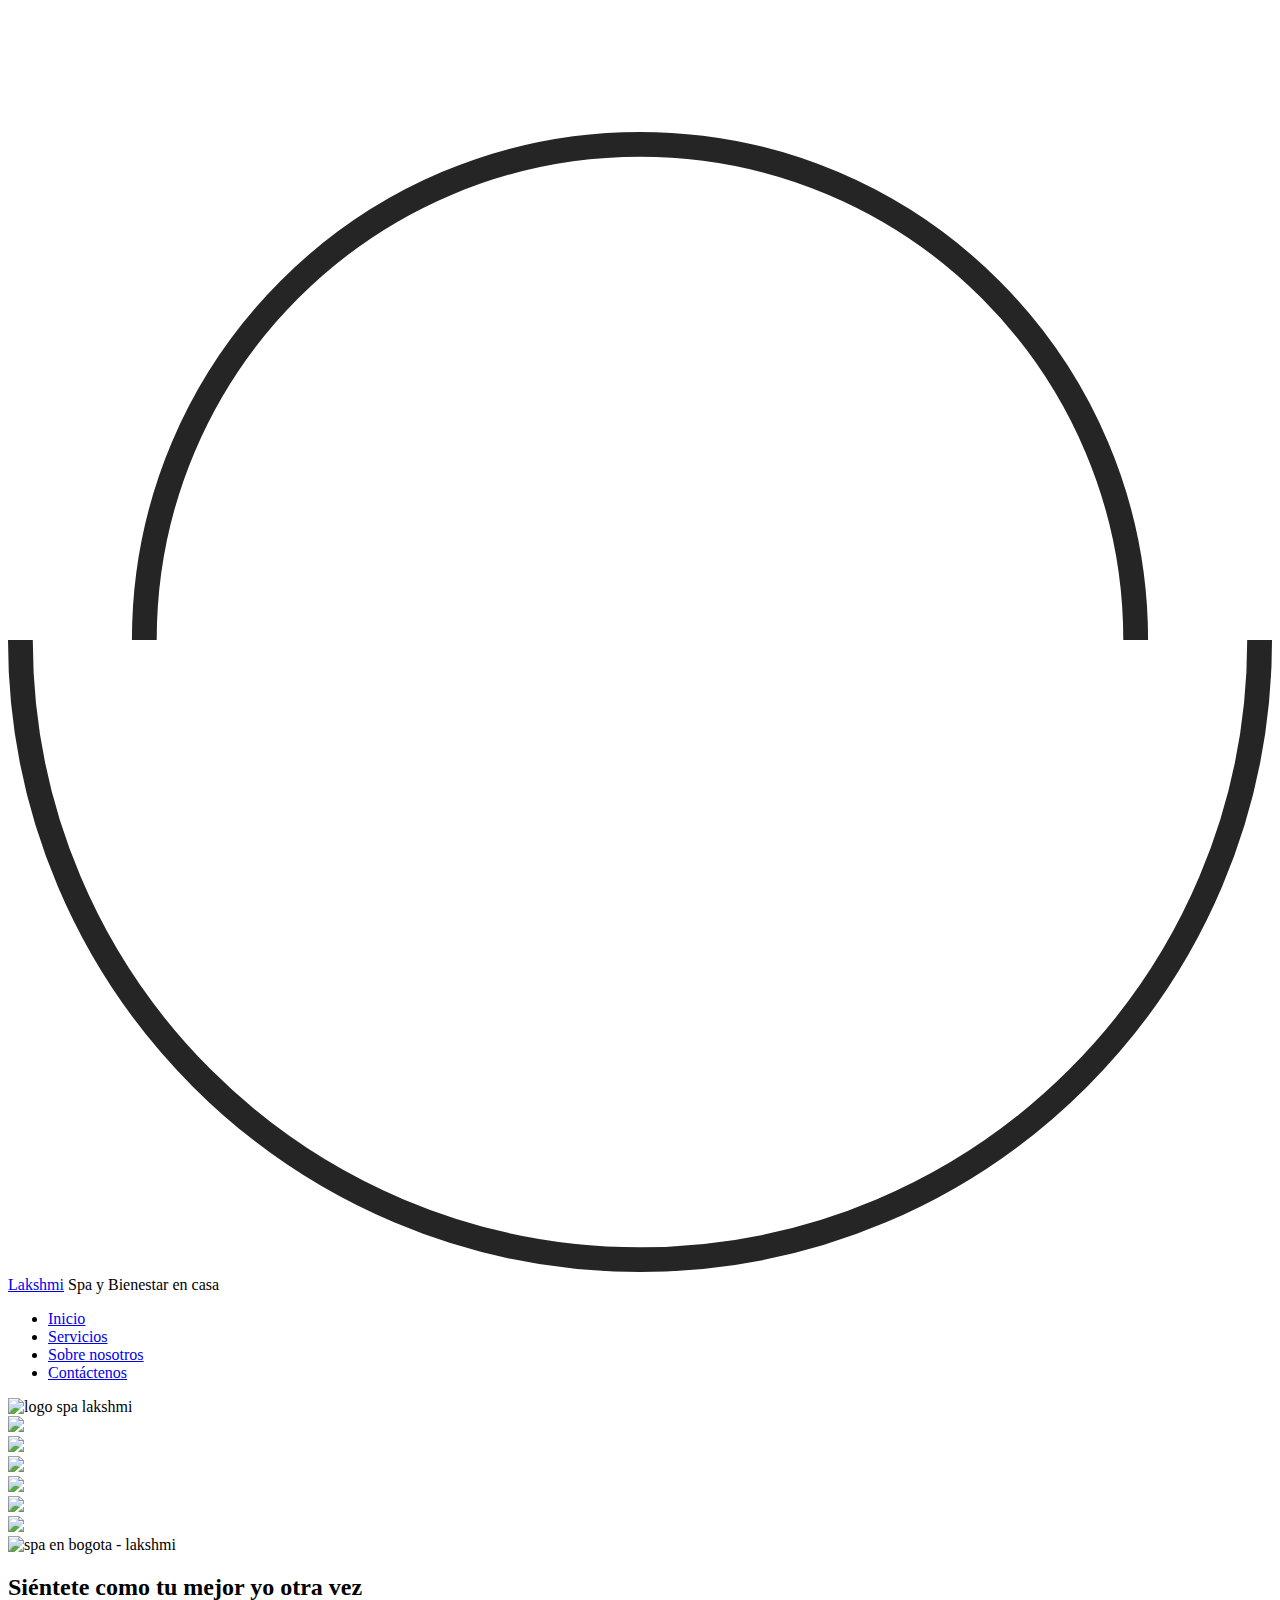
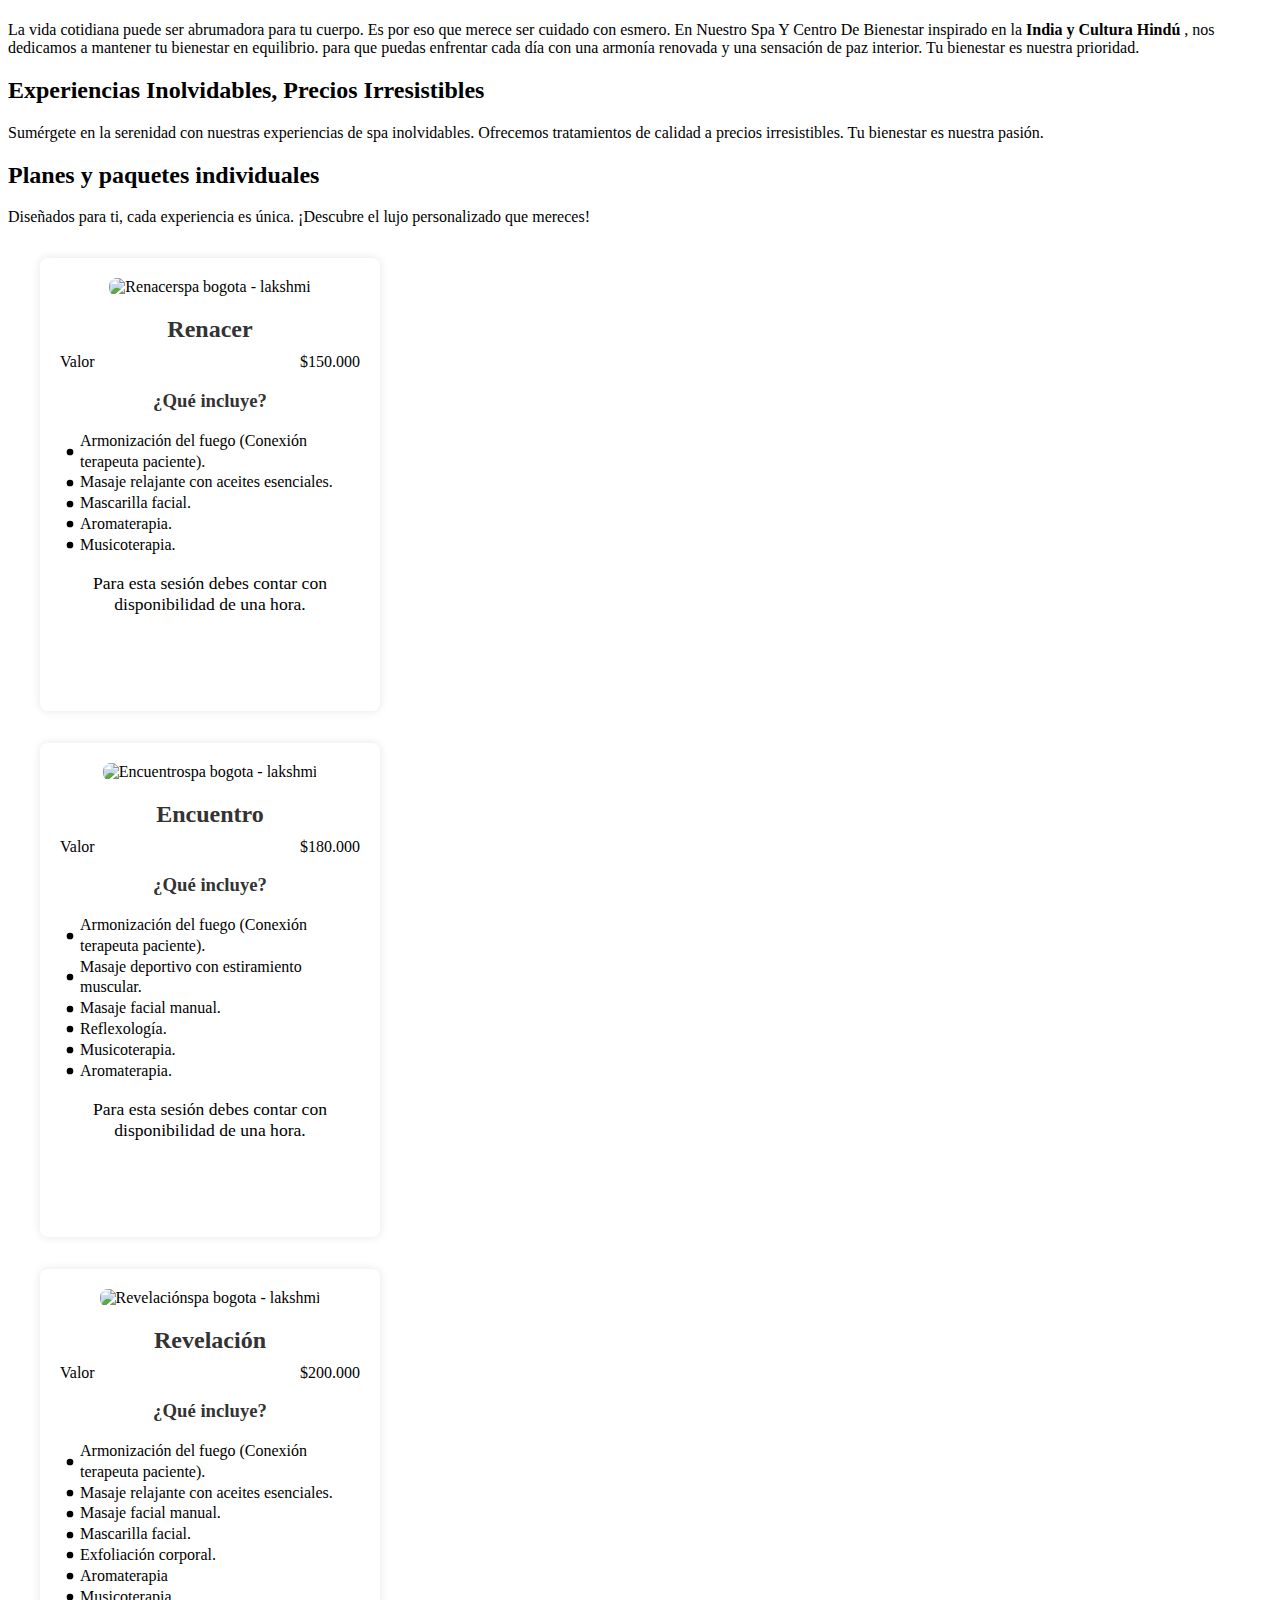
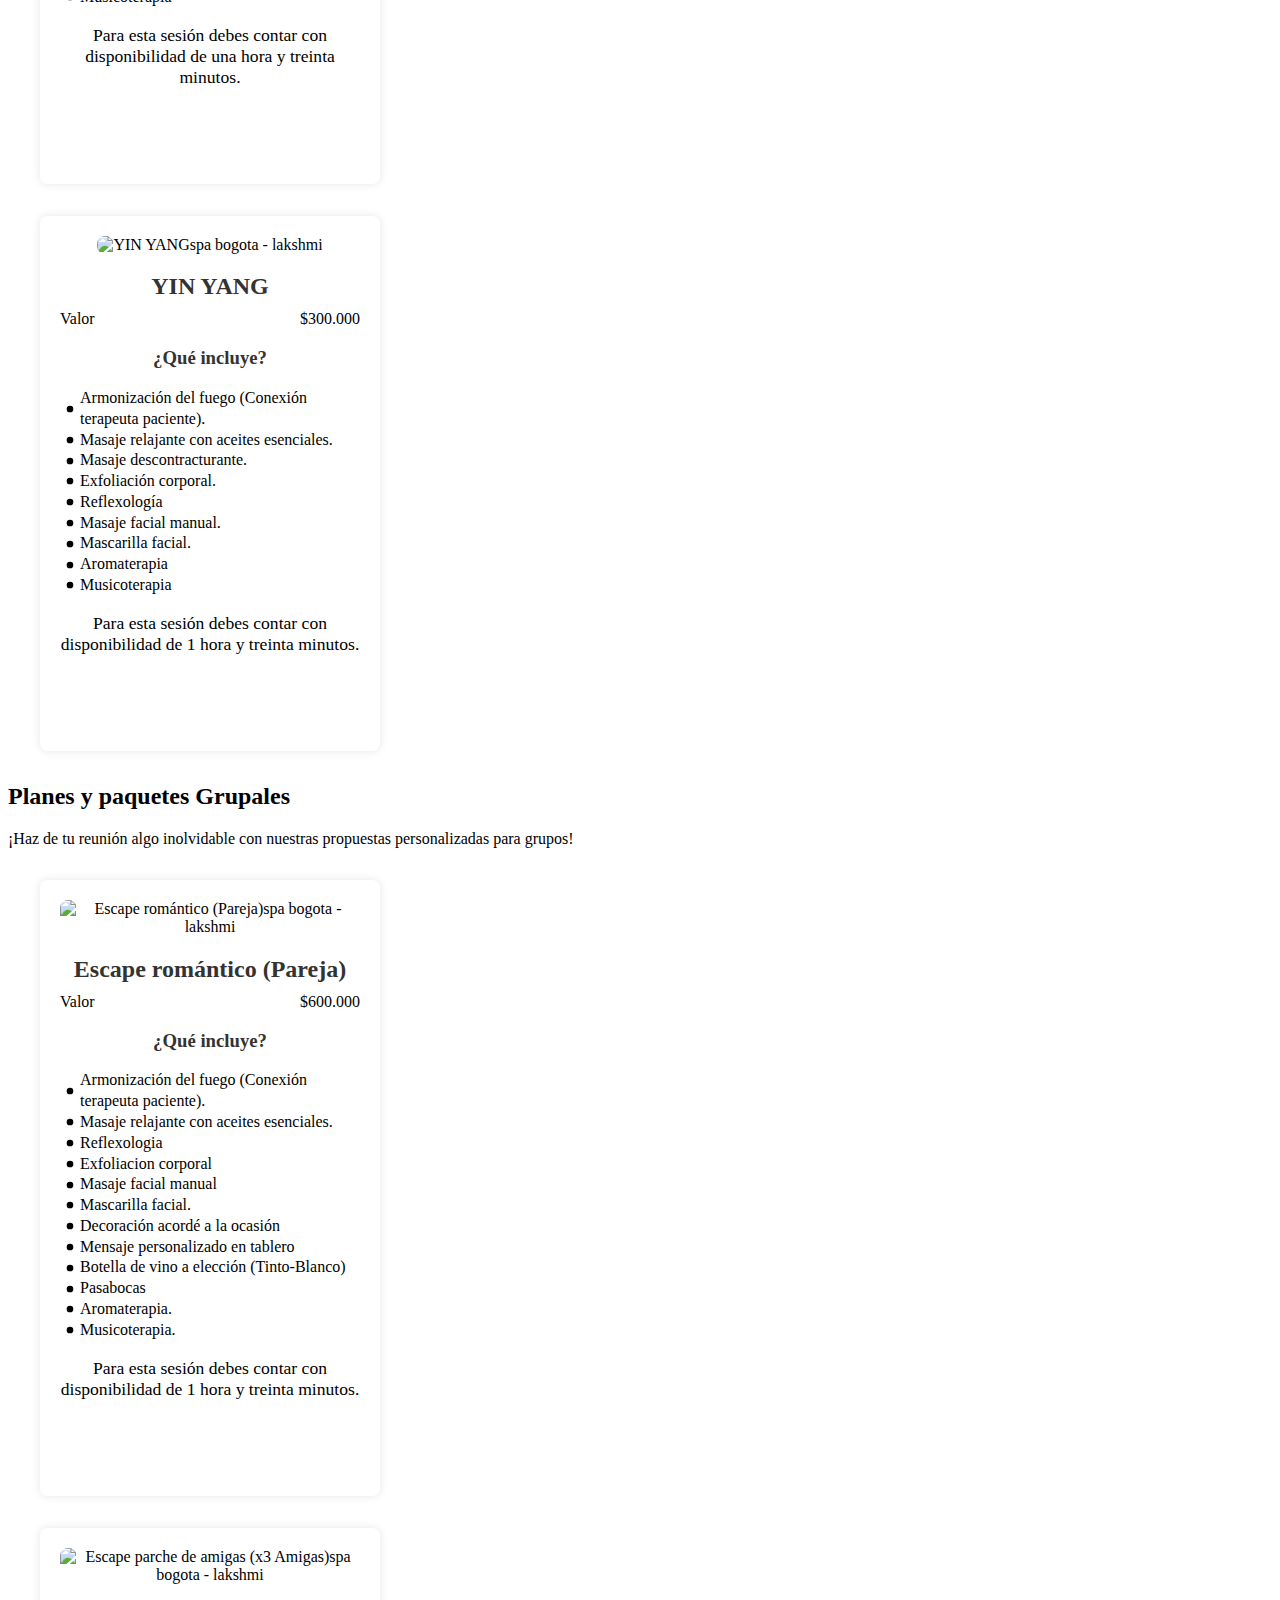
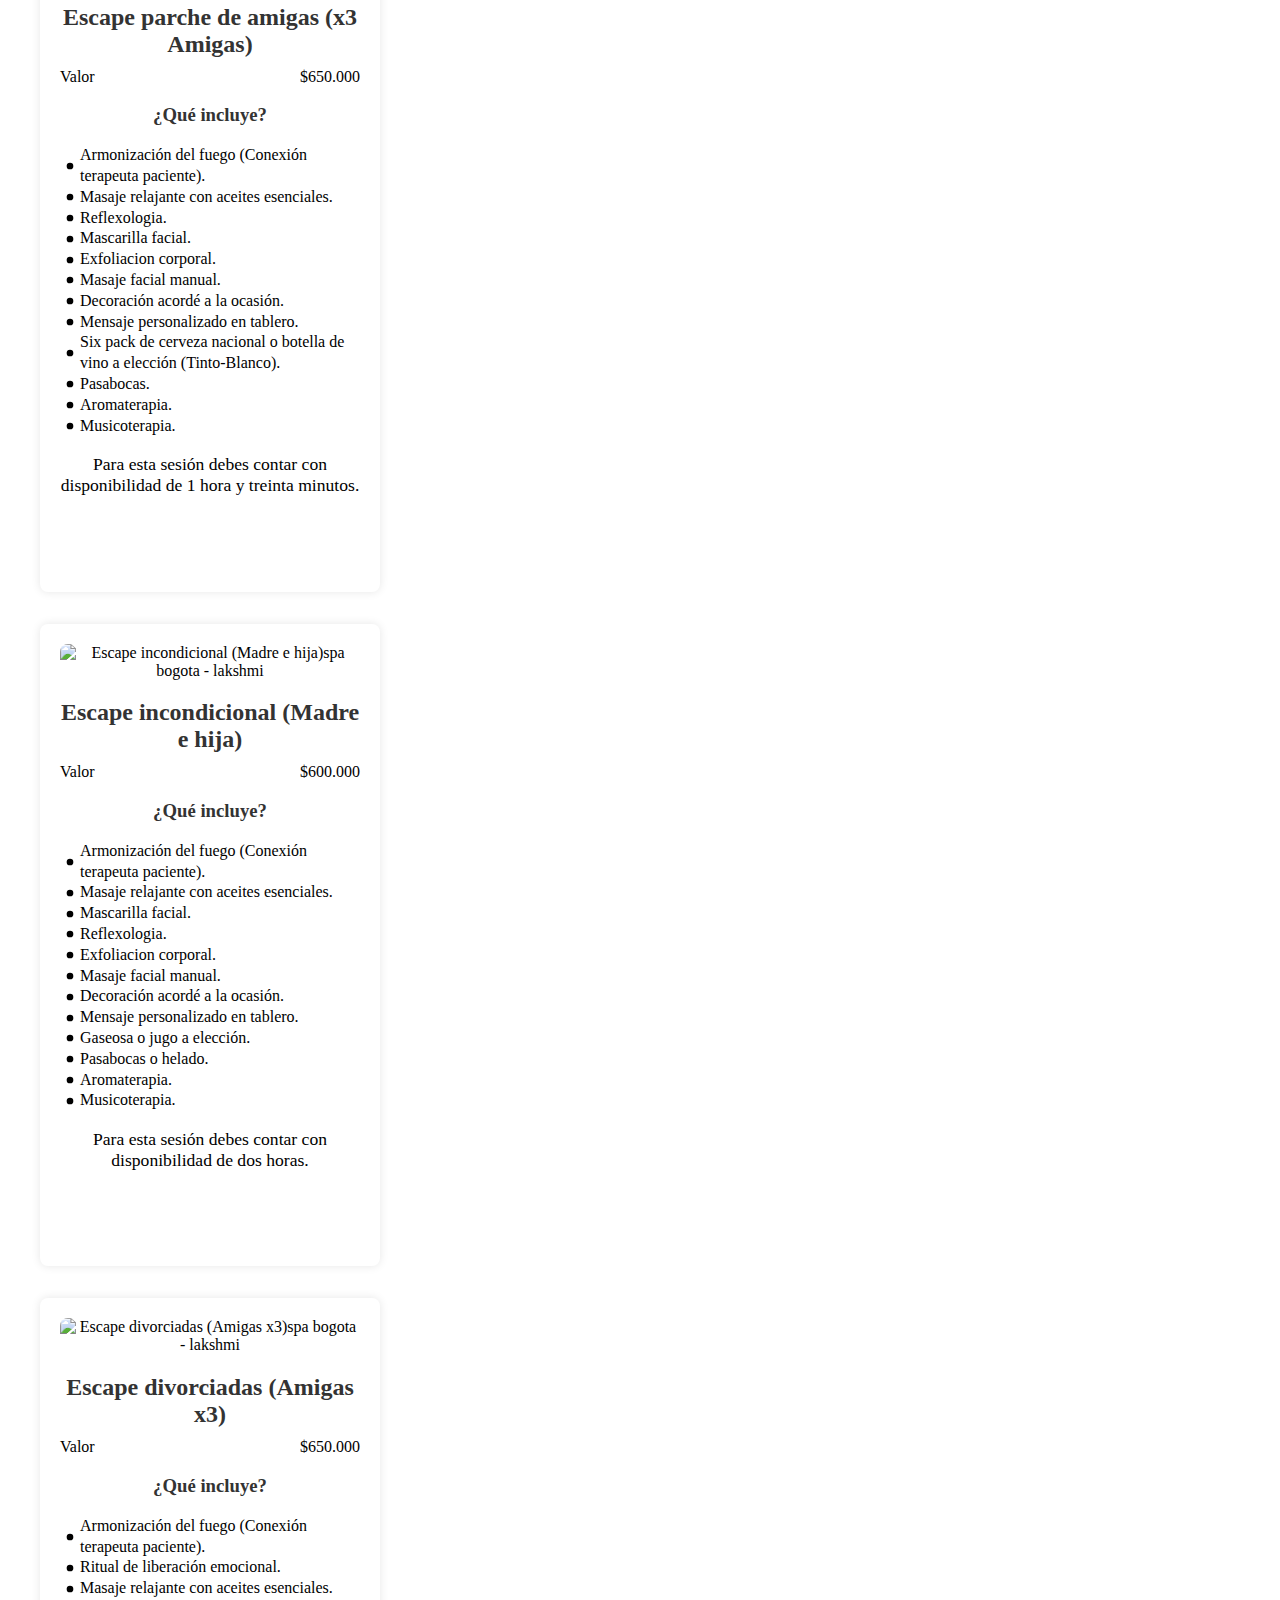
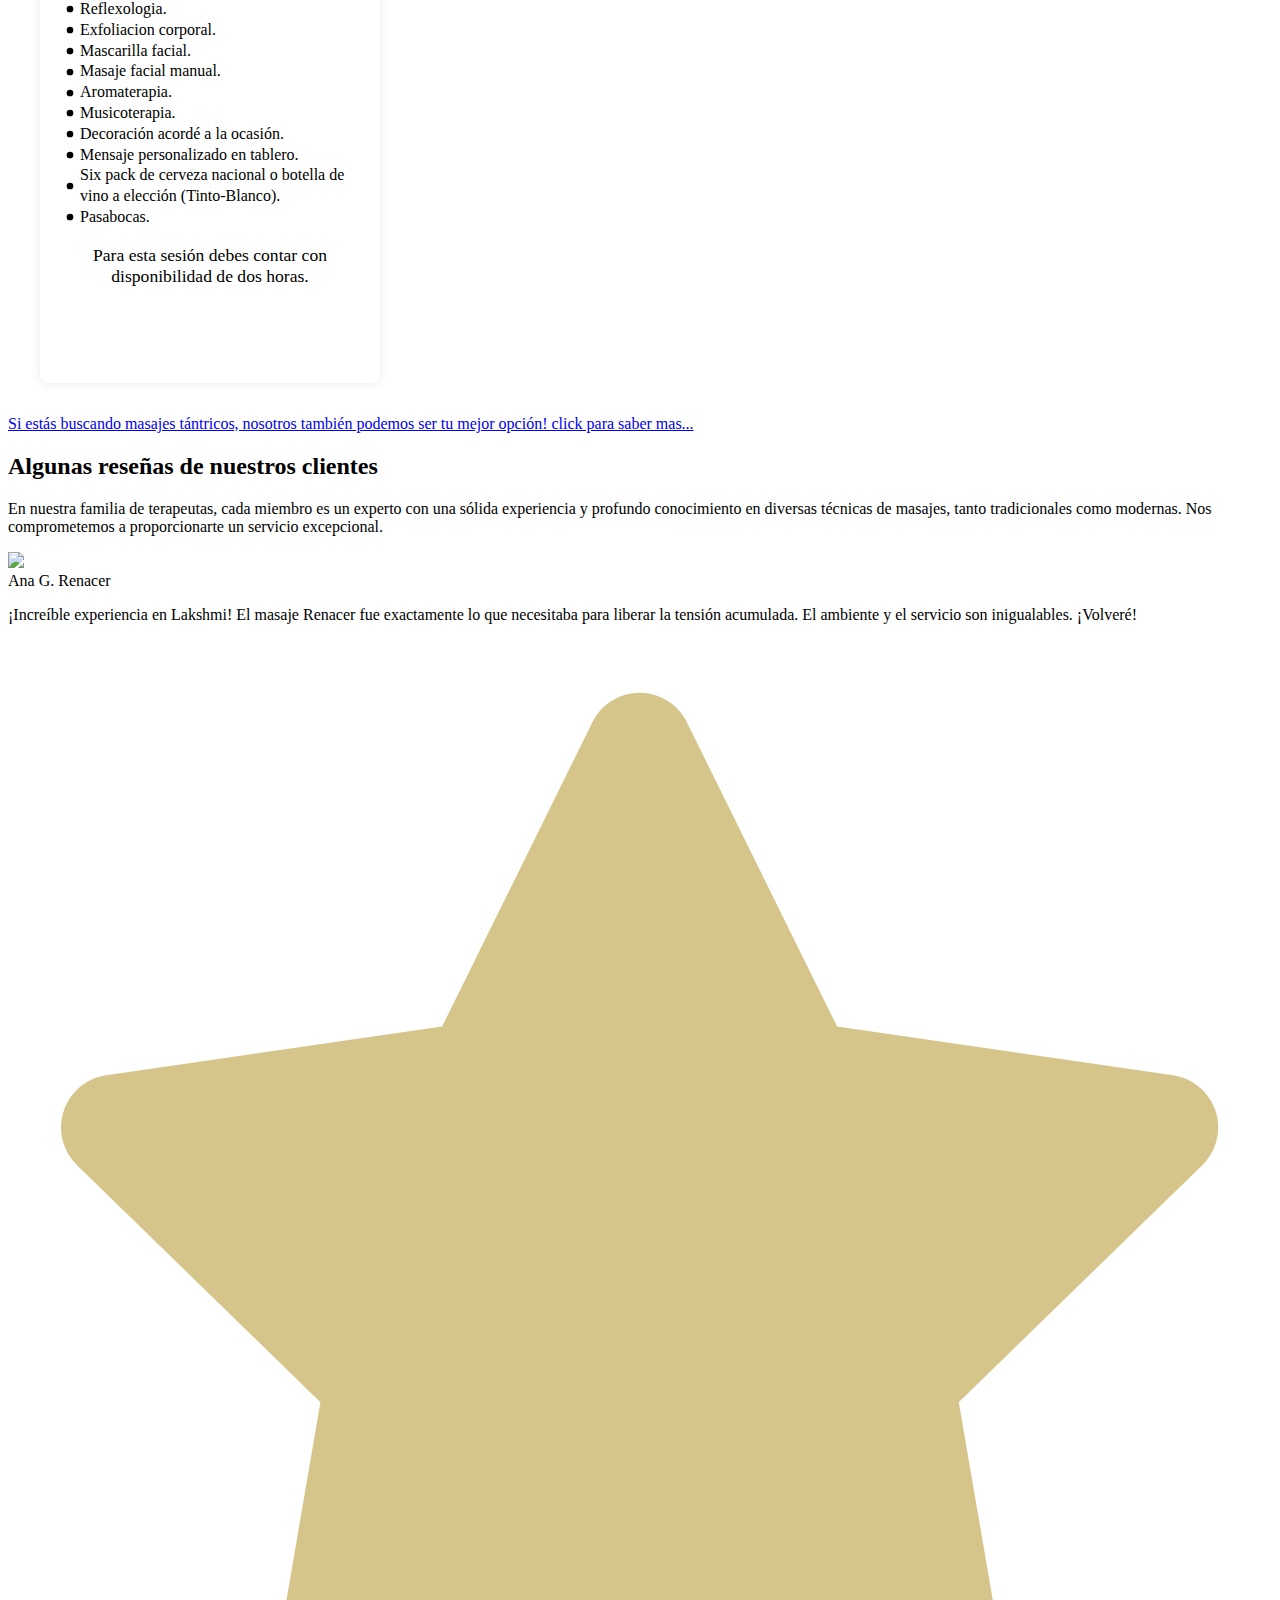
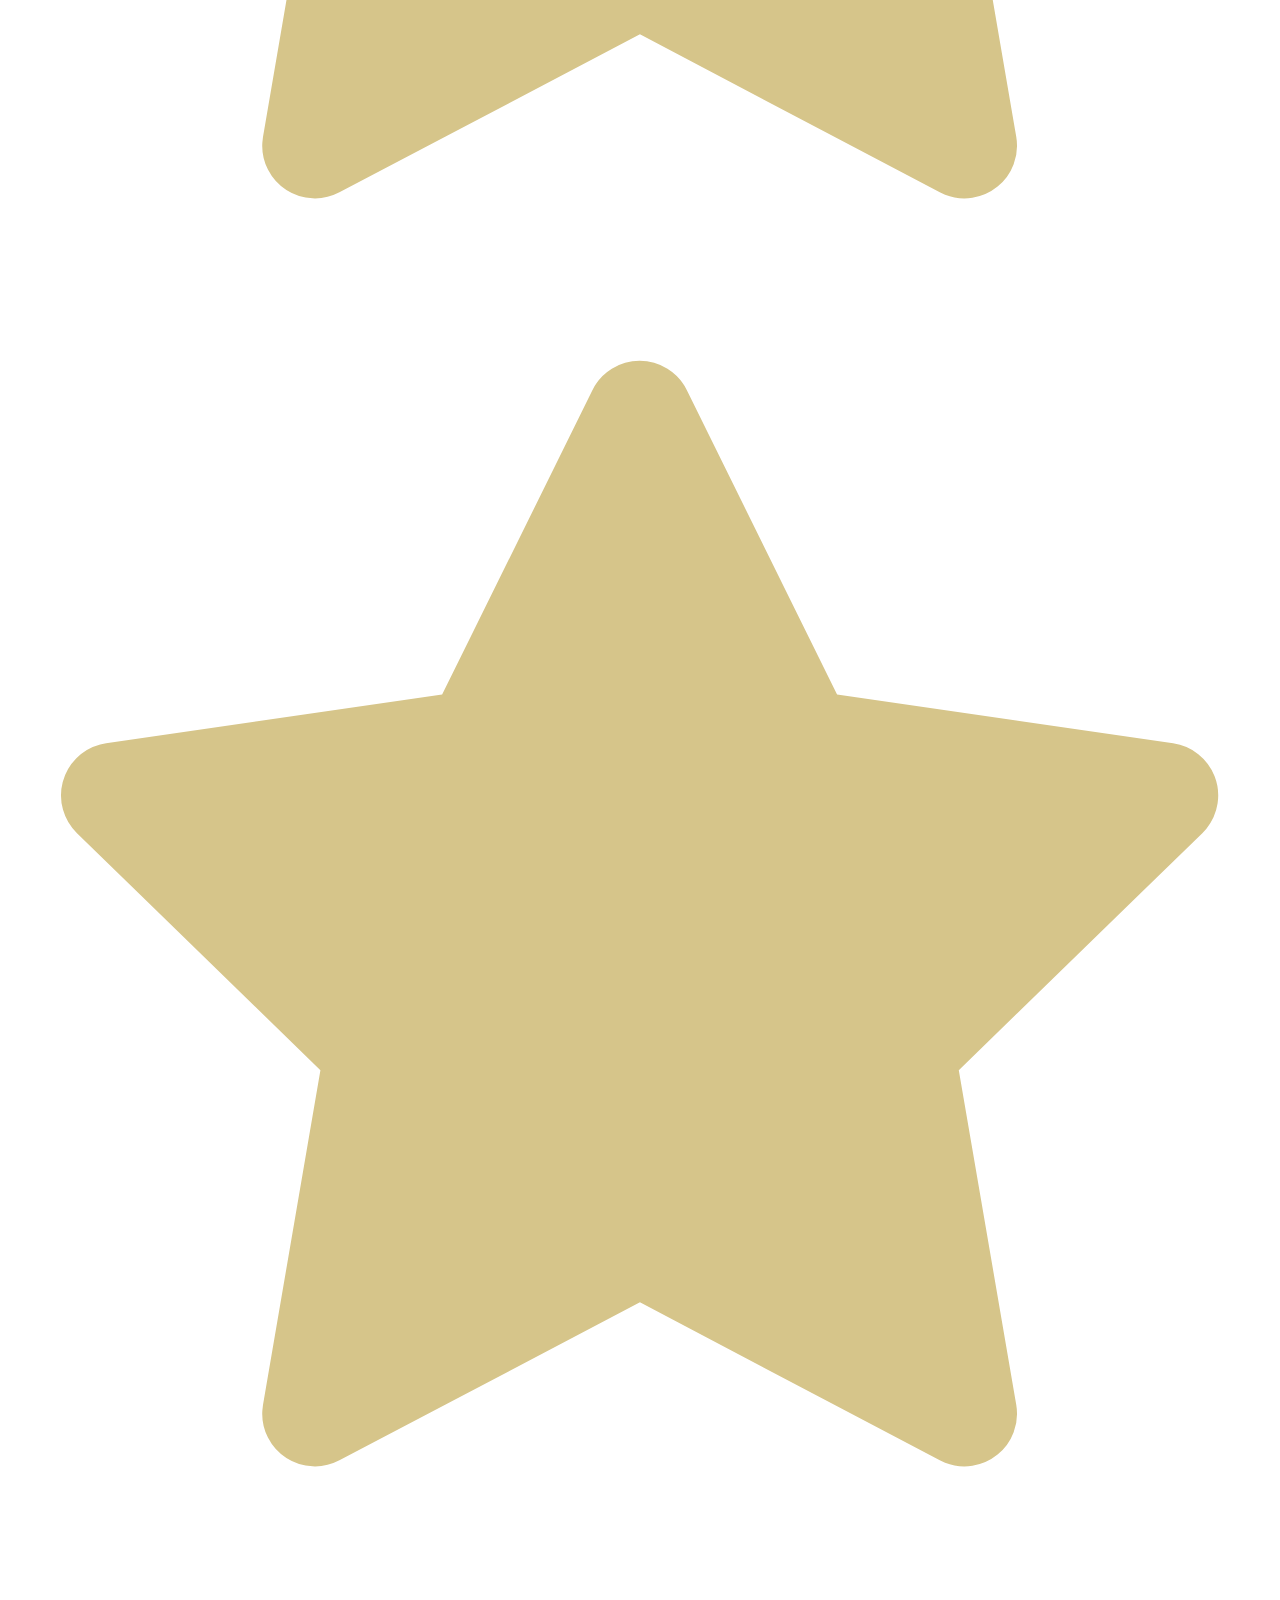
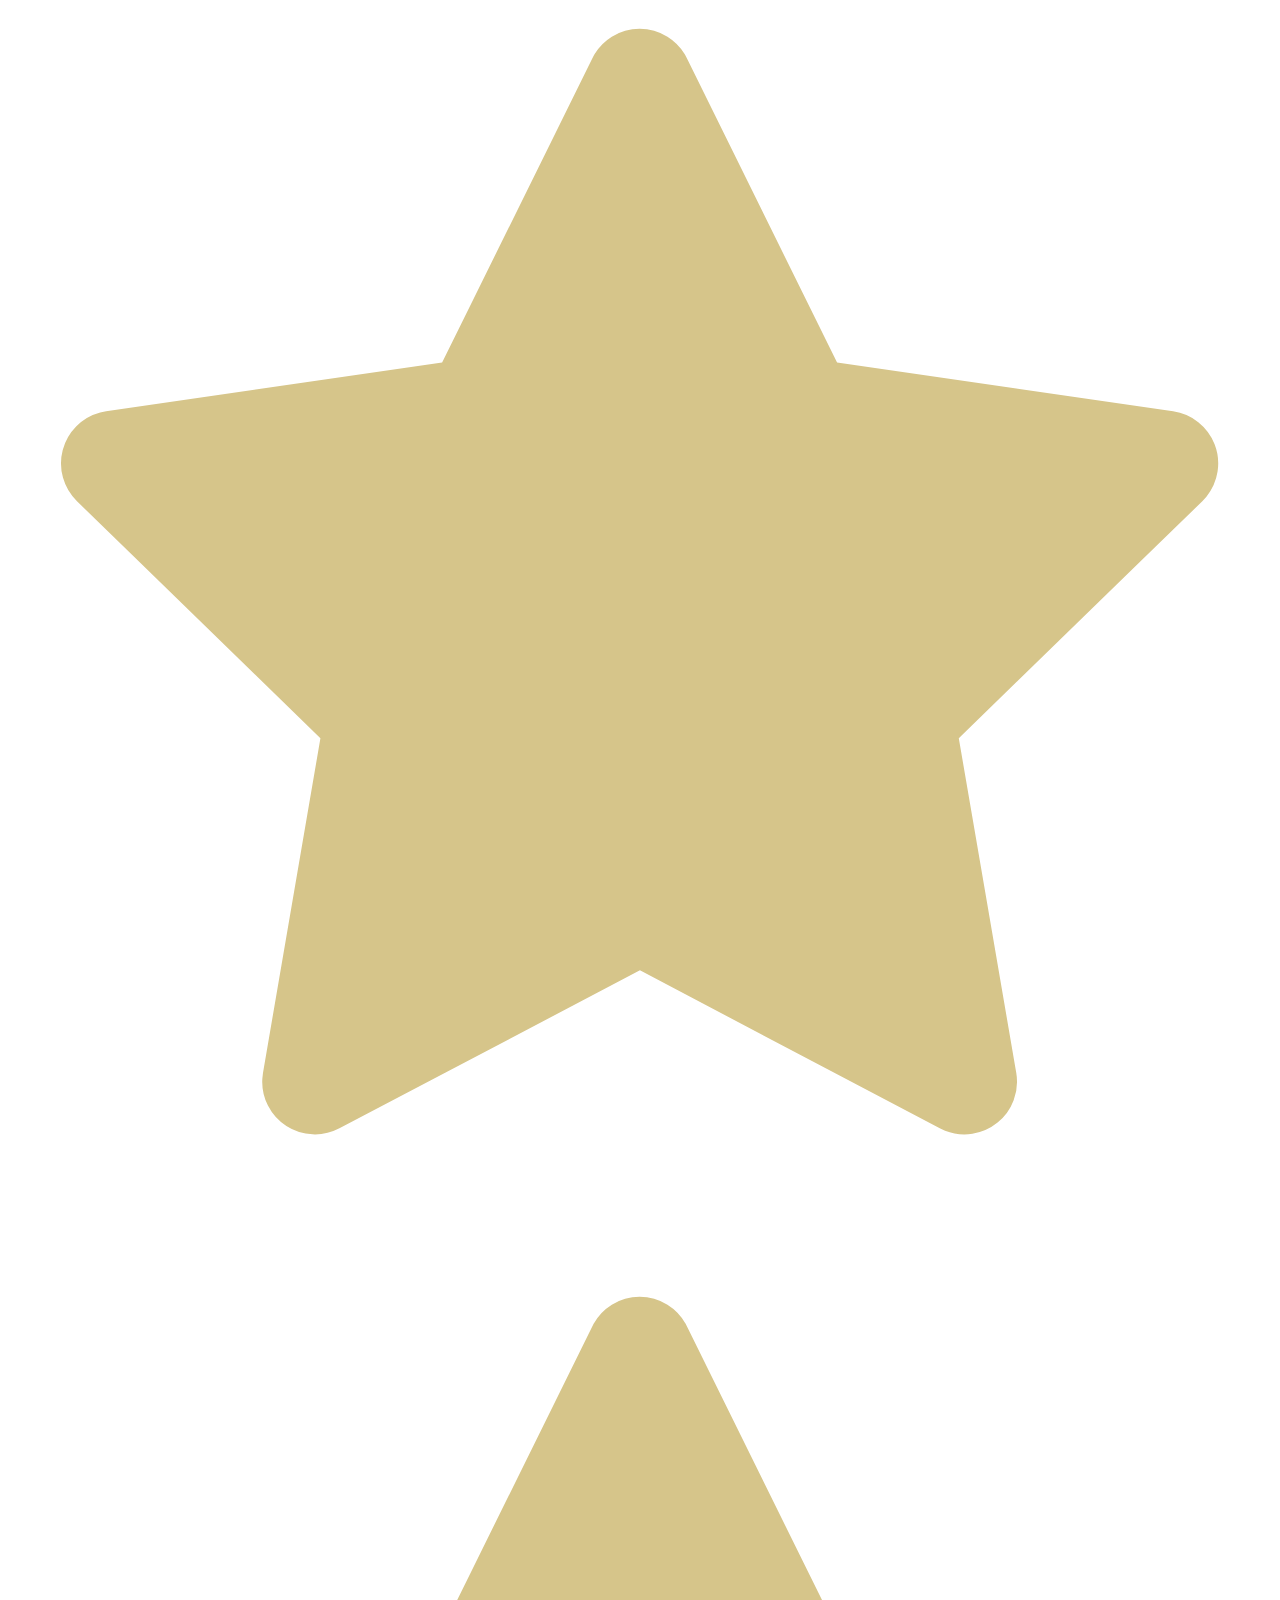
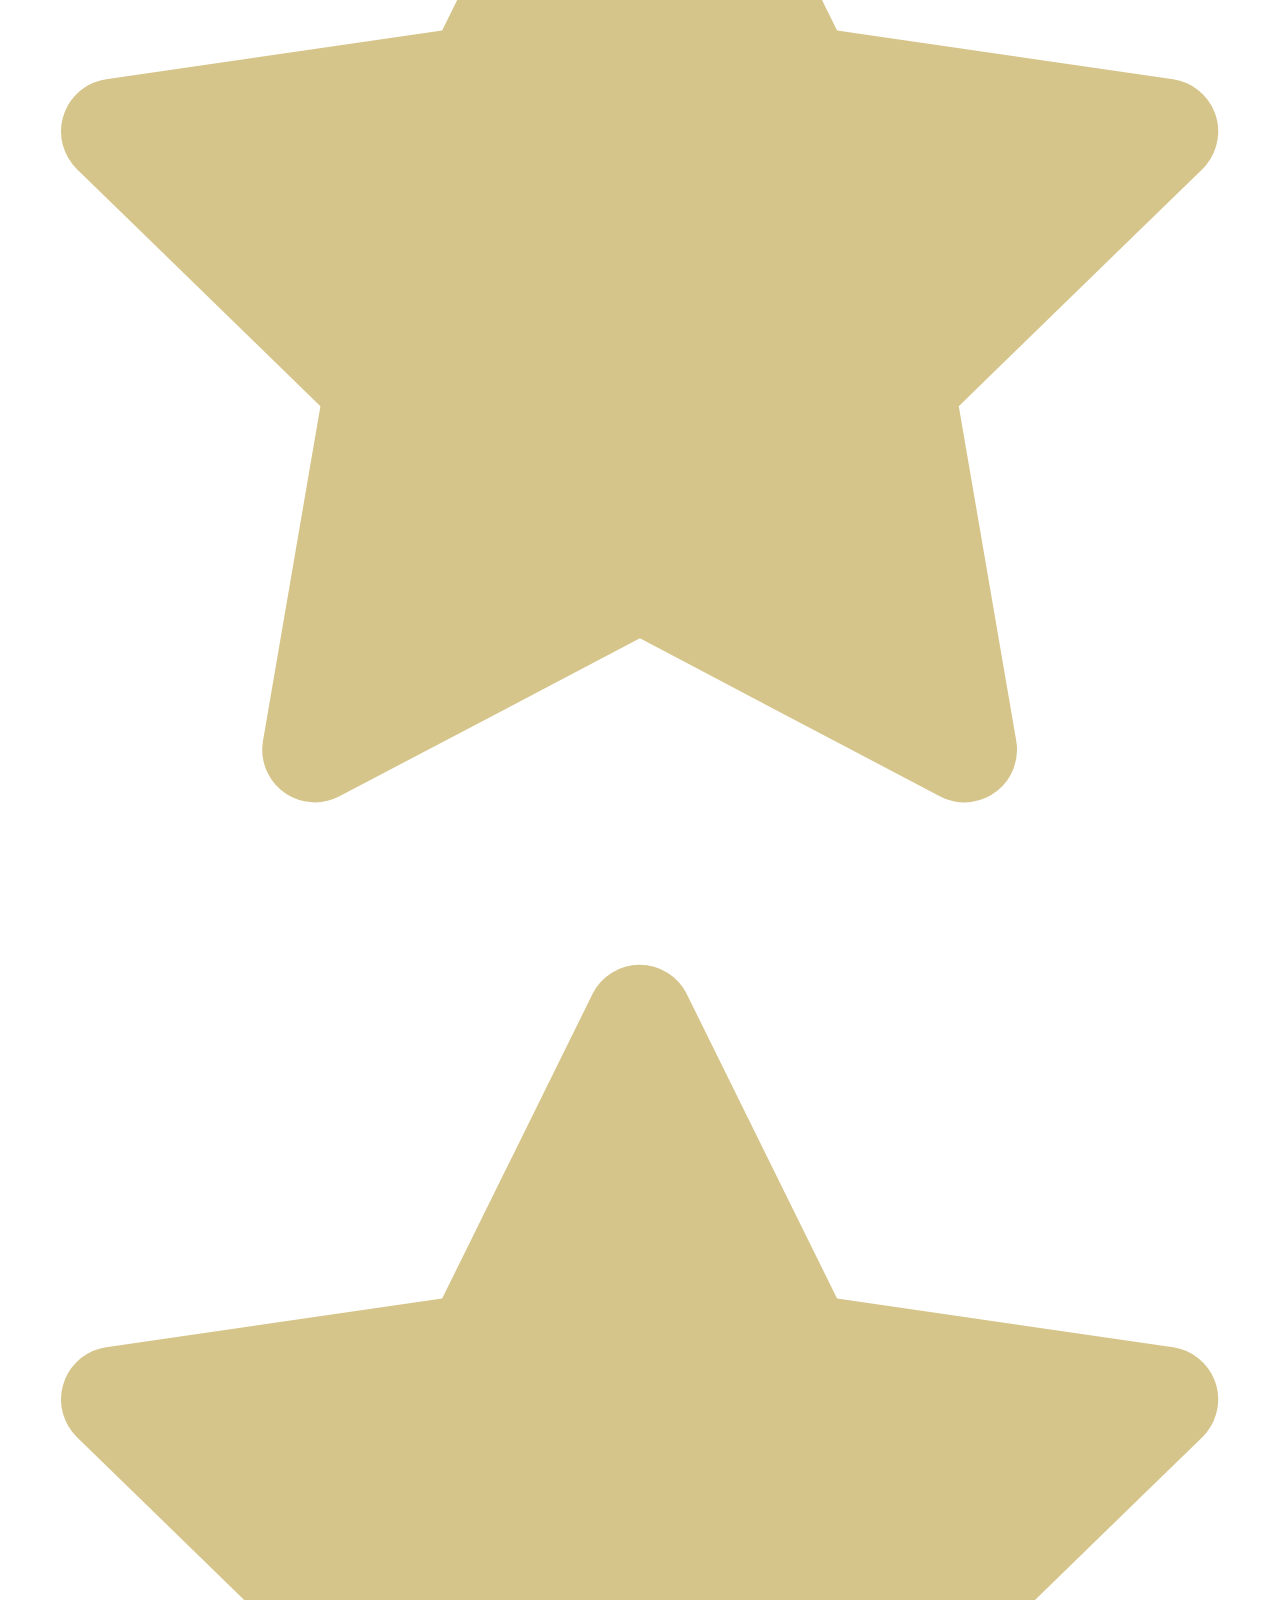
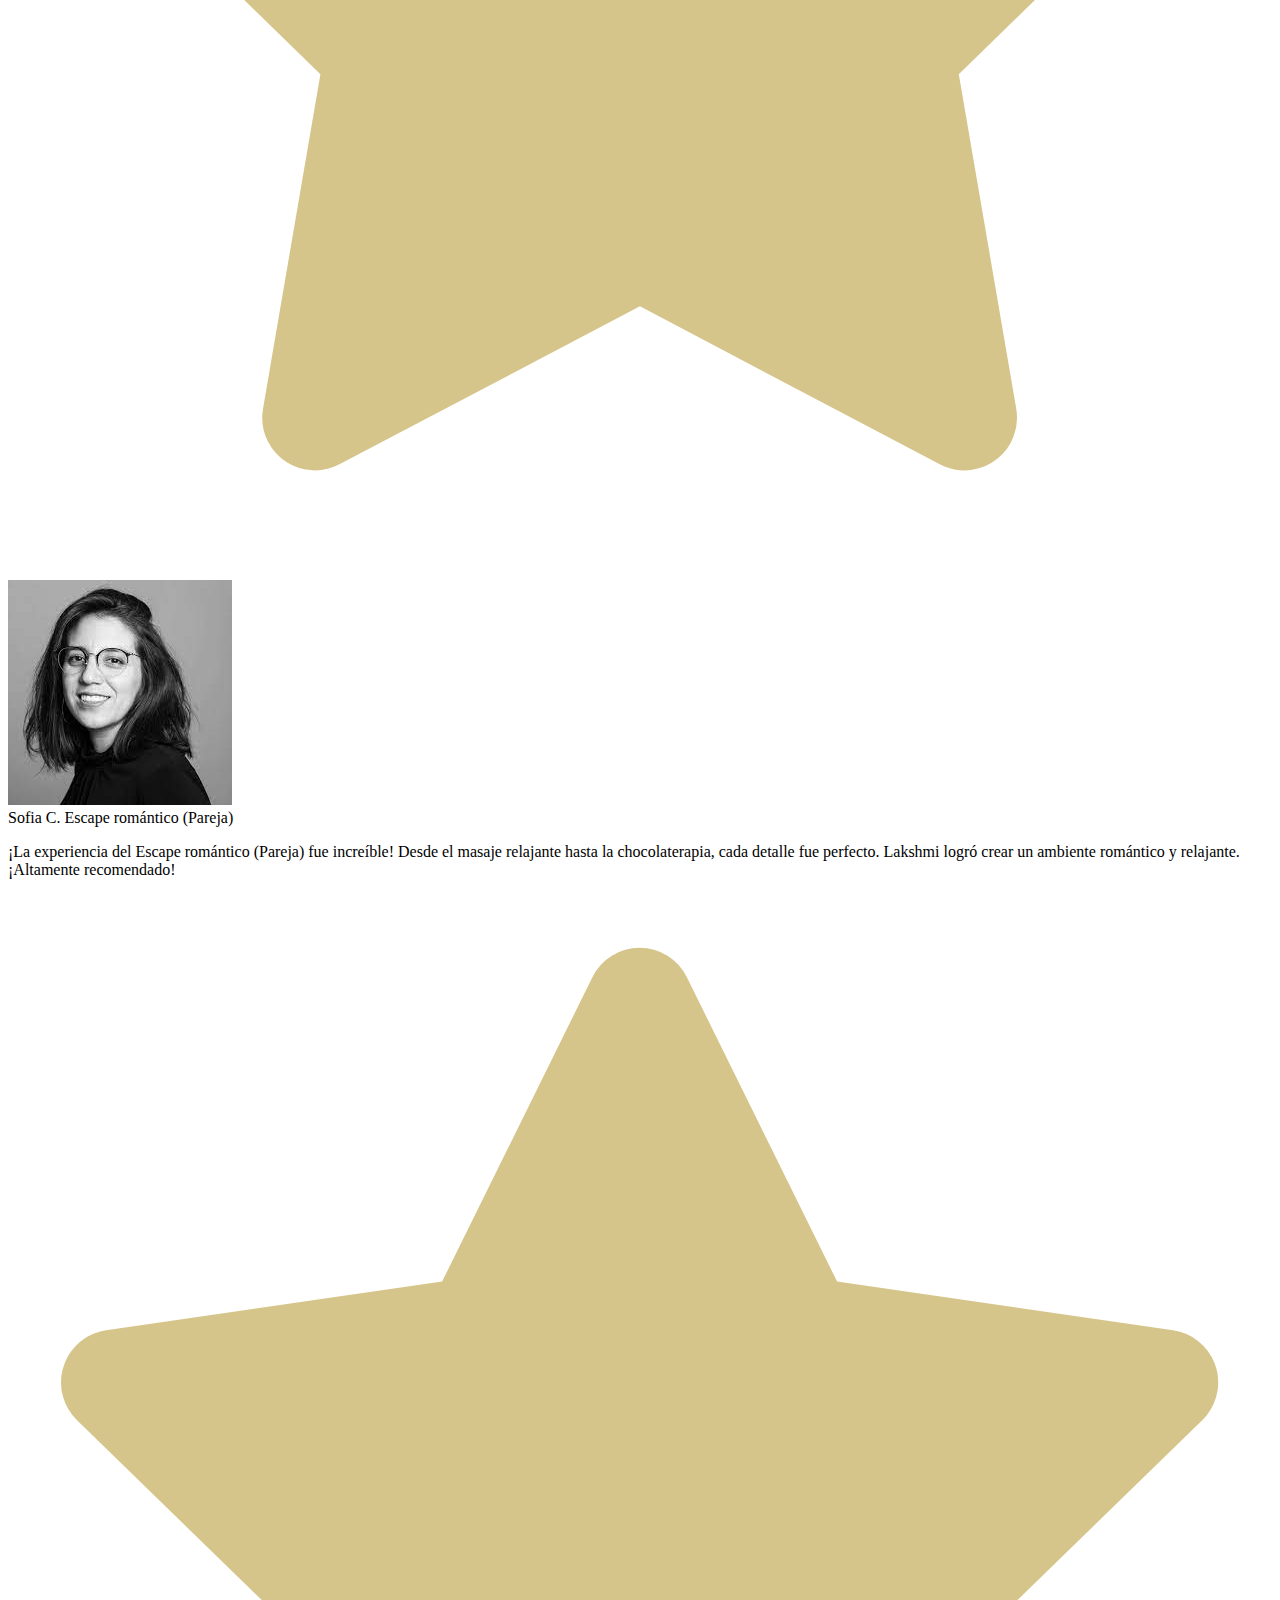
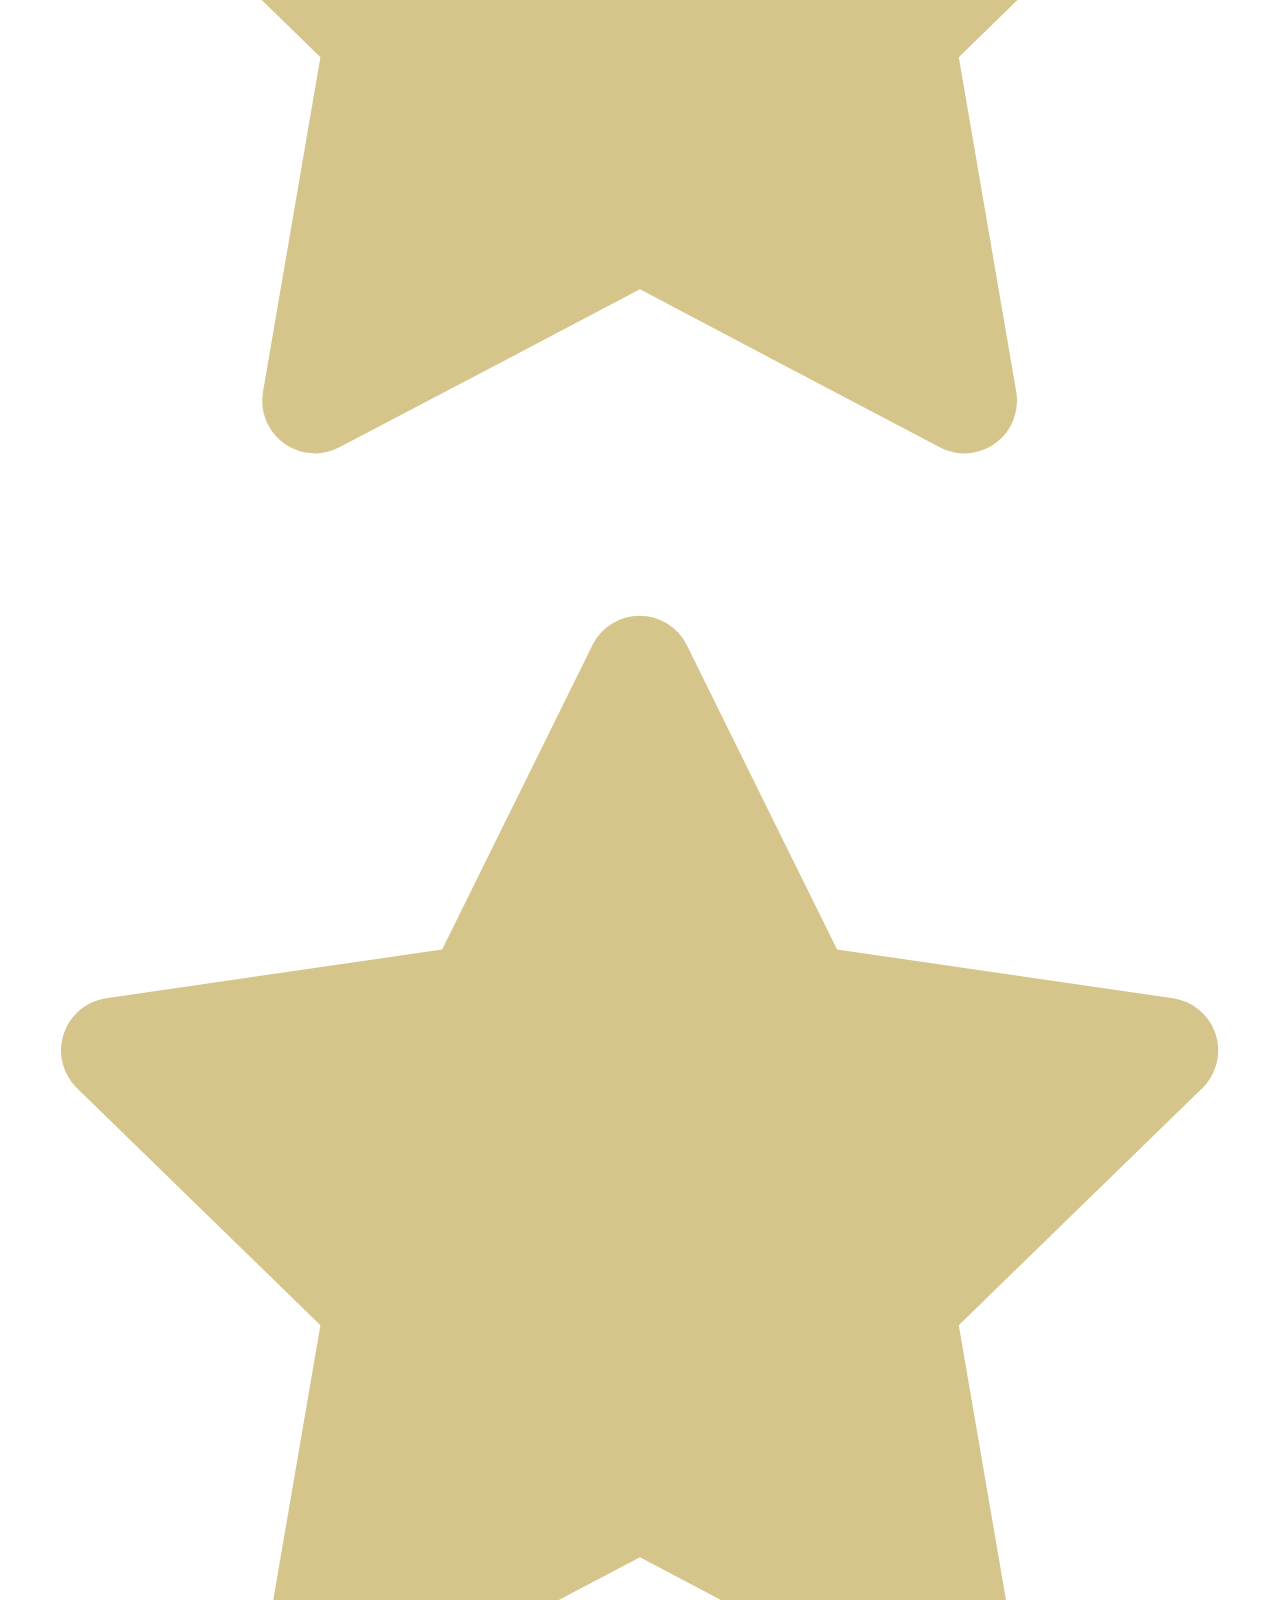
==== commit 05717b23: "update images y buttom trantico" ====
--- a/site/index.html
+++ b/site/index.html
@@ -1,7 +1,7 @@
-<!DOCTYPE html><html lang="es"> <head><meta charset="UTF-8"><meta name="viewport" content="width=device-width, initial-scale=1.0"><meta name="description" content="Descubre el refugio perfecto en Bogotá para el rejuvenecimiento del cuerpo y el alma. Experiencias únicas y personalizadas de spa y bienestar esperan por ti en Lakshmi Spa y bienestar."><!-- Título optimizado para SEO --><title>Spa Nº 1 de Bogotá: Relajación y Bienestar Exclusivo en Lakshmi Spa</title><!-- Ícono del sitio --><link rel="icon" type="image/svg+xml" href="https://lakshmibienestar.com/images/logo-dorado.png"><!-- Etiqueta Open Graph para compartir en redes sociales --><meta property="og:title" content="Spa Nº 1 de Bogotá: Relajación y Bienestar Exclusivo en Lakshmi Spa"><meta property="og:description" content="Descubre el refugio perfecto en Bogotá para el rejuvenecimiento del cuerpo y el alma. Experiencias únicas y personalizadas de spa y bienestar esperan por ti en Lakshmi Spa y bienestar."><meta property="og:image" content="https://lakshmibienestar.com/images/logo-dorado.png"><meta property="og:url" content="https://lakshmibienestar.com/"><meta property="og:type" content="website"><!-- Metadatos de Twitter Card para compartir en Twitter --><meta name="twitter:card" content="summary_large_image"><meta name="twitter:title" content="Spa Nº 1 de Bogotá: Relajación y Bienestar Exclusivo en Lakshmi Spa"><meta name="twitter:description" content="Descubre el refugio perfecto en Bogotá para el rejuvenecimiento del cuerpo y el alma. Experiencias únicas y personalizadas de spa y bienestar esperan por ti en Lakshmi Spa y bienestar."><meta name="twitter:image" content="https://lakshmibienestar.com/images/logo-dorado.png"><!-- Etiqueta canonical para evitar problemas de contenido duplicado --><link rel="canonical" href="https://lakshmibienestar.com"><!-- Palabras clave relevantes para tu spa --><meta name="keywords" content="spa, bienestar, relajación, tratamientos de spa, masajes, massages"><!-- Habilitar Googlebot para rastrear e indexar la página --><meta name="robots" content="index, follow"><!-- Agregar idioma de la página --><meta http-equiv="Content-Language" content="es"><!-- Optimizaciones adicionales según tus necesidades --><link rel="stylesheet" href="/_astro/about.dgHZ-9ti.css" />
+<!DOCTYPE html><html lang="es"> <head><meta charset="UTF-8"><meta name="viewport" content="width=device-width, initial-scale=1.0"><meta name="description" content="Descubre el refugio perfecto en Bogotá para el rejuvenecimiento del cuerpo y el alma. Experiencias únicas de masajes tranticos y bienestar en casa esperan por ti en Lakshmi Spa y bienestar en casa."><!-- Título optimizado para SEO --><title>Spa Nº 1 de Bogotá: Relajación y Bienestar en casa | Lakshmi Spa</title><!-- Ícono del sitio --><link rel="icon" type="image/svg+xml" href="https://lakshmibienestar.com/images/logo-dorado.png"><!-- Etiqueta Open Graph para compartir en redes sociales --><meta property="og:title" content="Spa Nº 1 de Bogotá: Relajación y Bienestar Exclusivo en Lakshmi Spa"><meta property="og:description" content="Descubre el refugio perfecto en Bogotá para el rejuvenecimiento del cuerpo y el alma. Experiencias únicas y personalizadas de spa y bienestar esperan por ti en Lakshmi Spa y bienestar."><meta property="og:image" content="https://lakshmibienestar.com/images/logo-dorado.png"><meta property="og:url" content="https://lakshmibienestar.com/"><meta property="og:type" content="website"><!-- Metadatos de Twitter Card para compartir en Twitter --><meta name="twitter:card" content="summary_large_image"><meta name="twitter:title" content="Spa Nº 1 de Bogotá: Relajación y Bienestar Exclusivo en Lakshmi Spa"><meta name="twitter:description" content="Descubre el refugio perfecto en Bogotá para el rejuvenecimiento del cuerpo y el alma. Experiencias únicas y personalizadas de spa y bienestar esperan por ti en Lakshmi Spa y bienestar."><meta name="twitter:image" content="https://lakshmibienestar.com/images/logo-dorado.png"><!-- Etiqueta canonical para evitar problemas de contenido duplicado --><link rel="canonical" href="https://lakshmibienestar.com"><!-- Palabras clave relevantes para tu spa --><meta name="keywords" content="spa, bienestar, relajación, tratamientos de spa, masajes, massages"><!-- Habilitar Googlebot para rastrear e indexar la página --><meta name="robots" content="index, follow"><!-- Agregar idioma de la página --><meta http-equiv="Content-Language" content="es"><!-- Optimizaciones adicionales según tus necesidades --><link rel="stylesheet" href="/_astro/about.dgHZ-9ti.css" />
 <style>.pricing-card[data-astro-cid-dohjnao5]{margin:2rem;background-color:var(--color-golden-300);border-radius:8px;box-shadow:0 0 10px #0000001a;text-align:center;padding:20px;max-width:300px;width:100%}.containerImg[data-astro-cid-dohjnao5]{margin-bottom:15px}.containerImg[data-astro-cid-dohjnao5] img[data-astro-cid-dohjnao5]{width:100%;height:auto;border-radius:8px}.pricing-title[data-astro-cid-dohjnao5]{color:#333;font-size:1.5rem;margin-bottom:10px}.pricing-features[data-astro-cid-dohjnao5]{max-width:100%;display:flex;flex-direction:column;flex-wrap:wrap}.pricing-features[data-astro-cid-dohjnao5] div[data-astro-cid-dohjnao5]{display:flex;align-items:center;text-align:start;line-height:1.3}.pricing-features[data-astro-cid-dohjnao5] div[data-astro-cid-dohjnao5] svg[data-astro-cid-dohjnao5]{min-width:20px}h3[data-astro-cid-dohjnao5]{color:#333}hr[data-astro-cid-dohjnao5]{flex-grow:3;margin:0 10px;border:none;border-top:1px solid var(--color-vinotinto)}.container-pricing[data-astro-cid-dohjnao5]{display:flex;justify-content:space-between;align-items:center}.pricing-features[data-astro-cid-dohjnao5] .time[data-astro-cid-dohjnao5],.pricing-features[data-astro-cid-dohjnao5] .include[data-astro-cid-dohjnao5]{flex-grow:1}.description[data-astro-cid-dohjnao5]{font-size:1.1rem}.pricing-button[data-astro-cid-dohjnao5]{background-color:var(--color-vinotinto);color:#fff;border:none;padding:10px 20px;border-radius:4px;cursor:pointer;font-size:1rem;text-decoration:none;display:inline-block;transition:background-color .3s ease;margin-top:20px}.pricing-button[data-astro-cid-dohjnao5]:hover{background-color:#3a0309}@media only screen and (max-width: 600px){.pricing-card[data-astro-cid-dohjnao5]{margin:1rem 0}.description[data-astro-cid-dohjnao5]{font-size:.8rem}}
 </style>
-<link rel="stylesheet" href="/_astro/index.yVkWWAvK.css" /><script type="module" src="/_astro/hoisted.sGPSBwR8.js"></script></head> <body> <div id="preload"> <div id="preloader"> <svg viewBox="0 0 102 102" fill="none" xmlns="http://www.w3.org/2000/svg"> <path class="big-circle" d="M101 51C101 78.6142 78.6142 101 51 101C23.3858 101 1 78.6142 1 51" stroke="#252525" stroke-width="2"></path> <path class="small-circle" d="M91 51C91 28.9086 73.0914 11 51 11C28.9086 11 11 28.9086 11 51" stroke="#252525" stroke-width="2"></path> </svg> </div> </div>  <head></head><header class="header" id="header" data-astro-cid-axmzbclq> <nav class="navbar container" data-astro-cid-axmzbclq> <div class="containerName" data-astro-cid-axmzbclq> <a href="/" class="brand" data-astro-cid-axmzbclq>Lakshmi</a> <span data-astro-cid-axmzbclq>Spa y Bienestar en casa</span> </div> <div class="containerBuger" data-astro-cid-axmzbclq> <div class="burger" id="burger" data-astro-cid-axmzbclq> <span class="burger-line" data-astro-cid-axmzbclq></span> <span class="burger-line" data-astro-cid-axmzbclq></span> <span class="burger-line" data-astro-cid-axmzbclq></span> </div> </div> <span id="overlay" data-astro-cid-axmzbclq></span> <div class="menu" id="menu" data-astro-cid-axmzbclq> <ul class="menu-inner" data-astro-cid-axmzbclq> <li class="menu-item" data-astro-cid-axmzbclq><a class="menu-link" href="/" data-astro-cid-axmzbclq>Inicio</a></li> <li class="menu-item" data-astro-cid-axmzbclq><a class="menu-link" href="/services" data-astro-cid-axmzbclq>Servicios</a></li> <li class="menu-item" data-astro-cid-axmzbclq><a class="menu-link" href="/specialService" data-astro-cid-axmzbclq>Trantico</a></li> <li class="menu-item" data-astro-cid-axmzbclq><a class="menu-link" href="/about" data-astro-cid-axmzbclq>Sobre nosotros</a></li> <li class="menu-item" data-astro-cid-axmzbclq><a class="menu-link" href="/contact" data-astro-cid-axmzbclq>Contáctenos</a></li> </ul> </div> <div class="containerLogo" data-astro-cid-axmzbclq> <img src="/images/logo-dorado.png" alt="logo spa lakshmi" data-astro-cid-axmzbclq> </div> </nav> </header> <script>
+<link rel="stylesheet" href="/_astro/index.mQd83kHs.css" /><script type="module" src="/_astro/hoisted.sGPSBwR8.js"></script></head> <body> <div id="preload"> <div id="preloader"> <svg viewBox="0 0 102 102" fill="none" xmlns="http://www.w3.org/2000/svg"> <path class="big-circle" d="M101 51C101 78.6142 78.6142 101 51 101C23.3858 101 1 78.6142 1 51" stroke="#252525" stroke-width="2"></path> <path class="small-circle" d="M91 51C91 28.9086 73.0914 11 51 11C28.9086 11 11 28.9086 11 51" stroke="#252525" stroke-width="2"></path> </svg> </div> </div>  <head></head><header class="header" id="header" data-astro-cid-axmzbclq> <nav class="navbar container" data-astro-cid-axmzbclq> <div class="containerName" data-astro-cid-axmzbclq> <a href="/" class="brand" data-astro-cid-axmzbclq>Lakshmi</a> <span data-astro-cid-axmzbclq>Spa y Bienestar en casa</span> </div> <div class="containerBuger" data-astro-cid-axmzbclq> <div class="burger" id="burger" data-astro-cid-axmzbclq> <span class="burger-line" data-astro-cid-axmzbclq></span> <span class="burger-line" data-astro-cid-axmzbclq></span> <span class="burger-line" data-astro-cid-axmzbclq></span> </div> </div> <span id="overlay" data-astro-cid-axmzbclq></span> <div class="menu" id="menu" data-astro-cid-axmzbclq> <ul class="menu-inner" data-astro-cid-axmzbclq> <li class="menu-item" data-astro-cid-axmzbclq><a class="menu-link" href="/" data-astro-cid-axmzbclq>Inicio</a></li> <li class="menu-item" data-astro-cid-axmzbclq><a class="menu-link" href="/services" data-astro-cid-axmzbclq>Servicios</a></li> <li class="menu-item" data-astro-cid-axmzbclq><a class="menu-link" href="/about" data-astro-cid-axmzbclq>Sobre nosotros</a></li> <li class="menu-item" data-astro-cid-axmzbclq><a class="menu-link" href="/contact" data-astro-cid-axmzbclq>Contáctenos</a></li> </ul> </div> <div class="containerLogo" data-astro-cid-axmzbclq> <img src="/images/logo-dorado.png" alt="logo spa lakshmi" data-astro-cid-axmzbclq> </div> </nav> </header> <script>
 const navbarMenu = document.getElementById("menu");
 const burgerMenu = document.getElementById("burger");
 const bgOverlay = document.getElementById("overlay");
@@ -49,7 +49,7 @@
 Experiencias Inolvidables, Precios Irresistibles
 </h2> <p data-astro-cid-j7pv25f6>
 Sumérgete en la serenidad con nuestras experiencias de spa inolvidables. Ofrecemos tratamientos de calidad a precios irresistibles. Tu bienestar es nuestra pasión.
-</p> <h2 data-astro-cid-j7pv25f6>Planes y paquetes individuales</h2> <p data-astro-cid-j7pv25f6>Diseñados para ti, cada experiencia es única. ¡Descubre el lujo personalizado que mereces!</p> <div class="containerCards" data-astro-cid-j7pv25f6> <div class="pricing-card" data-astro-cid-dohjnao5><div class="containerImg" data-astro-cid-dohjnao5><img src="/images/massages/renacer.webp" alt="Renacerspa bogota - lakshmi" data-astro-cid-dohjnao5></div><h2 class="pricing-title" data-astro-cid-dohjnao5>Renacer</h2><div class="container-pricing" data-astro-cid-dohjnao5><span class="time" data-astro-cid-dohjnao5>Valor</span><hr data-astro-cid-dohjnao5><span class="pricing" data-astro-cid-dohjnao5>$150.000</span></div><h3 data-astro-cid-dohjnao5>¿Qué incluye?</h3><div class="pricing-features" data-astro-cid-dohjnao5><div data-astro-cid-dohjnao5><svg width="16" height="16" viewBox="0 0 24 24" stroke-width="1.5" stroke="#5A0512" fill="none" stroke-linecap="round" stroke-linejoin="round" data-astro-cid-dohjnao5><path stroke="none" d="M0 0h24v24H0z" fill="none" data-astro-cid-dohjnao5></path><path d="M12 7a5 5 0 1 1 -4.995 5.217l-.005 -.217l.005 -.217a5 5 0 0 1 4.995 -4.783z" stroke-width="0" fill="currentColor" data-astro-cid-dohjnao5></path></svg><span class="include" data-astro-cid-dohjnao5>Armonización del fuego (Conexión terapeuta paciente).</span></div><div data-astro-cid-dohjnao5><svg width="16" height="16" viewBox="0 0 24 24" stroke-width="1.5" stroke="#5A0512" fill="none" stroke-linecap="round" stroke-linejoin="round" data-astro-cid-dohjnao5><path stroke="none" d="M0 0h24v24H0z" fill="none" data-astro-cid-dohjnao5></path><path d="M12 7a5 5 0 1 1 -4.995 5.217l-.005 -.217l.005 -.217a5 5 0 0 1 4.995 -4.783z" stroke-width="0" fill="currentColor" data-astro-cid-dohjnao5></path></svg><span class="include" data-astro-cid-dohjnao5>Masaje relajante con aceites esenciales.</span></div><div data-astro-cid-dohjnao5><svg width="16" height="16" viewBox="0 0 24 24" stroke-width="1.5" stroke="#5A0512" fill="none" stroke-linecap="round" stroke-linejoin="round" data-astro-cid-dohjnao5><path stroke="none" d="M0 0h24v24H0z" fill="none" data-astro-cid-dohjnao5></path><path d="M12 7a5 5 0 1 1 -4.995 5.217l-.005 -.217l.005 -.217a5 5 0 0 1 4.995 -4.783z" stroke-width="0" fill="currentColor" data-astro-cid-dohjnao5></path></svg><span class="include" data-astro-cid-dohjnao5>Mascarilla facial.</span></div><div data-astro-cid-dohjnao5><svg width="16" height="16" viewBox="0 0 24 24" stroke-width="1.5" stroke="#5A0512" fill="none" stroke-linecap="round" stroke-linejoin="round" data-astro-cid-dohjnao5><path stroke="none" d="M0 0h24v24H0z" fill="none" data-astro-cid-dohjnao5></path><path d="M12 7a5 5 0 1 1 -4.995 5.217l-.005 -.217l.005 -.217a5 5 0 0 1 4.995 -4.783z" stroke-width="0" fill="currentColor" data-astro-cid-dohjnao5></path></svg><span class="include" data-astro-cid-dohjnao5>Aromaterapia.</span></div><div data-astro-cid-dohjnao5><svg width="16" height="16" viewBox="0 0 24 24" stroke-width="1.5" stroke="#5A0512" fill="none" stroke-linecap="round" stroke-linejoin="round" data-astro-cid-dohjnao5><path stroke="none" d="M0 0h24v24H0z" fill="none" data-astro-cid-dohjnao5></path><path d="M12 7a5 5 0 1 1 -4.995 5.217l-.005 -.217l.005 -.217a5 5 0 0 1 4.995 -4.783z" stroke-width="0" fill="currentColor" data-astro-cid-dohjnao5></path></svg><span class="include" data-astro-cid-dohjnao5>Musicoterapia.</span></div></div><p class="description" data-astro-cid-dohjnao5>Para esta sesión debes contar con disponibilidad de una hora.</p><a class="pricing-button" href="https://api.whatsapp.com/send/?phone=573138373086&#38;text=Hola!%20quiero%20mas%20informacion%20del%20masaje%20Renacer%21&#38;type=phone_number&#38;app_absent=0" data-astro-cid-dohjnao5>Reservar</a></div><div class="pricing-card" data-astro-cid-dohjnao5><div class="containerImg" data-astro-cid-dohjnao5><img src="/images/massages/encuentro.jpg" alt="Encuentrospa bogota - lakshmi" data-astro-cid-dohjnao5></div><h2 class="pricing-title" data-astro-cid-dohjnao5>Encuentro</h2><div class="container-pricing" data-astro-cid-dohjnao5><span class="time" data-astro-cid-dohjnao5>Valor</span><hr data-astro-cid-dohjnao5><span class="pricing" data-astro-cid-dohjnao5>$180.000</span></div><h3 data-astro-cid-dohjnao5>¿Qué incluye?</h3><div class="pricing-features" data-astro-cid-dohjnao5><div data-astro-cid-dohjnao5><svg width="16" height="16" viewBox="0 0 24 24" stroke-width="1.5" stroke="#5A0512" fill="none" stroke-linecap="round" stroke-linejoin="round" data-astro-cid-dohjnao5><path stroke="none" d="M0 0h24v24H0z" fill="none" data-astro-cid-dohjnao5></path><path d="M12 7a5 5 0 1 1 -4.995 5.217l-.005 -.217l.005 -.217a5 5 0 0 1 4.995 -4.783z" stroke-width="0" fill="currentColor" data-astro-cid-dohjnao5></path></svg><span class="include" data-astro-cid-dohjnao5>Armonización del fuego (Conexión terapeuta paciente).</span></div><div data-astro-cid-dohjnao5><svg width="16" height="16" viewBox="0 0 24 24" stroke-width="1.5" stroke="#5A0512" fill="none" stroke-linecap="round" stroke-linejoin="round" data-astro-cid-dohjnao5><path stroke="none" d="M0 0h24v24H0z" fill="none" data-astro-cid-dohjnao5></path><path d="M12 7a5 5 0 1 1 -4.995 5.217l-.005 -.217l.005 -.217a5 5 0 0 1 4.995 -4.783z" stroke-width="0" fill="currentColor" data-astro-cid-dohjnao5></path></svg><span class="include" data-astro-cid-dohjnao5>Masaje deportivo con estiramiento muscular.</span></div><div data-astro-cid-dohjnao5><svg width="16" height="16" viewBox="0 0 24 24" stroke-width="1.5" stroke="#5A0512" fill="none" stroke-linecap="round" stroke-linejoin="round" data-astro-cid-dohjnao5><path stroke="none" d="M0 0h24v24H0z" fill="none" data-astro-cid-dohjnao5></path><path d="M12 7a5 5 0 1 1 -4.995 5.217l-.005 -.217l.005 -.217a5 5 0 0 1 4.995 -4.783z" stroke-width="0" fill="currentColor" data-astro-cid-dohjnao5></path></svg><span class="include" data-astro-cid-dohjnao5>Masaje facial manual.</span></div><div data-astro-cid-dohjnao5><svg width="16" height="16" viewBox="0 0 24 24" stroke-width="1.5" stroke="#5A0512" fill="none" stroke-linecap="round" stroke-linejoin="round" data-astro-cid-dohjnao5><path stroke="none" d="M0 0h24v24H0z" fill="none" data-astro-cid-dohjnao5></path><path d="M12 7a5 5 0 1 1 -4.995 5.217l-.005 -.217l.005 -.217a5 5 0 0 1 4.995 -4.783z" stroke-width="0" fill="currentColor" data-astro-cid-dohjnao5></path></svg><span class="include" data-astro-cid-dohjnao5>Reflexología.</span></div><div data-astro-cid-dohjnao5><svg width="16" height="16" viewBox="0 0 24 24" stroke-width="1.5" stroke="#5A0512" fill="none" stroke-linecap="round" stroke-linejoin="round" data-astro-cid-dohjnao5><path stroke="none" d="M0 0h24v24H0z" fill="none" data-astro-cid-dohjnao5></path><path d="M12 7a5 5 0 1 1 -4.995 5.217l-.005 -.217l.005 -.217a5 5 0 0 1 4.995 -4.783z" stroke-width="0" fill="currentColor" data-astro-cid-dohjnao5></path></svg><span class="include" data-astro-cid-dohjnao5>Musicoterapia.</span></div><div data-astro-cid-dohjnao5><svg width="16" height="16" viewBox="0 0 24 24" stroke-width="1.5" stroke="#5A0512" fill="none" stroke-linecap="round" stroke-linejoin="round" data-astro-cid-dohjnao5><path stroke="none" d="M0 0h24v24H0z" fill="none" data-astro-cid-dohjnao5></path><path d="M12 7a5 5 0 1 1 -4.995 5.217l-.005 -.217l.005 -.217a5 5 0 0 1 4.995 -4.783z" stroke-width="0" fill="currentColor" data-astro-cid-dohjnao5></path></svg><span class="include" data-astro-cid-dohjnao5>Aromaterapia.</span></div></div><p class="description" data-astro-cid-dohjnao5>Para esta sesión debes contar con disponibilidad de una hora.</p><a class="pricing-button" href="https://api.whatsapp.com/send/?phone=573138373086&#38;text=Hola!%20quiero%20mas%20informacion%20del%20masaje%20Encuentro%21&#38;type=phone_number&#38;app_absent=0" data-astro-cid-dohjnao5>Reservar</a></div><div class="pricing-card" data-astro-cid-dohjnao5><div class="containerImg" data-astro-cid-dohjnao5><img src="/images/massages/revelacion.jpg" alt="Revelaciónspa bogota - lakshmi" data-astro-cid-dohjnao5></div><h2 class="pricing-title" data-astro-cid-dohjnao5>Revelación</h2><div class="container-pricing" data-astro-cid-dohjnao5><span class="time" data-astro-cid-dohjnao5>Valor</span><hr data-astro-cid-dohjnao5><span class="pricing" data-astro-cid-dohjnao5>$200.000</span></div><h3 data-astro-cid-dohjnao5>¿Qué incluye?</h3><div class="pricing-features" data-astro-cid-dohjnao5><div data-astro-cid-dohjnao5><svg width="16" height="16" viewBox="0 0 24 24" stroke-width="1.5" stroke="#5A0512" fill="none" stroke-linecap="round" stroke-linejoin="round" data-astro-cid-dohjnao5><path stroke="none" d="M0 0h24v24H0z" fill="none" data-astro-cid-dohjnao5></path><path d="M12 7a5 5 0 1 1 -4.995 5.217l-.005 -.217l.005 -.217a5 5 0 0 1 4.995 -4.783z" stroke-width="0" fill="currentColor" data-astro-cid-dohjnao5></path></svg><span class="include" data-astro-cid-dohjnao5>Armonización del fuego (Conexión terapeuta paciente).</span></div><div data-astro-cid-dohjnao5><svg width="16" height="16" viewBox="0 0 24 24" stroke-width="1.5" stroke="#5A0512" fill="none" stroke-linecap="round" stroke-linejoin="round" data-astro-cid-dohjnao5><path stroke="none" d="M0 0h24v24H0z" fill="none" data-astro-cid-dohjnao5></path><path d="M12 7a5 5 0 1 1 -4.995 5.217l-.005 -.217l.005 -.217a5 5 0 0 1 4.995 -4.783z" stroke-width="0" fill="currentColor" data-astro-cid-dohjnao5></path></svg><span class="include" data-astro-cid-dohjnao5>Masaje relajante con aceites esenciales.</span></div><div data-astro-cid-dohjnao5><svg width="16" height="16" viewBox="0 0 24 24" stroke-width="1.5" stroke="#5A0512" fill="none" stroke-linecap="round" stroke-linejoin="round" data-astro-cid-dohjnao5><path stroke="none" d="M0 0h24v24H0z" fill="none" data-astro-cid-dohjnao5></path><path d="M12 7a5 5 0 1 1 -4.995 5.217l-.005 -.217l.005 -.217a5 5 0 0 1 4.995 -4.783z" stroke-width="0" fill="currentColor" data-astro-cid-dohjnao5></path></svg><span class="include" data-astro-cid-dohjnao5>Masaje facial manual.</span></div><div data-astro-cid-dohjnao5><svg width="16" height="16" viewBox="0 0 24 24" stroke-width="1.5" stroke="#5A0512" fill="none" stroke-linecap="round" stroke-linejoin="round" data-astro-cid-dohjnao5><path stroke="none" d="M0 0h24v24H0z" fill="none" data-astro-cid-dohjnao5></path><path d="M12 7a5 5 0 1 1 -4.995 5.217l-.005 -.217l.005 -.217a5 5 0 0 1 4.995 -4.783z" stroke-width="0" fill="currentColor" data-astro-cid-dohjnao5></path></svg><span class="include" data-astro-cid-dohjnao5>Mascarilla facial.</span></div><div data-astro-cid-dohjnao5><svg width="16" height="16" viewBox="0 0 24 24" stroke-width="1.5" stroke="#5A0512" fill="none" stroke-linecap="round" stroke-linejoin="round" data-astro-cid-dohjnao5><path stroke="none" d="M0 0h24v24H0z" fill="none" data-astro-cid-dohjnao5></path><path d="M12 7a5 5 0 1 1 -4.995 5.217l-.005 -.217l.005 -.217a5 5 0 0 1 4.995 -4.783z" stroke-width="0" fill="currentColor" data-astro-cid-dohjnao5></path></svg><span class="include" data-astro-cid-dohjnao5>Exfoliación corporal.</span></div><div data-astro-cid-dohjnao5><svg width="16" height="16" viewBox="0 0 24 24" stroke-width="1.5" stroke="#5A0512" fill="none" stroke-linecap="round" stroke-linejoin="round" data-astro-cid-dohjnao5><path stroke="none" d="M0 0h24v24H0z" fill="none" data-astro-cid-dohjnao5></path><path d="M12 7a5 5 0 1 1 -4.995 5.217l-.005 -.217l.005 -.217a5 5 0 0 1 4.995 -4.783z" stroke-width="0" fill="currentColor" data-astro-cid-dohjnao5></path></svg><span class="include" data-astro-cid-dohjnao5>Aromaterapia</span></div><div data-astro-cid-dohjnao5><svg width="16" height="16" viewBox="0 0 24 24" stroke-width="1.5" stroke="#5A0512" fill="none" stroke-linecap="round" stroke-linejoin="round" data-astro-cid-dohjnao5><path stroke="none" d="M0 0h24v24H0z" fill="none" data-astro-cid-dohjnao5></path><path d="M12 7a5 5 0 1 1 -4.995 5.217l-.005 -.217l.005 -.217a5 5 0 0 1 4.995 -4.783z" stroke-width="0" fill="currentColor" data-astro-cid-dohjnao5></path></svg><span class="include" data-astro-cid-dohjnao5>Musicoterapia</span></div></div><p class="description" data-astro-cid-dohjnao5>Para esta sesión debes contar con disponibilidad de una hora y treinta minutos.</p><a class="pricing-button" href="https://api.whatsapp.com/send/?phone=573138373086&#38;text=Hola!%20quiero%20mas%20informacion%20del%20masaje%20Revelación%21&#38;type=phone_number&#38;app_absent=0" data-astro-cid-dohjnao5>Reservar</a></div><div class="pricing-card" data-astro-cid-dohjnao5><div class="containerImg" data-astro-cid-dohjnao5><img src="/images/massages/yingyang.jpg" alt="YIN YANGspa bogota - lakshmi" data-astro-cid-dohjnao5></div><h2 class="pricing-title" data-astro-cid-dohjnao5>YIN YANG</h2><div class="container-pricing" data-astro-cid-dohjnao5><span class="time" data-astro-cid-dohjnao5>Valor</span><hr data-astro-cid-dohjnao5><span class="pricing" data-astro-cid-dohjnao5>$300.000</span></div><h3 data-astro-cid-dohjnao5>¿Qué incluye?</h3><div class="pricing-features" data-astro-cid-dohjnao5><div data-astro-cid-dohjnao5><svg width="16" height="16" viewBox="0 0 24 24" stroke-width="1.5" stroke="#5A0512" fill="none" stroke-linecap="round" stroke-linejoin="round" data-astro-cid-dohjnao5><path stroke="none" d="M0 0h24v24H0z" fill="none" data-astro-cid-dohjnao5></path><path d="M12 7a5 5 0 1 1 -4.995 5.217l-.005 -.217l.005 -.217a5 5 0 0 1 4.995 -4.783z" stroke-width="0" fill="currentColor" data-astro-cid-dohjnao5></path></svg><span class="include" data-astro-cid-dohjnao5>Armonización del fuego (Conexión terapeuta paciente).</span></div><div data-astro-cid-dohjnao5><svg width="16" height="16" viewBox="0 0 24 24" stroke-width="1.5" stroke="#5A0512" fill="none" stroke-linecap="round" stroke-linejoin="round" data-astro-cid-dohjnao5><path stroke="none" d="M0 0h24v24H0z" fill="none" data-astro-cid-dohjnao5></path><path d="M12 7a5 5 0 1 1 -4.995 5.217l-.005 -.217l.005 -.217a5 5 0 0 1 4.995 -4.783z" stroke-width="0" fill="currentColor" data-astro-cid-dohjnao5></path></svg><span class="include" data-astro-cid-dohjnao5>Masaje relajante con aceites esenciales.</span></div><div data-astro-cid-dohjnao5><svg width="16" height="16" viewBox="0 0 24 24" stroke-width="1.5" stroke="#5A0512" fill="none" stroke-linecap="round" stroke-linejoin="round" data-astro-cid-dohjnao5><path stroke="none" d="M0 0h24v24H0z" fill="none" data-astro-cid-dohjnao5></path><path d="M12 7a5 5 0 1 1 -4.995 5.217l-.005 -.217l.005 -.217a5 5 0 0 1 4.995 -4.783z" stroke-width="0" fill="currentColor" data-astro-cid-dohjnao5></path></svg><span class="include" data-astro-cid-dohjnao5>Masaje descontracturante.</span></div><div data-astro-cid-dohjnao5><svg width="16" height="16" viewBox="0 0 24 24" stroke-width="1.5" stroke="#5A0512" fill="none" stroke-linecap="round" stroke-linejoin="round" data-astro-cid-dohjnao5><path stroke="none" d="M0 0h24v24H0z" fill="none" data-astro-cid-dohjnao5></path><path d="M12 7a5 5 0 1 1 -4.995 5.217l-.005 -.217l.005 -.217a5 5 0 0 1 4.995 -4.783z" stroke-width="0" fill="currentColor" data-astro-cid-dohjnao5></path></svg><span class="include" data-astro-cid-dohjnao5>Exfoliación corporal.</span></div><div data-astro-cid-dohjnao5><svg width="16" height="16" viewBox="0 0 24 24" stroke-width="1.5" stroke="#5A0512" fill="none" stroke-linecap="round" stroke-linejoin="round" data-astro-cid-dohjnao5><path stroke="none" d="M0 0h24v24H0z" fill="none" data-astro-cid-dohjnao5></path><path d="M12 7a5 5 0 1 1 -4.995 5.217l-.005 -.217l.005 -.217a5 5 0 0 1 4.995 -4.783z" stroke-width="0" fill="currentColor" data-astro-cid-dohjnao5></path></svg><span class="include" data-astro-cid-dohjnao5>Reflexología</span></div><div data-astro-cid-dohjnao5><svg width="16" height="16" viewBox="0 0 24 24" stroke-width="1.5" stroke="#5A0512" fill="none" stroke-linecap="round" stroke-linejoin="round" data-astro-cid-dohjnao5><path stroke="none" d="M0 0h24v24H0z" fill="none" data-astro-cid-dohjnao5></path><path d="M12 7a5 5 0 1 1 -4.995 5.217l-.005 -.217l.005 -.217a5 5 0 0 1 4.995 -4.783z" stroke-width="0" fill="currentColor" data-astro-cid-dohjnao5></path></svg><span class="include" data-astro-cid-dohjnao5>Masaje facial manual.</span></div><div data-astro-cid-dohjnao5><svg width="16" height="16" viewBox="0 0 24 24" stroke-width="1.5" stroke="#5A0512" fill="none" stroke-linecap="round" stroke-linejoin="round" data-astro-cid-dohjnao5><path stroke="none" d="M0 0h24v24H0z" fill="none" data-astro-cid-dohjnao5></path><path d="M12 7a5 5 0 1 1 -4.995 5.217l-.005 -.217l.005 -.217a5 5 0 0 1 4.995 -4.783z" stroke-width="0" fill="currentColor" data-astro-cid-dohjnao5></path></svg><span class="include" data-astro-cid-dohjnao5>Mascarilla facial.</span></div><div data-astro-cid-dohjnao5><svg width="16" height="16" viewBox="0 0 24 24" stroke-width="1.5" stroke="#5A0512" fill="none" stroke-linecap="round" stroke-linejoin="round" data-astro-cid-dohjnao5><path stroke="none" d="M0 0h24v24H0z" fill="none" data-astro-cid-dohjnao5></path><path d="M12 7a5 5 0 1 1 -4.995 5.217l-.005 -.217l.005 -.217a5 5 0 0 1 4.995 -4.783z" stroke-width="0" fill="currentColor" data-astro-cid-dohjnao5></path></svg><span class="include" data-astro-cid-dohjnao5>Aromaterapia</span></div><div data-astro-cid-dohjnao5><svg width="16" height="16" viewBox="0 0 24 24" stroke-width="1.5" stroke="#5A0512" fill="none" stroke-linecap="round" stroke-linejoin="round" data-astro-cid-dohjnao5><path stroke="none" d="M0 0h24v24H0z" fill="none" data-astro-cid-dohjnao5></path><path d="M12 7a5 5 0 1 1 -4.995 5.217l-.005 -.217l.005 -.217a5 5 0 0 1 4.995 -4.783z" stroke-width="0" fill="currentColor" data-astro-cid-dohjnao5></path></svg><span class="include" data-astro-cid-dohjnao5>Musicoterapia</span></div></div><p class="description" data-astro-cid-dohjnao5>Para esta sesión debes contar con disponibilidad de 1 hora y treinta minutos.</p><a class="pricing-button" href="https://api.whatsapp.com/send/?phone=573138373086&#38;text=Hola!%20quiero%20mas%20informacion%20del%20masaje%20YIN YANG%21&#38;type=phone_number&#38;app_absent=0" data-astro-cid-dohjnao5>Reservar</a></div> </div> <h2 data-astro-cid-j7pv25f6>Planes y paquetes Grupales</h2> <p data-astro-cid-j7pv25f6>¡Haz de tu reunión algo inolvidable con nuestras propuestas personalizadas para grupos!</p> <div class="containerCards" data-astro-cid-j7pv25f6> <div class="pricing-card" data-astro-cid-dohjnao5><div class="containerImg" data-astro-cid-dohjnao5><img src="/images/massages/pareja.jpg" alt="Escape romántico (Pareja)spa bogota - lakshmi" data-astro-cid-dohjnao5></div><h2 class="pricing-title" data-astro-cid-dohjnao5>Escape romántico (Pareja)</h2><div class="container-pricing" data-astro-cid-dohjnao5><span class="time" data-astro-cid-dohjnao5>Valor</span><hr data-astro-cid-dohjnao5><span class="pricing" data-astro-cid-dohjnao5>$600.000</span></div><h3 data-astro-cid-dohjnao5>¿Qué incluye?</h3><div class="pricing-features" data-astro-cid-dohjnao5><div data-astro-cid-dohjnao5><svg width="16" height="16" viewBox="0 0 24 24" stroke-width="1.5" stroke="#5A0512" fill="none" stroke-linecap="round" stroke-linejoin="round" data-astro-cid-dohjnao5><path stroke="none" d="M0 0h24v24H0z" fill="none" data-astro-cid-dohjnao5></path><path d="M12 7a5 5 0 1 1 -4.995 5.217l-.005 -.217l.005 -.217a5 5 0 0 1 4.995 -4.783z" stroke-width="0" fill="currentColor" data-astro-cid-dohjnao5></path></svg><span class="include" data-astro-cid-dohjnao5>Armonización del fuego (Conexión terapeuta paciente).</span></div><div data-astro-cid-dohjnao5><svg width="16" height="16" viewBox="0 0 24 24" stroke-width="1.5" stroke="#5A0512" fill="none" stroke-linecap="round" stroke-linejoin="round" data-astro-cid-dohjnao5><path stroke="none" d="M0 0h24v24H0z" fill="none" data-astro-cid-dohjnao5></path><path d="M12 7a5 5 0 1 1 -4.995 5.217l-.005 -.217l.005 -.217a5 5 0 0 1 4.995 -4.783z" stroke-width="0" fill="currentColor" data-astro-cid-dohjnao5></path></svg><span class="include" data-astro-cid-dohjnao5>Masaje relajante con aceites esenciales.</span></div><div data-astro-cid-dohjnao5><svg width="16" height="16" viewBox="0 0 24 24" stroke-width="1.5" stroke="#5A0512" fill="none" stroke-linecap="round" stroke-linejoin="round" data-astro-cid-dohjnao5><path stroke="none" d="M0 0h24v24H0z" fill="none" data-astro-cid-dohjnao5></path><path d="M12 7a5 5 0 1 1 -4.995 5.217l-.005 -.217l.005 -.217a5 5 0 0 1 4.995 -4.783z" stroke-width="0" fill="currentColor" data-astro-cid-dohjnao5></path></svg><span class="include" data-astro-cid-dohjnao5>Reflexologia</span></div><div data-astro-cid-dohjnao5><svg width="16" height="16" viewBox="0 0 24 24" stroke-width="1.5" stroke="#5A0512" fill="none" stroke-linecap="round" stroke-linejoin="round" data-astro-cid-dohjnao5><path stroke="none" d="M0 0h24v24H0z" fill="none" data-astro-cid-dohjnao5></path><path d="M12 7a5 5 0 1 1 -4.995 5.217l-.005 -.217l.005 -.217a5 5 0 0 1 4.995 -4.783z" stroke-width="0" fill="currentColor" data-astro-cid-dohjnao5></path></svg><span class="include" data-astro-cid-dohjnao5>Exfoliacion corporal</span></div><div data-astro-cid-dohjnao5><svg width="16" height="16" viewBox="0 0 24 24" stroke-width="1.5" stroke="#5A0512" fill="none" stroke-linecap="round" stroke-linejoin="round" data-astro-cid-dohjnao5><path stroke="none" d="M0 0h24v24H0z" fill="none" data-astro-cid-dohjnao5></path><path d="M12 7a5 5 0 1 1 -4.995 5.217l-.005 -.217l.005 -.217a5 5 0 0 1 4.995 -4.783z" stroke-width="0" fill="currentColor" data-astro-cid-dohjnao5></path></svg><span class="include" data-astro-cid-dohjnao5>Masaje facial manual</span></div><div data-astro-cid-dohjnao5><svg width="16" height="16" viewBox="0 0 24 24" stroke-width="1.5" stroke="#5A0512" fill="none" stroke-linecap="round" stroke-linejoin="round" data-astro-cid-dohjnao5><path stroke="none" d="M0 0h24v24H0z" fill="none" data-astro-cid-dohjnao5></path><path d="M12 7a5 5 0 1 1 -4.995 5.217l-.005 -.217l.005 -.217a5 5 0 0 1 4.995 -4.783z" stroke-width="0" fill="currentColor" data-astro-cid-dohjnao5></path></svg><span class="include" data-astro-cid-dohjnao5>Mascarilla facial.</span></div><div data-astro-cid-dohjnao5><svg width="16" height="16" viewBox="0 0 24 24" stroke-width="1.5" stroke="#5A0512" fill="none" stroke-linecap="round" stroke-linejoin="round" data-astro-cid-dohjnao5><path stroke="none" d="M0 0h24v24H0z" fill="none" data-astro-cid-dohjnao5></path><path d="M12 7a5 5 0 1 1 -4.995 5.217l-.005 -.217l.005 -.217a5 5 0 0 1 4.995 -4.783z" stroke-width="0" fill="currentColor" data-astro-cid-dohjnao5></path></svg><span class="include" data-astro-cid-dohjnao5>Decoración acordé a la ocasión</span></div><div data-astro-cid-dohjnao5><svg width="16" height="16" viewBox="0 0 24 24" stroke-width="1.5" stroke="#5A0512" fill="none" stroke-linecap="round" stroke-linejoin="round" data-astro-cid-dohjnao5><path stroke="none" d="M0 0h24v24H0z" fill="none" data-astro-cid-dohjnao5></path><path d="M12 7a5 5 0 1 1 -4.995 5.217l-.005 -.217l.005 -.217a5 5 0 0 1 4.995 -4.783z" stroke-width="0" fill="currentColor" data-astro-cid-dohjnao5></path></svg><span class="include" data-astro-cid-dohjnao5>Mensaje personalizado en tablero</span></div><div data-astro-cid-dohjnao5><svg width="16" height="16" viewBox="0 0 24 24" stroke-width="1.5" stroke="#5A0512" fill="none" stroke-linecap="round" stroke-linejoin="round" data-astro-cid-dohjnao5><path stroke="none" d="M0 0h24v24H0z" fill="none" data-astro-cid-dohjnao5></path><path d="M12 7a5 5 0 1 1 -4.995 5.217l-.005 -.217l.005 -.217a5 5 0 0 1 4.995 -4.783z" stroke-width="0" fill="currentColor" data-astro-cid-dohjnao5></path></svg><span class="include" data-astro-cid-dohjnao5>Botella de vino a elección (Tinto-Blanco)</span></div><div data-astro-cid-dohjnao5><svg width="16" height="16" viewBox="0 0 24 24" stroke-width="1.5" stroke="#5A0512" fill="none" stroke-linecap="round" stroke-linejoin="round" data-astro-cid-dohjnao5><path stroke="none" d="M0 0h24v24H0z" fill="none" data-astro-cid-dohjnao5></path><path d="M12 7a5 5 0 1 1 -4.995 5.217l-.005 -.217l.005 -.217a5 5 0 0 1 4.995 -4.783z" stroke-width="0" fill="currentColor" data-astro-cid-dohjnao5></path></svg><span class="include" data-astro-cid-dohjnao5>Pasabocas</span></div><div data-astro-cid-dohjnao5><svg width="16" height="16" viewBox="0 0 24 24" stroke-width="1.5" stroke="#5A0512" fill="none" stroke-linecap="round" stroke-linejoin="round" data-astro-cid-dohjnao5><path stroke="none" d="M0 0h24v24H0z" fill="none" data-astro-cid-dohjnao5></path><path d="M12 7a5 5 0 1 1 -4.995 5.217l-.005 -.217l.005 -.217a5 5 0 0 1 4.995 -4.783z" stroke-width="0" fill="currentColor" data-astro-cid-dohjnao5></path></svg><span class="include" data-astro-cid-dohjnao5>Aromaterapia.</span></div><div data-astro-cid-dohjnao5><svg width="16" height="16" viewBox="0 0 24 24" stroke-width="1.5" stroke="#5A0512" fill="none" stroke-linecap="round" stroke-linejoin="round" data-astro-cid-dohjnao5><path stroke="none" d="M0 0h24v24H0z" fill="none" data-astro-cid-dohjnao5></path><path d="M12 7a5 5 0 1 1 -4.995 5.217l-.005 -.217l.005 -.217a5 5 0 0 1 4.995 -4.783z" stroke-width="0" fill="currentColor" data-astro-cid-dohjnao5></path></svg><span class="include" data-astro-cid-dohjnao5>Musicoterapia.</span></div></div><p class="description" data-astro-cid-dohjnao5>Para esta sesión debes contar con disponibilidad de 1 hora y treinta minutos.</p><a class="pricing-button" href="https://api.whatsapp.com/send/?phone=573138373086&#38;text=Hola!%20quiero%20mas%20informacion%20del%20masaje%20Escape romántico (Pareja)%21&#38;type=phone_number&#38;app_absent=0" data-astro-cid-dohjnao5>Reservar</a></div><div class="pricing-card" data-astro-cid-dohjnao5><div class="containerImg" data-astro-cid-dohjnao5><img src="/images/massages/tresamigas.avif" alt="Escape parche de amigas (x3 Amigas)spa bogota - lakshmi" data-astro-cid-dohjnao5></div><h2 class="pricing-title" data-astro-cid-dohjnao5>Escape parche de amigas (x3 Amigas)</h2><div class="container-pricing" data-astro-cid-dohjnao5><span class="time" data-astro-cid-dohjnao5>Valor</span><hr data-astro-cid-dohjnao5><span class="pricing" data-astro-cid-dohjnao5>$650.000</span></div><h3 data-astro-cid-dohjnao5>¿Qué incluye?</h3><div class="pricing-features" data-astro-cid-dohjnao5><div data-astro-cid-dohjnao5><svg width="16" height="16" viewBox="0 0 24 24" stroke-width="1.5" stroke="#5A0512" fill="none" stroke-linecap="round" stroke-linejoin="round" data-astro-cid-dohjnao5><path stroke="none" d="M0 0h24v24H0z" fill="none" data-astro-cid-dohjnao5></path><path d="M12 7a5 5 0 1 1 -4.995 5.217l-.005 -.217l.005 -.217a5 5 0 0 1 4.995 -4.783z" stroke-width="0" fill="currentColor" data-astro-cid-dohjnao5></path></svg><span class="include" data-astro-cid-dohjnao5>Armonización del fuego (Conexión terapeuta paciente).</span></div><div data-astro-cid-dohjnao5><svg width="16" height="16" viewBox="0 0 24 24" stroke-width="1.5" stroke="#5A0512" fill="none" stroke-linecap="round" stroke-linejoin="round" data-astro-cid-dohjnao5><path stroke="none" d="M0 0h24v24H0z" fill="none" data-astro-cid-dohjnao5></path><path d="M12 7a5 5 0 1 1 -4.995 5.217l-.005 -.217l.005 -.217a5 5 0 0 1 4.995 -4.783z" stroke-width="0" fill="currentColor" data-astro-cid-dohjnao5></path></svg><span class="include" data-astro-cid-dohjnao5>Masaje relajante con aceites esenciales.</span></div><div data-astro-cid-dohjnao5><svg width="16" height="16" viewBox="0 0 24 24" stroke-width="1.5" stroke="#5A0512" fill="none" stroke-linecap="round" stroke-linejoin="round" data-astro-cid-dohjnao5><path stroke="none" d="M0 0h24v24H0z" fill="none" data-astro-cid-dohjnao5></path><path d="M12 7a5 5 0 1 1 -4.995 5.217l-.005 -.217l.005 -.217a5 5 0 0 1 4.995 -4.783z" stroke-width="0" fill="currentColor" data-astro-cid-dohjnao5></path></svg><span class="include" data-astro-cid-dohjnao5>Reflexologia.</span></div><div data-astro-cid-dohjnao5><svg width="16" height="16" viewBox="0 0 24 24" stroke-width="1.5" stroke="#5A0512" fill="none" stroke-linecap="round" stroke-linejoin="round" data-astro-cid-dohjnao5><path stroke="none" d="M0 0h24v24H0z" fill="none" data-astro-cid-dohjnao5></path><path d="M12 7a5 5 0 1 1 -4.995 5.217l-.005 -.217l.005 -.217a5 5 0 0 1 4.995 -4.783z" stroke-width="0" fill="currentColor" data-astro-cid-dohjnao5></path></svg><span class="include" data-astro-cid-dohjnao5>Mascarilla facial.</span></div><div data-astro-cid-dohjnao5><svg width="16" height="16" viewBox="0 0 24 24" stroke-width="1.5" stroke="#5A0512" fill="none" stroke-linecap="round" stroke-linejoin="round" data-astro-cid-dohjnao5><path stroke="none" d="M0 0h24v24H0z" fill="none" data-astro-cid-dohjnao5></path><path d="M12 7a5 5 0 1 1 -4.995 5.217l-.005 -.217l.005 -.217a5 5 0 0 1 4.995 -4.783z" stroke-width="0" fill="currentColor" data-astro-cid-dohjnao5></path></svg><span class="include" data-astro-cid-dohjnao5>Exfoliacion corporal.</span></div><div data-astro-cid-dohjnao5><svg width="16" height="16" viewBox="0 0 24 24" stroke-width="1.5" stroke="#5A0512" fill="none" stroke-linecap="round" stroke-linejoin="round" data-astro-cid-dohjnao5><path stroke="none" d="M0 0h24v24H0z" fill="none" data-astro-cid-dohjnao5></path><path d="M12 7a5 5 0 1 1 -4.995 5.217l-.005 -.217l.005 -.217a5 5 0 0 1 4.995 -4.783z" stroke-width="0" fill="currentColor" data-astro-cid-dohjnao5></path></svg><span class="include" data-astro-cid-dohjnao5>Masaje facial manual.</span></div><div data-astro-cid-dohjnao5><svg width="16" height="16" viewBox="0 0 24 24" stroke-width="1.5" stroke="#5A0512" fill="none" stroke-linecap="round" stroke-linejoin="round" data-astro-cid-dohjnao5><path stroke="none" d="M0 0h24v24H0z" fill="none" data-astro-cid-dohjnao5></path><path d="M12 7a5 5 0 1 1 -4.995 5.217l-.005 -.217l.005 -.217a5 5 0 0 1 4.995 -4.783z" stroke-width="0" fill="currentColor" data-astro-cid-dohjnao5></path></svg><span class="include" data-astro-cid-dohjnao5>Decoración acordé a la ocasión.</span></div><div data-astro-cid-dohjnao5><svg width="16" height="16" viewBox="0 0 24 24" stroke-width="1.5" stroke="#5A0512" fill="none" stroke-linecap="round" stroke-linejoin="round" data-astro-cid-dohjnao5><path stroke="none" d="M0 0h24v24H0z" fill="none" data-astro-cid-dohjnao5></path><path d="M12 7a5 5 0 1 1 -4.995 5.217l-.005 -.217l.005 -.217a5 5 0 0 1 4.995 -4.783z" stroke-width="0" fill="currentColor" data-astro-cid-dohjnao5></path></svg><span class="include" data-astro-cid-dohjnao5>Mensaje personalizado en tablero.</span></div><div data-astro-cid-dohjnao5><svg width="16" height="16" viewBox="0 0 24 24" stroke-width="1.5" stroke="#5A0512" fill="none" stroke-linecap="round" stroke-linejoin="round" data-astro-cid-dohjnao5><path stroke="none" d="M0 0h24v24H0z" fill="none" data-astro-cid-dohjnao5></path><path d="M12 7a5 5 0 1 1 -4.995 5.217l-.005 -.217l.005 -.217a5 5 0 0 1 4.995 -4.783z" stroke-width="0" fill="currentColor" data-astro-cid-dohjnao5></path></svg><span class="include" data-astro-cid-dohjnao5>Six pack de cerveza nacional o botella de vino a elección (Tinto-Blanco).</span></div><div data-astro-cid-dohjnao5><svg width="16" height="16" viewBox="0 0 24 24" stroke-width="1.5" stroke="#5A0512" fill="none" stroke-linecap="round" stroke-linejoin="round" data-astro-cid-dohjnao5><path stroke="none" d="M0 0h24v24H0z" fill="none" data-astro-cid-dohjnao5></path><path d="M12 7a5 5 0 1 1 -4.995 5.217l-.005 -.217l.005 -.217a5 5 0 0 1 4.995 -4.783z" stroke-width="0" fill="currentColor" data-astro-cid-dohjnao5></path></svg><span class="include" data-astro-cid-dohjnao5>Pasabocas.</span></div><div data-astro-cid-dohjnao5><svg width="16" height="16" viewBox="0 0 24 24" stroke-width="1.5" stroke="#5A0512" fill="none" stroke-linecap="round" stroke-linejoin="round" data-astro-cid-dohjnao5><path stroke="none" d="M0 0h24v24H0z" fill="none" data-astro-cid-dohjnao5></path><path d="M12 7a5 5 0 1 1 -4.995 5.217l-.005 -.217l.005 -.217a5 5 0 0 1 4.995 -4.783z" stroke-width="0" fill="currentColor" data-astro-cid-dohjnao5></path></svg><span class="include" data-astro-cid-dohjnao5>Aromaterapia.</span></div><div data-astro-cid-dohjnao5><svg width="16" height="16" viewBox="0 0 24 24" stroke-width="1.5" stroke="#5A0512" fill="none" stroke-linecap="round" stroke-linejoin="round" data-astro-cid-dohjnao5><path stroke="none" d="M0 0h24v24H0z" fill="none" data-astro-cid-dohjnao5></path><path d="M12 7a5 5 0 1 1 -4.995 5.217l-.005 -.217l.005 -.217a5 5 0 0 1 4.995 -4.783z" stroke-width="0" fill="currentColor" data-astro-cid-dohjnao5></path></svg><span class="include" data-astro-cid-dohjnao5>Musicoterapia.</span></div></div><p class="description" data-astro-cid-dohjnao5>Para esta sesión debes contar con disponibilidad de 1 hora y treinta minutos.</p><a class="pricing-button" href="https://api.whatsapp.com/send/?phone=573138373086&#38;text=Hola!%20quiero%20mas%20informacion%20del%20masaje%20Escape parche de amigas (x3 Amigas)%21&#38;type=phone_number&#38;app_absent=0" data-astro-cid-dohjnao5>Reservar</a></div><div class="pricing-card" data-astro-cid-dohjnao5><div class="containerImg" data-astro-cid-dohjnao5><img src="/images/massages/madre-e-hija.webp" alt="Escape incondicional (Madre e hija)spa bogota - lakshmi" data-astro-cid-dohjnao5></div><h2 class="pricing-title" data-astro-cid-dohjnao5>Escape incondicional (Madre e hija)</h2><div class="container-pricing" data-astro-cid-dohjnao5><span class="time" data-astro-cid-dohjnao5>Valor</span><hr data-astro-cid-dohjnao5><span class="pricing" data-astro-cid-dohjnao5>$600.000</span></div><h3 data-astro-cid-dohjnao5>¿Qué incluye?</h3><div class="pricing-features" data-astro-cid-dohjnao5><div data-astro-cid-dohjnao5><svg width="16" height="16" viewBox="0 0 24 24" stroke-width="1.5" stroke="#5A0512" fill="none" stroke-linecap="round" stroke-linejoin="round" data-astro-cid-dohjnao5><path stroke="none" d="M0 0h24v24H0z" fill="none" data-astro-cid-dohjnao5></path><path d="M12 7a5 5 0 1 1 -4.995 5.217l-.005 -.217l.005 -.217a5 5 0 0 1 4.995 -4.783z" stroke-width="0" fill="currentColor" data-astro-cid-dohjnao5></path></svg><span class="include" data-astro-cid-dohjnao5>Armonización del fuego (Conexión terapeuta paciente).</span></div><div data-astro-cid-dohjnao5><svg width="16" height="16" viewBox="0 0 24 24" stroke-width="1.5" stroke="#5A0512" fill="none" stroke-linecap="round" stroke-linejoin="round" data-astro-cid-dohjnao5><path stroke="none" d="M0 0h24v24H0z" fill="none" data-astro-cid-dohjnao5></path><path d="M12 7a5 5 0 1 1 -4.995 5.217l-.005 -.217l.005 -.217a5 5 0 0 1 4.995 -4.783z" stroke-width="0" fill="currentColor" data-astro-cid-dohjnao5></path></svg><span class="include" data-astro-cid-dohjnao5>Masaje relajante con aceites esenciales.</span></div><div data-astro-cid-dohjnao5><svg width="16" height="16" viewBox="0 0 24 24" stroke-width="1.5" stroke="#5A0512" fill="none" stroke-linecap="round" stroke-linejoin="round" data-astro-cid-dohjnao5><path stroke="none" d="M0 0h24v24H0z" fill="none" data-astro-cid-dohjnao5></path><path d="M12 7a5 5 0 1 1 -4.995 5.217l-.005 -.217l.005 -.217a5 5 0 0 1 4.995 -4.783z" stroke-width="0" fill="currentColor" data-astro-cid-dohjnao5></path></svg><span class="include" data-astro-cid-dohjnao5>Mascarilla facial.</span></div><div data-astro-cid-dohjnao5><svg width="16" height="16" viewBox="0 0 24 24" stroke-width="1.5" stroke="#5A0512" fill="none" stroke-linecap="round" stroke-linejoin="round" data-astro-cid-dohjnao5><path stroke="none" d="M0 0h24v24H0z" fill="none" data-astro-cid-dohjnao5></path><path d="M12 7a5 5 0 1 1 -4.995 5.217l-.005 -.217l.005 -.217a5 5 0 0 1 4.995 -4.783z" stroke-width="0" fill="currentColor" data-astro-cid-dohjnao5></path></svg><span class="include" data-astro-cid-dohjnao5>Reflexologia.</span></div><div data-astro-cid-dohjnao5><svg width="16" height="16" viewBox="0 0 24 24" stroke-width="1.5" stroke="#5A0512" fill="none" stroke-linecap="round" stroke-linejoin="round" data-astro-cid-dohjnao5><path stroke="none" d="M0 0h24v24H0z" fill="none" data-astro-cid-dohjnao5></path><path d="M12 7a5 5 0 1 1 -4.995 5.217l-.005 -.217l.005 -.217a5 5 0 0 1 4.995 -4.783z" stroke-width="0" fill="currentColor" data-astro-cid-dohjnao5></path></svg><span class="include" data-astro-cid-dohjnao5>Exfoliacion corporal.</span></div><div data-astro-cid-dohjnao5><svg width="16" height="16" viewBox="0 0 24 24" stroke-width="1.5" stroke="#5A0512" fill="none" stroke-linecap="round" stroke-linejoin="round" data-astro-cid-dohjnao5><path stroke="none" d="M0 0h24v24H0z" fill="none" data-astro-cid-dohjnao5></path><path d="M12 7a5 5 0 1 1 -4.995 5.217l-.005 -.217l.005 -.217a5 5 0 0 1 4.995 -4.783z" stroke-width="0" fill="currentColor" data-astro-cid-dohjnao5></path></svg><span class="include" data-astro-cid-dohjnao5>Masaje facial manual.</span></div><div data-astro-cid-dohjnao5><svg width="16" height="16" viewBox="0 0 24 24" stroke-width="1.5" stroke="#5A0512" fill="none" stroke-linecap="round" stroke-linejoin="round" data-astro-cid-dohjnao5><path stroke="none" d="M0 0h24v24H0z" fill="none" data-astro-cid-dohjnao5></path><path d="M12 7a5 5 0 1 1 -4.995 5.217l-.005 -.217l.005 -.217a5 5 0 0 1 4.995 -4.783z" stroke-width="0" fill="currentColor" data-astro-cid-dohjnao5></path></svg><span class="include" data-astro-cid-dohjnao5>Decoración acordé a la ocasión.</span></div><div data-astro-cid-dohjnao5><svg width="16" height="16" viewBox="0 0 24 24" stroke-width="1.5" stroke="#5A0512" fill="none" stroke-linecap="round" stroke-linejoin="round" data-astro-cid-dohjnao5><path stroke="none" d="M0 0h24v24H0z" fill="none" data-astro-cid-dohjnao5></path><path d="M12 7a5 5 0 1 1 -4.995 5.217l-.005 -.217l.005 -.217a5 5 0 0 1 4.995 -4.783z" stroke-width="0" fill="currentColor" data-astro-cid-dohjnao5></path></svg><span class="include" data-astro-cid-dohjnao5>Mensaje personalizado en tablero.</span></div><div data-astro-cid-dohjnao5><svg width="16" height="16" viewBox="0 0 24 24" stroke-width="1.5" stroke="#5A0512" fill="none" stroke-linecap="round" stroke-linejoin="round" data-astro-cid-dohjnao5><path stroke="none" d="M0 0h24v24H0z" fill="none" data-astro-cid-dohjnao5></path><path d="M12 7a5 5 0 1 1 -4.995 5.217l-.005 -.217l.005 -.217a5 5 0 0 1 4.995 -4.783z" stroke-width="0" fill="currentColor" data-astro-cid-dohjnao5></path></svg><span class="include" data-astro-cid-dohjnao5>Gaseosa o jugo a elección.</span></div><div data-astro-cid-dohjnao5><svg width="16" height="16" viewBox="0 0 24 24" stroke-width="1.5" stroke="#5A0512" fill="none" stroke-linecap="round" stroke-linejoin="round" data-astro-cid-dohjnao5><path stroke="none" d="M0 0h24v24H0z" fill="none" data-astro-cid-dohjnao5></path><path d="M12 7a5 5 0 1 1 -4.995 5.217l-.005 -.217l.005 -.217a5 5 0 0 1 4.995 -4.783z" stroke-width="0" fill="currentColor" data-astro-cid-dohjnao5></path></svg><span class="include" data-astro-cid-dohjnao5>Pasabocas o helado.</span></div><div data-astro-cid-dohjnao5><svg width="16" height="16" viewBox="0 0 24 24" stroke-width="1.5" stroke="#5A0512" fill="none" stroke-linecap="round" stroke-linejoin="round" data-astro-cid-dohjnao5><path stroke="none" d="M0 0h24v24H0z" fill="none" data-astro-cid-dohjnao5></path><path d="M12 7a5 5 0 1 1 -4.995 5.217l-.005 -.217l.005 -.217a5 5 0 0 1 4.995 -4.783z" stroke-width="0" fill="currentColor" data-astro-cid-dohjnao5></path></svg><span class="include" data-astro-cid-dohjnao5>Aromaterapia.</span></div><div data-astro-cid-dohjnao5><svg width="16" height="16" viewBox="0 0 24 24" stroke-width="1.5" stroke="#5A0512" fill="none" stroke-linecap="round" stroke-linejoin="round" data-astro-cid-dohjnao5><path stroke="none" d="M0 0h24v24H0z" fill="none" data-astro-cid-dohjnao5></path><path d="M12 7a5 5 0 1 1 -4.995 5.217l-.005 -.217l.005 -.217a5 5 0 0 1 4.995 -4.783z" stroke-width="0" fill="currentColor" data-astro-cid-dohjnao5></path></svg><span class="include" data-astro-cid-dohjnao5>Musicoterapia.</span></div></div><p class="description" data-astro-cid-dohjnao5>Para esta sesión debes contar con disponibilidad de dos horas.</p><a class="pricing-button" href="https://api.whatsapp.com/send/?phone=573138373086&#38;text=Hola!%20quiero%20mas%20informacion%20del%20masaje%20Escape incondicional (Madre e hija)%21&#38;type=phone_number&#38;app_absent=0" data-astro-cid-dohjnao5>Reservar</a></div><div class="pricing-card" data-astro-cid-dohjnao5><div class="containerImg" data-astro-cid-dohjnao5><img src="/images/massages/tresdivorsiadas.jpg" alt="Escape divorciadas (Amigas x3)spa bogota - lakshmi" data-astro-cid-dohjnao5></div><h2 class="pricing-title" data-astro-cid-dohjnao5>Escape divorciadas (Amigas x3)</h2><div class="container-pricing" data-astro-cid-dohjnao5><span class="time" data-astro-cid-dohjnao5>Valor</span><hr data-astro-cid-dohjnao5><span class="pricing" data-astro-cid-dohjnao5>$650.000</span></div><h3 data-astro-cid-dohjnao5>¿Qué incluye?</h3><div class="pricing-features" data-astro-cid-dohjnao5><div data-astro-cid-dohjnao5><svg width="16" height="16" viewBox="0 0 24 24" stroke-width="1.5" stroke="#5A0512" fill="none" stroke-linecap="round" stroke-linejoin="round" data-astro-cid-dohjnao5><path stroke="none" d="M0 0h24v24H0z" fill="none" data-astro-cid-dohjnao5></path><path d="M12 7a5 5 0 1 1 -4.995 5.217l-.005 -.217l.005 -.217a5 5 0 0 1 4.995 -4.783z" stroke-width="0" fill="currentColor" data-astro-cid-dohjnao5></path></svg><span class="include" data-astro-cid-dohjnao5>Armonización del fuego (Conexión terapeuta paciente).</span></div><div data-astro-cid-dohjnao5><svg width="16" height="16" viewBox="0 0 24 24" stroke-width="1.5" stroke="#5A0512" fill="none" stroke-linecap="round" stroke-linejoin="round" data-astro-cid-dohjnao5><path stroke="none" d="M0 0h24v24H0z" fill="none" data-astro-cid-dohjnao5></path><path d="M12 7a5 5 0 1 1 -4.995 5.217l-.005 -.217l.005 -.217a5 5 0 0 1 4.995 -4.783z" stroke-width="0" fill="currentColor" data-astro-cid-dohjnao5></path></svg><span class="include" data-astro-cid-dohjnao5>Ritual de liberación emocional.</span></div><div data-astro-cid-dohjnao5><svg width="16" height="16" viewBox="0 0 24 24" stroke-width="1.5" stroke="#5A0512" fill="none" stroke-linecap="round" stroke-linejoin="round" data-astro-cid-dohjnao5><path stroke="none" d="M0 0h24v24H0z" fill="none" data-astro-cid-dohjnao5></path><path d="M12 7a5 5 0 1 1 -4.995 5.217l-.005 -.217l.005 -.217a5 5 0 0 1 4.995 -4.783z" stroke-width="0" fill="currentColor" data-astro-cid-dohjnao5></path></svg><span class="include" data-astro-cid-dohjnao5>Masaje relajante con aceites esenciales.</span></div><div data-astro-cid-dohjnao5><svg width="16" height="16" viewBox="0 0 24 24" stroke-width="1.5" stroke="#5A0512" fill="none" stroke-linecap="round" stroke-linejoin="round" data-astro-cid-dohjnao5><path stroke="none" d="M0 0h24v24H0z" fill="none" data-astro-cid-dohjnao5></path><path d="M12 7a5 5 0 1 1 -4.995 5.217l-.005 -.217l.005 -.217a5 5 0 0 1 4.995 -4.783z" stroke-width="0" fill="currentColor" data-astro-cid-dohjnao5></path></svg><span class="include" data-astro-cid-dohjnao5>Reflexologia.</span></div><div data-astro-cid-dohjnao5><svg width="16" height="16" viewBox="0 0 24 24" stroke-width="1.5" stroke="#5A0512" fill="none" stroke-linecap="round" stroke-linejoin="round" data-astro-cid-dohjnao5><path stroke="none" d="M0 0h24v24H0z" fill="none" data-astro-cid-dohjnao5></path><path d="M12 7a5 5 0 1 1 -4.995 5.217l-.005 -.217l.005 -.217a5 5 0 0 1 4.995 -4.783z" stroke-width="0" fill="currentColor" data-astro-cid-dohjnao5></path></svg><span class="include" data-astro-cid-dohjnao5>Exfoliacion corporal.</span></div><div data-astro-cid-dohjnao5><svg width="16" height="16" viewBox="0 0 24 24" stroke-width="1.5" stroke="#5A0512" fill="none" stroke-linecap="round" stroke-linejoin="round" data-astro-cid-dohjnao5><path stroke="none" d="M0 0h24v24H0z" fill="none" data-astro-cid-dohjnao5></path><path d="M12 7a5 5 0 1 1 -4.995 5.217l-.005 -.217l.005 -.217a5 5 0 0 1 4.995 -4.783z" stroke-width="0" fill="currentColor" data-astro-cid-dohjnao5></path></svg><span class="include" data-astro-cid-dohjnao5>Mascarilla facial.</span></div><div data-astro-cid-dohjnao5><svg width="16" height="16" viewBox="0 0 24 24" stroke-width="1.5" stroke="#5A0512" fill="none" stroke-linecap="round" stroke-linejoin="round" data-astro-cid-dohjnao5><path stroke="none" d="M0 0h24v24H0z" fill="none" data-astro-cid-dohjnao5></path><path d="M12 7a5 5 0 1 1 -4.995 5.217l-.005 -.217l.005 -.217a5 5 0 0 1 4.995 -4.783z" stroke-width="0" fill="currentColor" data-astro-cid-dohjnao5></path></svg><span class="include" data-astro-cid-dohjnao5>Masaje facial manual.</span></div><div data-astro-cid-dohjnao5><svg width="16" height="16" viewBox="0 0 24 24" stroke-width="1.5" stroke="#5A0512" fill="none" stroke-linecap="round" stroke-linejoin="round" data-astro-cid-dohjnao5><path stroke="none" d="M0 0h24v24H0z" fill="none" data-astro-cid-dohjnao5></path><path d="M12 7a5 5 0 1 1 -4.995 5.217l-.005 -.217l.005 -.217a5 5 0 0 1 4.995 -4.783z" stroke-width="0" fill="currentColor" data-astro-cid-dohjnao5></path></svg><span class="include" data-astro-cid-dohjnao5>Aromaterapia.</span></div><div data-astro-cid-dohjnao5><svg width="16" height="16" viewBox="0 0 24 24" stroke-width="1.5" stroke="#5A0512" fill="none" stroke-linecap="round" stroke-linejoin="round" data-astro-cid-dohjnao5><path stroke="none" d="M0 0h24v24H0z" fill="none" data-astro-cid-dohjnao5></path><path d="M12 7a5 5 0 1 1 -4.995 5.217l-.005 -.217l.005 -.217a5 5 0 0 1 4.995 -4.783z" stroke-width="0" fill="currentColor" data-astro-cid-dohjnao5></path></svg><span class="include" data-astro-cid-dohjnao5>Musicoterapia.</span></div><div data-astro-cid-dohjnao5><svg width="16" height="16" viewBox="0 0 24 24" stroke-width="1.5" stroke="#5A0512" fill="none" stroke-linecap="round" stroke-linejoin="round" data-astro-cid-dohjnao5><path stroke="none" d="M0 0h24v24H0z" fill="none" data-astro-cid-dohjnao5></path><path d="M12 7a5 5 0 1 1 -4.995 5.217l-.005 -.217l.005 -.217a5 5 0 0 1 4.995 -4.783z" stroke-width="0" fill="currentColor" data-astro-cid-dohjnao5></path></svg><span class="include" data-astro-cid-dohjnao5>Decoración acordé a la ocasión.</span></div><div data-astro-cid-dohjnao5><svg width="16" height="16" viewBox="0 0 24 24" stroke-width="1.5" stroke="#5A0512" fill="none" stroke-linecap="round" stroke-linejoin="round" data-astro-cid-dohjnao5><path stroke="none" d="M0 0h24v24H0z" fill="none" data-astro-cid-dohjnao5></path><path d="M12 7a5 5 0 1 1 -4.995 5.217l-.005 -.217l.005 -.217a5 5 0 0 1 4.995 -4.783z" stroke-width="0" fill="currentColor" data-astro-cid-dohjnao5></path></svg><span class="include" data-astro-cid-dohjnao5>Mensaje personalizado en tablero.</span></div><div data-astro-cid-dohjnao5><svg width="16" height="16" viewBox="0 0 24 24" stroke-width="1.5" stroke="#5A0512" fill="none" stroke-linecap="round" stroke-linejoin="round" data-astro-cid-dohjnao5><path stroke="none" d="M0 0h24v24H0z" fill="none" data-astro-cid-dohjnao5></path><path d="M12 7a5 5 0 1 1 -4.995 5.217l-.005 -.217l.005 -.217a5 5 0 0 1 4.995 -4.783z" stroke-width="0" fill="currentColor" data-astro-cid-dohjnao5></path></svg><span class="include" data-astro-cid-dohjnao5>Six pack de cerveza nacional o botella de vino a elección (Tinto-Blanco).</span></div><div data-astro-cid-dohjnao5><svg width="16" height="16" viewBox="0 0 24 24" stroke-width="1.5" stroke="#5A0512" fill="none" stroke-linecap="round" stroke-linejoin="round" data-astro-cid-dohjnao5><path stroke="none" d="M0 0h24v24H0z" fill="none" data-astro-cid-dohjnao5></path><path d="M12 7a5 5 0 1 1 -4.995 5.217l-.005 -.217l.005 -.217a5 5 0 0 1 4.995 -4.783z" stroke-width="0" fill="currentColor" data-astro-cid-dohjnao5></path></svg><span class="include" data-astro-cid-dohjnao5>Pasabocas.</span></div></div><p class="description" data-astro-cid-dohjnao5>Para esta sesión debes contar con disponibilidad de dos horas.</p><a class="pricing-button" href="https://api.whatsapp.com/send/?phone=573138373086&#38;text=Hola!%20quiero%20mas%20informacion%20del%20masaje%20Escape divorciadas (Amigas x3)%21&#38;type=phone_number&#38;app_absent=0" data-astro-cid-dohjnao5>Reservar</a></div> </div> </section> <div class="container-buttom" data-astro-cid-j7pv25f6> <a class="pricing-button" href="/specialService" data-astro-cid-j7pv25f6>Estas buscado algo mas sexual?</a> </div> <section class="contentSlideSetion" data-astro-cid-j7pv25f6> <h2 class="subTitle" data-astro-cid-j7pv25f6>
+</p> <h2 data-astro-cid-j7pv25f6>Planes y paquetes individuales</h2> <p data-astro-cid-j7pv25f6>Diseñados para ti, cada experiencia es única. ¡Descubre el lujo personalizado que mereces!</p> <div class="containerCards" data-astro-cid-j7pv25f6> <div class="pricing-card" data-astro-cid-dohjnao5><div class="containerImg" data-astro-cid-dohjnao5><img src="/images/massages/renacer.webp" alt="Renacerspa bogota - lakshmi" data-astro-cid-dohjnao5></div><h2 class="pricing-title" data-astro-cid-dohjnao5>Renacer</h2><div class="container-pricing" data-astro-cid-dohjnao5><span class="time" data-astro-cid-dohjnao5>Valor</span><hr data-astro-cid-dohjnao5><span class="pricing" data-astro-cid-dohjnao5>$150.000</span></div><h3 data-astro-cid-dohjnao5>¿Qué incluye?</h3><div class="pricing-features" data-astro-cid-dohjnao5><div data-astro-cid-dohjnao5><svg width="16" height="16" viewBox="0 0 24 24" stroke-width="1.5" stroke="#5A0512" fill="none" stroke-linecap="round" stroke-linejoin="round" data-astro-cid-dohjnao5><path stroke="none" d="M0 0h24v24H0z" fill="none" data-astro-cid-dohjnao5></path><path d="M12 7a5 5 0 1 1 -4.995 5.217l-.005 -.217l.005 -.217a5 5 0 0 1 4.995 -4.783z" stroke-width="0" fill="currentColor" data-astro-cid-dohjnao5></path></svg><span class="include" data-astro-cid-dohjnao5>Armonización del fuego (Conexión terapeuta paciente).</span></div><div data-astro-cid-dohjnao5><svg width="16" height="16" viewBox="0 0 24 24" stroke-width="1.5" stroke="#5A0512" fill="none" stroke-linecap="round" stroke-linejoin="round" data-astro-cid-dohjnao5><path stroke="none" d="M0 0h24v24H0z" fill="none" data-astro-cid-dohjnao5></path><path d="M12 7a5 5 0 1 1 -4.995 5.217l-.005 -.217l.005 -.217a5 5 0 0 1 4.995 -4.783z" stroke-width="0" fill="currentColor" data-astro-cid-dohjnao5></path></svg><span class="include" data-astro-cid-dohjnao5>Masaje relajante con aceites esenciales.</span></div><div data-astro-cid-dohjnao5><svg width="16" height="16" viewBox="0 0 24 24" stroke-width="1.5" stroke="#5A0512" fill="none" stroke-linecap="round" stroke-linejoin="round" data-astro-cid-dohjnao5><path stroke="none" d="M0 0h24v24H0z" fill="none" data-astro-cid-dohjnao5></path><path d="M12 7a5 5 0 1 1 -4.995 5.217l-.005 -.217l.005 -.217a5 5 0 0 1 4.995 -4.783z" stroke-width="0" fill="currentColor" data-astro-cid-dohjnao5></path></svg><span class="include" data-astro-cid-dohjnao5>Mascarilla facial.</span></div><div data-astro-cid-dohjnao5><svg width="16" height="16" viewBox="0 0 24 24" stroke-width="1.5" stroke="#5A0512" fill="none" stroke-linecap="round" stroke-linejoin="round" data-astro-cid-dohjnao5><path stroke="none" d="M0 0h24v24H0z" fill="none" data-astro-cid-dohjnao5></path><path d="M12 7a5 5 0 1 1 -4.995 5.217l-.005 -.217l.005 -.217a5 5 0 0 1 4.995 -4.783z" stroke-width="0" fill="currentColor" data-astro-cid-dohjnao5></path></svg><span class="include" data-astro-cid-dohjnao5>Aromaterapia.</span></div><div data-astro-cid-dohjnao5><svg width="16" height="16" viewBox="0 0 24 24" stroke-width="1.5" stroke="#5A0512" fill="none" stroke-linecap="round" stroke-linejoin="round" data-astro-cid-dohjnao5><path stroke="none" d="M0 0h24v24H0z" fill="none" data-astro-cid-dohjnao5></path><path d="M12 7a5 5 0 1 1 -4.995 5.217l-.005 -.217l.005 -.217a5 5 0 0 1 4.995 -4.783z" stroke-width="0" fill="currentColor" data-astro-cid-dohjnao5></path></svg><span class="include" data-astro-cid-dohjnao5>Musicoterapia.</span></div></div><p class="description" data-astro-cid-dohjnao5>Para esta sesión debes contar con disponibilidad de una hora.</p><a class="pricing-button" href="https://api.whatsapp.com/send/?phone=573138373086&#38;text=Hola!%20quiero%20mas%20informacion%20del%20masaje%20Renacer%21&#38;type=phone_number&#38;app_absent=0" data-astro-cid-dohjnao5>Reservar</a></div><div class="pricing-card" data-astro-cid-dohjnao5><div class="containerImg" data-astro-cid-dohjnao5><img src="/images/massages/encuentro.jpg" alt="Encuentrospa bogota - lakshmi" data-astro-cid-dohjnao5></div><h2 class="pricing-title" data-astro-cid-dohjnao5>Encuentro</h2><div class="container-pricing" data-astro-cid-dohjnao5><span class="time" data-astro-cid-dohjnao5>Valor</span><hr data-astro-cid-dohjnao5><span class="pricing" data-astro-cid-dohjnao5>$180.000</span></div><h3 data-astro-cid-dohjnao5>¿Qué incluye?</h3><div class="pricing-features" data-astro-cid-dohjnao5><div data-astro-cid-dohjnao5><svg width="16" height="16" viewBox="0 0 24 24" stroke-width="1.5" stroke="#5A0512" fill="none" stroke-linecap="round" stroke-linejoin="round" data-astro-cid-dohjnao5><path stroke="none" d="M0 0h24v24H0z" fill="none" data-astro-cid-dohjnao5></path><path d="M12 7a5 5 0 1 1 -4.995 5.217l-.005 -.217l.005 -.217a5 5 0 0 1 4.995 -4.783z" stroke-width="0" fill="currentColor" data-astro-cid-dohjnao5></path></svg><span class="include" data-astro-cid-dohjnao5>Armonización del fuego (Conexión terapeuta paciente).</span></div><div data-astro-cid-dohjnao5><svg width="16" height="16" viewBox="0 0 24 24" stroke-width="1.5" stroke="#5A0512" fill="none" stroke-linecap="round" stroke-linejoin="round" data-astro-cid-dohjnao5><path stroke="none" d="M0 0h24v24H0z" fill="none" data-astro-cid-dohjnao5></path><path d="M12 7a5 5 0 1 1 -4.995 5.217l-.005 -.217l.005 -.217a5 5 0 0 1 4.995 -4.783z" stroke-width="0" fill="currentColor" data-astro-cid-dohjnao5></path></svg><span class="include" data-astro-cid-dohjnao5>Masaje deportivo con estiramiento muscular.</span></div><div data-astro-cid-dohjnao5><svg width="16" height="16" viewBox="0 0 24 24" stroke-width="1.5" stroke="#5A0512" fill="none" stroke-linecap="round" stroke-linejoin="round" data-astro-cid-dohjnao5><path stroke="none" d="M0 0h24v24H0z" fill="none" data-astro-cid-dohjnao5></path><path d="M12 7a5 5 0 1 1 -4.995 5.217l-.005 -.217l.005 -.217a5 5 0 0 1 4.995 -4.783z" stroke-width="0" fill="currentColor" data-astro-cid-dohjnao5></path></svg><span class="include" data-astro-cid-dohjnao5>Masaje facial manual.</span></div><div data-astro-cid-dohjnao5><svg width="16" height="16" viewBox="0 0 24 24" stroke-width="1.5" stroke="#5A0512" fill="none" stroke-linecap="round" stroke-linejoin="round" data-astro-cid-dohjnao5><path stroke="none" d="M0 0h24v24H0z" fill="none" data-astro-cid-dohjnao5></path><path d="M12 7a5 5 0 1 1 -4.995 5.217l-.005 -.217l.005 -.217a5 5 0 0 1 4.995 -4.783z" stroke-width="0" fill="currentColor" data-astro-cid-dohjnao5></path></svg><span class="include" data-astro-cid-dohjnao5>Reflexología.</span></div><div data-astro-cid-dohjnao5><svg width="16" height="16" viewBox="0 0 24 24" stroke-width="1.5" stroke="#5A0512" fill="none" stroke-linecap="round" stroke-linejoin="round" data-astro-cid-dohjnao5><path stroke="none" d="M0 0h24v24H0z" fill="none" data-astro-cid-dohjnao5></path><path d="M12 7a5 5 0 1 1 -4.995 5.217l-.005 -.217l.005 -.217a5 5 0 0 1 4.995 -4.783z" stroke-width="0" fill="currentColor" data-astro-cid-dohjnao5></path></svg><span class="include" data-astro-cid-dohjnao5>Musicoterapia.</span></div><div data-astro-cid-dohjnao5><svg width="16" height="16" viewBox="0 0 24 24" stroke-width="1.5" stroke="#5A0512" fill="none" stroke-linecap="round" stroke-linejoin="round" data-astro-cid-dohjnao5><path stroke="none" d="M0 0h24v24H0z" fill="none" data-astro-cid-dohjnao5></path><path d="M12 7a5 5 0 1 1 -4.995 5.217l-.005 -.217l.005 -.217a5 5 0 0 1 4.995 -4.783z" stroke-width="0" fill="currentColor" data-astro-cid-dohjnao5></path></svg><span class="include" data-astro-cid-dohjnao5>Aromaterapia.</span></div></div><p class="description" data-astro-cid-dohjnao5>Para esta sesión debes contar con disponibilidad de una hora.</p><a class="pricing-button" href="https://api.whatsapp.com/send/?phone=573138373086&#38;text=Hola!%20quiero%20mas%20informacion%20del%20masaje%20Encuentro%21&#38;type=phone_number&#38;app_absent=0" data-astro-cid-dohjnao5>Reservar</a></div><div class="pricing-card" data-astro-cid-dohjnao5><div class="containerImg" data-astro-cid-dohjnao5><img src="/images/massages/revelacion.jpg" alt="Revelaciónspa bogota - lakshmi" data-astro-cid-dohjnao5></div><h2 class="pricing-title" data-astro-cid-dohjnao5>Revelación</h2><div class="container-pricing" data-astro-cid-dohjnao5><span class="time" data-astro-cid-dohjnao5>Valor</span><hr data-astro-cid-dohjnao5><span class="pricing" data-astro-cid-dohjnao5>$200.000</span></div><h3 data-astro-cid-dohjnao5>¿Qué incluye?</h3><div class="pricing-features" data-astro-cid-dohjnao5><div data-astro-cid-dohjnao5><svg width="16" height="16" viewBox="0 0 24 24" stroke-width="1.5" stroke="#5A0512" fill="none" stroke-linecap="round" stroke-linejoin="round" data-astro-cid-dohjnao5><path stroke="none" d="M0 0h24v24H0z" fill="none" data-astro-cid-dohjnao5></path><path d="M12 7a5 5 0 1 1 -4.995 5.217l-.005 -.217l.005 -.217a5 5 0 0 1 4.995 -4.783z" stroke-width="0" fill="currentColor" data-astro-cid-dohjnao5></path></svg><span class="include" data-astro-cid-dohjnao5>Armonización del fuego (Conexión terapeuta paciente).</span></div><div data-astro-cid-dohjnao5><svg width="16" height="16" viewBox="0 0 24 24" stroke-width="1.5" stroke="#5A0512" fill="none" stroke-linecap="round" stroke-linejoin="round" data-astro-cid-dohjnao5><path stroke="none" d="M0 0h24v24H0z" fill="none" data-astro-cid-dohjnao5></path><path d="M12 7a5 5 0 1 1 -4.995 5.217l-.005 -.217l.005 -.217a5 5 0 0 1 4.995 -4.783z" stroke-width="0" fill="currentColor" data-astro-cid-dohjnao5></path></svg><span class="include" data-astro-cid-dohjnao5>Masaje relajante con aceites esenciales.</span></div><div data-astro-cid-dohjnao5><svg width="16" height="16" viewBox="0 0 24 24" stroke-width="1.5" stroke="#5A0512" fill="none" stroke-linecap="round" stroke-linejoin="round" data-astro-cid-dohjnao5><path stroke="none" d="M0 0h24v24H0z" fill="none" data-astro-cid-dohjnao5></path><path d="M12 7a5 5 0 1 1 -4.995 5.217l-.005 -.217l.005 -.217a5 5 0 0 1 4.995 -4.783z" stroke-width="0" fill="currentColor" data-astro-cid-dohjnao5></path></svg><span class="include" data-astro-cid-dohjnao5>Masaje facial manual.</span></div><div data-astro-cid-dohjnao5><svg width="16" height="16" viewBox="0 0 24 24" stroke-width="1.5" stroke="#5A0512" fill="none" stroke-linecap="round" stroke-linejoin="round" data-astro-cid-dohjnao5><path stroke="none" d="M0 0h24v24H0z" fill="none" data-astro-cid-dohjnao5></path><path d="M12 7a5 5 0 1 1 -4.995 5.217l-.005 -.217l.005 -.217a5 5 0 0 1 4.995 -4.783z" stroke-width="0" fill="currentColor" data-astro-cid-dohjnao5></path></svg><span class="include" data-astro-cid-dohjnao5>Mascarilla facial.</span></div><div data-astro-cid-dohjnao5><svg width="16" height="16" viewBox="0 0 24 24" stroke-width="1.5" stroke="#5A0512" fill="none" stroke-linecap="round" stroke-linejoin="round" data-astro-cid-dohjnao5><path stroke="none" d="M0 0h24v24H0z" fill="none" data-astro-cid-dohjnao5></path><path d="M12 7a5 5 0 1 1 -4.995 5.217l-.005 -.217l.005 -.217a5 5 0 0 1 4.995 -4.783z" stroke-width="0" fill="currentColor" data-astro-cid-dohjnao5></path></svg><span class="include" data-astro-cid-dohjnao5>Exfoliación corporal.</span></div><div data-astro-cid-dohjnao5><svg width="16" height="16" viewBox="0 0 24 24" stroke-width="1.5" stroke="#5A0512" fill="none" stroke-linecap="round" stroke-linejoin="round" data-astro-cid-dohjnao5><path stroke="none" d="M0 0h24v24H0z" fill="none" data-astro-cid-dohjnao5></path><path d="M12 7a5 5 0 1 1 -4.995 5.217l-.005 -.217l.005 -.217a5 5 0 0 1 4.995 -4.783z" stroke-width="0" fill="currentColor" data-astro-cid-dohjnao5></path></svg><span class="include" data-astro-cid-dohjnao5>Aromaterapia</span></div><div data-astro-cid-dohjnao5><svg width="16" height="16" viewBox="0 0 24 24" stroke-width="1.5" stroke="#5A0512" fill="none" stroke-linecap="round" stroke-linejoin="round" data-astro-cid-dohjnao5><path stroke="none" d="M0 0h24v24H0z" fill="none" data-astro-cid-dohjnao5></path><path d="M12 7a5 5 0 1 1 -4.995 5.217l-.005 -.217l.005 -.217a5 5 0 0 1 4.995 -4.783z" stroke-width="0" fill="currentColor" data-astro-cid-dohjnao5></path></svg><span class="include" data-astro-cid-dohjnao5>Musicoterapia</span></div></div><p class="description" data-astro-cid-dohjnao5>Para esta sesión debes contar con disponibilidad de una hora y treinta minutos.</p><a class="pricing-button" href="https://api.whatsapp.com/send/?phone=573138373086&#38;text=Hola!%20quiero%20mas%20informacion%20del%20masaje%20Revelación%21&#38;type=phone_number&#38;app_absent=0" data-astro-cid-dohjnao5>Reservar</a></div><div class="pricing-card" data-astro-cid-dohjnao5><div class="containerImg" data-astro-cid-dohjnao5><img src="/images/massages/yingyang.jpg" alt="YIN YANGspa bogota - lakshmi" data-astro-cid-dohjnao5></div><h2 class="pricing-title" data-astro-cid-dohjnao5>YIN YANG</h2><div class="container-pricing" data-astro-cid-dohjnao5><span class="time" data-astro-cid-dohjnao5>Valor</span><hr data-astro-cid-dohjnao5><span class="pricing" data-astro-cid-dohjnao5>$300.000</span></div><h3 data-astro-cid-dohjnao5>¿Qué incluye?</h3><div class="pricing-features" data-astro-cid-dohjnao5><div data-astro-cid-dohjnao5><svg width="16" height="16" viewBox="0 0 24 24" stroke-width="1.5" stroke="#5A0512" fill="none" stroke-linecap="round" stroke-linejoin="round" data-astro-cid-dohjnao5><path stroke="none" d="M0 0h24v24H0z" fill="none" data-astro-cid-dohjnao5></path><path d="M12 7a5 5 0 1 1 -4.995 5.217l-.005 -.217l.005 -.217a5 5 0 0 1 4.995 -4.783z" stroke-width="0" fill="currentColor" data-astro-cid-dohjnao5></path></svg><span class="include" data-astro-cid-dohjnao5>Armonización del fuego (Conexión terapeuta paciente).</span></div><div data-astro-cid-dohjnao5><svg width="16" height="16" viewBox="0 0 24 24" stroke-width="1.5" stroke="#5A0512" fill="none" stroke-linecap="round" stroke-linejoin="round" data-astro-cid-dohjnao5><path stroke="none" d="M0 0h24v24H0z" fill="none" data-astro-cid-dohjnao5></path><path d="M12 7a5 5 0 1 1 -4.995 5.217l-.005 -.217l.005 -.217a5 5 0 0 1 4.995 -4.783z" stroke-width="0" fill="currentColor" data-astro-cid-dohjnao5></path></svg><span class="include" data-astro-cid-dohjnao5>Masaje relajante con aceites esenciales.</span></div><div data-astro-cid-dohjnao5><svg width="16" height="16" viewBox="0 0 24 24" stroke-width="1.5" stroke="#5A0512" fill="none" stroke-linecap="round" stroke-linejoin="round" data-astro-cid-dohjnao5><path stroke="none" d="M0 0h24v24H0z" fill="none" data-astro-cid-dohjnao5></path><path d="M12 7a5 5 0 1 1 -4.995 5.217l-.005 -.217l.005 -.217a5 5 0 0 1 4.995 -4.783z" stroke-width="0" fill="currentColor" data-astro-cid-dohjnao5></path></svg><span class="include" data-astro-cid-dohjnao5>Masaje descontracturante.</span></div><div data-astro-cid-dohjnao5><svg width="16" height="16" viewBox="0 0 24 24" stroke-width="1.5" stroke="#5A0512" fill="none" stroke-linecap="round" stroke-linejoin="round" data-astro-cid-dohjnao5><path stroke="none" d="M0 0h24v24H0z" fill="none" data-astro-cid-dohjnao5></path><path d="M12 7a5 5 0 1 1 -4.995 5.217l-.005 -.217l.005 -.217a5 5 0 0 1 4.995 -4.783z" stroke-width="0" fill="currentColor" data-astro-cid-dohjnao5></path></svg><span class="include" data-astro-cid-dohjnao5>Exfoliación corporal.</span></div><div data-astro-cid-dohjnao5><svg width="16" height="16" viewBox="0 0 24 24" stroke-width="1.5" stroke="#5A0512" fill="none" stroke-linecap="round" stroke-linejoin="round" data-astro-cid-dohjnao5><path stroke="none" d="M0 0h24v24H0z" fill="none" data-astro-cid-dohjnao5></path><path d="M12 7a5 5 0 1 1 -4.995 5.217l-.005 -.217l.005 -.217a5 5 0 0 1 4.995 -4.783z" stroke-width="0" fill="currentColor" data-astro-cid-dohjnao5></path></svg><span class="include" data-astro-cid-dohjnao5>Reflexología</span></div><div data-astro-cid-dohjnao5><svg width="16" height="16" viewBox="0 0 24 24" stroke-width="1.5" stroke="#5A0512" fill="none" stroke-linecap="round" stroke-linejoin="round" data-astro-cid-dohjnao5><path stroke="none" d="M0 0h24v24H0z" fill="none" data-astro-cid-dohjnao5></path><path d="M12 7a5 5 0 1 1 -4.995 5.217l-.005 -.217l.005 -.217a5 5 0 0 1 4.995 -4.783z" stroke-width="0" fill="currentColor" data-astro-cid-dohjnao5></path></svg><span class="include" data-astro-cid-dohjnao5>Masaje facial manual.</span></div><div data-astro-cid-dohjnao5><svg width="16" height="16" viewBox="0 0 24 24" stroke-width="1.5" stroke="#5A0512" fill="none" stroke-linecap="round" stroke-linejoin="round" data-astro-cid-dohjnao5><path stroke="none" d="M0 0h24v24H0z" fill="none" data-astro-cid-dohjnao5></path><path d="M12 7a5 5 0 1 1 -4.995 5.217l-.005 -.217l.005 -.217a5 5 0 0 1 4.995 -4.783z" stroke-width="0" fill="currentColor" data-astro-cid-dohjnao5></path></svg><span class="include" data-astro-cid-dohjnao5>Mascarilla facial.</span></div><div data-astro-cid-dohjnao5><svg width="16" height="16" viewBox="0 0 24 24" stroke-width="1.5" stroke="#5A0512" fill="none" stroke-linecap="round" stroke-linejoin="round" data-astro-cid-dohjnao5><path stroke="none" d="M0 0h24v24H0z" fill="none" data-astro-cid-dohjnao5></path><path d="M12 7a5 5 0 1 1 -4.995 5.217l-.005 -.217l.005 -.217a5 5 0 0 1 4.995 -4.783z" stroke-width="0" fill="currentColor" data-astro-cid-dohjnao5></path></svg><span class="include" data-astro-cid-dohjnao5>Aromaterapia</span></div><div data-astro-cid-dohjnao5><svg width="16" height="16" viewBox="0 0 24 24" stroke-width="1.5" stroke="#5A0512" fill="none" stroke-linecap="round" stroke-linejoin="round" data-astro-cid-dohjnao5><path stroke="none" d="M0 0h24v24H0z" fill="none" data-astro-cid-dohjnao5></path><path d="M12 7a5 5 0 1 1 -4.995 5.217l-.005 -.217l.005 -.217a5 5 0 0 1 4.995 -4.783z" stroke-width="0" fill="currentColor" data-astro-cid-dohjnao5></path></svg><span class="include" data-astro-cid-dohjnao5>Musicoterapia</span></div></div><p class="description" data-astro-cid-dohjnao5>Para esta sesión debes contar con disponibilidad de 1 hora y treinta minutos.</p><a class="pricing-button" href="https://api.whatsapp.com/send/?phone=573138373086&#38;text=Hola!%20quiero%20mas%20informacion%20del%20masaje%20YIN YANG%21&#38;type=phone_number&#38;app_absent=0" data-astro-cid-dohjnao5>Reservar</a></div> </div> <h2 data-astro-cid-j7pv25f6>Planes y paquetes Grupales</h2> <p data-astro-cid-j7pv25f6>¡Haz de tu reunión algo inolvidable con nuestras propuestas personalizadas para grupos!</p> <div class="containerCards" data-astro-cid-j7pv25f6> <div class="pricing-card" data-astro-cid-dohjnao5><div class="containerImg" data-astro-cid-dohjnao5><img src="/images/massages/pareja.jpg" alt="Escape romántico (Pareja)spa bogota - lakshmi" data-astro-cid-dohjnao5></div><h2 class="pricing-title" data-astro-cid-dohjnao5>Escape romántico (Pareja)</h2><div class="container-pricing" data-astro-cid-dohjnao5><span class="time" data-astro-cid-dohjnao5>Valor</span><hr data-astro-cid-dohjnao5><span class="pricing" data-astro-cid-dohjnao5>$600.000</span></div><h3 data-astro-cid-dohjnao5>¿Qué incluye?</h3><div class="pricing-features" data-astro-cid-dohjnao5><div data-astro-cid-dohjnao5><svg width="16" height="16" viewBox="0 0 24 24" stroke-width="1.5" stroke="#5A0512" fill="none" stroke-linecap="round" stroke-linejoin="round" data-astro-cid-dohjnao5><path stroke="none" d="M0 0h24v24H0z" fill="none" data-astro-cid-dohjnao5></path><path d="M12 7a5 5 0 1 1 -4.995 5.217l-.005 -.217l.005 -.217a5 5 0 0 1 4.995 -4.783z" stroke-width="0" fill="currentColor" data-astro-cid-dohjnao5></path></svg><span class="include" data-astro-cid-dohjnao5>Armonización del fuego (Conexión terapeuta paciente).</span></div><div data-astro-cid-dohjnao5><svg width="16" height="16" viewBox="0 0 24 24" stroke-width="1.5" stroke="#5A0512" fill="none" stroke-linecap="round" stroke-linejoin="round" data-astro-cid-dohjnao5><path stroke="none" d="M0 0h24v24H0z" fill="none" data-astro-cid-dohjnao5></path><path d="M12 7a5 5 0 1 1 -4.995 5.217l-.005 -.217l.005 -.217a5 5 0 0 1 4.995 -4.783z" stroke-width="0" fill="currentColor" data-astro-cid-dohjnao5></path></svg><span class="include" data-astro-cid-dohjnao5>Masaje relajante con aceites esenciales.</span></div><div data-astro-cid-dohjnao5><svg width="16" height="16" viewBox="0 0 24 24" stroke-width="1.5" stroke="#5A0512" fill="none" stroke-linecap="round" stroke-linejoin="round" data-astro-cid-dohjnao5><path stroke="none" d="M0 0h24v24H0z" fill="none" data-astro-cid-dohjnao5></path><path d="M12 7a5 5 0 1 1 -4.995 5.217l-.005 -.217l.005 -.217a5 5 0 0 1 4.995 -4.783z" stroke-width="0" fill="currentColor" data-astro-cid-dohjnao5></path></svg><span class="include" data-astro-cid-dohjnao5>Reflexologia</span></div><div data-astro-cid-dohjnao5><svg width="16" height="16" viewBox="0 0 24 24" stroke-width="1.5" stroke="#5A0512" fill="none" stroke-linecap="round" stroke-linejoin="round" data-astro-cid-dohjnao5><path stroke="none" d="M0 0h24v24H0z" fill="none" data-astro-cid-dohjnao5></path><path d="M12 7a5 5 0 1 1 -4.995 5.217l-.005 -.217l.005 -.217a5 5 0 0 1 4.995 -4.783z" stroke-width="0" fill="currentColor" data-astro-cid-dohjnao5></path></svg><span class="include" data-astro-cid-dohjnao5>Exfoliacion corporal</span></div><div data-astro-cid-dohjnao5><svg width="16" height="16" viewBox="0 0 24 24" stroke-width="1.5" stroke="#5A0512" fill="none" stroke-linecap="round" stroke-linejoin="round" data-astro-cid-dohjnao5><path stroke="none" d="M0 0h24v24H0z" fill="none" data-astro-cid-dohjnao5></path><path d="M12 7a5 5 0 1 1 -4.995 5.217l-.005 -.217l.005 -.217a5 5 0 0 1 4.995 -4.783z" stroke-width="0" fill="currentColor" data-astro-cid-dohjnao5></path></svg><span class="include" data-astro-cid-dohjnao5>Masaje facial manual</span></div><div data-astro-cid-dohjnao5><svg width="16" height="16" viewBox="0 0 24 24" stroke-width="1.5" stroke="#5A0512" fill="none" stroke-linecap="round" stroke-linejoin="round" data-astro-cid-dohjnao5><path stroke="none" d="M0 0h24v24H0z" fill="none" data-astro-cid-dohjnao5></path><path d="M12 7a5 5 0 1 1 -4.995 5.217l-.005 -.217l.005 -.217a5 5 0 0 1 4.995 -4.783z" stroke-width="0" fill="currentColor" data-astro-cid-dohjnao5></path></svg><span class="include" data-astro-cid-dohjnao5>Mascarilla facial.</span></div><div data-astro-cid-dohjnao5><svg width="16" height="16" viewBox="0 0 24 24" stroke-width="1.5" stroke="#5A0512" fill="none" stroke-linecap="round" stroke-linejoin="round" data-astro-cid-dohjnao5><path stroke="none" d="M0 0h24v24H0z" fill="none" data-astro-cid-dohjnao5></path><path d="M12 7a5 5 0 1 1 -4.995 5.217l-.005 -.217l.005 -.217a5 5 0 0 1 4.995 -4.783z" stroke-width="0" fill="currentColor" data-astro-cid-dohjnao5></path></svg><span class="include" data-astro-cid-dohjnao5>Decoración acordé a la ocasión</span></div><div data-astro-cid-dohjnao5><svg width="16" height="16" viewBox="0 0 24 24" stroke-width="1.5" stroke="#5A0512" fill="none" stroke-linecap="round" stroke-linejoin="round" data-astro-cid-dohjnao5><path stroke="none" d="M0 0h24v24H0z" fill="none" data-astro-cid-dohjnao5></path><path d="M12 7a5 5 0 1 1 -4.995 5.217l-.005 -.217l.005 -.217a5 5 0 0 1 4.995 -4.783z" stroke-width="0" fill="currentColor" data-astro-cid-dohjnao5></path></svg><span class="include" data-astro-cid-dohjnao5>Mensaje personalizado en tablero</span></div><div data-astro-cid-dohjnao5><svg width="16" height="16" viewBox="0 0 24 24" stroke-width="1.5" stroke="#5A0512" fill="none" stroke-linecap="round" stroke-linejoin="round" data-astro-cid-dohjnao5><path stroke="none" d="M0 0h24v24H0z" fill="none" data-astro-cid-dohjnao5></path><path d="M12 7a5 5 0 1 1 -4.995 5.217l-.005 -.217l.005 -.217a5 5 0 0 1 4.995 -4.783z" stroke-width="0" fill="currentColor" data-astro-cid-dohjnao5></path></svg><span class="include" data-astro-cid-dohjnao5>Botella de vino a elección (Tinto-Blanco)</span></div><div data-astro-cid-dohjnao5><svg width="16" height="16" viewBox="0 0 24 24" stroke-width="1.5" stroke="#5A0512" fill="none" stroke-linecap="round" stroke-linejoin="round" data-astro-cid-dohjnao5><path stroke="none" d="M0 0h24v24H0z" fill="none" data-astro-cid-dohjnao5></path><path d="M12 7a5 5 0 1 1 -4.995 5.217l-.005 -.217l.005 -.217a5 5 0 0 1 4.995 -4.783z" stroke-width="0" fill="currentColor" data-astro-cid-dohjnao5></path></svg><span class="include" data-astro-cid-dohjnao5>Pasabocas</span></div><div data-astro-cid-dohjnao5><svg width="16" height="16" viewBox="0 0 24 24" stroke-width="1.5" stroke="#5A0512" fill="none" stroke-linecap="round" stroke-linejoin="round" data-astro-cid-dohjnao5><path stroke="none" d="M0 0h24v24H0z" fill="none" data-astro-cid-dohjnao5></path><path d="M12 7a5 5 0 1 1 -4.995 5.217l-.005 -.217l.005 -.217a5 5 0 0 1 4.995 -4.783z" stroke-width="0" fill="currentColor" data-astro-cid-dohjnao5></path></svg><span class="include" data-astro-cid-dohjnao5>Aromaterapia.</span></div><div data-astro-cid-dohjnao5><svg width="16" height="16" viewBox="0 0 24 24" stroke-width="1.5" stroke="#5A0512" fill="none" stroke-linecap="round" stroke-linejoin="round" data-astro-cid-dohjnao5><path stroke="none" d="M0 0h24v24H0z" fill="none" data-astro-cid-dohjnao5></path><path d="M12 7a5 5 0 1 1 -4.995 5.217l-.005 -.217l.005 -.217a5 5 0 0 1 4.995 -4.783z" stroke-width="0" fill="currentColor" data-astro-cid-dohjnao5></path></svg><span class="include" data-astro-cid-dohjnao5>Musicoterapia.</span></div></div><p class="description" data-astro-cid-dohjnao5>Para esta sesión debes contar con disponibilidad de 1 hora y treinta minutos.</p><a class="pricing-button" href="https://api.whatsapp.com/send/?phone=573138373086&#38;text=Hola!%20quiero%20mas%20informacion%20del%20masaje%20Escape romántico (Pareja)%21&#38;type=phone_number&#38;app_absent=0" data-astro-cid-dohjnao5>Reservar</a></div><div class="pricing-card" data-astro-cid-dohjnao5><div class="containerImg" data-astro-cid-dohjnao5><img src="/images/massages/tresamigas.avif" alt="Escape parche de amigas (x3 Amigas)spa bogota - lakshmi" data-astro-cid-dohjnao5></div><h2 class="pricing-title" data-astro-cid-dohjnao5>Escape parche de amigas (x3 Amigas)</h2><div class="container-pricing" data-astro-cid-dohjnao5><span class="time" data-astro-cid-dohjnao5>Valor</span><hr data-astro-cid-dohjnao5><span class="pricing" data-astro-cid-dohjnao5>$650.000</span></div><h3 data-astro-cid-dohjnao5>¿Qué incluye?</h3><div class="pricing-features" data-astro-cid-dohjnao5><div data-astro-cid-dohjnao5><svg width="16" height="16" viewBox="0 0 24 24" stroke-width="1.5" stroke="#5A0512" fill="none" stroke-linecap="round" stroke-linejoin="round" data-astro-cid-dohjnao5><path stroke="none" d="M0 0h24v24H0z" fill="none" data-astro-cid-dohjnao5></path><path d="M12 7a5 5 0 1 1 -4.995 5.217l-.005 -.217l.005 -.217a5 5 0 0 1 4.995 -4.783z" stroke-width="0" fill="currentColor" data-astro-cid-dohjnao5></path></svg><span class="include" data-astro-cid-dohjnao5>Armonización del fuego (Conexión terapeuta paciente).</span></div><div data-astro-cid-dohjnao5><svg width="16" height="16" viewBox="0 0 24 24" stroke-width="1.5" stroke="#5A0512" fill="none" stroke-linecap="round" stroke-linejoin="round" data-astro-cid-dohjnao5><path stroke="none" d="M0 0h24v24H0z" fill="none" data-astro-cid-dohjnao5></path><path d="M12 7a5 5 0 1 1 -4.995 5.217l-.005 -.217l.005 -.217a5 5 0 0 1 4.995 -4.783z" stroke-width="0" fill="currentColor" data-astro-cid-dohjnao5></path></svg><span class="include" data-astro-cid-dohjnao5>Masaje relajante con aceites esenciales.</span></div><div data-astro-cid-dohjnao5><svg width="16" height="16" viewBox="0 0 24 24" stroke-width="1.5" stroke="#5A0512" fill="none" stroke-linecap="round" stroke-linejoin="round" data-astro-cid-dohjnao5><path stroke="none" d="M0 0h24v24H0z" fill="none" data-astro-cid-dohjnao5></path><path d="M12 7a5 5 0 1 1 -4.995 5.217l-.005 -.217l.005 -.217a5 5 0 0 1 4.995 -4.783z" stroke-width="0" fill="currentColor" data-astro-cid-dohjnao5></path></svg><span class="include" data-astro-cid-dohjnao5>Reflexologia.</span></div><div data-astro-cid-dohjnao5><svg width="16" height="16" viewBox="0 0 24 24" stroke-width="1.5" stroke="#5A0512" fill="none" stroke-linecap="round" stroke-linejoin="round" data-astro-cid-dohjnao5><path stroke="none" d="M0 0h24v24H0z" fill="none" data-astro-cid-dohjnao5></path><path d="M12 7a5 5 0 1 1 -4.995 5.217l-.005 -.217l.005 -.217a5 5 0 0 1 4.995 -4.783z" stroke-width="0" fill="currentColor" data-astro-cid-dohjnao5></path></svg><span class="include" data-astro-cid-dohjnao5>Mascarilla facial.</span></div><div data-astro-cid-dohjnao5><svg width="16" height="16" viewBox="0 0 24 24" stroke-width="1.5" stroke="#5A0512" fill="none" stroke-linecap="round" stroke-linejoin="round" data-astro-cid-dohjnao5><path stroke="none" d="M0 0h24v24H0z" fill="none" data-astro-cid-dohjnao5></path><path d="M12 7a5 5 0 1 1 -4.995 5.217l-.005 -.217l.005 -.217a5 5 0 0 1 4.995 -4.783z" stroke-width="0" fill="currentColor" data-astro-cid-dohjnao5></path></svg><span class="include" data-astro-cid-dohjnao5>Exfoliacion corporal.</span></div><div data-astro-cid-dohjnao5><svg width="16" height="16" viewBox="0 0 24 24" stroke-width="1.5" stroke="#5A0512" fill="none" stroke-linecap="round" stroke-linejoin="round" data-astro-cid-dohjnao5><path stroke="none" d="M0 0h24v24H0z" fill="none" data-astro-cid-dohjnao5></path><path d="M12 7a5 5 0 1 1 -4.995 5.217l-.005 -.217l.005 -.217a5 5 0 0 1 4.995 -4.783z" stroke-width="0" fill="currentColor" data-astro-cid-dohjnao5></path></svg><span class="include" data-astro-cid-dohjnao5>Masaje facial manual.</span></div><div data-astro-cid-dohjnao5><svg width="16" height="16" viewBox="0 0 24 24" stroke-width="1.5" stroke="#5A0512" fill="none" stroke-linecap="round" stroke-linejoin="round" data-astro-cid-dohjnao5><path stroke="none" d="M0 0h24v24H0z" fill="none" data-astro-cid-dohjnao5></path><path d="M12 7a5 5 0 1 1 -4.995 5.217l-.005 -.217l.005 -.217a5 5 0 0 1 4.995 -4.783z" stroke-width="0" fill="currentColor" data-astro-cid-dohjnao5></path></svg><span class="include" data-astro-cid-dohjnao5>Decoración acordé a la ocasión.</span></div><div data-astro-cid-dohjnao5><svg width="16" height="16" viewBox="0 0 24 24" stroke-width="1.5" stroke="#5A0512" fill="none" stroke-linecap="round" stroke-linejoin="round" data-astro-cid-dohjnao5><path stroke="none" d="M0 0h24v24H0z" fill="none" data-astro-cid-dohjnao5></path><path d="M12 7a5 5 0 1 1 -4.995 5.217l-.005 -.217l.005 -.217a5 5 0 0 1 4.995 -4.783z" stroke-width="0" fill="currentColor" data-astro-cid-dohjnao5></path></svg><span class="include" data-astro-cid-dohjnao5>Mensaje personalizado en tablero.</span></div><div data-astro-cid-dohjnao5><svg width="16" height="16" viewBox="0 0 24 24" stroke-width="1.5" stroke="#5A0512" fill="none" stroke-linecap="round" stroke-linejoin="round" data-astro-cid-dohjnao5><path stroke="none" d="M0 0h24v24H0z" fill="none" data-astro-cid-dohjnao5></path><path d="M12 7a5 5 0 1 1 -4.995 5.217l-.005 -.217l.005 -.217a5 5 0 0 1 4.995 -4.783z" stroke-width="0" fill="currentColor" data-astro-cid-dohjnao5></path></svg><span class="include" data-astro-cid-dohjnao5>Six pack de cerveza nacional o botella de vino a elección (Tinto-Blanco).</span></div><div data-astro-cid-dohjnao5><svg width="16" height="16" viewBox="0 0 24 24" stroke-width="1.5" stroke="#5A0512" fill="none" stroke-linecap="round" stroke-linejoin="round" data-astro-cid-dohjnao5><path stroke="none" d="M0 0h24v24H0z" fill="none" data-astro-cid-dohjnao5></path><path d="M12 7a5 5 0 1 1 -4.995 5.217l-.005 -.217l.005 -.217a5 5 0 0 1 4.995 -4.783z" stroke-width="0" fill="currentColor" data-astro-cid-dohjnao5></path></svg><span class="include" data-astro-cid-dohjnao5>Pasabocas.</span></div><div data-astro-cid-dohjnao5><svg width="16" height="16" viewBox="0 0 24 24" stroke-width="1.5" stroke="#5A0512" fill="none" stroke-linecap="round" stroke-linejoin="round" data-astro-cid-dohjnao5><path stroke="none" d="M0 0h24v24H0z" fill="none" data-astro-cid-dohjnao5></path><path d="M12 7a5 5 0 1 1 -4.995 5.217l-.005 -.217l.005 -.217a5 5 0 0 1 4.995 -4.783z" stroke-width="0" fill="currentColor" data-astro-cid-dohjnao5></path></svg><span class="include" data-astro-cid-dohjnao5>Aromaterapia.</span></div><div data-astro-cid-dohjnao5><svg width="16" height="16" viewBox="0 0 24 24" stroke-width="1.5" stroke="#5A0512" fill="none" stroke-linecap="round" stroke-linejoin="round" data-astro-cid-dohjnao5><path stroke="none" d="M0 0h24v24H0z" fill="none" data-astro-cid-dohjnao5></path><path d="M12 7a5 5 0 1 1 -4.995 5.217l-.005 -.217l.005 -.217a5 5 0 0 1 4.995 -4.783z" stroke-width="0" fill="currentColor" data-astro-cid-dohjnao5></path></svg><span class="include" data-astro-cid-dohjnao5>Musicoterapia.</span></div></div><p class="description" data-astro-cid-dohjnao5>Para esta sesión debes contar con disponibilidad de 1 hora y treinta minutos.</p><a class="pricing-button" href="https://api.whatsapp.com/send/?phone=573138373086&#38;text=Hola!%20quiero%20mas%20informacion%20del%20masaje%20Escape parche de amigas (x3 Amigas)%21&#38;type=phone_number&#38;app_absent=0" data-astro-cid-dohjnao5>Reservar</a></div><div class="pricing-card" data-astro-cid-dohjnao5><div class="containerImg" data-astro-cid-dohjnao5><img src="/images/massages/madre-e-hija.webp" alt="Escape incondicional (Madre e hija)spa bogota - lakshmi" data-astro-cid-dohjnao5></div><h2 class="pricing-title" data-astro-cid-dohjnao5>Escape incondicional (Madre e hija)</h2><div class="container-pricing" data-astro-cid-dohjnao5><span class="time" data-astro-cid-dohjnao5>Valor</span><hr data-astro-cid-dohjnao5><span class="pricing" data-astro-cid-dohjnao5>$600.000</span></div><h3 data-astro-cid-dohjnao5>¿Qué incluye?</h3><div class="pricing-features" data-astro-cid-dohjnao5><div data-astro-cid-dohjnao5><svg width="16" height="16" viewBox="0 0 24 24" stroke-width="1.5" stroke="#5A0512" fill="none" stroke-linecap="round" stroke-linejoin="round" data-astro-cid-dohjnao5><path stroke="none" d="M0 0h24v24H0z" fill="none" data-astro-cid-dohjnao5></path><path d="M12 7a5 5 0 1 1 -4.995 5.217l-.005 -.217l.005 -.217a5 5 0 0 1 4.995 -4.783z" stroke-width="0" fill="currentColor" data-astro-cid-dohjnao5></path></svg><span class="include" data-astro-cid-dohjnao5>Armonización del fuego (Conexión terapeuta paciente).</span></div><div data-astro-cid-dohjnao5><svg width="16" height="16" viewBox="0 0 24 24" stroke-width="1.5" stroke="#5A0512" fill="none" stroke-linecap="round" stroke-linejoin="round" data-astro-cid-dohjnao5><path stroke="none" d="M0 0h24v24H0z" fill="none" data-astro-cid-dohjnao5></path><path d="M12 7a5 5 0 1 1 -4.995 5.217l-.005 -.217l.005 -.217a5 5 0 0 1 4.995 -4.783z" stroke-width="0" fill="currentColor" data-astro-cid-dohjnao5></path></svg><span class="include" data-astro-cid-dohjnao5>Masaje relajante con aceites esenciales.</span></div><div data-astro-cid-dohjnao5><svg width="16" height="16" viewBox="0 0 24 24" stroke-width="1.5" stroke="#5A0512" fill="none" stroke-linecap="round" stroke-linejoin="round" data-astro-cid-dohjnao5><path stroke="none" d="M0 0h24v24H0z" fill="none" data-astro-cid-dohjnao5></path><path d="M12 7a5 5 0 1 1 -4.995 5.217l-.005 -.217l.005 -.217a5 5 0 0 1 4.995 -4.783z" stroke-width="0" fill="currentColor" data-astro-cid-dohjnao5></path></svg><span class="include" data-astro-cid-dohjnao5>Mascarilla facial.</span></div><div data-astro-cid-dohjnao5><svg width="16" height="16" viewBox="0 0 24 24" stroke-width="1.5" stroke="#5A0512" fill="none" stroke-linecap="round" stroke-linejoin="round" data-astro-cid-dohjnao5><path stroke="none" d="M0 0h24v24H0z" fill="none" data-astro-cid-dohjnao5></path><path d="M12 7a5 5 0 1 1 -4.995 5.217l-.005 -.217l.005 -.217a5 5 0 0 1 4.995 -4.783z" stroke-width="0" fill="currentColor" data-astro-cid-dohjnao5></path></svg><span class="include" data-astro-cid-dohjnao5>Reflexologia.</span></div><div data-astro-cid-dohjnao5><svg width="16" height="16" viewBox="0 0 24 24" stroke-width="1.5" stroke="#5A0512" fill="none" stroke-linecap="round" stroke-linejoin="round" data-astro-cid-dohjnao5><path stroke="none" d="M0 0h24v24H0z" fill="none" data-astro-cid-dohjnao5></path><path d="M12 7a5 5 0 1 1 -4.995 5.217l-.005 -.217l.005 -.217a5 5 0 0 1 4.995 -4.783z" stroke-width="0" fill="currentColor" data-astro-cid-dohjnao5></path></svg><span class="include" data-astro-cid-dohjnao5>Exfoliacion corporal.</span></div><div data-astro-cid-dohjnao5><svg width="16" height="16" viewBox="0 0 24 24" stroke-width="1.5" stroke="#5A0512" fill="none" stroke-linecap="round" stroke-linejoin="round" data-astro-cid-dohjnao5><path stroke="none" d="M0 0h24v24H0z" fill="none" data-astro-cid-dohjnao5></path><path d="M12 7a5 5 0 1 1 -4.995 5.217l-.005 -.217l.005 -.217a5 5 0 0 1 4.995 -4.783z" stroke-width="0" fill="currentColor" data-astro-cid-dohjnao5></path></svg><span class="include" data-astro-cid-dohjnao5>Masaje facial manual.</span></div><div data-astro-cid-dohjnao5><svg width="16" height="16" viewBox="0 0 24 24" stroke-width="1.5" stroke="#5A0512" fill="none" stroke-linecap="round" stroke-linejoin="round" data-astro-cid-dohjnao5><path stroke="none" d="M0 0h24v24H0z" fill="none" data-astro-cid-dohjnao5></path><path d="M12 7a5 5 0 1 1 -4.995 5.217l-.005 -.217l.005 -.217a5 5 0 0 1 4.995 -4.783z" stroke-width="0" fill="currentColor" data-astro-cid-dohjnao5></path></svg><span class="include" data-astro-cid-dohjnao5>Decoración acordé a la ocasión.</span></div><div data-astro-cid-dohjnao5><svg width="16" height="16" viewBox="0 0 24 24" stroke-width="1.5" stroke="#5A0512" fill="none" stroke-linecap="round" stroke-linejoin="round" data-astro-cid-dohjnao5><path stroke="none" d="M0 0h24v24H0z" fill="none" data-astro-cid-dohjnao5></path><path d="M12 7a5 5 0 1 1 -4.995 5.217l-.005 -.217l.005 -.217a5 5 0 0 1 4.995 -4.783z" stroke-width="0" fill="currentColor" data-astro-cid-dohjnao5></path></svg><span class="include" data-astro-cid-dohjnao5>Mensaje personalizado en tablero.</span></div><div data-astro-cid-dohjnao5><svg width="16" height="16" viewBox="0 0 24 24" stroke-width="1.5" stroke="#5A0512" fill="none" stroke-linecap="round" stroke-linejoin="round" data-astro-cid-dohjnao5><path stroke="none" d="M0 0h24v24H0z" fill="none" data-astro-cid-dohjnao5></path><path d="M12 7a5 5 0 1 1 -4.995 5.217l-.005 -.217l.005 -.217a5 5 0 0 1 4.995 -4.783z" stroke-width="0" fill="currentColor" data-astro-cid-dohjnao5></path></svg><span class="include" data-astro-cid-dohjnao5>Gaseosa o jugo a elección.</span></div><div data-astro-cid-dohjnao5><svg width="16" height="16" viewBox="0 0 24 24" stroke-width="1.5" stroke="#5A0512" fill="none" stroke-linecap="round" stroke-linejoin="round" data-astro-cid-dohjnao5><path stroke="none" d="M0 0h24v24H0z" fill="none" data-astro-cid-dohjnao5></path><path d="M12 7a5 5 0 1 1 -4.995 5.217l-.005 -.217l.005 -.217a5 5 0 0 1 4.995 -4.783z" stroke-width="0" fill="currentColor" data-astro-cid-dohjnao5></path></svg><span class="include" data-astro-cid-dohjnao5>Pasabocas o helado.</span></div><div data-astro-cid-dohjnao5><svg width="16" height="16" viewBox="0 0 24 24" stroke-width="1.5" stroke="#5A0512" fill="none" stroke-linecap="round" stroke-linejoin="round" data-astro-cid-dohjnao5><path stroke="none" d="M0 0h24v24H0z" fill="none" data-astro-cid-dohjnao5></path><path d="M12 7a5 5 0 1 1 -4.995 5.217l-.005 -.217l.005 -.217a5 5 0 0 1 4.995 -4.783z" stroke-width="0" fill="currentColor" data-astro-cid-dohjnao5></path></svg><span class="include" data-astro-cid-dohjnao5>Aromaterapia.</span></div><div data-astro-cid-dohjnao5><svg width="16" height="16" viewBox="0 0 24 24" stroke-width="1.5" stroke="#5A0512" fill="none" stroke-linecap="round" stroke-linejoin="round" data-astro-cid-dohjnao5><path stroke="none" d="M0 0h24v24H0z" fill="none" data-astro-cid-dohjnao5></path><path d="M12 7a5 5 0 1 1 -4.995 5.217l-.005 -.217l.005 -.217a5 5 0 0 1 4.995 -4.783z" stroke-width="0" fill="currentColor" data-astro-cid-dohjnao5></path></svg><span class="include" data-astro-cid-dohjnao5>Musicoterapia.</span></div></div><p class="description" data-astro-cid-dohjnao5>Para esta sesión debes contar con disponibilidad de dos horas.</p><a class="pricing-button" href="https://api.whatsapp.com/send/?phone=573138373086&#38;text=Hola!%20quiero%20mas%20informacion%20del%20masaje%20Escape incondicional (Madre e hija)%21&#38;type=phone_number&#38;app_absent=0" data-astro-cid-dohjnao5>Reservar</a></div><div class="pricing-card" data-astro-cid-dohjnao5><div class="containerImg" data-astro-cid-dohjnao5><img src="/images/massages/tresdivorsiadas.jpg" alt="Escape divorciadas (Amigas x3)spa bogota - lakshmi" data-astro-cid-dohjnao5></div><h2 class="pricing-title" data-astro-cid-dohjnao5>Escape divorciadas (Amigas x3)</h2><div class="container-pricing" data-astro-cid-dohjnao5><span class="time" data-astro-cid-dohjnao5>Valor</span><hr data-astro-cid-dohjnao5><span class="pricing" data-astro-cid-dohjnao5>$650.000</span></div><h3 data-astro-cid-dohjnao5>¿Qué incluye?</h3><div class="pricing-features" data-astro-cid-dohjnao5><div data-astro-cid-dohjnao5><svg width="16" height="16" viewBox="0 0 24 24" stroke-width="1.5" stroke="#5A0512" fill="none" stroke-linecap="round" stroke-linejoin="round" data-astro-cid-dohjnao5><path stroke="none" d="M0 0h24v24H0z" fill="none" data-astro-cid-dohjnao5></path><path d="M12 7a5 5 0 1 1 -4.995 5.217l-.005 -.217l.005 -.217a5 5 0 0 1 4.995 -4.783z" stroke-width="0" fill="currentColor" data-astro-cid-dohjnao5></path></svg><span class="include" data-astro-cid-dohjnao5>Armonización del fuego (Conexión terapeuta paciente).</span></div><div data-astro-cid-dohjnao5><svg width="16" height="16" viewBox="0 0 24 24" stroke-width="1.5" stroke="#5A0512" fill="none" stroke-linecap="round" stroke-linejoin="round" data-astro-cid-dohjnao5><path stroke="none" d="M0 0h24v24H0z" fill="none" data-astro-cid-dohjnao5></path><path d="M12 7a5 5 0 1 1 -4.995 5.217l-.005 -.217l.005 -.217a5 5 0 0 1 4.995 -4.783z" stroke-width="0" fill="currentColor" data-astro-cid-dohjnao5></path></svg><span class="include" data-astro-cid-dohjnao5>Ritual de liberación emocional.</span></div><div data-astro-cid-dohjnao5><svg width="16" height="16" viewBox="0 0 24 24" stroke-width="1.5" stroke="#5A0512" fill="none" stroke-linecap="round" stroke-linejoin="round" data-astro-cid-dohjnao5><path stroke="none" d="M0 0h24v24H0z" fill="none" data-astro-cid-dohjnao5></path><path d="M12 7a5 5 0 1 1 -4.995 5.217l-.005 -.217l.005 -.217a5 5 0 0 1 4.995 -4.783z" stroke-width="0" fill="currentColor" data-astro-cid-dohjnao5></path></svg><span class="include" data-astro-cid-dohjnao5>Masaje relajante con aceites esenciales.</span></div><div data-astro-cid-dohjnao5><svg width="16" height="16" viewBox="0 0 24 24" stroke-width="1.5" stroke="#5A0512" fill="none" stroke-linecap="round" stroke-linejoin="round" data-astro-cid-dohjnao5><path stroke="none" d="M0 0h24v24H0z" fill="none" data-astro-cid-dohjnao5></path><path d="M12 7a5 5 0 1 1 -4.995 5.217l-.005 -.217l.005 -.217a5 5 0 0 1 4.995 -4.783z" stroke-width="0" fill="currentColor" data-astro-cid-dohjnao5></path></svg><span class="include" data-astro-cid-dohjnao5>Reflexologia.</span></div><div data-astro-cid-dohjnao5><svg width="16" height="16" viewBox="0 0 24 24" stroke-width="1.5" stroke="#5A0512" fill="none" stroke-linecap="round" stroke-linejoin="round" data-astro-cid-dohjnao5><path stroke="none" d="M0 0h24v24H0z" fill="none" data-astro-cid-dohjnao5></path><path d="M12 7a5 5 0 1 1 -4.995 5.217l-.005 -.217l.005 -.217a5 5 0 0 1 4.995 -4.783z" stroke-width="0" fill="currentColor" data-astro-cid-dohjnao5></path></svg><span class="include" data-astro-cid-dohjnao5>Exfoliacion corporal.</span></div><div data-astro-cid-dohjnao5><svg width="16" height="16" viewBox="0 0 24 24" stroke-width="1.5" stroke="#5A0512" fill="none" stroke-linecap="round" stroke-linejoin="round" data-astro-cid-dohjnao5><path stroke="none" d="M0 0h24v24H0z" fill="none" data-astro-cid-dohjnao5></path><path d="M12 7a5 5 0 1 1 -4.995 5.217l-.005 -.217l.005 -.217a5 5 0 0 1 4.995 -4.783z" stroke-width="0" fill="currentColor" data-astro-cid-dohjnao5></path></svg><span class="include" data-astro-cid-dohjnao5>Mascarilla facial.</span></div><div data-astro-cid-dohjnao5><svg width="16" height="16" viewBox="0 0 24 24" stroke-width="1.5" stroke="#5A0512" fill="none" stroke-linecap="round" stroke-linejoin="round" data-astro-cid-dohjnao5><path stroke="none" d="M0 0h24v24H0z" fill="none" data-astro-cid-dohjnao5></path><path d="M12 7a5 5 0 1 1 -4.995 5.217l-.005 -.217l.005 -.217a5 5 0 0 1 4.995 -4.783z" stroke-width="0" fill="currentColor" data-astro-cid-dohjnao5></path></svg><span class="include" data-astro-cid-dohjnao5>Masaje facial manual.</span></div><div data-astro-cid-dohjnao5><svg width="16" height="16" viewBox="0 0 24 24" stroke-width="1.5" stroke="#5A0512" fill="none" stroke-linecap="round" stroke-linejoin="round" data-astro-cid-dohjnao5><path stroke="none" d="M0 0h24v24H0z" fill="none" data-astro-cid-dohjnao5></path><path d="M12 7a5 5 0 1 1 -4.995 5.217l-.005 -.217l.005 -.217a5 5 0 0 1 4.995 -4.783z" stroke-width="0" fill="currentColor" data-astro-cid-dohjnao5></path></svg><span class="include" data-astro-cid-dohjnao5>Aromaterapia.</span></div><div data-astro-cid-dohjnao5><svg width="16" height="16" viewBox="0 0 24 24" stroke-width="1.5" stroke="#5A0512" fill="none" stroke-linecap="round" stroke-linejoin="round" data-astro-cid-dohjnao5><path stroke="none" d="M0 0h24v24H0z" fill="none" data-astro-cid-dohjnao5></path><path d="M12 7a5 5 0 1 1 -4.995 5.217l-.005 -.217l.005 -.217a5 5 0 0 1 4.995 -4.783z" stroke-width="0" fill="currentColor" data-astro-cid-dohjnao5></path></svg><span class="include" data-astro-cid-dohjnao5>Musicoterapia.</span></div><div data-astro-cid-dohjnao5><svg width="16" height="16" viewBox="0 0 24 24" stroke-width="1.5" stroke="#5A0512" fill="none" stroke-linecap="round" stroke-linejoin="round" data-astro-cid-dohjnao5><path stroke="none" d="M0 0h24v24H0z" fill="none" data-astro-cid-dohjnao5></path><path d="M12 7a5 5 0 1 1 -4.995 5.217l-.005 -.217l.005 -.217a5 5 0 0 1 4.995 -4.783z" stroke-width="0" fill="currentColor" data-astro-cid-dohjnao5></path></svg><span class="include" data-astro-cid-dohjnao5>Decoración acordé a la ocasión.</span></div><div data-astro-cid-dohjnao5><svg width="16" height="16" viewBox="0 0 24 24" stroke-width="1.5" stroke="#5A0512" fill="none" stroke-linecap="round" stroke-linejoin="round" data-astro-cid-dohjnao5><path stroke="none" d="M0 0h24v24H0z" fill="none" data-astro-cid-dohjnao5></path><path d="M12 7a5 5 0 1 1 -4.995 5.217l-.005 -.217l.005 -.217a5 5 0 0 1 4.995 -4.783z" stroke-width="0" fill="currentColor" data-astro-cid-dohjnao5></path></svg><span class="include" data-astro-cid-dohjnao5>Mensaje personalizado en tablero.</span></div><div data-astro-cid-dohjnao5><svg width="16" height="16" viewBox="0 0 24 24" stroke-width="1.5" stroke="#5A0512" fill="none" stroke-linecap="round" stroke-linejoin="round" data-astro-cid-dohjnao5><path stroke="none" d="M0 0h24v24H0z" fill="none" data-astro-cid-dohjnao5></path><path d="M12 7a5 5 0 1 1 -4.995 5.217l-.005 -.217l.005 -.217a5 5 0 0 1 4.995 -4.783z" stroke-width="0" fill="currentColor" data-astro-cid-dohjnao5></path></svg><span class="include" data-astro-cid-dohjnao5>Six pack de cerveza nacional o botella de vino a elección (Tinto-Blanco).</span></div><div data-astro-cid-dohjnao5><svg width="16" height="16" viewBox="0 0 24 24" stroke-width="1.5" stroke="#5A0512" fill="none" stroke-linecap="round" stroke-linejoin="round" data-astro-cid-dohjnao5><path stroke="none" d="M0 0h24v24H0z" fill="none" data-astro-cid-dohjnao5></path><path d="M12 7a5 5 0 1 1 -4.995 5.217l-.005 -.217l.005 -.217a5 5 0 0 1 4.995 -4.783z" stroke-width="0" fill="currentColor" data-astro-cid-dohjnao5></path></svg><span class="include" data-astro-cid-dohjnao5>Pasabocas.</span></div></div><p class="description" data-astro-cid-dohjnao5>Para esta sesión debes contar con disponibilidad de dos horas.</p><a class="pricing-button" href="https://api.whatsapp.com/send/?phone=573138373086&#38;text=Hola!%20quiero%20mas%20informacion%20del%20masaje%20Escape divorciadas (Amigas x3)%21&#38;type=phone_number&#38;app_absent=0" data-astro-cid-dohjnao5>Reservar</a></div> </div> </section> <div class="container-buttom" data-astro-cid-j7pv25f6> <a class="pricing-button" href="/specialService" data-astro-cid-j7pv25f6>Si estás buscando masajes tántricos, nosotros también podemos ser tu mejor opción!  click para saber mas...</a> </div> <section class="contentSlideSetion" data-astro-cid-j7pv25f6> <h2 class="subTitle" data-astro-cid-j7pv25f6>
 Algunas reseñas de nuestros clientes
 </h2> <p class="text-center" data-astro-cid-j7pv25f6>
 En nuestra familia de terapeutas, cada miembro es un experto con una sólida experiencia y profundo conocimiento en diversas técnicas de masajes, tanto tradicionales como modernas. Nos comprometemos a proporcionarte un servicio excepcional.
